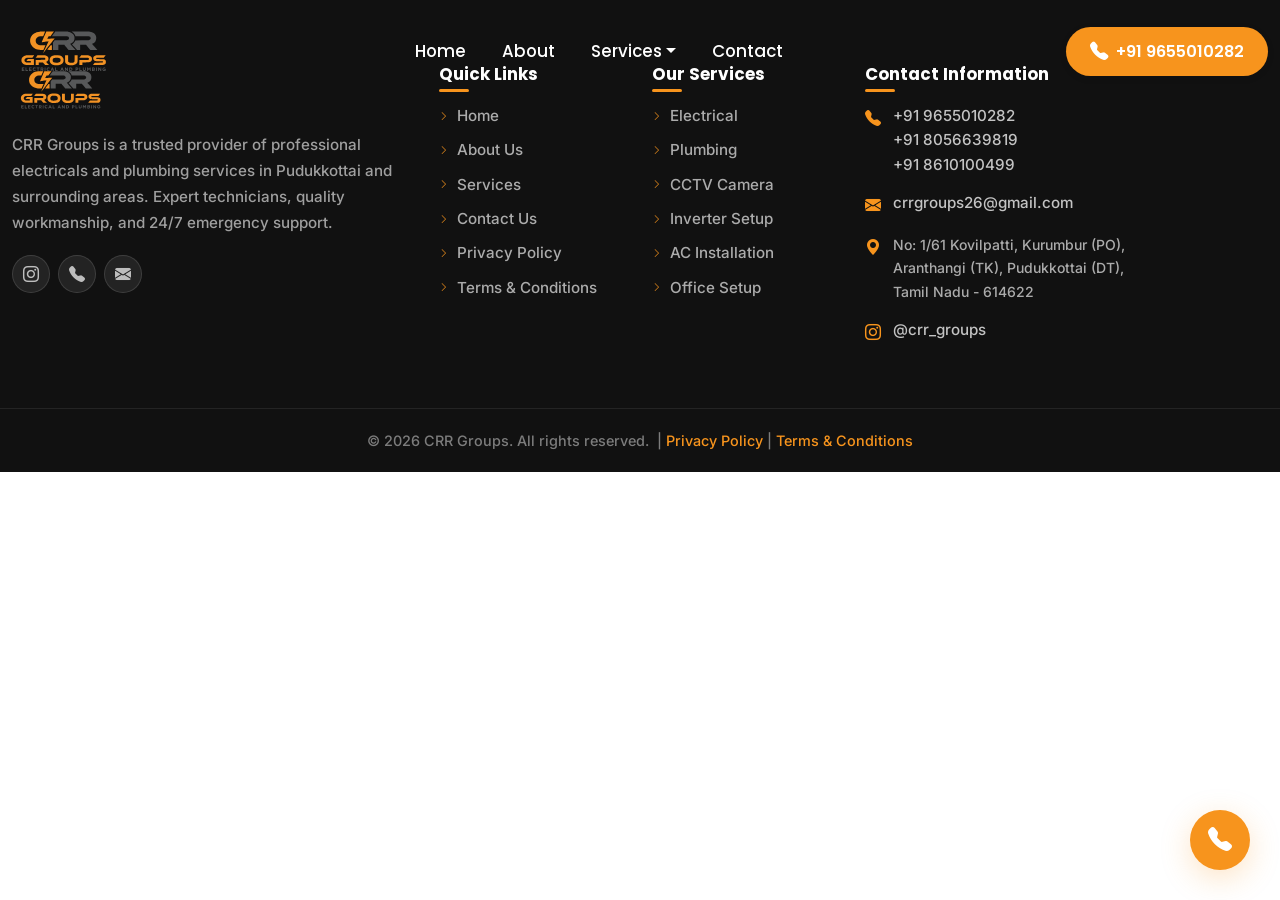
==== index.html @ 85066774 "Deploy CRR Groups website with per-page SEO - crrgroups.in" ====
<!doctype html>
<html lang="en">
  <head>
    <meta charset="UTF-8" />
    <link rel="icon" type="image/svg+xml" href="/media/CRR-Groups-Rect.svg" />
    <meta name="viewport" content="width=device-width, initial-scale=1.0" />

    <!-- SEO: These placeholders are replaced per-page by prerender.js during build -->
    <title>CRR Groups | Best Electricals & Plumbing Services in Pudukkottai | 25+ Years</title>
    <meta name="description" content="CRR Groups — Pudukkottai's #1 electricals & plumbing service company with 25+ years experience. 10K+ projects completed across Pudukkottai, Aranthangi, Arimalam, Alangudi, Erichy, Keelaiyur, Oththakadai, Avudaiyarkovil, Kurumbur, Thirumayam, Gandarvakottai, Illupur, Karambakudi, Manamelkudi, Ponnamaravathi, Annavasal, Kunnandarkoil. AC installation, CCTV, inverter, office setup & 24/7 emergency repairs. Call +91 9655010282." />
    <meta name="keywords" content="electricals services Pudukkottai, plumbing services Pudukkottai, electrician near me, plumber near me, best electrician Pudukkottai, CCTV installation Pudukkottai, AC installation Pudukkottai, inverter installation Pudukkottai, office electrical setup, emergency electrician Pudukkottai, CRR Groups, Pudukkottai, Aranthangi, Arimalam, Alangudi, Erichy, Keelaiyur, Oththakadai, Avudaiyarkovil, Kurumbur, Thirumayam, Gandarvakottai, Illupur, Karambakudi, Manamelkudi, Ponnamaravathi, Annavasal, Kunnandarkoil" />
    <link rel="canonical" href="https://www.crrgroups.in/" />

    <meta name="robots" content="index, follow, max-snippet:-1, max-image-preview:large, max-video-preview:-1" />
    <meta name="author" content="CRR Groups" />
    <meta name="geo.region" content="IN-TN" />
    <meta name="geo.placename" content="Pudukkottai" />

    <!-- Open Graph -->
    <meta property="og:site_name" content="CRR Groups" />
    <meta property="og:title" content="CRR Groups | Best Electricals & Plumbing Services in Pudukkottai | 25+ Years" />
    <meta property="og:description" content="CRR Groups — Pudukkottai's #1 electricals & plumbing service company with 25+ years experience. 10K+ projects completed across Pudukkottai, Aranthangi, Arimalam, Alangudi, Erichy, Keelaiyur, Oththakadai, Avudaiyarkovil, Kurumbur, Thirumayam, Gandarvakottai, Illupur, Karambakudi, Manamelkudi, Ponnamaravathi, Annavasal, Kunnandarkoil. AC installation, CCTV, inverter, office setup & 24/7 emergency repairs. Call +91 9655010282." />
    <meta property="og:image" content="https://www.crrgroups.in/media/CRR-Groups-Rect.svg" />
    <meta property="og:url" content="https://www.crrgroups.in/" />
    <meta property="og:type" content="website" />
    <meta property="og:locale" content="en_IN" />

    <!-- Twitter -->
    <meta name="twitter:card" content="summary_large_image" />
    <meta name="twitter:title" content="CRR Groups | Best Electricals & Plumbing Services in Pudukkottai | 25+ Years" />
    <meta name="twitter:description" content="CRR Groups — Pudukkottai's #1 electricals & plumbing service company with 25+ years experience. 10K+ projects completed across Pudukkottai, Aranthangi, Arimalam, Alangudi, Erichy, Keelaiyur, Oththakadai, Avudaiyarkovil, Kurumbur, Thirumayam, Gandarvakottai, Illupur, Karambakudi, Manamelkudi, Ponnamaravathi, Annavasal, Kunnandarkoil. AC installation, CCTV, inverter, office setup & 24/7 emergency repairs. Call +91 9655010282." />
    <meta name="twitter:image" content="https://www.crrgroups.in/media/CRR-Groups-Rect.svg" />

    <!-- Fonts -->
    <link rel="preconnect" href="https://fonts.googleapis.com" />
    <link rel="preconnect" href="https://fonts.gstatic.com" crossorigin />
    <link href="https://fonts.googleapis.com/css2?family=Poppins:wght@400;600;700;800&family=Inter:wght@400;500;600&display=swap" rel="stylesheet" />

    <!-- Structured Data (Home page default — overridden per-page during build) -->
    <script type="application/ld+json">
{
  "@context": "https://schema.org",
  "@type": "LocalBusiness",
  "name": "CRR Groups",
  "description": "Professional electricals and plumbing services in Pudukkottai district with 25+ years of experience. Serving Pudukkottai, Aranthangi, Arimalam, Alangudi, Erichy, Keelaiyur, Oththakadai, Avudaiyarkovil, Kurumbur, Thirumayam, Gandarvakottai, Illupur, Karambakudi, Manamelkudi, Ponnamaravathi, Annavasal, Kunnandarkoil.",
  "url": "https://www.crrgroups.in",
  "telephone": [
    "+91-9655010282",
    "+91-8056639819",
    "+91-8610100499"
  ],
  "email": "crrgroups26@gmail.com",
  "image": "https://www.crrgroups.in/media/CRR-Groups-Rect.svg",
  "address": {
    "@type": "PostalAddress",
    "streetAddress": "No: 1/61 Kovilpatti, Kurumbur (PO), Aranthangi (TK)",
    "addressLocality": "Pudukkottai",
    "addressRegion": "Tamil Nadu",
    "postalCode": "614622",
    "addressCountry": "IN"
  },
  "geo": {
    "@type": "GeoCoordinates",
    "latitude": 10.1707,
    "longitude": 79.3228
  },
  "openingHoursSpecification": {
    "@type": "OpeningHoursSpecification",
    "dayOfWeek": [
      "Monday",
      "Tuesday",
      "Wednesday",
      "Thursday",
      "Friday",
      "Saturday",
      "Sunday"
    ],
    "opens": "00:00",
    "closes": "23:59"
  },
  "sameAs": [
    "https://www.instagram.com/crr_groups"
  ],
  "areaServed": [
    {
      "@type": "City",
      "name": "Pudukkottai, Tamil Nadu"
    },
    {
      "@type": "City",
      "name": "Aranthangi, Tamil Nadu"
    },
    {
      "@type": "City",
      "name": "Arimalam, Tamil Nadu"
    },
    {
      "@type": "City",
      "name": "Alangudi, Tamil Nadu"
    },
    {
      "@type": "City",
      "name": "Erichy, Tamil Nadu"
    },
    {
      "@type": "City",
      "name": "Keelaiyur, Tamil Nadu"
    },
    {
      "@type": "City",
      "name": "Oththakadai, Tamil Nadu"
    },
    {
      "@type": "City",
      "name": "Avudaiyarkovil, Tamil Nadu"
    },
    {
      "@type": "City",
      "name": "Kurumbur, Tamil Nadu"
    },
    {
      "@type": "City",
      "name": "Thirumayam, Tamil Nadu"
    },
    {
      "@type": "City",
      "name": "Gandarvakottai, Tamil Nadu"
    },
    {
      "@type": "City",
      "name": "Illupur, Tamil Nadu"
    },
    {
      "@type": "City",
      "name": "Karambakudi, Tamil Nadu"
    },
    {
      "@type": "City",
      "name": "Manamelkudi, Tamil Nadu"
    },
    {
      "@type": "City",
      "name": "Ponnamaravathi, Tamil Nadu"
    },
    {
      "@type": "City",
      "name": "Annavasal, Tamil Nadu"
    },
    {
      "@type": "City",
      "name": "Kunnandarkoil, Tamil Nadu"
    }
  ],
  "aggregateRating": {
    "@type": "AggregateRating",
    "ratingValue": "4.9",
    "reviewCount": "1000",
    "bestRating": "5"
  },
  "priceRange": "₹₹"
}
    </script>
    <script type="module" crossorigin src="/assets/index-ZLn0454I.js"></script>
    <link rel="stylesheet" crossorigin href="/assets/index-WLQl3xJh.css">
  </head>
  <body>
    <div id="root"><nav class="navbar navbar-crr navbar-expand-lg navbar-home"><div class="container"><a class="navbar-brand" href="/" data-discover="true"><img src="/media/CRR-Groups-Rect.svg" alt="CRR Groups" height="48"/></a><button class="navbar-toggler" type="button" aria-label="Toggle navigation"><span class="navbar-toggler-icon"></span></button><div class="collapse navbar-collapse"><ul class="navbar-nav mx-auto align-items-lg-center gap-1"><li class="nav-item"><a aria-current="page" class="nav-link active" href="/" data-discover="true">Home</a></li><li class="nav-item"><a class="nav-link" href="/about" data-discover="true">About</a></li><li class="nav-item dropdown"><a role="button" data-bs-toggle="dropdown" aria-expanded="false" class="nav-link dropdown-toggle" href="/services" data-discover="true">Services</a><ul class="dropdown-menu"><li><a class="dropdown-item" href="/services/electrical" data-discover="true"><i class="bi bi-lightning-charge-fill"></i>Electrical Services</a></li><li><a class="dropdown-item" href="/services/plumbing" data-discover="true"><i class="bi bi-droplet-fill"></i>Plumbing Services</a></li><li><a class="dropdown-item" href="/services/cctv-camera" data-discover="true"><i class="bi bi-camera-video-fill"></i>CCTV Installation</a></li><li><a class="dropdown-item" href="/services/inverter-installation" data-discover="true"><i class="bi bi-battery-charging"></i>Inverter Installation</a></li><li><a class="dropdown-item" href="/services/ac-installation" data-discover="true"><i class="bi bi-wind"></i>AC Installation</a></li><li><a class="dropdown-item" href="/services/office-setup" data-discover="true"><i class="bi bi-building"></i>Office Setup</a></li><li><hr class="dropdown-divider"/></li><li><a class="dropdown-item" href="/services" data-discover="true"><i class="bi bi-grid-fill"></i>All Services</a></li></ul></li><li class="nav-item"><a class="nav-link" href="/contact" data-discover="true">Contact</a></li></ul><div class="d-flex align-items-center mt-3 mt-lg-0"><a href="tel:+919655010282" class="btn-call-nav"><i class="bi bi-telephone-fill"></i>+91 9655010282</a></div></div></div></nav><main><section class="hero-section-v2"><div class="container"><div class="row align-items-center hero-v2-content"><div class="col-lg-6 mb-5 mb-lg-0"><h1 class="hero-v2-title">Professional<!-- --> <span class="hero-v2-highlight">Electrical &amp; Plumbing</span> <!-- -->Services in Pudukkottai</h1><p class="hero-v2-description">From electrical installations and plumbing works to CCTV cameras, AC fitting, inverter setup, and office infrastructure — CRR Groups provides reliable solutions for homes, offices, and commercial properties.</p><div class="hero-v2-buttons"><a class="hero-v2-btn-primary" href="/contact" data-discover="true"><i class="bi bi-chat-dots-fill"></i>Get Free Quote</a><a href="tel:+919655010282" class="hero-v2-btn-outline"><i class="bi bi-telephone-fill"></i>Call Now</a></div></div><div class="col-lg-6"><div class="hero-v2-image-wrapper"><div class="hero-v2-arrow-shape"></div><img src="/media/Home/Hero.webp" alt="CRR Groups professional electricians and plumbers" class="hero-v2-img"/><div class="hero-v2-social-proof"><div class="hero-v2-avatar-group"><span class="hero-v2-avatar" style="background:#f7941d">CRR</span><span class="hero-v2-avatar" style="background:#2d2d2d"><i class="bi bi-people-fill"></i></span><span class="hero-v2-avatar" style="background:#e07d0a"><i class="bi bi-star-fill"></i></span></div><div class="hero-v2-proof-text"><span class="hero-v2-proof-number">1K+</span><span class="hero-v2-proof-label">Happy Customers Served</span></div></div></div></div></div></div></section><section class="trust-bar-section"><div class="container"><div class="trust-bar-wrapper"><div class="row g-4 g-lg-0"><div class="col-6 col-lg-3"><div class="trust-stat-card has-divider"><div class="trust-icon-wrapper"><i class="bi bi-briefcase-fill"></i></div><div class="trust-content"><div class="trust-stat-number">10K+</div><div class="trust-stat-label">Projects Completed</div></div></div></div><div class="col-6 col-lg-3"><div class="trust-stat-card has-divider"><div class="trust-icon-wrapper"><i class="bi bi-emoji-smile-fill"></i></div><div class="trust-content"><div class="trust-stat-number">100%</div><div class="trust-stat-label">Customer Satisfaction</div></div></div></div><div class="col-6 col-lg-3"><div class="trust-stat-card has-divider"><div class="trust-icon-wrapper"><i class="bi bi-headset"></i></div><div class="trust-content"><div class="trust-stat-number">24/7</div><div class="trust-stat-label">Emergency Support</div></div></div></div><div class="col-6 col-lg-3"><div class="trust-stat-card "><div class="trust-icon-wrapper"><i class="bi bi-award-fill"></i></div><div class="trust-content"><div class="trust-stat-number">25+</div><div class="trust-stat-label">Years Experience</div></div></div></div></div></div></div></section><section class="about-section section-py"><div class="container"><div class="row align-items-center g-5"><div class="col-lg-5"><div class="about-img-wrapper"><img src="/media/About.webp" alt="CRR Groups team of professionals" loading="lazy"/><div class="about-badge-float"><div class="num">25+</div><div class="lbl">Years of Trust</div></div></div></div><div class="col-lg-7"><div class="badge-pill"><i class="bi bi-info-circle-fill"></i>About CRR Groups</div><h2 class="section-title mb-3">Your Trusted Electrical &amp; Plumbing Partner in Pudukkottai</h2><p class="text-muted-crr mb-3" style="line-height:1.8">CRR Groups was founded with a simple mission: to deliver reliable, high-quality electricals and plumbing solutions to homes, offices, and commercial establishments across Pudukkottai and the surrounding region.</p><p class="text-muted-crr mb-4" style="line-height:1.8">Our team of certified electricians and expert plumbers bring years of hands-on experience to every project — from routine repairs to complex office infrastructure setups.</p><ul class="about-feature-list"><li><i class="bi bi-check-circle-fill"></i><span>Certified electrical specialists with ISI-compliant installations</span></li><li><i class="bi bi-check-circle-fill"></i><span>Expert plumbing engineers for residential and commercial projects</span></li><li><i class="bi bi-check-circle-fill"></i><span>Complete office infrastructure — electrical, plumbing, cabling, CCTV</span></li><li><i class="bi bi-check-circle-fill"></i><span>24/7 emergency support across Pudukkottai district</span></li></ul><a class="btn-primary-crr d-inline-flex mt-3" href="/about" data-discover="true"><i class="bi bi-arrow-right-circle-fill"></i>Learn More About Us</a></div></div></div></section><section class="services-section section-py"><div class="container"><div class="section-header text-center"><div class="badge-pill mx-auto"><i class="bi bi-grid-fill"></i>Our Services</div><h2 class="section-title">Complete Electrical &amp; Plumbing Solutions</h2><div class="divider-line"></div><p class="section-subtitle mt-3">From installation to maintenance and emergency repairs — we cover every aspect of your electricals and plumbing needs.</p></div><div class="row g-4 g-lg-5"><div class="col-lg-4 col-md-6"><a class="service-card" href="/services/electrical" data-discover="true"><div class="service-card-number">01</div><div class="service-icon-wrap"><i class="bi bi-lightning-charge-fill"></i></div><div class="service-content"><h5>Electrical Services</h5><p>Complete home and office wiring, electrical repairs, power distribution, and fault finding by certified electricians.</p><div class="service-read-more">Explore Service <i class="bi bi-arrow-right"></i></div></div></a></div><div class="col-lg-4 col-md-6"><a class="service-card" href="/services/plumbing" data-discover="true"><div class="service-card-number">02</div><div class="service-icon-wrap"><i class="bi bi-droplet-fill"></i></div><div class="service-content"><h5>Plumbing Services</h5><p>Water pipe installation, leak repair, bathroom and kitchen plumbing, drainage solutions, and maintenance.</p><div class="service-read-more">Explore Service <i class="bi bi-arrow-right"></i></div></div></a></div><div class="col-lg-4 col-md-6"><a class="service-card" href="/services/cctv-camera" data-discover="true"><div class="service-card-number">03</div><div class="service-icon-wrap"><i class="bi bi-camera-video-fill"></i></div><div class="service-content"><h5>CCTV Installation</h5><p>Professional CCTV camera setup for homes, offices, and commercial spaces with remote monitoring support.</p><div class="service-read-more">Explore Service <i class="bi bi-arrow-right"></i></div></div></a></div><div class="col-lg-4 col-md-6"><a class="service-card" href="/services/inverter-installation" data-discover="true"><div class="service-card-number">04</div><div class="service-icon-wrap"><i class="bi bi-battery-charging"></i></div><div class="service-content"><h5>Inverter Installation</h5><p>Home and office inverter setup, battery installation, maintenance, and reliable backup power solutions.</p><div class="service-read-more">Explore Service <i class="bi bi-arrow-right"></i></div></div></a></div><div class="col-lg-4 col-md-6"><a class="service-card" href="/services/ac-installation" data-discover="true"><div class="service-card-number">05</div><div class="service-icon-wrap"><i class="bi bi-wind"></i></div><div class="service-content"><h5>AC Installation</h5><p>Split AC and window AC installation, servicing, maintenance, and relocation by trained AC technicians.</p><div class="service-read-more">Explore Service <i class="bi bi-arrow-right"></i></div></div></a></div><div class="col-lg-4 col-md-6"><a class="service-card" href="/services/office-setup" data-discover="true"><div class="service-card-number">06</div><div class="service-icon-wrap"><i class="bi bi-building"></i></div><div class="service-content"><h5>Office Setup</h5><p>Complete office electricals and plumbing infrastructure, cabling, and workstation power setup.</p><div class="service-read-more">Explore Service <i class="bi bi-arrow-right"></i></div></div></a></div></div><div class="text-center mt-5 pt-3"><a class="btn-primary-crr" style="padding:14px 36px;font-size:1rem" href="/services" data-discover="true"><i class="bi bi-grid-fill"></i>View All Services</a></div></div></section><section class="why-section section-py"><div class="container"><div class="section-header text-center"><div class="badge-pill" style="background:rgba(247,148,29,0.15);border:1.5px solid rgba(247,148,29,0.3);color:var(--primary-light)"><i class="bi bi-star-fill"></i>Why Choose Us</div><h2 class="section-title" style="color:var(--white)">The CRR Groups Difference</h2><div class="divider-line"></div></div><div class="row g-4 g-lg-5"><div class="col-lg-4 col-md-6"><div class="why-card"><div class="why-card-content"><div class="why-icon-wrap"><i class="bi bi-lightning-charge"></i></div><h5>Fast Response</h5><p>Quick turnaround on all service requests, emergency support within hours.</p></div></div></div><div class="col-lg-4 col-md-6"><div class="why-card"><div class="why-card-content"><div class="why-icon-wrap"><i class="bi bi-briefcase-fill"></i></div><h5>Experienced Team</h5><p>Our team brings years of hands-on experience to every project we undertake.</p></div></div></div><div class="col-lg-4 col-md-6"><div class="why-card"><div class="why-card-content"><div class="why-icon-wrap"><i class="bi bi-currency-rupee"></i></div><h5>Affordable Pricing</h5><p>Transparent, competitive pricing with no hidden charges ever.</p></div></div></div><div class="col-lg-4 col-md-6"><div class="why-card"><div class="why-card-content"><div class="why-icon-wrap"><i class="bi bi-gem"></i></div><h5>Quality Materials</h5><p>We use only ISI-marked and brand-quality materials for every job.</p></div></div></div><div class="col-lg-4 col-md-6"><div class="why-card"><div class="why-card-content"><div class="why-icon-wrap"><i class="bi bi-eye-fill"></i></div><h5>Transparent Service</h5><p>Detailed quote before work begins, honest and ethical practices.</p></div></div></div><div class="col-lg-4 col-md-6"><div class="why-card"><div class="why-card-content"><div class="why-icon-wrap"><i class="bi bi-emoji-smile-fill"></i></div><h5>Customer Satisfaction</h5><p>1K+ happy customers across Pudukkottai and surrounding areas.</p></div></div></div></div></div></section><section class="process-section section-py"><div class="container"><div class="section-header text-center"><div class="badge-pill mx-auto"><i class="bi bi-arrow-repeat"></i>Our Process</div><h2 class="section-title">How We Work</h2><div class="divider-line"></div><p class="section-subtitle mt-3">Simple, transparent, and reliable — from your first call to job completion.</p></div><div class="process-timeline"><div class="process-step"><div class="process-step-number">01</div><h6>Call Us</h6><p>Reach us by phone or WhatsApp</p></div><div class="process-step"><div class="process-step-number">02</div><h6>Inspection</h6><p>Our expert visits your location</p></div><div class="process-step"><div class="process-step-number">03</div><h6>Quotation</h6><p>Transparent cost estimate provided</p></div><div class="process-step"><div class="process-step-number">04</div><h6>Execution</h6><p>Skilled team begins the work</p></div><div class="process-step"><div class="process-step-number">05</div><h6>Quality Check</h6><p>Thorough quality inspection done</p></div><div class="process-step"><div class="process-step-number">06</div><h6>Completion</h6><p>Job completed to your satisfaction</p></div></div></div></section><section class="testimonials-section section-py"><div class="container"><div class="section-header text-center"><div class="badge-pill mx-auto"><i class="bi bi-chat-quote-fill"></i>Testimonials</div><h2 class="section-title">What Our Customers Say</h2><div class="divider-line"></div></div><div id="testimonialCarouselDesktop" class="carousel slide d-none d-lg-block" data-bs-ride="carousel" data-bs-interval="3000"><div class="carousel-indicators" style="bottom:-30px"><button type="button" data-bs-target="#testimonialCarouselDesktop" data-bs-slide-to="0" class="active" aria-current="true" aria-label="Slide 1" style="background-color:var(--primary);width:10px;height:10px;border-radius:50%;margin:0 5px"></button><button type="button" data-bs-target="#testimonialCarouselDesktop" data-bs-slide-to="1" class="" aria-label="Slide 2" style="background-color:var(--primary);width:10px;height:10px;border-radius:50%;margin:0 5px"></button><button type="button" data-bs-target="#testimonialCarouselDesktop" data-bs-slide-to="2" class="" aria-label="Slide 3" style="background-color:var(--primary);width:10px;height:10px;border-radius:50%;margin:0 5px"></button></div><div class="carousel-inner px-5" style="padding-bottom:30px"><div class="carousel-item active"><div class="row justify-content-center g-4"><div class="col-6"><div class="testimonial-card mx-auto" style="height:100%"><div class="testimonial-quote">&quot;</div><div class="testimonial-rating"><i class="bi bi-star-fill"></i><i class="bi bi-star-fill"></i><i class="bi bi-star-fill"></i><i class="bi bi-star-fill"></i><i class="bi bi-star-fill"></i></div><p class="testimonial-text">Excellent service! The electrician came on time, diagnosed the issue quickly, and fixed it perfectly. Highly recommend CRR Groups for any electrical work.</p><div class="testimonial-author"><div class="testimonial-avatar">RK</div><div><div class="testimonial-author-name">Rajesh Kumar</div><div class="testimonial-author-location"><i class="bi bi-geo-alt-fill text-primary-crr me-1" style="font-size:0.7rem"></i>Pudukkottai</div></div></div></div></div><div class="col-6"><div class="testimonial-card mx-auto" style="height:100%"><div class="testimonial-quote">&quot;</div><div class="testimonial-rating"><i class="bi bi-star-fill"></i><i class="bi bi-star-fill"></i><i class="bi bi-star-fill"></i><i class="bi bi-star-fill"></i><i class="bi bi-star-fill"></i></div><p class="testimonial-text">Very professional team. They installed CCTV cameras in my office and the setup was clean and precise. Great service at a fair price.</p><div class="testimonial-author"><div class="testimonial-avatar">PD</div><div><div class="testimonial-author-name">Priya Devi</div><div class="testimonial-author-location"><i class="bi bi-geo-alt-fill text-primary-crr me-1" style="font-size:0.7rem"></i>Aranthangi</div></div></div></div></div></div></div><div class="carousel-item "><div class="row justify-content-center g-4"><div class="col-6"><div class="testimonial-card mx-auto" style="height:100%"><div class="testimonial-quote">&quot;</div><div class="testimonial-rating"><i class="bi bi-star-fill"></i><i class="bi bi-star-fill"></i><i class="bi bi-star-fill"></i><i class="bi bi-star-fill"></i><i class="bi bi-star-fill"></i></div><p class="testimonial-text">Called them for an emergency plumbing repair. They responded within 2 hours and fixed the pipe leak. Reliable and trustworthy!</p><div class="testimonial-author"><div class="testimonial-avatar">MR</div><div><div class="testimonial-author-name">Murugesan</div><div class="testimonial-author-location"><i class="bi bi-geo-alt-fill text-primary-crr me-1" style="font-size:0.7rem"></i>Kurumbur</div></div></div></div></div><div class="col-6"><div class="testimonial-card mx-auto" style="height:100%"><div class="testimonial-quote">&quot;</div><div class="testimonial-rating"><i class="bi bi-star-fill"></i><i class="bi bi-star-fill"></i><i class="bi bi-star-fill"></i><i class="bi bi-star-fill"></i><i class="bi bi-star-fill"></i></div><p class="testimonial-text">Got my inverter installed and they explained everything clearly. Battery backup is excellent. Very happy with the service!</p><div class="testimonial-author"><div class="testimonial-avatar">SA</div><div><div class="testimonial-author-name">Selvi Annamalai</div><div class="testimonial-author-location"><i class="bi bi-geo-alt-fill text-primary-crr me-1" style="font-size:0.7rem"></i>Pudukkottai</div></div></div></div></div></div></div><div class="carousel-item "><div class="row justify-content-center g-4"><div class="col-6"><div class="testimonial-card mx-auto" style="height:100%"><div class="testimonial-quote">&quot;</div><div class="testimonial-rating"><i class="bi bi-star-fill"></i><i class="bi bi-star-fill"></i><i class="bi bi-star-fill"></i><i class="bi bi-star-fill"></i><i class="bi bi-star-fill"></i></div><p class="testimonial-text">They did the complete office electrical wiring for our new office. Neat work, on time, within budget. Will definitely use again.</p><div class="testimonial-author"><div class="testimonial-avatar">KR</div><div><div class="testimonial-author-name">Kannan R</div><div class="testimonial-author-location"><i class="bi bi-geo-alt-fill text-primary-crr me-1" style="font-size:0.7rem"></i>Kovilpatti</div></div></div></div></div></div></div></div><button class="carousel-control-prev" type="button" data-bs-target="#testimonialCarouselDesktop" data-bs-slide="prev" style="width:5%;opacity:1;left:0"><i class="bi bi-chevron-left" style="font-size:2.5rem;color:var(--primary)"></i><span class="visually-hidden">Previous</span></button><button class="carousel-control-next" type="button" data-bs-target="#testimonialCarouselDesktop" data-bs-slide="next" style="width:5%;opacity:1;right:0"><i class="bi bi-chevron-right" style="font-size:2.5rem;color:var(--primary)"></i><span class="visually-hidden">Next</span></button></div><div id="testimonialCarouselMobile" class="carousel slide d-lg-none" data-bs-ride="carousel" data-bs-interval="3000"><div class="carousel-indicators" style="bottom:-30px"><button type="button" data-bs-target="#testimonialCarouselMobile" data-bs-slide-to="0" class="active" aria-current="true" aria-label="Slide 1" style="background-color:var(--primary);width:10px;height:10px;border-radius:50%;margin:0 5px"></button><button type="button" data-bs-target="#testimonialCarouselMobile" data-bs-slide-to="1" class="" aria-label="Slide 2" style="background-color:var(--primary);width:10px;height:10px;border-radius:50%;margin:0 5px"></button><button type="button" data-bs-target="#testimonialCarouselMobile" data-bs-slide-to="2" class="" aria-label="Slide 3" style="background-color:var(--primary);width:10px;height:10px;border-radius:50%;margin:0 5px"></button><button type="button" data-bs-target="#testimonialCarouselMobile" data-bs-slide-to="3" class="" aria-label="Slide 4" style="background-color:var(--primary);width:10px;height:10px;border-radius:50%;margin:0 5px"></button><button type="button" data-bs-target="#testimonialCarouselMobile" data-bs-slide-to="4" class="" aria-label="Slide 5" style="background-color:var(--primary);width:10px;height:10px;border-radius:50%;margin:0 5px"></button></div><div class="carousel-inner" style="padding-bottom:30px"><div class="carousel-item active"><div class="row justify-content-center"><div class="col-12"><div class="testimonial-card mx-auto" style="height:100%"><div class="testimonial-quote">&quot;</div><div class="testimonial-rating"><i class="bi bi-star-fill"></i><i class="bi bi-star-fill"></i><i class="bi bi-star-fill"></i><i class="bi bi-star-fill"></i><i class="bi bi-star-fill"></i></div><p class="testimonial-text">Excellent service! The electrician came on time, diagnosed the issue quickly, and fixed it perfectly. Highly recommend CRR Groups for any electrical work.</p><div class="testimonial-author"><div class="testimonial-avatar">RK</div><div><div class="testimonial-author-name">Rajesh Kumar</div><div class="testimonial-author-location"><i class="bi bi-geo-alt-fill text-primary-crr me-1" style="font-size:0.7rem"></i>Pudukkottai</div></div></div></div></div></div></div><div class="carousel-item "><div class="row justify-content-center"><div class="col-12"><div class="testimonial-card mx-auto" style="height:100%"><div class="testimonial-quote">&quot;</div><div class="testimonial-rating"><i class="bi bi-star-fill"></i><i class="bi bi-star-fill"></i><i class="bi bi-star-fill"></i><i class="bi bi-star-fill"></i><i class="bi bi-star-fill"></i></div><p class="testimonial-text">Very professional team. They installed CCTV cameras in my office and the setup was clean and precise. Great service at a fair price.</p><div class="testimonial-author"><div class="testimonial-avatar">PD</div><div><div class="testimonial-author-name">Priya Devi</div><div class="testimonial-author-location"><i class="bi bi-geo-alt-fill text-primary-crr me-1" style="font-size:0.7rem"></i>Aranthangi</div></div></div></div></div></div></div><div class="carousel-item "><div class="row justify-content-center"><div class="col-12"><div class="testimonial-card mx-auto" style="height:100%"><div class="testimonial-quote">&quot;</div><div class="testimonial-rating"><i class="bi bi-star-fill"></i><i class="bi bi-star-fill"></i><i class="bi bi-star-fill"></i><i class="bi bi-star-fill"></i><i class="bi bi-star-fill"></i></div><p class="testimonial-text">Called them for an emergency plumbing repair. They responded within 2 hours and fixed the pipe leak. Reliable and trustworthy!</p><div class="testimonial-author"><div class="testimonial-avatar">MR</div><div><div class="testimonial-author-name">Murugesan</div><div class="testimonial-author-location"><i class="bi bi-geo-alt-fill text-primary-crr me-1" style="font-size:0.7rem"></i>Kurumbur</div></div></div></div></div></div></div><div class="carousel-item "><div class="row justify-content-center"><div class="col-12"><div class="testimonial-card mx-auto" style="height:100%"><div class="testimonial-quote">&quot;</div><div class="testimonial-rating"><i class="bi bi-star-fill"></i><i class="bi bi-star-fill"></i><i class="bi bi-star-fill"></i><i class="bi bi-star-fill"></i><i class="bi bi-star-fill"></i></div><p class="testimonial-text">Got my inverter installed and they explained everything clearly. Battery backup is excellent. Very happy with the service!</p><div class="testimonial-author"><div class="testimonial-avatar">SA</div><div><div class="testimonial-author-name">Selvi Annamalai</div><div class="testimonial-author-location"><i class="bi bi-geo-alt-fill text-primary-crr me-1" style="font-size:0.7rem"></i>Pudukkottai</div></div></div></div></div></div></div><div class="carousel-item "><div class="row justify-content-center"><div class="col-12"><div class="testimonial-card mx-auto" style="height:100%"><div class="testimonial-quote">&quot;</div><div class="testimonial-rating"><i class="bi bi-star-fill"></i><i class="bi bi-star-fill"></i><i class="bi bi-star-fill"></i><i class="bi bi-star-fill"></i><i class="bi bi-star-fill"></i></div><p class="testimonial-text">They did the complete office electrical wiring for our new office. Neat work, on time, within budget. Will definitely use again.</p><div class="testimonial-author"><div class="testimonial-avatar">KR</div><div><div class="testimonial-author-name">Kannan R</div><div class="testimonial-author-location"><i class="bi bi-geo-alt-fill text-primary-crr me-1" style="font-size:0.7rem"></i>Kovilpatti</div></div></div></div></div></div></div></div></div></div></section><section class="service-area-section section-py"><div class="container"><div class="section-header text-center"><div class="badge-pill mx-auto"><i class="bi bi-geo-alt-fill"></i>Service Areas</div><h2 class="section-title">Areas We Serve</h2><div class="divider-line"></div><p class="section-subtitle mt-3">Proudly serving Pudukkottai and surrounding areas with fast, reliable electricals and plumbing services.</p></div><div class="row g-5 align-items-center"><div class="col-lg-6"><div class="row g-3 g-lg-4"><div class="col-sm-6"><div class="area-card"><div class="area-icon-wrap"><i class="bi bi-geo-alt-fill"></i></div><span>Pudukkottai</span></div></div><div class="col-sm-6"><div class="area-card"><div class="area-icon-wrap"><i class="bi bi-geo-alt-fill"></i></div><span>Aranthangi</span></div></div><div class="col-sm-6"><div class="area-card"><div class="area-icon-wrap"><i class="bi bi-geo-alt-fill"></i></div><span>Kurumbur</span></div></div><div class="col-sm-6"><div class="area-card"><div class="area-icon-wrap"><i class="bi bi-geo-alt-fill"></i></div><span>Kovilpatti</span></div></div><div class="col-sm-6"><div class="area-card"><div class="area-icon-wrap"><i class="bi bi-geo-alt-fill"></i></div><span>Gandarvakottai</span></div></div><div class="col-sm-6"><div class="area-card"><div class="area-icon-wrap"><i class="bi bi-geo-alt-fill"></i></div><span>Alangudi</span></div></div><div class="col-sm-6"><div class="area-card"><div class="area-icon-wrap"><i class="bi bi-geo-alt-fill"></i></div><span>Nearby Areas</span></div></div></div></div><div class="col-lg-6"><div style="border-radius:var(--radius-lg);overflow:hidden;box-shadow:var(--shadow-md);border:2px solid var(--border-color);height:100%"><iframe src="https://www.google.com/maps/embed?pb=!1m18!1m12!1m3!1d444.10685211052976!2d78.9440800913935!3d10.258972679264021!2m3!1f0!2f0!3f0!3m2!1i1024!2i768!4f13.1!3m3!1m2!1s0x3b0073a66ef4b0b3%3A0xa650e6cdf7fb77e8!2sRahul%20ramesh!5e1!3m2!1sen!2sin!4v1780679477352!5m2!1sen!2sin" width="100%" height="100%" style="border:0;display:block;min-height:350px" allowfullscreen="" loading="lazy" referrerPolicy="no-referrer-when-downgrade" title="CRR Groups Service Area Map"></iframe></div></div></div></div></section><section class="faq-section section-py"><div class="container"><div class="section-header text-center"><div class="badge-pill mx-auto"><i class="bi bi-question-circle-fill"></i>FAQs</div><h2 class="section-title">Frequently Asked Questions</h2><div class="divider-line"></div></div><div class="row justify-content-center"><div class="col-lg-9"><div class="accordion faq-accordion" id="faqAccordion"><div class="accordion-item"><h2 class="accordion-header"><button class="accordion-button" type="button" data-bs-toggle="collapse" data-bs-target="#faq0" aria-expanded="true">Do you provide emergency electricals and plumbing services?</button></h2><div id="faq0" class="accordion-collapse collapse show" data-bs-parent="#faqAccordion"><div class="accordion-body">Yes! CRR Groups offers 24/7 emergency services for both electricals and plumbing issues. Call us anytime and our team will respond promptly.</div></div></div><div class="accordion-item"><h2 class="accordion-header"><button class="accordion-button collapsed" type="button" data-bs-toggle="collapse" data-bs-target="#faq1" aria-expanded="false">Which areas do you serve?</button></h2><div id="faq1" class="accordion-collapse collapse" data-bs-parent="#faqAccordion"><div class="accordion-body">We primarily serve Pudukkottai, Aranthangi, Kurumbur, Kovilpatti, and all nearby areas in the Pudukkottai district of Tamil Nadu.</div></div></div><div class="accordion-item"><h2 class="accordion-header"><button class="accordion-button collapsed" type="button" data-bs-toggle="collapse" data-bs-target="#faq2" aria-expanded="false">Do you install CCTV cameras for homes and offices?</button></h2><div id="faq2" class="accordion-collapse collapse" data-bs-parent="#faqAccordion"><div class="accordion-body">Yes, we install CCTV surveillance systems for residential homes, commercial offices, shops, and warehouses with complete setup and configuration.</div></div></div><div class="accordion-item"><h2 class="accordion-header"><button class="accordion-button collapsed" type="button" data-bs-toggle="collapse" data-bs-target="#faq3" aria-expanded="false">Do you provide office electricals and plumbing setup?</button></h2><div id="faq3" class="accordion-collapse collapse" data-bs-parent="#faqAccordion"><div class="accordion-body">Yes, we specialize in complete office electrical infrastructure, plumbing setup, cabling, workstation power points, and water management systems.</div></div></div><div class="accordion-item"><h2 class="accordion-header"><button class="accordion-button collapsed" type="button" data-bs-toggle="collapse" data-bs-target="#faq4" aria-expanded="false">How do I get a service quote?</button></h2><div id="faq4" class="accordion-collapse collapse" data-bs-parent="#faqAccordion"><div class="accordion-body">Simply call us or fill out the contact form. Our technician will visit your location for inspection and provide a transparent, no-obligation quotation.</div></div></div><div class="accordion-item"><h2 class="accordion-header"><button class="accordion-button collapsed" type="button" data-bs-toggle="collapse" data-bs-target="#faq5" aria-expanded="false">Do you provide AC installation and maintenance?</button></h2><div id="faq5" class="accordion-collapse collapse" data-bs-parent="#faqAccordion"><div class="accordion-body">Yes, we install split ACs, window ACs, and provide regular maintenance, servicing, gas refilling, and relocation services.</div></div></div><div class="accordion-item"><h2 class="accordion-header"><button class="accordion-button collapsed" type="button" data-bs-toggle="collapse" data-bs-target="#faq6" aria-expanded="false">What inverter brands do you work with?</button></h2><div id="faq6" class="accordion-collapse collapse" data-bs-parent="#faqAccordion"><div class="accordion-body">We work with all major inverter brands including Luminous, Exide, Microtek, Su-Kam, and more. We install, service, and replace batteries for all brands.</div></div></div></div></div></div></div></section><section class="cta-section"><div class="container text-center"><div class="badge-pill mx-auto mb-4" style="background:rgba(255,255,255,0.15);border:1.5px solid rgba(255,255,255,0.3);color:var(--white)"><i class="bi bi-lightning-charge-fill"></i>Get In Touch</div><h2 class="display-heading text-white mb-3" style="font-size:clamp(1.8rem, 4vw, 2.8rem)">Need Electrical or Plumbing Help?</h2><p class="mb-5" style="color:rgba(255,255,255,0.85);font-size:1.1rem">Contact CRR Groups Today — Fast, Reliable, and Affordable Service!</p><div class="d-flex flex-wrap justify-content-center gap-3"><a href="tel:+919655010282" class="btn-cta-white"><i class="bi bi-telephone-fill"></i>Call Now</a><a class="btn-cta-outline" href="/contact" data-discover="true"><i class="bi bi-chat-dots-fill"></i>Get Free Quote</a></div></div></section></main><footer class="footer"><div class="container"><div class="row g-4"><div class="col-lg-4 col-md-6"><div class="footer-brand"><img src="/media/CRR-Groups-Rect.svg" alt="CRR Groups"/><p class="footer-desc">CRR Groups is a trusted provider of professional electricals and plumbing services in Pudukkottai and surrounding areas. Expert technicians, quality workmanship, and 24/7 emergency support.</p><div class="footer-social"><a href="https://www.instagram.com/crr_groups" target="_blank" rel="noopener noreferrer" aria-label="Instagram"><i class="bi bi-instagram"></i></a><a href="tel:+919655010282" aria-label="Phone"><i class="bi bi-telephone-fill"></i></a><a href="mailto:crrgroups26@gmail.com" aria-label="Email"><i class="bi bi-envelope-fill"></i></a></div></div></div><div class="col-lg-2 col-md-6 col-6"><h6>Quick Links</h6><ul class="footer-links"><li><a href="/" data-discover="true"><i class="bi bi-chevron-right"></i>Home</a></li><li><a href="/about" data-discover="true"><i class="bi bi-chevron-right"></i>About Us</a></li><li><a href="/services" data-discover="true"><i class="bi bi-chevron-right"></i>Services</a></li><li><a href="/contact" data-discover="true"><i class="bi bi-chevron-right"></i>Contact Us</a></li><li><a href="/privacy-policy" data-discover="true"><i class="bi bi-chevron-right"></i>Privacy Policy</a></li><li><a href="/terms" data-discover="true"><i class="bi bi-chevron-right"></i>Terms &amp; Conditions</a></li></ul></div><div class="col-lg-2 col-md-6 col-6"><h6>Our Services</h6><ul class="footer-links"><li><a href="/services/electrical" data-discover="true"><i class="bi bi-chevron-right"></i>Electrical</a></li><li><a href="/services/plumbing" data-discover="true"><i class="bi bi-chevron-right"></i>Plumbing</a></li><li><a href="/services/cctv-camera" data-discover="true"><i class="bi bi-chevron-right"></i>CCTV Camera</a></li><li><a href="/services/inverter-installation" data-discover="true"><i class="bi bi-chevron-right"></i>Inverter Setup</a></li><li><a href="/services/ac-installation" data-discover="true"><i class="bi bi-chevron-right"></i>AC Installation</a></li><li><a href="/services/office-setup" data-discover="true"><i class="bi bi-chevron-right"></i>Office Setup</a></li></ul></div><div class="col-lg-4 col-md-6"><h6>Contact Information</h6><div class="footer-contact-item"><i class="bi bi-telephone-fill"></i><div><a href="tel:+919655010282">+91 9655010282</a><br/><a href="tel:+918056639819">+91 8056639819</a><br/><a href="tel:+918610100499">+91 8610100499</a></div></div><div class="footer-contact-item"><i class="bi bi-envelope-fill"></i><a href="mailto:crrgroups26@gmail.com">crrgroups26@gmail.com</a></div><div class="footer-contact-item"><i class="bi bi-geo-alt-fill"></i><span style="color:rgba(255,255,255,0.65);font-size:0.875rem;line-height:1.7">No: 1/61 Kovilpatti, Kurumbur (PO),<br/>Aranthangi (TK), Pudukkottai (DT),<br/>Tamil Nadu - 614622</span></div><div class="footer-contact-item"><i class="bi bi-instagram"></i><a href="https://www.instagram.com/crr_groups" target="_blank" rel="noopener noreferrer">@crr_groups</a></div></div></div></div><div class="footer-bottom"><div class="container"><p class="mb-0">© <!-- -->2026<!-- --> CRR Groups. All rights reserved.  | <a href="/privacy-policy" data-discover="true">Privacy Policy</a> | <a href="/terms" data-discover="true">Terms &amp; Conditions</a></p></div></div></footer><a href="tel:+919655010282" class="floating-call-btn" aria-label="Call CRR Groups"><i class="bi bi-telephone-fill"></i></a></div>
  </body>
</html>
---- assets/index-WLQl3xJh.css ----
@charset "UTF-8";/*!
 * Bootstrap  v5.3.8 (https://getbootstrap.com/)
 * Copyright 2011-2025 The Bootstrap Authors
 * Licensed under MIT (https://github.com/twbs/bootstrap/blob/main/LICENSE)
 */:root,[data-bs-theme=light]{--bs-blue:#0d6efd;--bs-indigo:#6610f2;--bs-purple:#6f42c1;--bs-pink:#d63384;--bs-red:#dc3545;--bs-orange:#fd7e14;--bs-yellow:#ffc107;--bs-green:#198754;--bs-teal:#20c997;--bs-cyan:#0dcaf0;--bs-black:#000;--bs-white:#fff;--bs-gray:#6c757d;--bs-gray-dark:#343a40;--bs-gray-100:#f8f9fa;--bs-gray-200:#e9ecef;--bs-gray-300:#dee2e6;--bs-gray-400:#ced4da;--bs-gray-500:#adb5bd;--bs-gray-600:#6c757d;--bs-gray-700:#495057;--bs-gray-800:#343a40;--bs-gray-900:#212529;--bs-primary:#0d6efd;--bs-secondary:#6c757d;--bs-success:#198754;--bs-info:#0dcaf0;--bs-warning:#ffc107;--bs-danger:#dc3545;--bs-light:#f8f9fa;--bs-dark:#212529;--bs-primary-rgb:13,110,253;--bs-secondary-rgb:108,117,125;--bs-success-rgb:25,135,84;--bs-info-rgb:13,202,240;--bs-warning-rgb:255,193,7;--bs-danger-rgb:220,53,69;--bs-light-rgb:248,249,250;--bs-dark-rgb:33,37,41;--bs-primary-text-emphasis:#052c65;--bs-secondary-text-emphasis:#2b2f32;--bs-success-text-emphasis:#0a3622;--bs-info-text-emphasis:#055160;--bs-warning-text-emphasis:#664d03;--bs-danger-text-emphasis:#58151c;--bs-light-text-emphasis:#495057;--bs-dark-text-emphasis:#495057;--bs-primary-bg-subtle:#cfe2ff;--bs-secondary-bg-subtle:#e2e3e5;--bs-success-bg-subtle:#d1e7dd;--bs-info-bg-subtle:#cff4fc;--bs-warning-bg-subtle:#fff3cd;--bs-danger-bg-subtle:#f8d7da;--bs-light-bg-subtle:#fcfcfd;--bs-dark-bg-subtle:#ced4da;--bs-primary-border-subtle:#9ec5fe;--bs-secondary-border-subtle:#c4c8cb;--bs-success-border-subtle:#a3cfbb;--bs-info-border-subtle:#9eeaf9;--bs-warning-border-subtle:#ffe69c;--bs-danger-border-subtle:#f1aeb5;--bs-light-border-subtle:#e9ecef;--bs-dark-border-subtle:#adb5bd;--bs-white-rgb:255,255,255;--bs-black-rgb:0,0,0;--bs-font-sans-serif:system-ui,-apple-system,"Segoe UI",Roboto,"Helvetica Neue","Noto Sans","Liberation Sans",Arial,sans-serif,"Apple Color Emoji","Segoe UI Emoji","Segoe UI Symbol","Noto Color Emoji";--bs-font-monospace:SFMono-Regular,Menlo,Monaco,Consolas,"Liberation Mono","Courier New",monospace;--bs-gradient:linear-gradient(180deg, rgba(255, 255, 255, .15), rgba(255, 255, 255, 0));--bs-body-font-family:var(--bs-font-sans-serif);--bs-body-font-size:1rem;--bs-body-font-weight:400;--bs-body-line-height:1.5;--bs-body-color:#212529;--bs-body-color-rgb:33,37,41;--bs-body-bg:#fff;--bs-body-bg-rgb:255,255,255;--bs-emphasis-color:#000;--bs-emphasis-color-rgb:0,0,0;--bs-secondary-color:rgba(33, 37, 41, .75);--bs-secondary-color-rgb:33,37,41;--bs-secondary-bg:#e9ecef;--bs-secondary-bg-rgb:233,236,239;--bs-tertiary-color:rgba(33, 37, 41, .5);--bs-tertiary-color-rgb:33,37,41;--bs-tertiary-bg:#f8f9fa;--bs-tertiary-bg-rgb:248,249,250;--bs-heading-color:inherit;--bs-link-color:#0d6efd;--bs-link-color-rgb:13,110,253;--bs-link-decoration:underline;--bs-link-hover-color:#0a58ca;--bs-link-hover-color-rgb:10,88,202;--bs-code-color:#d63384;--bs-highlight-color:#212529;--bs-highlight-bg:#fff3cd;--bs-border-width:1px;--bs-border-style:solid;--bs-border-color:#dee2e6;--bs-border-color-translucent:rgba(0, 0, 0, .175);--bs-border-radius:.375rem;--bs-border-radius-sm:.25rem;--bs-border-radius-lg:.5rem;--bs-border-radius-xl:1rem;--bs-border-radius-xxl:2rem;--bs-border-radius-2xl:var(--bs-border-radius-xxl);--bs-border-radius-pill:50rem;--bs-box-shadow:0 .5rem 1rem rgba(0, 0, 0, .15);--bs-box-shadow-sm:0 .125rem .25rem rgba(0, 0, 0, .075);--bs-box-shadow-lg:0 1rem 3rem rgba(0, 0, 0, .175);--bs-box-shadow-inset:inset 0 1px 2px rgba(0, 0, 0, .075);--bs-focus-ring-width:.25rem;--bs-focus-ring-opacity:.25;--bs-focus-ring-color:rgba(13, 110, 253, .25);--bs-form-valid-color:#198754;--bs-form-valid-border-color:#198754;--bs-form-invalid-color:#dc3545;--bs-form-invalid-border-color:#dc3545}[data-bs-theme=dark]{color-scheme:dark;--bs-body-color:#dee2e6;--bs-body-color-rgb:222,226,230;--bs-body-bg:#212529;--bs-body-bg-rgb:33,37,41;--bs-emphasis-color:#fff;--bs-emphasis-color-rgb:255,255,255;--bs-secondary-color:rgba(222, 226, 230, .75);--bs-secondary-color-rgb:222,226,230;--bs-secondary-bg:#343a40;--bs-secondary-bg-rgb:52,58,64;--bs-tertiary-color:rgba(222, 226, 230, .5);--bs-tertiary-color-rgb:222,226,230;--bs-tertiary-bg:#2b3035;--bs-tertiary-bg-rgb:43,48,53;--bs-primary-text-emphasis:#6ea8fe;--bs-secondary-text-emphasis:#a7acb1;--bs-success-text-emphasis:#75b798;--bs-info-text-emphasis:#6edff6;--bs-warning-text-emphasis:#ffda6a;--bs-danger-text-emphasis:#ea868f;--bs-light-text-emphasis:#f8f9fa;--bs-dark-text-emphasis:#dee2e6;--bs-primary-bg-subtle:#031633;--bs-secondary-bg-subtle:#161719;--bs-success-bg-subtle:#051b11;--bs-info-bg-subtle:#032830;--bs-warning-bg-subtle:#332701;--bs-danger-bg-subtle:#2c0b0e;--bs-light-bg-subtle:#343a40;--bs-dark-bg-subtle:#1a1d20;--bs-primary-border-subtle:#084298;--bs-secondary-border-subtle:#41464b;--bs-success-border-subtle:#0f5132;--bs-info-border-subtle:#087990;--bs-warning-border-subtle:#997404;--bs-danger-border-subtle:#842029;--bs-light-border-subtle:#495057;--bs-dark-border-subtle:#343a40;--bs-heading-color:inherit;--bs-link-color:#6ea8fe;--bs-link-hover-color:#8bb9fe;--bs-link-color-rgb:110,168,254;--bs-link-hover-color-rgb:139,185,254;--bs-code-color:#e685b5;--bs-highlight-color:#dee2e6;--bs-highlight-bg:#664d03;--bs-border-color:#495057;--bs-border-color-translucent:rgba(255, 255, 255, .15);--bs-form-valid-color:#75b798;--bs-form-valid-border-color:#75b798;--bs-form-invalid-color:#ea868f;--bs-form-invalid-border-color:#ea868f}*,:after,:before{box-sizing:border-box}@media (prefers-reduced-motion:no-preference){:root{scroll-behavior:smooth}}body{margin:0;font-family:var(--bs-body-font-family);font-size:var(--bs-body-font-size);font-weight:var(--bs-body-font-weight);line-height:var(--bs-body-line-height);color:var(--bs-body-color);text-align:var(--bs-body-text-align);background-color:var(--bs-body-bg);-webkit-text-size-adjust:100%;-webkit-tap-highlight-color:transparent}hr{margin:1rem 0;color:inherit;border:0;border-top:var(--bs-border-width) solid;opacity:.25}.h1,.h2,.h3,.h4,.h5,.h6,h1,h2,h3,h4,h5,h6{margin-top:0;margin-bottom:.5rem;font-weight:500;line-height:1.2;color:var(--bs-heading-color)}.h1,h1{font-size:calc(1.375rem + 1.5vw)}@media (min-width:1200px){.h1,h1{font-size:2.5rem}}.h2,h2{font-size:calc(1.325rem + .9vw)}@media (min-width:1200px){.h2,h2{font-size:2rem}}.h3,h3{font-size:calc(1.3rem + .6vw)}@media (min-width:1200px){.h3,h3{font-size:1.75rem}}.h4,h4{font-size:calc(1.275rem + .3vw)}@media (min-width:1200px){.h4,h4{font-size:1.5rem}}.h5,h5{font-size:1.25rem}.h6,h6{font-size:1rem}p{margin-top:0;margin-bottom:1rem}abbr[title]{-webkit-text-decoration:underline dotted;text-decoration:underline dotted;cursor:help;-webkit-text-decoration-skip-ink:none;text-decoration-skip-ink:none}address{margin-bottom:1rem;font-style:normal;line-height:inherit}ol,ul{padding-left:2rem}dl,ol,ul{margin-top:0;margin-bottom:1rem}ol ol,ol ul,ul ol,ul ul{margin-bottom:0}dt{font-weight:700}dd{margin-bottom:.5rem;margin-left:0}blockquote{margin:0 0 1rem}b,strong{font-weight:bolder}.small,small{font-size:.875em}.mark,mark{padding:.1875em;color:var(--bs-highlight-color);background-color:var(--bs-highlight-bg)}sub,sup{position:relative;font-size:.75em;line-height:0;vertical-align:baseline}sub{bottom:-.25em}sup{top:-.5em}a{color:rgba(var(--bs-link-color-rgb),var(--bs-link-opacity,1));text-decoration:underline}a:hover{--bs-link-color-rgb:var(--bs-link-hover-color-rgb)}a:not([href]):not([class]),a:not([href]):not([class]):hover{color:inherit;text-decoration:none}code,kbd,pre,samp{font-family:var(--bs-font-monospace);font-size:1em}pre{display:block;margin-top:0;margin-bottom:1rem;overflow:auto;font-size:.875em}pre code{font-size:inherit;color:inherit;word-break:normal}code{font-size:.875em;color:var(--bs-code-color);word-wrap:break-word}a>code{color:inherit}kbd{padding:.1875rem .375rem;font-size:.875em;color:var(--bs-body-bg);background-color:var(--bs-body-color);border-radius:.25rem}kbd kbd{padding:0;font-size:1em}figure{margin:0 0 1rem}img,svg{vertical-align:middle}table{caption-side:bottom;border-collapse:collapse}caption{padding-top:.5rem;padding-bottom:.5rem;color:var(--bs-secondary-color);text-align:left}th{text-align:inherit;text-align:-webkit-match-parent}tbody,td,tfoot,th,thead,tr{border-color:inherit;border-style:solid;border-width:0}label{display:inline-block}button{border-radius:0}button:focus:not(:focus-visible){outline:0}button,input,optgroup,select,textarea{margin:0;font-family:inherit;font-size:inherit;line-height:inherit}button,select{text-transform:none}[role=button]{cursor:pointer}select{word-wrap:normal}select:disabled{opacity:1}[list]:not([type=date]):not([type=datetime-local]):not([type=month]):not([type=week]):not([type=time])::-webkit-calendar-picker-indicator{display:none!important}[type=button],[type=reset],[type=submit],button{-webkit-appearance:button}[type=button]:not(:disabled),[type=reset]:not(:disabled),[type=submit]:not(:disabled),button:not(:disabled){cursor:pointer}::-moz-focus-inner{padding:0;border-style:none}textarea{resize:vertical}fieldset{min-width:0;padding:0;margin:0;border:0}legend{float:left;width:100%;padding:0;margin-bottom:.5rem;line-height:inherit;font-size:calc(1.275rem + .3vw)}@media (min-width:1200px){legend{font-size:1.5rem}}legend+*{clear:left}::-webkit-datetime-edit-day-field,::-webkit-datetime-edit-fields-wrapper,::-webkit-datetime-edit-hour-field,::-webkit-datetime-edit-minute,::-webkit-datetime-edit-month-field,::-webkit-datetime-edit-text,::-webkit-datetime-edit-year-field{padding:0}::-webkit-inner-spin-button{height:auto}[type=search]{-webkit-appearance:textfield;outline-offset:-2px}[type=search]::-webkit-search-cancel-button{cursor:pointer;filter:grayscale(1)}::-webkit-search-decoration{-webkit-appearance:none}::-webkit-color-swatch-wrapper{padding:0}::-webkit-file-upload-button{font:inherit;-webkit-appearance:button}::file-selector-button{font:inherit;-webkit-appearance:button}output{display:inline-block}iframe{border:0}summary{display:list-item;cursor:pointer}progress{vertical-align:baseline}[hidden]{display:none!important}.lead{font-size:1.25rem;font-weight:300}.display-1{font-weight:300;line-height:1.2;font-size:calc(1.625rem + 4.5vw)}@media (min-width:1200px){.display-1{font-size:5rem}}.display-2{font-weight:300;line-height:1.2;font-size:calc(1.575rem + 3.9vw)}@media (min-width:1200px){.display-2{font-size:4.5rem}}.display-3{font-weight:300;line-height:1.2;font-size:calc(1.525rem + 3.3vw)}@media (min-width:1200px){.display-3{font-size:4rem}}.display-4{font-weight:300;line-height:1.2;font-size:calc(1.475rem + 2.7vw)}@media (min-width:1200px){.display-4{font-size:3.5rem}}.display-5{font-weight:300;line-height:1.2;font-size:calc(1.425rem + 2.1vw)}@media (min-width:1200px){.display-5{font-size:3rem}}.display-6{font-weight:300;line-height:1.2;font-size:calc(1.375rem + 1.5vw)}@media (min-width:1200px){.display-6{font-size:2.5rem}}.list-unstyled,.list-inline{padding-left:0;list-style:none}.list-inline-item{display:inline-block}.list-inline-item:not(:last-child){margin-right:.5rem}.initialism{font-size:.875em;text-transform:uppercase}.blockquote{margin-bottom:1rem;font-size:1.25rem}.blockquote>:last-child{margin-bottom:0}.blockquote-footer{margin-top:-1rem;margin-bottom:1rem;font-size:.875em;color:#6c757d}.blockquote-footer:before{content:"— "}.img-fluid{max-width:100%;height:auto}.img-thumbnail{padding:.25rem;background-color:var(--bs-body-bg);border:var(--bs-border-width) solid var(--bs-border-color);border-radius:var(--bs-border-radius);max-width:100%;height:auto}.figure{display:inline-block}.figure-img{margin-bottom:.5rem;line-height:1}.figure-caption{font-size:.875em;color:var(--bs-secondary-color)}.container,.container-fluid,.container-lg,.container-md,.container-sm,.container-xl,.container-xxl{--bs-gutter-x:1.5rem;--bs-gutter-y:0;width:100%;padding-right:calc(var(--bs-gutter-x) * .5);padding-left:calc(var(--bs-gutter-x) * .5);margin-right:auto;margin-left:auto}@media (min-width:576px){.container,.container-sm{max-width:540px}}@media (min-width:768px){.container,.container-md,.container-sm{max-width:720px}}@media (min-width:992px){.container,.container-lg,.container-md,.container-sm{max-width:960px}}@media (min-width:1200px){.container,.container-lg,.container-md,.container-sm,.container-xl{max-width:1140px}}@media (min-width:1400px){.container,.container-lg,.container-md,.container-sm,.container-xl,.container-xxl{max-width:1320px}}:root{--bs-breakpoint-xs:0;--bs-breakpoint-sm:576px;--bs-breakpoint-md:768px;--bs-breakpoint-lg:992px;--bs-breakpoint-xl:1200px;--bs-breakpoint-xxl:1400px}.row{--bs-gutter-x:1.5rem;--bs-gutter-y:0;display:flex;flex-wrap:wrap;margin-top:calc(-1 * var(--bs-gutter-y));margin-right:calc(-.5 * var(--bs-gutter-x));margin-left:calc(-.5 * var(--bs-gutter-x))}.row>*{flex-shrink:0;width:100%;max-width:100%;padding-right:calc(var(--bs-gutter-x) * .5);padding-left:calc(var(--bs-gutter-x) * .5);margin-top:var(--bs-gutter-y)}.col{flex:1 0 0}.row-cols-auto>*{flex:0 0 auto;width:auto}.row-cols-1>*{flex:0 0 auto;width:100%}.row-cols-2>*{flex:0 0 auto;width:50%}.row-cols-3>*{flex:0 0 auto;width:33.33333333%}.row-cols-4>*{flex:0 0 auto;width:25%}.row-cols-5>*{flex:0 0 auto;width:20%}.row-cols-6>*{flex:0 0 auto;width:16.66666667%}.col-auto{flex:0 0 auto;width:auto}.col-1{flex:0 0 auto;width:8.33333333%}.col-2{flex:0 0 auto;width:16.66666667%}.col-3{flex:0 0 auto;width:25%}.col-4{flex:0 0 auto;width:33.33333333%}.col-5{flex:0 0 auto;width:41.66666667%}.col-6{flex:0 0 auto;width:50%}.col-7{flex:0 0 auto;width:58.33333333%}.col-8{flex:0 0 auto;width:66.66666667%}.col-9{flex:0 0 auto;width:75%}.col-10{flex:0 0 auto;width:83.33333333%}.col-11{flex:0 0 auto;width:91.66666667%}.col-12{flex:0 0 auto;width:100%}.offset-1{margin-left:8.33333333%}.offset-2{margin-left:16.66666667%}.offset-3{margin-left:25%}.offset-4{margin-left:33.33333333%}.offset-5{margin-left:41.66666667%}.offset-6{margin-left:50%}.offset-7{margin-left:58.33333333%}.offset-8{margin-left:66.66666667%}.offset-9{margin-left:75%}.offset-10{margin-left:83.33333333%}.offset-11{margin-left:91.66666667%}.g-0,.gx-0{--bs-gutter-x:0}.g-0,.gy-0{--bs-gutter-y:0}.g-1,.gx-1{--bs-gutter-x:.25rem}.g-1,.gy-1{--bs-gutter-y:.25rem}.g-2,.gx-2{--bs-gutter-x:.5rem}.g-2,.gy-2{--bs-gutter-y:.5rem}.g-3,.gx-3{--bs-gutter-x:1rem}.g-3,.gy-3{--bs-gutter-y:1rem}.g-4,.gx-4{--bs-gutter-x:1.5rem}.g-4,.gy-4{--bs-gutter-y:1.5rem}.g-5,.gx-5{--bs-gutter-x:3rem}.g-5,.gy-5{--bs-gutter-y:3rem}@media (min-width:576px){.col-sm{flex:1 0 0}.row-cols-sm-auto>*{flex:0 0 auto;width:auto}.row-cols-sm-1>*{flex:0 0 auto;width:100%}.row-cols-sm-2>*{flex:0 0 auto;width:50%}.row-cols-sm-3>*{flex:0 0 auto;width:33.33333333%}.row-cols-sm-4>*{flex:0 0 auto;width:25%}.row-cols-sm-5>*{flex:0 0 auto;width:20%}.row-cols-sm-6>*{flex:0 0 auto;width:16.66666667%}.col-sm-auto{flex:0 0 auto;width:auto}.col-sm-1{flex:0 0 auto;width:8.33333333%}.col-sm-2{flex:0 0 auto;width:16.66666667%}.col-sm-3{flex:0 0 auto;width:25%}.col-sm-4{flex:0 0 auto;width:33.33333333%}.col-sm-5{flex:0 0 auto;width:41.66666667%}.col-sm-6{flex:0 0 auto;width:50%}.col-sm-7{flex:0 0 auto;width:58.33333333%}.col-sm-8{flex:0 0 auto;width:66.66666667%}.col-sm-9{flex:0 0 auto;width:75%}.col-sm-10{flex:0 0 auto;width:83.33333333%}.col-sm-11{flex:0 0 auto;width:91.66666667%}.col-sm-12{flex:0 0 auto;width:100%}.offset-sm-0{margin-left:0}.offset-sm-1{margin-left:8.33333333%}.offset-sm-2{margin-left:16.66666667%}.offset-sm-3{margin-left:25%}.offset-sm-4{margin-left:33.33333333%}.offset-sm-5{margin-left:41.66666667%}.offset-sm-6{margin-left:50%}.offset-sm-7{margin-left:58.33333333%}.offset-sm-8{margin-left:66.66666667%}.offset-sm-9{margin-left:75%}.offset-sm-10{margin-left:83.33333333%}.offset-sm-11{margin-left:91.66666667%}.g-sm-0,.gx-sm-0{--bs-gutter-x:0}.g-sm-0,.gy-sm-0{--bs-gutter-y:0}.g-sm-1,.gx-sm-1{--bs-gutter-x:.25rem}.g-sm-1,.gy-sm-1{--bs-gutter-y:.25rem}.g-sm-2,.gx-sm-2{--bs-gutter-x:.5rem}.g-sm-2,.gy-sm-2{--bs-gutter-y:.5rem}.g-sm-3,.gx-sm-3{--bs-gutter-x:1rem}.g-sm-3,.gy-sm-3{--bs-gutter-y:1rem}.g-sm-4,.gx-sm-4{--bs-gutter-x:1.5rem}.g-sm-4,.gy-sm-4{--bs-gutter-y:1.5rem}.g-sm-5,.gx-sm-5{--bs-gutter-x:3rem}.g-sm-5,.gy-sm-5{--bs-gutter-y:3rem}}@media (min-width:768px){.col-md{flex:1 0 0}.row-cols-md-auto>*{flex:0 0 auto;width:auto}.row-cols-md-1>*{flex:0 0 auto;width:100%}.row-cols-md-2>*{flex:0 0 auto;width:50%}.row-cols-md-3>*{flex:0 0 auto;width:33.33333333%}.row-cols-md-4>*{flex:0 0 auto;width:25%}.row-cols-md-5>*{flex:0 0 auto;width:20%}.row-cols-md-6>*{flex:0 0 auto;width:16.66666667%}.col-md-auto{flex:0 0 auto;width:auto}.col-md-1{flex:0 0 auto;width:8.33333333%}.col-md-2{flex:0 0 auto;width:16.66666667%}.col-md-3{flex:0 0 auto;width:25%}.col-md-4{flex:0 0 auto;width:33.33333333%}.col-md-5{flex:0 0 auto;width:41.66666667%}.col-md-6{flex:0 0 auto;width:50%}.col-md-7{flex:0 0 auto;width:58.33333333%}.col-md-8{flex:0 0 auto;width:66.66666667%}.col-md-9{flex:0 0 auto;width:75%}.col-md-10{flex:0 0 auto;width:83.33333333%}.col-md-11{flex:0 0 auto;width:91.66666667%}.col-md-12{flex:0 0 auto;width:100%}.offset-md-0{margin-left:0}.offset-md-1{margin-left:8.33333333%}.offset-md-2{margin-left:16.66666667%}.offset-md-3{margin-left:25%}.offset-md-4{margin-left:33.33333333%}.offset-md-5{margin-left:41.66666667%}.offset-md-6{margin-left:50%}.offset-md-7{margin-left:58.33333333%}.offset-md-8{margin-left:66.66666667%}.offset-md-9{margin-left:75%}.offset-md-10{margin-left:83.33333333%}.offset-md-11{margin-left:91.66666667%}.g-md-0,.gx-md-0{--bs-gutter-x:0}.g-md-0,.gy-md-0{--bs-gutter-y:0}.g-md-1,.gx-md-1{--bs-gutter-x:.25rem}.g-md-1,.gy-md-1{--bs-gutter-y:.25rem}.g-md-2,.gx-md-2{--bs-gutter-x:.5rem}.g-md-2,.gy-md-2{--bs-gutter-y:.5rem}.g-md-3,.gx-md-3{--bs-gutter-x:1rem}.g-md-3,.gy-md-3{--bs-gutter-y:1rem}.g-md-4,.gx-md-4{--bs-gutter-x:1.5rem}.g-md-4,.gy-md-4{--bs-gutter-y:1.5rem}.g-md-5,.gx-md-5{--bs-gutter-x:3rem}.g-md-5,.gy-md-5{--bs-gutter-y:3rem}}@media (min-width:992px){.col-lg{flex:1 0 0}.row-cols-lg-auto>*{flex:0 0 auto;width:auto}.row-cols-lg-1>*{flex:0 0 auto;width:100%}.row-cols-lg-2>*{flex:0 0 auto;width:50%}.row-cols-lg-3>*{flex:0 0 auto;width:33.33333333%}.row-cols-lg-4>*{flex:0 0 auto;width:25%}.row-cols-lg-5>*{flex:0 0 auto;width:20%}.row-cols-lg-6>*{flex:0 0 auto;width:16.66666667%}.col-lg-auto{flex:0 0 auto;width:auto}.col-lg-1{flex:0 0 auto;width:8.33333333%}.col-lg-2{flex:0 0 auto;width:16.66666667%}.col-lg-3{flex:0 0 auto;width:25%}.col-lg-4{flex:0 0 auto;width:33.33333333%}.col-lg-5{flex:0 0 auto;width:41.66666667%}.col-lg-6{flex:0 0 auto;width:50%}.col-lg-7{flex:0 0 auto;width:58.33333333%}.col-lg-8{flex:0 0 auto;width:66.66666667%}.col-lg-9{flex:0 0 auto;width:75%}.col-lg-10{flex:0 0 auto;width:83.33333333%}.col-lg-11{flex:0 0 auto;width:91.66666667%}.col-lg-12{flex:0 0 auto;width:100%}.offset-lg-0{margin-left:0}.offset-lg-1{margin-left:8.33333333%}.offset-lg-2{margin-left:16.66666667%}.offset-lg-3{margin-left:25%}.offset-lg-4{margin-left:33.33333333%}.offset-lg-5{margin-left:41.66666667%}.offset-lg-6{margin-left:50%}.offset-lg-7{margin-left:58.33333333%}.offset-lg-8{margin-left:66.66666667%}.offset-lg-9{margin-left:75%}.offset-lg-10{margin-left:83.33333333%}.offset-lg-11{margin-left:91.66666667%}.g-lg-0,.gx-lg-0{--bs-gutter-x:0}.g-lg-0,.gy-lg-0{--bs-gutter-y:0}.g-lg-1,.gx-lg-1{--bs-gutter-x:.25rem}.g-lg-1,.gy-lg-1{--bs-gutter-y:.25rem}.g-lg-2,.gx-lg-2{--bs-gutter-x:.5rem}.g-lg-2,.gy-lg-2{--bs-gutter-y:.5rem}.g-lg-3,.gx-lg-3{--bs-gutter-x:1rem}.g-lg-3,.gy-lg-3{--bs-gutter-y:1rem}.g-lg-4,.gx-lg-4{--bs-gutter-x:1.5rem}.g-lg-4,.gy-lg-4{--bs-gutter-y:1.5rem}.g-lg-5,.gx-lg-5{--bs-gutter-x:3rem}.g-lg-5,.gy-lg-5{--bs-gutter-y:3rem}}@media (min-width:1200px){.col-xl{flex:1 0 0}.row-cols-xl-auto>*{flex:0 0 auto;width:auto}.row-cols-xl-1>*{flex:0 0 auto;width:100%}.row-cols-xl-2>*{flex:0 0 auto;width:50%}.row-cols-xl-3>*{flex:0 0 auto;width:33.33333333%}.row-cols-xl-4>*{flex:0 0 auto;width:25%}.row-cols-xl-5>*{flex:0 0 auto;width:20%}.row-cols-xl-6>*{flex:0 0 auto;width:16.66666667%}.col-xl-auto{flex:0 0 auto;width:auto}.col-xl-1{flex:0 0 auto;width:8.33333333%}.col-xl-2{flex:0 0 auto;width:16.66666667%}.col-xl-3{flex:0 0 auto;width:25%}.col-xl-4{flex:0 0 auto;width:33.33333333%}.col-xl-5{flex:0 0 auto;width:41.66666667%}.col-xl-6{flex:0 0 auto;width:50%}.col-xl-7{flex:0 0 auto;width:58.33333333%}.col-xl-8{flex:0 0 auto;width:66.66666667%}.col-xl-9{flex:0 0 auto;width:75%}.col-xl-10{flex:0 0 auto;width:83.33333333%}.col-xl-11{flex:0 0 auto;width:91.66666667%}.col-xl-12{flex:0 0 auto;width:100%}.offset-xl-0{margin-left:0}.offset-xl-1{margin-left:8.33333333%}.offset-xl-2{margin-left:16.66666667%}.offset-xl-3{margin-left:25%}.offset-xl-4{margin-left:33.33333333%}.offset-xl-5{margin-left:41.66666667%}.offset-xl-6{margin-left:50%}.offset-xl-7{margin-left:58.33333333%}.offset-xl-8{margin-left:66.66666667%}.offset-xl-9{margin-left:75%}.offset-xl-10{margin-left:83.33333333%}.offset-xl-11{margin-left:91.66666667%}.g-xl-0,.gx-xl-0{--bs-gutter-x:0}.g-xl-0,.gy-xl-0{--bs-gutter-y:0}.g-xl-1,.gx-xl-1{--bs-gutter-x:.25rem}.g-xl-1,.gy-xl-1{--bs-gutter-y:.25rem}.g-xl-2,.gx-xl-2{--bs-gutter-x:.5rem}.g-xl-2,.gy-xl-2{--bs-gutter-y:.5rem}.g-xl-3,.gx-xl-3{--bs-gutter-x:1rem}.g-xl-3,.gy-xl-3{--bs-gutter-y:1rem}.g-xl-4,.gx-xl-4{--bs-gutter-x:1.5rem}.g-xl-4,.gy-xl-4{--bs-gutter-y:1.5rem}.g-xl-5,.gx-xl-5{--bs-gutter-x:3rem}.g-xl-5,.gy-xl-5{--bs-gutter-y:3rem}}@media (min-width:1400px){.col-xxl{flex:1 0 0}.row-cols-xxl-auto>*{flex:0 0 auto;width:auto}.row-cols-xxl-1>*{flex:0 0 auto;width:100%}.row-cols-xxl-2>*{flex:0 0 auto;width:50%}.row-cols-xxl-3>*{flex:0 0 auto;width:33.33333333%}.row-cols-xxl-4>*{flex:0 0 auto;width:25%}.row-cols-xxl-5>*{flex:0 0 auto;width:20%}.row-cols-xxl-6>*{flex:0 0 auto;width:16.66666667%}.col-xxl-auto{flex:0 0 auto;width:auto}.col-xxl-1{flex:0 0 auto;width:8.33333333%}.col-xxl-2{flex:0 0 auto;width:16.66666667%}.col-xxl-3{flex:0 0 auto;width:25%}.col-xxl-4{flex:0 0 auto;width:33.33333333%}.col-xxl-5{flex:0 0 auto;width:41.66666667%}.col-xxl-6{flex:0 0 auto;width:50%}.col-xxl-7{flex:0 0 auto;width:58.33333333%}.col-xxl-8{flex:0 0 auto;width:66.66666667%}.col-xxl-9{flex:0 0 auto;width:75%}.col-xxl-10{flex:0 0 auto;width:83.33333333%}.col-xxl-11{flex:0 0 auto;width:91.66666667%}.col-xxl-12{flex:0 0 auto;width:100%}.offset-xxl-0{margin-left:0}.offset-xxl-1{margin-left:8.33333333%}.offset-xxl-2{margin-left:16.66666667%}.offset-xxl-3{margin-left:25%}.offset-xxl-4{margin-left:33.33333333%}.offset-xxl-5{margin-left:41.66666667%}.offset-xxl-6{margin-left:50%}.offset-xxl-7{margin-left:58.33333333%}.offset-xxl-8{margin-left:66.66666667%}.offset-xxl-9{margin-left:75%}.offset-xxl-10{margin-left:83.33333333%}.offset-xxl-11{margin-left:91.66666667%}.g-xxl-0,.gx-xxl-0{--bs-gutter-x:0}.g-xxl-0,.gy-xxl-0{--bs-gutter-y:0}.g-xxl-1,.gx-xxl-1{--bs-gutter-x:.25rem}.g-xxl-1,.gy-xxl-1{--bs-gutter-y:.25rem}.g-xxl-2,.gx-xxl-2{--bs-gutter-x:.5rem}.g-xxl-2,.gy-xxl-2{--bs-gutter-y:.5rem}.g-xxl-3,.gx-xxl-3{--bs-gutter-x:1rem}.g-xxl-3,.gy-xxl-3{--bs-gutter-y:1rem}.g-xxl-4,.gx-xxl-4{--bs-gutter-x:1.5rem}.g-xxl-4,.gy-xxl-4{--bs-gutter-y:1.5rem}.g-xxl-5,.gx-xxl-5{--bs-gutter-x:3rem}.g-xxl-5,.gy-xxl-5{--bs-gutter-y:3rem}}.table{--bs-table-color-type:initial;--bs-table-bg-type:initial;--bs-table-color-state:initial;--bs-table-bg-state:initial;--bs-table-color:var(--bs-emphasis-color);--bs-table-bg:var(--bs-body-bg);--bs-table-border-color:var(--bs-border-color);--bs-table-accent-bg:transparent;--bs-table-striped-color:var(--bs-emphasis-color);--bs-table-striped-bg:rgba(var(--bs-emphasis-color-rgb), .05);--bs-table-active-color:var(--bs-emphasis-color);--bs-table-active-bg:rgba(var(--bs-emphasis-color-rgb), .1);--bs-table-hover-color:var(--bs-emphasis-color);--bs-table-hover-bg:rgba(var(--bs-emphasis-color-rgb), .075);width:100%;margin-bottom:1rem;vertical-align:top;border-color:var(--bs-table-border-color)}.table>:not(caption)>*>*{padding:.5rem;color:var(--bs-table-color-state,var(--bs-table-color-type,var(--bs-table-color)));background-color:var(--bs-table-bg);border-bottom-width:var(--bs-border-width);box-shadow:inset 0 0 0 9999px var(--bs-table-bg-state,var(--bs-table-bg-type,var(--bs-table-accent-bg)))}.table>tbody{vertical-align:inherit}.table>thead{vertical-align:bottom}.table-group-divider{border-top:calc(var(--bs-border-width) * 2) solid currentcolor}.caption-top{caption-side:top}.table-sm>:not(caption)>*>*{padding:.25rem}.table-bordered>:not(caption)>*{border-width:var(--bs-border-width) 0}.table-bordered>:not(caption)>*>*{border-width:0 var(--bs-border-width)}.table-borderless>:not(caption)>*>*{border-bottom-width:0}.table-borderless>:not(:first-child){border-top-width:0}.table-striped>tbody>tr:nth-of-type(odd)>*{--bs-table-color-type:var(--bs-table-striped-color);--bs-table-bg-type:var(--bs-table-striped-bg)}.table-striped-columns>:not(caption)>tr>:nth-child(2n){--bs-table-color-type:var(--bs-table-striped-color);--bs-table-bg-type:var(--bs-table-striped-bg)}.table-active{--bs-table-color-state:var(--bs-table-active-color);--bs-table-bg-state:var(--bs-table-active-bg)}.table-hover>tbody>tr:hover>*{--bs-table-color-state:var(--bs-table-hover-color);--bs-table-bg-state:var(--bs-table-hover-bg)}.table-primary{--bs-table-color:#000;--bs-table-bg:#cfe2ff;--bs-table-border-color:#a6b5cc;--bs-table-striped-bg:#c5d7f2;--bs-table-striped-color:#000;--bs-table-active-bg:#bacbe6;--bs-table-active-color:#000;--bs-table-hover-bg:#bfd1ec;--bs-table-hover-color:#000;color:var(--bs-table-color);border-color:var(--bs-table-border-color)}.table-secondary{--bs-table-color:#000;--bs-table-bg:#e2e3e5;--bs-table-border-color:#b5b6b7;--bs-table-striped-bg:#d7d8da;--bs-table-striped-color:#000;--bs-table-active-bg:#cbccce;--bs-table-active-color:#000;--bs-table-hover-bg:#d1d2d4;--bs-table-hover-color:#000;color:var(--bs-table-color);border-color:var(--bs-table-border-color)}.table-success{--bs-table-color:#000;--bs-table-bg:#d1e7dd;--bs-table-border-color:#a7b9b1;--bs-table-striped-bg:#c7dbd2;--bs-table-striped-color:#000;--bs-table-active-bg:#bcd0c7;--bs-table-active-color:#000;--bs-table-hover-bg:#c1d6cc;--bs-table-hover-color:#000;color:var(--bs-table-color);border-color:var(--bs-table-border-color)}.table-info{--bs-table-color:#000;--bs-table-bg:#cff4fc;--bs-table-border-color:#a6c3ca;--bs-table-striped-bg:#c5e8ef;--bs-table-striped-color:#000;--bs-table-active-bg:#badce3;--bs-table-active-color:#000;--bs-table-hover-bg:#bfe2e9;--bs-table-hover-color:#000;color:var(--bs-table-color);border-color:var(--bs-table-border-color)}.table-warning{--bs-table-color:#000;--bs-table-bg:#fff3cd;--bs-table-border-color:#ccc2a4;--bs-table-striped-bg:#f2e7c3;--bs-table-striped-color:#000;--bs-table-active-bg:#e6dbb9;--bs-table-active-color:#000;--bs-table-hover-bg:#ece1be;--bs-table-hover-color:#000;color:var(--bs-table-color);border-color:var(--bs-table-border-color)}.table-danger{--bs-table-color:#000;--bs-table-bg:#f8d7da;--bs-table-border-color:#c6acae;--bs-table-striped-bg:#eccccf;--bs-table-striped-color:#000;--bs-table-active-bg:#dfc2c4;--bs-table-active-color:#000;--bs-table-hover-bg:#e5c7ca;--bs-table-hover-color:#000;color:var(--bs-table-color);border-color:var(--bs-table-border-color)}.table-light{--bs-table-color:#000;--bs-table-bg:#f8f9fa;--bs-table-border-color:#c6c7c8;--bs-table-striped-bg:#ecedee;--bs-table-striped-color:#000;--bs-table-active-bg:#dfe0e1;--bs-table-active-color:#000;--bs-table-hover-bg:#e5e6e7;--bs-table-hover-color:#000;color:var(--bs-table-color);border-color:var(--bs-table-border-color)}.table-dark{--bs-table-color:#fff;--bs-table-bg:#212529;--bs-table-border-color:#4d5154;--bs-table-striped-bg:#2c3034;--bs-table-striped-color:#fff;--bs-table-active-bg:#373b3e;--bs-table-active-color:#fff;--bs-table-hover-bg:#323539;--bs-table-hover-color:#fff;color:var(--bs-table-color);border-color:var(--bs-table-border-color)}.table-responsive{overflow-x:auto;-webkit-overflow-scrolling:touch}@media (max-width:575.98px){.table-responsive-sm{overflow-x:auto;-webkit-overflow-scrolling:touch}}@media (max-width:767.98px){.table-responsive-md{overflow-x:auto;-webkit-overflow-scrolling:touch}}@media (max-width:991.98px){.table-responsive-lg{overflow-x:auto;-webkit-overflow-scrolling:touch}}@media (max-width:1199.98px){.table-responsive-xl{overflow-x:auto;-webkit-overflow-scrolling:touch}}@media (max-width:1399.98px){.table-responsive-xxl{overflow-x:auto;-webkit-overflow-scrolling:touch}}.form-label{margin-bottom:.5rem}.col-form-label{padding-top:calc(.375rem + var(--bs-border-width));padding-bottom:calc(.375rem + var(--bs-border-width));margin-bottom:0;font-size:inherit;line-height:1.5}.col-form-label-lg{padding-top:calc(.5rem + var(--bs-border-width));padding-bottom:calc(.5rem + var(--bs-border-width));font-size:1.25rem}.col-form-label-sm{padding-top:calc(.25rem + var(--bs-border-width));padding-bottom:calc(.25rem + var(--bs-border-width));font-size:.875rem}.form-text{margin-top:.25rem;font-size:.875em;color:var(--bs-secondary-color)}.form-control{display:block;width:100%;padding:.375rem .75rem;font-size:1rem;font-weight:400;line-height:1.5;color:var(--bs-body-color);-webkit-appearance:none;-moz-appearance:none;appearance:none;background-color:var(--bs-body-bg);background-clip:padding-box;border:var(--bs-border-width) solid var(--bs-border-color);border-radius:var(--bs-border-radius);transition:border-color .15s ease-in-out,box-shadow .15s ease-in-out}@media (prefers-reduced-motion:reduce){.form-control{transition:none}}.form-control[type=file]{overflow:hidden}.form-control[type=file]:not(:disabled):not([readonly]){cursor:pointer}.form-control:focus{color:var(--bs-body-color);background-color:var(--bs-body-bg);border-color:#86b7fe;outline:0;box-shadow:0 0 0 .25rem #0d6efd40}.form-control::-webkit-date-and-time-value{min-width:85px;height:1.5em;margin:0}.form-control::-webkit-datetime-edit{display:block;padding:0}.form-control::placeholder{color:var(--bs-secondary-color);opacity:1}.form-control:disabled{background-color:var(--bs-secondary-bg);opacity:1}.form-control::-webkit-file-upload-button{padding:.375rem .75rem;margin:-.375rem -.75rem;-webkit-margin-end:.75rem;margin-inline-end:.75rem;color:var(--bs-body-color);background-color:var(--bs-tertiary-bg);pointer-events:none;border-color:inherit;border-style:solid;border-width:0;border-inline-end-width:var(--bs-border-width);border-radius:0;-webkit-transition:color .15s ease-in-out,background-color .15s ease-in-out,border-color .15s ease-in-out,box-shadow .15s ease-in-out;transition:color .15s ease-in-out,background-color .15s ease-in-out,border-color .15s ease-in-out,box-shadow .15s ease-in-out}.form-control::file-selector-button{padding:.375rem .75rem;margin:-.375rem -.75rem;-webkit-margin-end:.75rem;margin-inline-end:.75rem;color:var(--bs-body-color);background-color:var(--bs-tertiary-bg);pointer-events:none;border-color:inherit;border-style:solid;border-width:0;border-inline-end-width:var(--bs-border-width);border-radius:0;transition:color .15s ease-in-out,background-color .15s ease-in-out,border-color .15s ease-in-out,box-shadow .15s ease-in-out}@media (prefers-reduced-motion:reduce){.form-control::-webkit-file-upload-button{-webkit-transition:none;transition:none}.form-control::file-selector-button{transition:none}}.form-control:hover:not(:disabled):not([readonly])::-webkit-file-upload-button{background-color:var(--bs-secondary-bg)}.form-control:hover:not(:disabled):not([readonly])::file-selector-button{background-color:var(--bs-secondary-bg)}.form-control-plaintext{display:block;width:100%;padding:.375rem 0;margin-bottom:0;line-height:1.5;color:var(--bs-body-color);background-color:transparent;border:solid transparent;border-width:var(--bs-border-width) 0}.form-control-plaintext:focus{outline:0}.form-control-plaintext.form-control-lg,.form-control-plaintext.form-control-sm{padding-right:0;padding-left:0}.form-control-sm{min-height:calc(1.5em + .5rem + calc(var(--bs-border-width) * 2));padding:.25rem .5rem;font-size:.875rem;border-radius:var(--bs-border-radius-sm)}.form-control-sm::-webkit-file-upload-button{padding:.25rem .5rem;margin:-.25rem -.5rem;-webkit-margin-end:.5rem;margin-inline-end:.5rem}.form-control-sm::file-selector-button{padding:.25rem .5rem;margin:-.25rem -.5rem;-webkit-margin-end:.5rem;margin-inline-end:.5rem}.form-control-lg{min-height:calc(1.5em + 1rem + calc(var(--bs-border-width) * 2));padding:.5rem 1rem;font-size:1.25rem;border-radius:var(--bs-border-radius-lg)}.form-control-lg::-webkit-file-upload-button{padding:.5rem 1rem;margin:-.5rem -1rem;-webkit-margin-end:1rem;margin-inline-end:1rem}.form-control-lg::file-selector-button{padding:.5rem 1rem;margin:-.5rem -1rem;-webkit-margin-end:1rem;margin-inline-end:1rem}textarea.form-control{min-height:calc(1.5em + .75rem + calc(var(--bs-border-width) * 2))}textarea.form-control-sm{min-height:calc(1.5em + .5rem + calc(var(--bs-border-width) * 2))}textarea.form-control-lg{min-height:calc(1.5em + 1rem + calc(var(--bs-border-width) * 2))}.form-control-color{width:3rem;height:calc(1.5em + .75rem + calc(var(--bs-border-width) * 2));padding:.375rem}.form-control-color:not(:disabled):not([readonly]){cursor:pointer}.form-control-color::-moz-color-swatch{border:0!important;border-radius:var(--bs-border-radius)}.form-control-color::-webkit-color-swatch{border:0!important;border-radius:var(--bs-border-radius)}.form-control-color.form-control-sm{height:calc(1.5em + .5rem + calc(var(--bs-border-width) * 2))}.form-control-color.form-control-lg{height:calc(1.5em + 1rem + calc(var(--bs-border-width) * 2))}.form-select{--bs-form-select-bg-img:url("data:image/svg+xml,%3csvg xmlns='http://www.w3.org/2000/svg' viewBox='0 0 16 16'%3e%3cpath fill='none' stroke='%23343a40' stroke-linecap='round' stroke-linejoin='round' stroke-width='2' d='m2 5 6 6 6-6'/%3e%3c/svg%3e");display:block;width:100%;padding:.375rem 2.25rem .375rem .75rem;font-size:1rem;font-weight:400;line-height:1.5;color:var(--bs-body-color);-webkit-appearance:none;-moz-appearance:none;appearance:none;background-color:var(--bs-body-bg);background-image:var(--bs-form-select-bg-img),var(--bs-form-select-bg-icon,none);background-repeat:no-repeat;background-position:right .75rem center;background-size:16px 12px;border:var(--bs-border-width) solid var(--bs-border-color);border-radius:var(--bs-border-radius);transition:border-color .15s ease-in-out,box-shadow .15s ease-in-out}@media (prefers-reduced-motion:reduce){.form-select{transition:none}}.form-select:focus{border-color:#86b7fe;outline:0;box-shadow:0 0 0 .25rem #0d6efd40}.form-select[multiple],.form-select[size]:not([size="1"]){padding-right:.75rem;background-image:none}.form-select:disabled{background-color:var(--bs-secondary-bg)}.form-select:-moz-focusring{color:transparent;text-shadow:0 0 0 var(--bs-body-color)}.form-select-sm{padding-top:.25rem;padding-bottom:.25rem;padding-left:.5rem;font-size:.875rem;border-radius:var(--bs-border-radius-sm)}.form-select-lg{padding-top:.5rem;padding-bottom:.5rem;padding-left:1rem;font-size:1.25rem;border-radius:var(--bs-border-radius-lg)}[data-bs-theme=dark] .form-select{--bs-form-select-bg-img:url("data:image/svg+xml,%3csvg xmlns='http://www.w3.org/2000/svg' viewBox='0 0 16 16'%3e%3cpath fill='none' stroke='%23dee2e6' stroke-linecap='round' stroke-linejoin='round' stroke-width='2' d='m2 5 6 6 6-6'/%3e%3c/svg%3e")}.form-check{display:block;min-height:1.5rem;padding-left:1.5em;margin-bottom:.125rem}.form-check .form-check-input{float:left;margin-left:-1.5em}.form-check-reverse{padding-right:1.5em;padding-left:0;text-align:right}.form-check-reverse .form-check-input{float:right;margin-right:-1.5em;margin-left:0}.form-check-input{--bs-form-check-bg:var(--bs-body-bg);flex-shrink:0;width:1em;height:1em;margin-top:.25em;vertical-align:top;-webkit-appearance:none;-moz-appearance:none;appearance:none;background-color:var(--bs-form-check-bg);background-image:var(--bs-form-check-bg-image);background-repeat:no-repeat;background-position:center;background-size:contain;border:var(--bs-border-width) solid var(--bs-border-color);-webkit-print-color-adjust:exact;color-adjust:exact;print-color-adjust:exact}.form-check-input[type=checkbox]{border-radius:.25em}.form-check-input[type=radio]{border-radius:50%}.form-check-input:active{filter:brightness(90%)}.form-check-input:focus{border-color:#86b7fe;outline:0;box-shadow:0 0 0 .25rem #0d6efd40}.form-check-input:checked{background-color:#0d6efd;border-color:#0d6efd}.form-check-input:checked[type=checkbox]{--bs-form-check-bg-image:url("data:image/svg+xml,%3csvg xmlns='http://www.w3.org/2000/svg' viewBox='0 0 20 20'%3e%3cpath fill='none' stroke='%23fff' stroke-linecap='round' stroke-linejoin='round' stroke-width='3' d='m6 10 3 3 6-6'/%3e%3c/svg%3e")}.form-check-input:checked[type=radio]{--bs-form-check-bg-image:url("data:image/svg+xml,%3csvg xmlns='http://www.w3.org/2000/svg' viewBox='-4 -4 8 8'%3e%3ccircle r='2' fill='%23fff'/%3e%3c/svg%3e")}.form-check-input[type=checkbox]:indeterminate{background-color:#0d6efd;border-color:#0d6efd;--bs-form-check-bg-image:url("data:image/svg+xml,%3csvg xmlns='http://www.w3.org/2000/svg' viewBox='0 0 20 20'%3e%3cpath fill='none' stroke='%23fff' stroke-linecap='round' stroke-linejoin='round' stroke-width='3' d='M6 10h8'/%3e%3c/svg%3e")}.form-check-input:disabled{pointer-events:none;filter:none;opacity:.5}.form-check-input:disabled~.form-check-label,.form-check-input[disabled]~.form-check-label{cursor:default;opacity:.5}.form-switch{padding-left:2.5em}.form-switch .form-check-input{--bs-form-switch-bg:url("data:image/svg+xml,%3csvg xmlns='http://www.w3.org/2000/svg' viewBox='-4 -4 8 8'%3e%3ccircle r='3' fill='rgba%280, 0, 0, 0.25%29'/%3e%3c/svg%3e");width:2em;margin-left:-2.5em;background-image:var(--bs-form-switch-bg);background-position:left center;border-radius:2em;transition:background-position .15s ease-in-out}@media (prefers-reduced-motion:reduce){.form-switch .form-check-input{transition:none}}.form-switch .form-check-input:focus{--bs-form-switch-bg:url("data:image/svg+xml,%3csvg xmlns='http://www.w3.org/2000/svg' viewBox='-4 -4 8 8'%3e%3ccircle r='3' fill='%2386b7fe'/%3e%3c/svg%3e")}.form-switch .form-check-input:checked{background-position:right center;--bs-form-switch-bg:url("data:image/svg+xml,%3csvg xmlns='http://www.w3.org/2000/svg' viewBox='-4 -4 8 8'%3e%3ccircle r='3' fill='%23fff'/%3e%3c/svg%3e")}.form-switch.form-check-reverse{padding-right:2.5em;padding-left:0}.form-switch.form-check-reverse .form-check-input{margin-right:-2.5em;margin-left:0}.form-check-inline{display:inline-block;margin-right:1rem}.btn-check{position:absolute;clip:rect(0,0,0,0);pointer-events:none}.btn-check:disabled+.btn,.btn-check[disabled]+.btn{pointer-events:none;filter:none;opacity:.65}[data-bs-theme=dark] .form-switch .form-check-input:not(:checked):not(:focus){--bs-form-switch-bg:url("data:image/svg+xml,%3csvg xmlns='http://www.w3.org/2000/svg' viewBox='-4 -4 8 8'%3e%3ccircle r='3' fill='rgba%28255, 255, 255, 0.25%29'/%3e%3c/svg%3e")}.form-range{width:100%;height:1.5rem;padding:0;-webkit-appearance:none;-moz-appearance:none;appearance:none;background-color:transparent}.form-range:focus{outline:0}.form-range:focus::-webkit-slider-thumb{box-shadow:0 0 0 1px #fff,0 0 0 .25rem #0d6efd40}.form-range:focus::-moz-range-thumb{box-shadow:0 0 0 1px #fff,0 0 0 .25rem #0d6efd40}.form-range::-moz-focus-outer{border:0}.form-range::-webkit-slider-thumb{width:1rem;height:1rem;margin-top:-.25rem;-webkit-appearance:none;-moz-appearance:none;appearance:none;background-color:#0d6efd;border:0;border-radius:1rem;-webkit-transition:background-color .15s ease-in-out,border-color .15s ease-in-out,box-shadow .15s ease-in-out;transition:background-color .15s ease-in-out,border-color .15s ease-in-out,box-shadow .15s ease-in-out}@media (prefers-reduced-motion:reduce){.form-range::-webkit-slider-thumb{-webkit-transition:none;transition:none}}.form-range::-webkit-slider-thumb:active{background-color:#b6d4fe}.form-range::-webkit-slider-runnable-track{width:100%;height:.5rem;color:transparent;cursor:pointer;background-color:var(--bs-secondary-bg);border-color:transparent;border-radius:1rem}.form-range::-moz-range-thumb{width:1rem;height:1rem;-moz-appearance:none;-webkit-appearance:none;appearance:none;background-color:#0d6efd;border:0;border-radius:1rem;-moz-transition:background-color .15s ease-in-out,border-color .15s ease-in-out,box-shadow .15s ease-in-out;transition:background-color .15s ease-in-out,border-color .15s ease-in-out,box-shadow .15s ease-in-out}@media (prefers-reduced-motion:reduce){.form-range::-moz-range-thumb{-moz-transition:none;transition:none}}.form-range::-moz-range-thumb:active{background-color:#b6d4fe}.form-range::-moz-range-track{width:100%;height:.5rem;color:transparent;cursor:pointer;background-color:var(--bs-secondary-bg);border-color:transparent;border-radius:1rem}.form-range:disabled{pointer-events:none}.form-range:disabled::-webkit-slider-thumb{background-color:var(--bs-secondary-color)}.form-range:disabled::-moz-range-thumb{background-color:var(--bs-secondary-color)}.form-floating{position:relative}.form-floating>.form-control,.form-floating>.form-control-plaintext,.form-floating>.form-select{height:calc(3.5rem + calc(var(--bs-border-width) * 2));min-height:calc(3.5rem + calc(var(--bs-border-width) * 2));line-height:1.25}.form-floating>label{position:absolute;top:0;left:0;z-index:2;max-width:100%;height:100%;padding:1rem .75rem;overflow:hidden;color:rgba(var(--bs-body-color-rgb),.65);text-align:start;text-overflow:ellipsis;white-space:nowrap;pointer-events:none;border:var(--bs-border-width) solid transparent;transform-origin:0 0;transition:opacity .1s ease-in-out,transform .1s ease-in-out}@media (prefers-reduced-motion:reduce){.form-floating>label{transition:none}}.form-floating>.form-control,.form-floating>.form-control-plaintext{padding:1rem .75rem}.form-floating>.form-control-plaintext::placeholder,.form-floating>.form-control::placeholder{color:transparent}.form-floating>.form-control-plaintext:focus,.form-floating>.form-control-plaintext:not(:placeholder-shown),.form-floating>.form-control:focus,.form-floating>.form-control:not(:placeholder-shown){padding-top:1.625rem;padding-bottom:.625rem}.form-floating>.form-control-plaintext:-webkit-autofill,.form-floating>.form-control:-webkit-autofill{padding-top:1.625rem;padding-bottom:.625rem}.form-floating>.form-select{padding-top:1.625rem;padding-bottom:.625rem;padding-left:.75rem}.form-floating>.form-control-plaintext~label,.form-floating>.form-control:focus~label,.form-floating>.form-control:not(:placeholder-shown)~label,.form-floating>.form-select~label{transform:scale(.85) translateY(-.5rem) translate(.15rem)}.form-floating>.form-control:-webkit-autofill~label{transform:scale(.85) translateY(-.5rem) translate(.15rem)}.form-floating>textarea:focus~label:after,.form-floating>textarea:not(:placeholder-shown)~label:after{position:absolute;top:1rem;right:.375rem;bottom:1rem;left:.375rem;z-index:-1;height:1.5em;content:"";background-color:var(--bs-body-bg);border-radius:var(--bs-border-radius)}.form-floating>textarea:disabled~label:after{background-color:var(--bs-secondary-bg)}.form-floating>.form-control-plaintext~label{border-width:var(--bs-border-width) 0}.form-floating>.form-control:disabled~label,.form-floating>:disabled~label{color:#6c757d}.input-group{position:relative;display:flex;flex-wrap:wrap;align-items:stretch;width:100%}.input-group>.form-control,.input-group>.form-floating,.input-group>.form-select{position:relative;flex:1 1 auto;width:1%;min-width:0}.input-group>.form-control:focus,.input-group>.form-floating:focus-within,.input-group>.form-select:focus{z-index:5}.input-group .btn{position:relative;z-index:2}.input-group .btn:focus{z-index:5}.input-group-text{display:flex;align-items:center;padding:.375rem .75rem;font-size:1rem;font-weight:400;line-height:1.5;color:var(--bs-body-color);text-align:center;white-space:nowrap;background-color:var(--bs-tertiary-bg);border:var(--bs-border-width) solid var(--bs-border-color);border-radius:var(--bs-border-radius)}.input-group-lg>.btn,.input-group-lg>.form-control,.input-group-lg>.form-select,.input-group-lg>.input-group-text{padding:.5rem 1rem;font-size:1.25rem;border-radius:var(--bs-border-radius-lg)}.input-group-sm>.btn,.input-group-sm>.form-control,.input-group-sm>.form-select,.input-group-sm>.input-group-text{padding:.25rem .5rem;font-size:.875rem;border-radius:var(--bs-border-radius-sm)}.input-group-lg>.form-select,.input-group-sm>.form-select{padding-right:3rem}.input-group:not(.has-validation)>.dropdown-toggle:nth-last-child(n+3),.input-group:not(.has-validation)>.form-floating:not(:last-child)>.form-control,.input-group:not(.has-validation)>.form-floating:not(:last-child)>.form-select,.input-group:not(.has-validation)>:not(:last-child):not(.dropdown-toggle):not(.dropdown-menu):not(.form-floating){border-top-right-radius:0;border-bottom-right-radius:0}.input-group.has-validation>.dropdown-toggle:nth-last-child(n+4),.input-group.has-validation>.form-floating:nth-last-child(n+3)>.form-control,.input-group.has-validation>.form-floating:nth-last-child(n+3)>.form-select,.input-group.has-validation>:nth-last-child(n+3):not(.dropdown-toggle):not(.dropdown-menu):not(.form-floating){border-top-right-radius:0;border-bottom-right-radius:0}.input-group>:not(:first-child):not(.dropdown-menu):not(.valid-tooltip):not(.valid-feedback):not(.invalid-tooltip):not(.invalid-feedback){margin-left:calc(-1 * var(--bs-border-width));border-top-left-radius:0;border-bottom-left-radius:0}.input-group>.form-floating:not(:first-child)>.form-control,.input-group>.form-floating:not(:first-child)>.form-select{border-top-left-radius:0;border-bottom-left-radius:0}.valid-feedback{display:none;width:100%;margin-top:.25rem;font-size:.875em;color:var(--bs-form-valid-color)}.valid-tooltip{position:absolute;top:100%;z-index:5;display:none;max-width:100%;padding:.25rem .5rem;margin-top:.1rem;font-size:.875rem;color:#fff;background-color:var(--bs-success);border-radius:var(--bs-border-radius)}.is-valid~.valid-feedback,.is-valid~.valid-tooltip,.was-validated :valid~.valid-feedback,.was-validated :valid~.valid-tooltip{display:block}.form-control.is-valid,.was-validated .form-control:valid{border-color:var(--bs-form-valid-border-color);padding-right:calc(1.5em + .75rem);background-image:url("data:image/svg+xml,%3csvg xmlns='http://www.w3.org/2000/svg' viewBox='0 0 8 8'%3e%3cpath fill='%23198754' d='M2.3 6.73.6 4.53c-.4-1.04.46-1.4 1.1-.8l1.1 1.4 3.4-3.8c.6-.63 1.6-.27 1.2.7l-4 4.6c-.43.5-.8.4-1.1.1'/%3e%3c/svg%3e");background-repeat:no-repeat;background-position:right calc(.375em + .1875rem) center;background-size:calc(.75em + .375rem) calc(.75em + .375rem)}.form-control.is-valid:focus,.was-validated .form-control:valid:focus{border-color:var(--bs-form-valid-border-color);box-shadow:0 0 0 .25rem rgba(var(--bs-success-rgb),.25)}.was-validated textarea.form-control:valid,textarea.form-control.is-valid{padding-right:calc(1.5em + .75rem);background-position:top calc(.375em + .1875rem) right calc(.375em + .1875rem)}.form-select.is-valid,.was-validated .form-select:valid{border-color:var(--bs-form-valid-border-color)}.form-select.is-valid:not([multiple]):not([size]),.form-select.is-valid:not([multiple])[size="1"],.was-validated .form-select:valid:not([multiple]):not([size]),.was-validated .form-select:valid:not([multiple])[size="1"]{--bs-form-select-bg-icon:url("data:image/svg+xml,%3csvg xmlns='http://www.w3.org/2000/svg' viewBox='0 0 8 8'%3e%3cpath fill='%23198754' d='M2.3 6.73.6 4.53c-.4-1.04.46-1.4 1.1-.8l1.1 1.4 3.4-3.8c.6-.63 1.6-.27 1.2.7l-4 4.6c-.43.5-.8.4-1.1.1'/%3e%3c/svg%3e");padding-right:4.125rem;background-position:right .75rem center,center right 2.25rem;background-size:16px 12px,calc(.75em + .375rem) calc(.75em + .375rem)}.form-select.is-valid:focus,.was-validated .form-select:valid:focus{border-color:var(--bs-form-valid-border-color);box-shadow:0 0 0 .25rem rgba(var(--bs-success-rgb),.25)}.form-control-color.is-valid,.was-validated .form-control-color:valid{width:calc(3.75rem + 1.5em)}.form-check-input.is-valid,.was-validated .form-check-input:valid{border-color:var(--bs-form-valid-border-color)}.form-check-input.is-valid:checked,.was-validated .form-check-input:valid:checked{background-color:var(--bs-form-valid-color)}.form-check-input.is-valid:focus,.was-validated .form-check-input:valid:focus{box-shadow:0 0 0 .25rem rgba(var(--bs-success-rgb),.25)}.form-check-input.is-valid~.form-check-label,.was-validated .form-check-input:valid~.form-check-label{color:var(--bs-form-valid-color)}.form-check-inline .form-check-input~.valid-feedback{margin-left:.5em}.input-group>.form-control:not(:focus).is-valid,.input-group>.form-floating:not(:focus-within).is-valid,.input-group>.form-select:not(:focus).is-valid,.was-validated .input-group>.form-control:not(:focus):valid,.was-validated .input-group>.form-floating:not(:focus-within):valid,.was-validated .input-group>.form-select:not(:focus):valid{z-index:3}.invalid-feedback{display:none;width:100%;margin-top:.25rem;font-size:.875em;color:var(--bs-form-invalid-color)}.invalid-tooltip{position:absolute;top:100%;z-index:5;display:none;max-width:100%;padding:.25rem .5rem;margin-top:.1rem;font-size:.875rem;color:#fff;background-color:var(--bs-danger);border-radius:var(--bs-border-radius)}.is-invalid~.invalid-feedback,.is-invalid~.invalid-tooltip,.was-validated :invalid~.invalid-feedback,.was-validated :invalid~.invalid-tooltip{display:block}.form-control.is-invalid,.was-validated .form-control:invalid{border-color:var(--bs-form-invalid-border-color);padding-right:calc(1.5em + .75rem);background-image:url("data:image/svg+xml,%3csvg xmlns='http://www.w3.org/2000/svg' viewBox='0 0 12 12' width='12' height='12' fill='none' stroke='%23dc3545'%3e%3ccircle cx='6' cy='6' r='4.5'/%3e%3cpath stroke-linejoin='round' d='M5.8 3.6h.4L6 6.5z'/%3e%3ccircle cx='6' cy='8.2' r='.6' fill='%23dc3545' stroke='none'/%3e%3c/svg%3e");background-repeat:no-repeat;background-position:right calc(.375em + .1875rem) center;background-size:calc(.75em + .375rem) calc(.75em + .375rem)}.form-control.is-invalid:focus,.was-validated .form-control:invalid:focus{border-color:var(--bs-form-invalid-border-color);box-shadow:0 0 0 .25rem rgba(var(--bs-danger-rgb),.25)}.was-validated textarea.form-control:invalid,textarea.form-control.is-invalid{padding-right:calc(1.5em + .75rem);background-position:top calc(.375em + .1875rem) right calc(.375em + .1875rem)}.form-select.is-invalid,.was-validated .form-select:invalid{border-color:var(--bs-form-invalid-border-color)}.form-select.is-invalid:not([multiple]):not([size]),.form-select.is-invalid:not([multiple])[size="1"],.was-validated .form-select:invalid:not([multiple]):not([size]),.was-validated .form-select:invalid:not([multiple])[size="1"]{--bs-form-select-bg-icon:url("data:image/svg+xml,%3csvg xmlns='http://www.w3.org/2000/svg' viewBox='0 0 12 12' width='12' height='12' fill='none' stroke='%23dc3545'%3e%3ccircle cx='6' cy='6' r='4.5'/%3e%3cpath stroke-linejoin='round' d='M5.8 3.6h.4L6 6.5z'/%3e%3ccircle cx='6' cy='8.2' r='.6' fill='%23dc3545' stroke='none'/%3e%3c/svg%3e");padding-right:4.125rem;background-position:right .75rem center,center right 2.25rem;background-size:16px 12px,calc(.75em + .375rem) calc(.75em + .375rem)}.form-select.is-invalid:focus,.was-validated .form-select:invalid:focus{border-color:var(--bs-form-invalid-border-color);box-shadow:0 0 0 .25rem rgba(var(--bs-danger-rgb),.25)}.form-control-color.is-invalid,.was-validated .form-control-color:invalid{width:calc(3.75rem + 1.5em)}.form-check-input.is-invalid,.was-validated .form-check-input:invalid{border-color:var(--bs-form-invalid-border-color)}.form-check-input.is-invalid:checked,.was-validated .form-check-input:invalid:checked{background-color:var(--bs-form-invalid-color)}.form-check-input.is-invalid:focus,.was-validated .form-check-input:invalid:focus{box-shadow:0 0 0 .25rem rgba(var(--bs-danger-rgb),.25)}.form-check-input.is-invalid~.form-check-label,.was-validated .form-check-input:invalid~.form-check-label{color:var(--bs-form-invalid-color)}.form-check-inline .form-check-input~.invalid-feedback{margin-left:.5em}.input-group>.form-control:not(:focus).is-invalid,.input-group>.form-floating:not(:focus-within).is-invalid,.input-group>.form-select:not(:focus).is-invalid,.was-validated .input-group>.form-control:not(:focus):invalid,.was-validated .input-group>.form-floating:not(:focus-within):invalid,.was-validated .input-group>.form-select:not(:focus):invalid{z-index:4}.btn{--bs-btn-padding-x:.75rem;--bs-btn-padding-y:.375rem;--bs-btn-font-family: ;--bs-btn-font-size:1rem;--bs-btn-font-weight:400;--bs-btn-line-height:1.5;--bs-btn-color:var(--bs-body-color);--bs-btn-bg:transparent;--bs-btn-border-width:var(--bs-border-width);--bs-btn-border-color:transparent;--bs-btn-border-radius:var(--bs-border-radius);--bs-btn-hover-border-color:transparent;--bs-btn-box-shadow:inset 0 1px 0 rgba(255, 255, 255, .15),0 1px 1px rgba(0, 0, 0, .075);--bs-btn-disabled-opacity:.65;--bs-btn-focus-box-shadow:0 0 0 .25rem rgba(var(--bs-btn-focus-shadow-rgb), .5);display:inline-block;padding:var(--bs-btn-padding-y) var(--bs-btn-padding-x);font-family:var(--bs-btn-font-family);font-size:var(--bs-btn-font-size);font-weight:var(--bs-btn-font-weight);line-height:var(--bs-btn-line-height);color:var(--bs-btn-color);text-align:center;text-decoration:none;vertical-align:middle;cursor:pointer;-webkit-user-select:none;-moz-user-select:none;user-select:none;border:var(--bs-btn-border-width) solid var(--bs-btn-border-color);border-radius:var(--bs-btn-border-radius);background-color:var(--bs-btn-bg);transition:color .15s ease-in-out,background-color .15s ease-in-out,border-color .15s ease-in-out,box-shadow .15s ease-in-out}@media (prefers-reduced-motion:reduce){.btn{transition:none}}.btn:hover{color:var(--bs-btn-hover-color);background-color:var(--bs-btn-hover-bg);border-color:var(--bs-btn-hover-border-color)}.btn-check+.btn:hover{color:var(--bs-btn-color);background-color:var(--bs-btn-bg);border-color:var(--bs-btn-border-color)}.btn:focus-visible{color:var(--bs-btn-hover-color);background-color:var(--bs-btn-hover-bg);border-color:var(--bs-btn-hover-border-color);outline:0;box-shadow:var(--bs-btn-focus-box-shadow)}.btn-check:focus-visible+.btn{border-color:var(--bs-btn-hover-border-color);outline:0;box-shadow:var(--bs-btn-focus-box-shadow)}.btn-check:checked+.btn,.btn.active,.btn.show,.btn:first-child:active,:not(.btn-check)+.btn:active{color:var(--bs-btn-active-color);background-color:var(--bs-btn-active-bg);border-color:var(--bs-btn-active-border-color)}.btn-check:checked+.btn:focus-visible,.btn.active:focus-visible,.btn.show:focus-visible,.btn:first-child:active:focus-visible,:not(.btn-check)+.btn:active:focus-visible{box-shadow:var(--bs-btn-focus-box-shadow)}.btn-check:checked:focus-visible+.btn{box-shadow:var(--bs-btn-focus-box-shadow)}.btn.disabled,.btn:disabled,fieldset:disabled .btn{color:var(--bs-btn-disabled-color);pointer-events:none;background-color:var(--bs-btn-disabled-bg);border-color:var(--bs-btn-disabled-border-color);opacity:var(--bs-btn-disabled-opacity)}.btn-primary{--bs-btn-color:#fff;--bs-btn-bg:#0d6efd;--bs-btn-border-color:#0d6efd;--bs-btn-hover-color:#fff;--bs-btn-hover-bg:#0b5ed7;--bs-btn-hover-border-color:#0a58ca;--bs-btn-focus-shadow-rgb:49,132,253;--bs-btn-active-color:#fff;--bs-btn-active-bg:#0a58ca;--bs-btn-active-border-color:#0a53be;--bs-btn-active-shadow:inset 0 3px 5px rgba(0, 0, 0, .125);--bs-btn-disabled-color:#fff;--bs-btn-disabled-bg:#0d6efd;--bs-btn-disabled-border-color:#0d6efd}.btn-secondary{--bs-btn-color:#fff;--bs-btn-bg:#6c757d;--bs-btn-border-color:#6c757d;--bs-btn-hover-color:#fff;--bs-btn-hover-bg:#5c636a;--bs-btn-hover-border-color:#565e64;--bs-btn-focus-shadow-rgb:130,138,145;--bs-btn-active-color:#fff;--bs-btn-active-bg:#565e64;--bs-btn-active-border-color:#51585e;--bs-btn-active-shadow:inset 0 3px 5px rgba(0, 0, 0, .125);--bs-btn-disabled-color:#fff;--bs-btn-disabled-bg:#6c757d;--bs-btn-disabled-border-color:#6c757d}.btn-success{--bs-btn-color:#fff;--bs-btn-bg:#198754;--bs-btn-border-color:#198754;--bs-btn-hover-color:#fff;--bs-btn-hover-bg:#157347;--bs-btn-hover-border-color:#146c43;--bs-btn-focus-shadow-rgb:60,153,110;--bs-btn-active-color:#fff;--bs-btn-active-bg:#146c43;--bs-btn-active-border-color:#13653f;--bs-btn-active-shadow:inset 0 3px 5px rgba(0, 0, 0, .125);--bs-btn-disabled-color:#fff;--bs-btn-disabled-bg:#198754;--bs-btn-disabled-border-color:#198754}.btn-info{--bs-btn-color:#000;--bs-btn-bg:#0dcaf0;--bs-btn-border-color:#0dcaf0;--bs-btn-hover-color:#000;--bs-btn-hover-bg:#31d2f2;--bs-btn-hover-border-color:#25cff2;--bs-btn-focus-shadow-rgb:11,172,204;--bs-btn-active-color:#000;--bs-btn-active-bg:#3dd5f3;--bs-btn-active-border-color:#25cff2;--bs-btn-active-shadow:inset 0 3px 5px rgba(0, 0, 0, .125);--bs-btn-disabled-color:#000;--bs-btn-disabled-bg:#0dcaf0;--bs-btn-disabled-border-color:#0dcaf0}.btn-warning{--bs-btn-color:#000;--bs-btn-bg:#ffc107;--bs-btn-border-color:#ffc107;--bs-btn-hover-color:#000;--bs-btn-hover-bg:#ffca2c;--bs-btn-hover-border-color:#ffc720;--bs-btn-focus-shadow-rgb:217,164,6;--bs-btn-active-color:#000;--bs-btn-active-bg:#ffcd39;--bs-btn-active-border-color:#ffc720;--bs-btn-active-shadow:inset 0 3px 5px rgba(0, 0, 0, .125);--bs-btn-disabled-color:#000;--bs-btn-disabled-bg:#ffc107;--bs-btn-disabled-border-color:#ffc107}.btn-danger{--bs-btn-color:#fff;--bs-btn-bg:#dc3545;--bs-btn-border-color:#dc3545;--bs-btn-hover-color:#fff;--bs-btn-hover-bg:#bb2d3b;--bs-btn-hover-border-color:#b02a37;--bs-btn-focus-shadow-rgb:225,83,97;--bs-btn-active-color:#fff;--bs-btn-active-bg:#b02a37;--bs-btn-active-border-color:#a52834;--bs-btn-active-shadow:inset 0 3px 5px rgba(0, 0, 0, .125);--bs-btn-disabled-color:#fff;--bs-btn-disabled-bg:#dc3545;--bs-btn-disabled-border-color:#dc3545}.btn-light{--bs-btn-color:#000;--bs-btn-bg:#f8f9fa;--bs-btn-border-color:#f8f9fa;--bs-btn-hover-color:#000;--bs-btn-hover-bg:#d3d4d5;--bs-btn-hover-border-color:#c6c7c8;--bs-btn-focus-shadow-rgb:211,212,213;--bs-btn-active-color:#000;--bs-btn-active-bg:#c6c7c8;--bs-btn-active-border-color:#babbbc;--bs-btn-active-shadow:inset 0 3px 5px rgba(0, 0, 0, .125);--bs-btn-disabled-color:#000;--bs-btn-disabled-bg:#f8f9fa;--bs-btn-disabled-border-color:#f8f9fa}.btn-dark{--bs-btn-color:#fff;--bs-btn-bg:#212529;--bs-btn-border-color:#212529;--bs-btn-hover-color:#fff;--bs-btn-hover-bg:#424649;--bs-btn-hover-border-color:#373b3e;--bs-btn-focus-shadow-rgb:66,70,73;--bs-btn-active-color:#fff;--bs-btn-active-bg:#4d5154;--bs-btn-active-border-color:#373b3e;--bs-btn-active-shadow:inset 0 3px 5px rgba(0, 0, 0, .125);--bs-btn-disabled-color:#fff;--bs-btn-disabled-bg:#212529;--bs-btn-disabled-border-color:#212529}.btn-outline-primary{--bs-btn-color:#0d6efd;--bs-btn-border-color:#0d6efd;--bs-btn-hover-color:#fff;--bs-btn-hover-bg:#0d6efd;--bs-btn-hover-border-color:#0d6efd;--bs-btn-focus-shadow-rgb:13,110,253;--bs-btn-active-color:#fff;--bs-btn-active-bg:#0d6efd;--bs-btn-active-border-color:#0d6efd;--bs-btn-active-shadow:inset 0 3px 5px rgba(0, 0, 0, .125);--bs-btn-disabled-color:#0d6efd;--bs-btn-disabled-bg:transparent;--bs-btn-disabled-border-color:#0d6efd;--bs-gradient:none}.btn-outline-secondary{--bs-btn-color:#6c757d;--bs-btn-border-color:#6c757d;--bs-btn-hover-color:#fff;--bs-btn-hover-bg:#6c757d;--bs-btn-hover-border-color:#6c757d;--bs-btn-focus-shadow-rgb:108,117,125;--bs-btn-active-color:#fff;--bs-btn-active-bg:#6c757d;--bs-btn-active-border-color:#6c757d;--bs-btn-active-shadow:inset 0 3px 5px rgba(0, 0, 0, .125);--bs-btn-disabled-color:#6c757d;--bs-btn-disabled-bg:transparent;--bs-btn-disabled-border-color:#6c757d;--bs-gradient:none}.btn-outline-success{--bs-btn-color:#198754;--bs-btn-border-color:#198754;--bs-btn-hover-color:#fff;--bs-btn-hover-bg:#198754;--bs-btn-hover-border-color:#198754;--bs-btn-focus-shadow-rgb:25,135,84;--bs-btn-active-color:#fff;--bs-btn-active-bg:#198754;--bs-btn-active-border-color:#198754;--bs-btn-active-shadow:inset 0 3px 5px rgba(0, 0, 0, .125);--bs-btn-disabled-color:#198754;--bs-btn-disabled-bg:transparent;--bs-btn-disabled-border-color:#198754;--bs-gradient:none}.btn-outline-info{--bs-btn-color:#0dcaf0;--bs-btn-border-color:#0dcaf0;--bs-btn-hover-color:#000;--bs-btn-hover-bg:#0dcaf0;--bs-btn-hover-border-color:#0dcaf0;--bs-btn-focus-shadow-rgb:13,202,240;--bs-btn-active-color:#000;--bs-btn-active-bg:#0dcaf0;--bs-btn-active-border-color:#0dcaf0;--bs-btn-active-shadow:inset 0 3px 5px rgba(0, 0, 0, .125);--bs-btn-disabled-color:#0dcaf0;--bs-btn-disabled-bg:transparent;--bs-btn-disabled-border-color:#0dcaf0;--bs-gradient:none}.btn-outline-warning{--bs-btn-color:#ffc107;--bs-btn-border-color:#ffc107;--bs-btn-hover-color:#000;--bs-btn-hover-bg:#ffc107;--bs-btn-hover-border-color:#ffc107;--bs-btn-focus-shadow-rgb:255,193,7;--bs-btn-active-color:#000;--bs-btn-active-bg:#ffc107;--bs-btn-active-border-color:#ffc107;--bs-btn-active-shadow:inset 0 3px 5px rgba(0, 0, 0, .125);--bs-btn-disabled-color:#ffc107;--bs-btn-disabled-bg:transparent;--bs-btn-disabled-border-color:#ffc107;--bs-gradient:none}.btn-outline-danger{--bs-btn-color:#dc3545;--bs-btn-border-color:#dc3545;--bs-btn-hover-color:#fff;--bs-btn-hover-bg:#dc3545;--bs-btn-hover-border-color:#dc3545;--bs-btn-focus-shadow-rgb:220,53,69;--bs-btn-active-color:#fff;--bs-btn-active-bg:#dc3545;--bs-btn-active-border-color:#dc3545;--bs-btn-active-shadow:inset 0 3px 5px rgba(0, 0, 0, .125);--bs-btn-disabled-color:#dc3545;--bs-btn-disabled-bg:transparent;--bs-btn-disabled-border-color:#dc3545;--bs-gradient:none}.btn-outline-light{--bs-btn-color:#f8f9fa;--bs-btn-border-color:#f8f9fa;--bs-btn-hover-color:#000;--bs-btn-hover-bg:#f8f9fa;--bs-btn-hover-border-color:#f8f9fa;--bs-btn-focus-shadow-rgb:248,249,250;--bs-btn-active-color:#000;--bs-btn-active-bg:#f8f9fa;--bs-btn-active-border-color:#f8f9fa;--bs-btn-active-shadow:inset 0 3px 5px rgba(0, 0, 0, .125);--bs-btn-disabled-color:#f8f9fa;--bs-btn-disabled-bg:transparent;--bs-btn-disabled-border-color:#f8f9fa;--bs-gradient:none}.btn-outline-dark{--bs-btn-color:#212529;--bs-btn-border-color:#212529;--bs-btn-hover-color:#fff;--bs-btn-hover-bg:#212529;--bs-btn-hover-border-color:#212529;--bs-btn-focus-shadow-rgb:33,37,41;--bs-btn-active-color:#fff;--bs-btn-active-bg:#212529;--bs-btn-active-border-color:#212529;--bs-btn-active-shadow:inset 0 3px 5px rgba(0, 0, 0, .125);--bs-btn-disabled-color:#212529;--bs-btn-disabled-bg:transparent;--bs-btn-disabled-border-color:#212529;--bs-gradient:none}.btn-link{--bs-btn-font-weight:400;--bs-btn-color:var(--bs-link-color);--bs-btn-bg:transparent;--bs-btn-border-color:transparent;--bs-btn-hover-color:var(--bs-link-hover-color);--bs-btn-hover-border-color:transparent;--bs-btn-active-color:var(--bs-link-hover-color);--bs-btn-active-border-color:transparent;--bs-btn-disabled-color:#6c757d;--bs-btn-disabled-border-color:transparent;--bs-btn-box-shadow:0 0 0 #000;--bs-btn-focus-shadow-rgb:49,132,253;text-decoration:underline}.btn-link:focus-visible{color:var(--bs-btn-color)}.btn-link:hover{color:var(--bs-btn-hover-color)}.btn-group-lg>.btn,.btn-lg{--bs-btn-padding-y:.5rem;--bs-btn-padding-x:1rem;--bs-btn-font-size:1.25rem;--bs-btn-border-radius:var(--bs-border-radius-lg)}.btn-group-sm>.btn,.btn-sm{--bs-btn-padding-y:.25rem;--bs-btn-padding-x:.5rem;--bs-btn-font-size:.875rem;--bs-btn-border-radius:var(--bs-border-radius-sm)}.fade{transition:opacity .15s linear}@media (prefers-reduced-motion:reduce){.fade{transition:none}}.fade:not(.show){opacity:0}.collapse:not(.show){display:none}.collapsing{height:0;overflow:hidden;transition:height .35s ease}@media (prefers-reduced-motion:reduce){.collapsing{transition:none}}.collapsing.collapse-horizontal{width:0;height:auto;transition:width .35s ease}@media (prefers-reduced-motion:reduce){.collapsing.collapse-horizontal{transition:none}}.dropdown,.dropdown-center,.dropend,.dropstart,.dropup,.dropup-center{position:relative}.dropdown-toggle{white-space:nowrap}.dropdown-toggle:after{display:inline-block;margin-left:.255em;vertical-align:.255em;content:"";border-top:.3em solid;border-right:.3em solid transparent;border-bottom:0;border-left:.3em solid transparent}.dropdown-toggle:empty:after{margin-left:0}.dropdown-menu{--bs-dropdown-zindex:1000;--bs-dropdown-min-width:10rem;--bs-dropdown-padding-x:0;--bs-dropdown-padding-y:.5rem;--bs-dropdown-spacer:.125rem;--bs-dropdown-font-size:1rem;--bs-dropdown-color:var(--bs-body-color);--bs-dropdown-bg:var(--bs-body-bg);--bs-dropdown-border-color:var(--bs-border-color-translucent);--bs-dropdown-border-radius:var(--bs-border-radius);--bs-dropdown-border-width:var(--bs-border-width);--bs-dropdown-inner-border-radius:calc(var(--bs-border-radius) - var(--bs-border-width));--bs-dropdown-divider-bg:var(--bs-border-color-translucent);--bs-dropdown-divider-margin-y:.5rem;--bs-dropdown-box-shadow:var(--bs-box-shadow);--bs-dropdown-link-color:var(--bs-body-color);--bs-dropdown-link-hover-color:var(--bs-body-color);--bs-dropdown-link-hover-bg:var(--bs-tertiary-bg);--bs-dropdown-link-active-color:#fff;--bs-dropdown-link-active-bg:#0d6efd;--bs-dropdown-link-disabled-color:var(--bs-tertiary-color);--bs-dropdown-item-padding-x:1rem;--bs-dropdown-item-padding-y:.25rem;--bs-dropdown-header-color:#6c757d;--bs-dropdown-header-padding-x:1rem;--bs-dropdown-header-padding-y:.5rem;position:absolute;z-index:var(--bs-dropdown-zindex);display:none;min-width:var(--bs-dropdown-min-width);padding:var(--bs-dropdown-padding-y) var(--bs-dropdown-padding-x);margin:0;font-size:var(--bs-dropdown-font-size);color:var(--bs-dropdown-color);text-align:left;list-style:none;background-color:var(--bs-dropdown-bg);background-clip:padding-box;border:var(--bs-dropdown-border-width) solid var(--bs-dropdown-border-color);border-radius:var(--bs-dropdown-border-radius)}.dropdown-menu[data-bs-popper]{top:100%;left:0;margin-top:var(--bs-dropdown-spacer)}.dropdown-menu-start{--bs-position:start}.dropdown-menu-start[data-bs-popper]{right:auto;left:0}.dropdown-menu-end{--bs-position:end}.dropdown-menu-end[data-bs-popper]{right:0;left:auto}@media (min-width:576px){.dropdown-menu-sm-start{--bs-position:start}.dropdown-menu-sm-start[data-bs-popper]{right:auto;left:0}.dropdown-menu-sm-end{--bs-position:end}.dropdown-menu-sm-end[data-bs-popper]{right:0;left:auto}}@media (min-width:768px){.dropdown-menu-md-start{--bs-position:start}.dropdown-menu-md-start[data-bs-popper]{right:auto;left:0}.dropdown-menu-md-end{--bs-position:end}.dropdown-menu-md-end[data-bs-popper]{right:0;left:auto}}@media (min-width:992px){.dropdown-menu-lg-start{--bs-position:start}.dropdown-menu-lg-start[data-bs-popper]{right:auto;left:0}.dropdown-menu-lg-end{--bs-position:end}.dropdown-menu-lg-end[data-bs-popper]{right:0;left:auto}}@media (min-width:1200px){.dropdown-menu-xl-start{--bs-position:start}.dropdown-menu-xl-start[data-bs-popper]{right:auto;left:0}.dropdown-menu-xl-end{--bs-position:end}.dropdown-menu-xl-end[data-bs-popper]{right:0;left:auto}}@media (min-width:1400px){.dropdown-menu-xxl-start{--bs-position:start}.dropdown-menu-xxl-start[data-bs-popper]{right:auto;left:0}.dropdown-menu-xxl-end{--bs-position:end}.dropdown-menu-xxl-end[data-bs-popper]{right:0;left:auto}}.dropup .dropdown-menu[data-bs-popper]{top:auto;bottom:100%;margin-top:0;margin-bottom:var(--bs-dropdown-spacer)}.dropup .dropdown-toggle:after{display:inline-block;margin-left:.255em;vertical-align:.255em;content:"";border-top:0;border-right:.3em solid transparent;border-bottom:.3em solid;border-left:.3em solid transparent}.dropup .dropdown-toggle:empty:after{margin-left:0}.dropend .dropdown-menu[data-bs-popper]{top:0;right:auto;left:100%;margin-top:0;margin-left:var(--bs-dropdown-spacer)}.dropend .dropdown-toggle:after{display:inline-block;margin-left:.255em;vertical-align:.255em;content:"";border-top:.3em solid transparent;border-right:0;border-bottom:.3em solid transparent;border-left:.3em solid}.dropend .dropdown-toggle:empty:after{margin-left:0}.dropend .dropdown-toggle:after{vertical-align:0}.dropstart .dropdown-menu[data-bs-popper]{top:0;right:100%;left:auto;margin-top:0;margin-right:var(--bs-dropdown-spacer)}.dropstart .dropdown-toggle:after{display:inline-block;margin-left:.255em;vertical-align:.255em;content:""}.dropstart .dropdown-toggle:after{display:none}.dropstart .dropdown-toggle:before{display:inline-block;margin-right:.255em;vertical-align:.255em;content:"";border-top:.3em solid transparent;border-right:.3em solid;border-bottom:.3em solid transparent}.dropstart .dropdown-toggle:empty:after{margin-left:0}.dropstart .dropdown-toggle:before{vertical-align:0}.dropdown-divider{height:0;margin:var(--bs-dropdown-divider-margin-y) 0;overflow:hidden;border-top:1px solid var(--bs-dropdown-divider-bg);opacity:1}.dropdown-item{display:block;width:100%;padding:var(--bs-dropdown-item-padding-y) var(--bs-dropdown-item-padding-x);clear:both;font-weight:400;color:var(--bs-dropdown-link-color);text-align:inherit;text-decoration:none;white-space:nowrap;background-color:transparent;border:0;border-radius:var(--bs-dropdown-item-border-radius,0)}.dropdown-item:focus,.dropdown-item:hover{color:var(--bs-dropdown-link-hover-color);background-color:var(--bs-dropdown-link-hover-bg)}.dropdown-item.active,.dropdown-item:active{color:var(--bs-dropdown-link-active-color);text-decoration:none;background-color:var(--bs-dropdown-link-active-bg)}.dropdown-item.disabled,.dropdown-item:disabled{color:var(--bs-dropdown-link-disabled-color);pointer-events:none;background-color:transparent}.dropdown-menu.show{display:block}.dropdown-header{display:block;padding:var(--bs-dropdown-header-padding-y) var(--bs-dropdown-header-padding-x);margin-bottom:0;font-size:.875rem;color:var(--bs-dropdown-header-color);white-space:nowrap}.dropdown-item-text{display:block;padding:var(--bs-dropdown-item-padding-y) var(--bs-dropdown-item-padding-x);color:var(--bs-dropdown-link-color)}.dropdown-menu-dark{--bs-dropdown-color:#dee2e6;--bs-dropdown-bg:#343a40;--bs-dropdown-border-color:var(--bs-border-color-translucent);--bs-dropdown-box-shadow: ;--bs-dropdown-link-color:#dee2e6;--bs-dropdown-link-hover-color:#fff;--bs-dropdown-divider-bg:var(--bs-border-color-translucent);--bs-dropdown-link-hover-bg:rgba(255, 255, 255, .15);--bs-dropdown-link-active-color:#fff;--bs-dropdown-link-active-bg:#0d6efd;--bs-dropdown-link-disabled-color:#adb5bd;--bs-dropdown-header-color:#adb5bd}.btn-group,.btn-group-vertical{position:relative;display:inline-flex;vertical-align:middle}.btn-group-vertical>.btn,.btn-group>.btn{position:relative;flex:1 1 auto}.btn-group-vertical>.btn-check:checked+.btn,.btn-group-vertical>.btn-check:focus+.btn,.btn-group-vertical>.btn.active,.btn-group-vertical>.btn:active,.btn-group-vertical>.btn:focus,.btn-group-vertical>.btn:hover,.btn-group>.btn-check:checked+.btn,.btn-group>.btn-check:focus+.btn,.btn-group>.btn.active,.btn-group>.btn:active,.btn-group>.btn:focus,.btn-group>.btn:hover{z-index:1}.btn-toolbar{display:flex;flex-wrap:wrap;justify-content:flex-start}.btn-toolbar .input-group{width:auto}.btn-group{border-radius:var(--bs-border-radius)}.btn-group>.btn-group:not(:first-child),.btn-group>:not(.btn-check:first-child)+.btn{margin-left:calc(-1 * var(--bs-border-width))}.btn-group>.btn-group:not(:last-child)>.btn,.btn-group>.btn.dropdown-toggle-split:first-child,.btn-group>.btn:not(:last-child):not(.dropdown-toggle){border-top-right-radius:0;border-bottom-right-radius:0}.btn-group>.btn-group:not(:first-child)>.btn,.btn-group>.btn:nth-child(n+3),.btn-group>:not(.btn-check)+.btn{border-top-left-radius:0;border-bottom-left-radius:0}.dropdown-toggle-split{padding-right:.5625rem;padding-left:.5625rem}.dropdown-toggle-split:after,.dropend .dropdown-toggle-split:after,.dropup .dropdown-toggle-split:after{margin-left:0}.dropstart .dropdown-toggle-split:before{margin-right:0}.btn-group-sm>.btn+.dropdown-toggle-split,.btn-sm+.dropdown-toggle-split{padding-right:.375rem;padding-left:.375rem}.btn-group-lg>.btn+.dropdown-toggle-split,.btn-lg+.dropdown-toggle-split{padding-right:.75rem;padding-left:.75rem}.btn-group-vertical{flex-direction:column;align-items:flex-start;justify-content:center}.btn-group-vertical>.btn,.btn-group-vertical>.btn-group{width:100%}.btn-group-vertical>.btn-group:not(:first-child),.btn-group-vertical>.btn:not(:first-child){margin-top:calc(-1 * var(--bs-border-width))}.btn-group-vertical>.btn-group:not(:last-child)>.btn,.btn-group-vertical>.btn:not(:last-child):not(.dropdown-toggle){border-bottom-right-radius:0;border-bottom-left-radius:0}.btn-group-vertical>.btn-group:not(:first-child)>.btn,.btn-group-vertical>.btn:nth-child(n+3),.btn-group-vertical>:not(.btn-check)+.btn{border-top-left-radius:0;border-top-right-radius:0}.nav{--bs-nav-link-padding-x:1rem;--bs-nav-link-padding-y:.5rem;--bs-nav-link-font-weight: ;--bs-nav-link-color:var(--bs-link-color);--bs-nav-link-hover-color:var(--bs-link-hover-color);--bs-nav-link-disabled-color:var(--bs-secondary-color);display:flex;flex-wrap:wrap;padding-left:0;margin-bottom:0;list-style:none}.nav-link{display:block;padding:var(--bs-nav-link-padding-y) var(--bs-nav-link-padding-x);font-size:var(--bs-nav-link-font-size);font-weight:var(--bs-nav-link-font-weight);color:var(--bs-nav-link-color);text-decoration:none;background:0 0;border:0;transition:color .15s ease-in-out,background-color .15s ease-in-out,border-color .15s ease-in-out}@media (prefers-reduced-motion:reduce){.nav-link{transition:none}}.nav-link:focus,.nav-link:hover{color:var(--bs-nav-link-hover-color)}.nav-link:focus-visible{outline:0;box-shadow:0 0 0 .25rem #0d6efd40}.nav-link.disabled,.nav-link:disabled{color:var(--bs-nav-link-disabled-color);pointer-events:none;cursor:default}.nav-tabs{--bs-nav-tabs-border-width:var(--bs-border-width);--bs-nav-tabs-border-color:var(--bs-border-color);--bs-nav-tabs-border-radius:var(--bs-border-radius);--bs-nav-tabs-link-hover-border-color:var(--bs-secondary-bg) var(--bs-secondary-bg) var(--bs-border-color);--bs-nav-tabs-link-active-color:var(--bs-emphasis-color);--bs-nav-tabs-link-active-bg:var(--bs-body-bg);--bs-nav-tabs-link-active-border-color:var(--bs-border-color) var(--bs-border-color) var(--bs-body-bg);border-bottom:var(--bs-nav-tabs-border-width) solid var(--bs-nav-tabs-border-color)}.nav-tabs .nav-link{margin-bottom:calc(-1 * var(--bs-nav-tabs-border-width));border:var(--bs-nav-tabs-border-width) solid transparent;border-top-left-radius:var(--bs-nav-tabs-border-radius);border-top-right-radius:var(--bs-nav-tabs-border-radius)}.nav-tabs .nav-link:focus,.nav-tabs .nav-link:hover{isolation:isolate;border-color:var(--bs-nav-tabs-link-hover-border-color)}.nav-tabs .nav-item.show .nav-link,.nav-tabs .nav-link.active{color:var(--bs-nav-tabs-link-active-color);background-color:var(--bs-nav-tabs-link-active-bg);border-color:var(--bs-nav-tabs-link-active-border-color)}.nav-tabs .dropdown-menu{margin-top:calc(-1 * var(--bs-nav-tabs-border-width));border-top-left-radius:0;border-top-right-radius:0}.nav-pills{--bs-nav-pills-border-radius:var(--bs-border-radius);--bs-nav-pills-link-active-color:#fff;--bs-nav-pills-link-active-bg:#0d6efd}.nav-pills .nav-link{border-radius:var(--bs-nav-pills-border-radius)}.nav-pills .nav-link.active,.nav-pills .show>.nav-link{color:var(--bs-nav-pills-link-active-color);background-color:var(--bs-nav-pills-link-active-bg)}.nav-underline{--bs-nav-underline-gap:1rem;--bs-nav-underline-border-width:.125rem;--bs-nav-underline-link-active-color:var(--bs-emphasis-color);gap:var(--bs-nav-underline-gap)}.nav-underline .nav-link{padding-right:0;padding-left:0;border-bottom:var(--bs-nav-underline-border-width) solid transparent}.nav-underline .nav-link:focus,.nav-underline .nav-link:hover{border-bottom-color:currentcolor}.nav-underline .nav-link.active,.nav-underline .show>.nav-link{font-weight:700;color:var(--bs-nav-underline-link-active-color);border-bottom-color:currentcolor}.nav-fill .nav-item,.nav-fill>.nav-link{flex:1 1 auto;text-align:center}.nav-justified .nav-item,.nav-justified>.nav-link{flex-grow:1;flex-basis:0;text-align:center}.nav-fill .nav-item .nav-link,.nav-justified .nav-item .nav-link{width:100%}.tab-content>.tab-pane{display:none}.tab-content>.active{display:block}.navbar{--bs-navbar-padding-x:0;--bs-navbar-padding-y:.5rem;--bs-navbar-color:rgba(var(--bs-emphasis-color-rgb), .65);--bs-navbar-hover-color:rgba(var(--bs-emphasis-color-rgb), .8);--bs-navbar-disabled-color:rgba(var(--bs-emphasis-color-rgb), .3);--bs-navbar-active-color:rgba(var(--bs-emphasis-color-rgb), 1);--bs-navbar-brand-padding-y:.3125rem;--bs-navbar-brand-margin-end:1rem;--bs-navbar-brand-font-size:1.25rem;--bs-navbar-brand-color:rgba(var(--bs-emphasis-color-rgb), 1);--bs-navbar-brand-hover-color:rgba(var(--bs-emphasis-color-rgb), 1);--bs-navbar-nav-link-padding-x:.5rem;--bs-navbar-toggler-padding-y:.25rem;--bs-navbar-toggler-padding-x:.75rem;--bs-navbar-toggler-font-size:1.25rem;--bs-navbar-toggler-icon-bg:url("data:image/svg+xml,%3csvg xmlns='http://www.w3.org/2000/svg' viewBox='0 0 30 30'%3e%3cpath stroke='rgba%2833, 37, 41, 0.75%29' stroke-linecap='round' stroke-miterlimit='10' stroke-width='2' d='M4 7h22M4 15h22M4 23h22'/%3e%3c/svg%3e");--bs-navbar-toggler-border-color:rgba(var(--bs-emphasis-color-rgb), .15);--bs-navbar-toggler-border-radius:var(--bs-border-radius);--bs-navbar-toggler-focus-width:.25rem;--bs-navbar-toggler-transition:box-shadow .15s ease-in-out;position:relative;display:flex;flex-wrap:wrap;align-items:center;justify-content:space-between;padding:var(--bs-navbar-padding-y) var(--bs-navbar-padding-x)}.navbar>.container,.navbar>.container-fluid,.navbar>.container-lg,.navbar>.container-md,.navbar>.container-sm,.navbar>.container-xl,.navbar>.container-xxl{display:flex;flex-wrap:inherit;align-items:center;justify-content:space-between}.navbar-brand{padding-top:var(--bs-navbar-brand-padding-y);padding-bottom:var(--bs-navbar-brand-padding-y);margin-right:var(--bs-navbar-brand-margin-end);font-size:var(--bs-navbar-brand-font-size);color:var(--bs-navbar-brand-color);text-decoration:none;white-space:nowrap}.navbar-brand:focus,.navbar-brand:hover{color:var(--bs-navbar-brand-hover-color)}.navbar-nav{--bs-nav-link-padding-x:0;--bs-nav-link-padding-y:.5rem;--bs-nav-link-font-weight: ;--bs-nav-link-color:var(--bs-navbar-color);--bs-nav-link-hover-color:var(--bs-navbar-hover-color);--bs-nav-link-disabled-color:var(--bs-navbar-disabled-color);display:flex;flex-direction:column;padding-left:0;margin-bottom:0;list-style:none}.navbar-nav .nav-link.active,.navbar-nav .nav-link.show{color:var(--bs-navbar-active-color)}.navbar-nav .dropdown-menu{position:static}.navbar-text{padding-top:.5rem;padding-bottom:.5rem;color:var(--bs-navbar-color)}.navbar-text a,.navbar-text a:focus,.navbar-text a:hover{color:var(--bs-navbar-active-color)}.navbar-collapse{flex-grow:1;flex-basis:100%;align-items:center}.navbar-toggler{padding:var(--bs-navbar-toggler-padding-y) var(--bs-navbar-toggler-padding-x);font-size:var(--bs-navbar-toggler-font-size);line-height:1;color:var(--bs-navbar-color);background-color:transparent;border:var(--bs-border-width) solid var(--bs-navbar-toggler-border-color);border-radius:var(--bs-navbar-toggler-border-radius);transition:var(--bs-navbar-toggler-transition)}@media (prefers-reduced-motion:reduce){.navbar-toggler{transition:none}}.navbar-toggler:hover{text-decoration:none}.navbar-toggler:focus{text-decoration:none;outline:0;box-shadow:0 0 0 var(--bs-navbar-toggler-focus-width)}.navbar-toggler-icon{display:inline-block;width:1.5em;height:1.5em;vertical-align:middle;background-image:var(--bs-navbar-toggler-icon-bg);background-repeat:no-repeat;background-position:center;background-size:100%}.navbar-nav-scroll{max-height:var(--bs-scroll-height,75vh);overflow-y:auto}@media (min-width:576px){.navbar-expand-sm{flex-wrap:nowrap;justify-content:flex-start}.navbar-expand-sm .navbar-nav{flex-direction:row}.navbar-expand-sm .navbar-nav .dropdown-menu{position:absolute}.navbar-expand-sm .navbar-nav .nav-link{padding-right:var(--bs-navbar-nav-link-padding-x);padding-left:var(--bs-navbar-nav-link-padding-x)}.navbar-expand-sm .navbar-nav-scroll{overflow:visible}.navbar-expand-sm .navbar-collapse{display:flex!important;flex-basis:auto}.navbar-expand-sm .navbar-toggler{display:none}.navbar-expand-sm .offcanvas{position:static;z-index:auto;flex-grow:1;width:auto!important;height:auto!important;visibility:visible!important;background-color:transparent!important;border:0!important;transform:none!important;transition:none}.navbar-expand-sm .offcanvas .offcanvas-header{display:none}.navbar-expand-sm .offcanvas .offcanvas-body{display:flex;flex-grow:0;padding:0;overflow-y:visible}}@media (min-width:768px){.navbar-expand-md{flex-wrap:nowrap;justify-content:flex-start}.navbar-expand-md .navbar-nav{flex-direction:row}.navbar-expand-md .navbar-nav .dropdown-menu{position:absolute}.navbar-expand-md .navbar-nav .nav-link{padding-right:var(--bs-navbar-nav-link-padding-x);padding-left:var(--bs-navbar-nav-link-padding-x)}.navbar-expand-md .navbar-nav-scroll{overflow:visible}.navbar-expand-md .navbar-collapse{display:flex!important;flex-basis:auto}.navbar-expand-md .navbar-toggler{display:none}.navbar-expand-md .offcanvas{position:static;z-index:auto;flex-grow:1;width:auto!important;height:auto!important;visibility:visible!important;background-color:transparent!important;border:0!important;transform:none!important;transition:none}.navbar-expand-md .offcanvas .offcanvas-header{display:none}.navbar-expand-md .offcanvas .offcanvas-body{display:flex;flex-grow:0;padding:0;overflow-y:visible}}@media (min-width:992px){.navbar-expand-lg{flex-wrap:nowrap;justify-content:flex-start}.navbar-expand-lg .navbar-nav{flex-direction:row}.navbar-expand-lg .navbar-nav .dropdown-menu{position:absolute}.navbar-expand-lg .navbar-nav .nav-link{padding-right:var(--bs-navbar-nav-link-padding-x);padding-left:var(--bs-navbar-nav-link-padding-x)}.navbar-expand-lg .navbar-nav-scroll{overflow:visible}.navbar-expand-lg .navbar-collapse{display:flex!important;flex-basis:auto}.navbar-expand-lg .navbar-toggler{display:none}.navbar-expand-lg .offcanvas{position:static;z-index:auto;flex-grow:1;width:auto!important;height:auto!important;visibility:visible!important;background-color:transparent!important;border:0!important;transform:none!important;transition:none}.navbar-expand-lg .offcanvas .offcanvas-header{display:none}.navbar-expand-lg .offcanvas .offcanvas-body{display:flex;flex-grow:0;padding:0;overflow-y:visible}}@media (min-width:1200px){.navbar-expand-xl{flex-wrap:nowrap;justify-content:flex-start}.navbar-expand-xl .navbar-nav{flex-direction:row}.navbar-expand-xl .navbar-nav .dropdown-menu{position:absolute}.navbar-expand-xl .navbar-nav .nav-link{padding-right:var(--bs-navbar-nav-link-padding-x);padding-left:var(--bs-navbar-nav-link-padding-x)}.navbar-expand-xl .navbar-nav-scroll{overflow:visible}.navbar-expand-xl .navbar-collapse{display:flex!important;flex-basis:auto}.navbar-expand-xl .navbar-toggler{display:none}.navbar-expand-xl .offcanvas{position:static;z-index:auto;flex-grow:1;width:auto!important;height:auto!important;visibility:visible!important;background-color:transparent!important;border:0!important;transform:none!important;transition:none}.navbar-expand-xl .offcanvas .offcanvas-header{display:none}.navbar-expand-xl .offcanvas .offcanvas-body{display:flex;flex-grow:0;padding:0;overflow-y:visible}}@media (min-width:1400px){.navbar-expand-xxl{flex-wrap:nowrap;justify-content:flex-start}.navbar-expand-xxl .navbar-nav{flex-direction:row}.navbar-expand-xxl .navbar-nav .dropdown-menu{position:absolute}.navbar-expand-xxl .navbar-nav .nav-link{padding-right:var(--bs-navbar-nav-link-padding-x);padding-left:var(--bs-navbar-nav-link-padding-x)}.navbar-expand-xxl .navbar-nav-scroll{overflow:visible}.navbar-expand-xxl .navbar-collapse{display:flex!important;flex-basis:auto}.navbar-expand-xxl .navbar-toggler{display:none}.navbar-expand-xxl .offcanvas{position:static;z-index:auto;flex-grow:1;width:auto!important;height:auto!important;visibility:visible!important;background-color:transparent!important;border:0!important;transform:none!important;transition:none}.navbar-expand-xxl .offcanvas .offcanvas-header{display:none}.navbar-expand-xxl .offcanvas .offcanvas-body{display:flex;flex-grow:0;padding:0;overflow-y:visible}}.navbar-expand{flex-wrap:nowrap;justify-content:flex-start}.navbar-expand .navbar-nav{flex-direction:row}.navbar-expand .navbar-nav .dropdown-menu{position:absolute}.navbar-expand .navbar-nav .nav-link{padding-right:var(--bs-navbar-nav-link-padding-x);padding-left:var(--bs-navbar-nav-link-padding-x)}.navbar-expand .navbar-nav-scroll{overflow:visible}.navbar-expand .navbar-collapse{display:flex!important;flex-basis:auto}.navbar-expand .navbar-toggler{display:none}.navbar-expand .offcanvas{position:static;z-index:auto;flex-grow:1;width:auto!important;height:auto!important;visibility:visible!important;background-color:transparent!important;border:0!important;transform:none!important;transition:none}.navbar-expand .offcanvas .offcanvas-header{display:none}.navbar-expand .offcanvas .offcanvas-body{display:flex;flex-grow:0;padding:0;overflow-y:visible}.navbar-dark,.navbar[data-bs-theme=dark]{--bs-navbar-color:rgba(255, 255, 255, .55);--bs-navbar-hover-color:rgba(255, 255, 255, .75);--bs-navbar-disabled-color:rgba(255, 255, 255, .25);--bs-navbar-active-color:#fff;--bs-navbar-brand-color:#fff;--bs-navbar-brand-hover-color:#fff;--bs-navbar-toggler-border-color:rgba(255, 255, 255, .1);--bs-navbar-toggler-icon-bg:url("data:image/svg+xml,%3csvg xmlns='http://www.w3.org/2000/svg' viewBox='0 0 30 30'%3e%3cpath stroke='rgba%28255, 255, 255, 0.55%29' stroke-linecap='round' stroke-miterlimit='10' stroke-width='2' d='M4 7h22M4 15h22M4 23h22'/%3e%3c/svg%3e")}[data-bs-theme=dark] .navbar-toggler-icon{--bs-navbar-toggler-icon-bg:url("data:image/svg+xml,%3csvg xmlns='http://www.w3.org/2000/svg' viewBox='0 0 30 30'%3e%3cpath stroke='rgba%28255, 255, 255, 0.55%29' stroke-linecap='round' stroke-miterlimit='10' stroke-width='2' d='M4 7h22M4 15h22M4 23h22'/%3e%3c/svg%3e")}.card{--bs-card-spacer-y:1rem;--bs-card-spacer-x:1rem;--bs-card-title-spacer-y:.5rem;--bs-card-title-color: ;--bs-card-subtitle-color: ;--bs-card-border-width:var(--bs-border-width);--bs-card-border-color:var(--bs-border-color-translucent);--bs-card-border-radius:var(--bs-border-radius);--bs-card-box-shadow: ;--bs-card-inner-border-radius:calc(var(--bs-border-radius) - (var(--bs-border-width)));--bs-card-cap-padding-y:.5rem;--bs-card-cap-padding-x:1rem;--bs-card-cap-bg:rgba(var(--bs-body-color-rgb), .03);--bs-card-cap-color: ;--bs-card-height: ;--bs-card-color: ;--bs-card-bg:var(--bs-body-bg);--bs-card-img-overlay-padding:1rem;--bs-card-group-margin:.75rem;position:relative;display:flex;flex-direction:column;min-width:0;height:var(--bs-card-height);color:var(--bs-body-color);word-wrap:break-word;background-color:var(--bs-card-bg);background-clip:border-box;border:var(--bs-card-border-width) solid var(--bs-card-border-color);border-radius:var(--bs-card-border-radius)}.card>hr{margin-right:0;margin-left:0}.card>.list-group{border-top:inherit;border-bottom:inherit}.card>.list-group:first-child{border-top-width:0;border-top-left-radius:var(--bs-card-inner-border-radius);border-top-right-radius:var(--bs-card-inner-border-radius)}.card>.list-group:last-child{border-bottom-width:0;border-bottom-right-radius:var(--bs-card-inner-border-radius);border-bottom-left-radius:var(--bs-card-inner-border-radius)}.card>.card-header+.list-group,.card>.list-group+.card-footer{border-top:0}.card-body{flex:1 1 auto;padding:var(--bs-card-spacer-y) var(--bs-card-spacer-x);color:var(--bs-card-color)}.card-title{margin-bottom:var(--bs-card-title-spacer-y);color:var(--bs-card-title-color)}.card-subtitle{margin-top:calc(-.5 * var(--bs-card-title-spacer-y));margin-bottom:0;color:var(--bs-card-subtitle-color)}.card-text:last-child{margin-bottom:0}.card-link+.card-link{margin-left:var(--bs-card-spacer-x)}.card-header{padding:var(--bs-card-cap-padding-y) var(--bs-card-cap-padding-x);margin-bottom:0;color:var(--bs-card-cap-color);background-color:var(--bs-card-cap-bg);border-bottom:var(--bs-card-border-width) solid var(--bs-card-border-color)}.card-header:first-child{border-radius:var(--bs-card-inner-border-radius) var(--bs-card-inner-border-radius) 0 0}.card-footer{padding:var(--bs-card-cap-padding-y) var(--bs-card-cap-padding-x);color:var(--bs-card-cap-color);background-color:var(--bs-card-cap-bg);border-top:var(--bs-card-border-width) solid var(--bs-card-border-color)}.card-footer:last-child{border-radius:0 0 var(--bs-card-inner-border-radius) var(--bs-card-inner-border-radius)}.card-header-tabs{margin-right:calc(-.5 * var(--bs-card-cap-padding-x));margin-bottom:calc(-1 * var(--bs-card-cap-padding-y));margin-left:calc(-.5 * var(--bs-card-cap-padding-x));border-bottom:0}.card-header-tabs .nav-link.active{background-color:var(--bs-card-bg);border-bottom-color:var(--bs-card-bg)}.card-header-pills{margin-right:calc(-.5 * var(--bs-card-cap-padding-x));margin-left:calc(-.5 * var(--bs-card-cap-padding-x))}.card-img-overlay{position:absolute;top:0;right:0;bottom:0;left:0;padding:var(--bs-card-img-overlay-padding);border-radius:var(--bs-card-inner-border-radius)}.card-img,.card-img-bottom,.card-img-top{width:100%}.card-img,.card-img-top{border-top-left-radius:var(--bs-card-inner-border-radius);border-top-right-radius:var(--bs-card-inner-border-radius)}.card-img,.card-img-bottom{border-bottom-right-radius:var(--bs-card-inner-border-radius);border-bottom-left-radius:var(--bs-card-inner-border-radius)}.card-group>.card{margin-bottom:var(--bs-card-group-margin)}@media (min-width:576px){.card-group{display:flex;flex-flow:row wrap}.card-group>.card{flex:1 0 0;margin-bottom:0}.card-group>.card+.card{margin-left:0;border-left:0}.card-group>.card:not(:last-child){border-top-right-radius:0;border-bottom-right-radius:0}.card-group>.card:not(:last-child)>.card-header,.card-group>.card:not(:last-child)>.card-img-top{border-top-right-radius:0}.card-group>.card:not(:last-child)>.card-footer,.card-group>.card:not(:last-child)>.card-img-bottom{border-bottom-right-radius:0}.card-group>.card:not(:first-child){border-top-left-radius:0;border-bottom-left-radius:0}.card-group>.card:not(:first-child)>.card-header,.card-group>.card:not(:first-child)>.card-img-top{border-top-left-radius:0}.card-group>.card:not(:first-child)>.card-footer,.card-group>.card:not(:first-child)>.card-img-bottom{border-bottom-left-radius:0}}.accordion{--bs-accordion-color:var(--bs-body-color);--bs-accordion-bg:var(--bs-body-bg);--bs-accordion-transition:color .15s ease-in-out,background-color .15s ease-in-out,border-color .15s ease-in-out,box-shadow .15s ease-in-out,border-radius .15s ease;--bs-accordion-border-color:var(--bs-border-color);--bs-accordion-border-width:var(--bs-border-width);--bs-accordion-border-radius:var(--bs-border-radius);--bs-accordion-inner-border-radius:calc(var(--bs-border-radius) - (var(--bs-border-width)));--bs-accordion-btn-padding-x:1.25rem;--bs-accordion-btn-padding-y:1rem;--bs-accordion-btn-color:var(--bs-body-color);--bs-accordion-btn-bg:var(--bs-accordion-bg);--bs-accordion-btn-icon:url("data:image/svg+xml,%3csvg xmlns='http://www.w3.org/2000/svg' viewBox='0 0 16 16' fill='none' stroke='%23212529' stroke-linecap='round' stroke-linejoin='round'%3e%3cpath d='m2 5 6 6 6-6'/%3e%3c/svg%3e");--bs-accordion-btn-icon-width:1.25rem;--bs-accordion-btn-icon-transform:rotate(-180deg);--bs-accordion-btn-icon-transition:transform .2s ease-in-out;--bs-accordion-btn-active-icon:url("data:image/svg+xml,%3csvg xmlns='http://www.w3.org/2000/svg' viewBox='0 0 16 16' fill='none' stroke='%23052c65' stroke-linecap='round' stroke-linejoin='round'%3e%3cpath d='m2 5 6 6 6-6'/%3e%3c/svg%3e");--bs-accordion-btn-focus-box-shadow:0 0 0 .25rem rgba(13, 110, 253, .25);--bs-accordion-body-padding-x:1.25rem;--bs-accordion-body-padding-y:1rem;--bs-accordion-active-color:var(--bs-primary-text-emphasis);--bs-accordion-active-bg:var(--bs-primary-bg-subtle)}.accordion-button{position:relative;display:flex;align-items:center;width:100%;padding:var(--bs-accordion-btn-padding-y) var(--bs-accordion-btn-padding-x);font-size:1rem;color:var(--bs-accordion-btn-color);text-align:left;background-color:var(--bs-accordion-btn-bg);border:0;border-radius:0;overflow-anchor:none;transition:var(--bs-accordion-transition)}@media (prefers-reduced-motion:reduce){.accordion-button{transition:none}}.accordion-button:not(.collapsed){color:var(--bs-accordion-active-color);background-color:var(--bs-accordion-active-bg);box-shadow:inset 0 calc(-1 * var(--bs-accordion-border-width)) 0 var(--bs-accordion-border-color)}.accordion-button:not(.collapsed):after{background-image:var(--bs-accordion-btn-active-icon);transform:var(--bs-accordion-btn-icon-transform)}.accordion-button:after{flex-shrink:0;width:var(--bs-accordion-btn-icon-width);height:var(--bs-accordion-btn-icon-width);margin-left:auto;content:"";background-image:var(--bs-accordion-btn-icon);background-repeat:no-repeat;background-size:var(--bs-accordion-btn-icon-width);transition:var(--bs-accordion-btn-icon-transition)}@media (prefers-reduced-motion:reduce){.accordion-button:after{transition:none}}.accordion-button:hover{z-index:2}.accordion-button:focus{z-index:3;outline:0;box-shadow:var(--bs-accordion-btn-focus-box-shadow)}.accordion-header{margin-bottom:0}.accordion-item{color:var(--bs-accordion-color);background-color:var(--bs-accordion-bg);border:var(--bs-accordion-border-width) solid var(--bs-accordion-border-color)}.accordion-item:first-of-type{border-top-left-radius:var(--bs-accordion-border-radius);border-top-right-radius:var(--bs-accordion-border-radius)}.accordion-item:first-of-type>.accordion-header .accordion-button{border-top-left-radius:var(--bs-accordion-inner-border-radius);border-top-right-radius:var(--bs-accordion-inner-border-radius)}.accordion-item:not(:first-of-type){border-top:0}.accordion-item:last-of-type{border-bottom-right-radius:var(--bs-accordion-border-radius);border-bottom-left-radius:var(--bs-accordion-border-radius)}.accordion-item:last-of-type>.accordion-header .accordion-button.collapsed{border-bottom-right-radius:var(--bs-accordion-inner-border-radius);border-bottom-left-radius:var(--bs-accordion-inner-border-radius)}.accordion-item:last-of-type>.accordion-collapse{border-bottom-right-radius:var(--bs-accordion-border-radius);border-bottom-left-radius:var(--bs-accordion-border-radius)}.accordion-body{padding:var(--bs-accordion-body-padding-y) var(--bs-accordion-body-padding-x)}.accordion-flush>.accordion-item{border-right:0;border-left:0;border-radius:0}.accordion-flush>.accordion-item:first-child{border-top:0}.accordion-flush>.accordion-item:last-child{border-bottom:0}.accordion-flush>.accordion-item>.accordion-collapse,.accordion-flush>.accordion-item>.accordion-header .accordion-button,.accordion-flush>.accordion-item>.accordion-header .accordion-button.collapsed{border-radius:0}[data-bs-theme=dark] .accordion-button:after{--bs-accordion-btn-icon:url("data:image/svg+xml,%3csvg xmlns='http://www.w3.org/2000/svg' viewBox='0 0 16 16' fill='%236ea8fe'%3e%3cpath fill-rule='evenodd' d='M1.646 4.646a.5.5 0 0 1 .708 0L8 10.293l5.646-5.647a.5.5 0 0 1 .708.708l-6 6a.5.5 0 0 1-.708 0l-6-6a.5.5 0 0 1 0-.708'/%3e%3c/svg%3e");--bs-accordion-btn-active-icon:url("data:image/svg+xml,%3csvg xmlns='http://www.w3.org/2000/svg' viewBox='0 0 16 16' fill='%236ea8fe'%3e%3cpath fill-rule='evenodd' d='M1.646 4.646a.5.5 0 0 1 .708 0L8 10.293l5.646-5.647a.5.5 0 0 1 .708.708l-6 6a.5.5 0 0 1-.708 0l-6-6a.5.5 0 0 1 0-.708'/%3e%3c/svg%3e")}.breadcrumb{--bs-breadcrumb-padding-x:0;--bs-breadcrumb-padding-y:0;--bs-breadcrumb-margin-bottom:1rem;--bs-breadcrumb-bg: ;--bs-breadcrumb-border-radius: ;--bs-breadcrumb-divider-color:var(--bs-secondary-color);--bs-breadcrumb-item-padding-x:.5rem;--bs-breadcrumb-item-active-color:var(--bs-secondary-color);display:flex;flex-wrap:wrap;padding:var(--bs-breadcrumb-padding-y) var(--bs-breadcrumb-padding-x);margin-bottom:var(--bs-breadcrumb-margin-bottom);font-size:var(--bs-breadcrumb-font-size);list-style:none;background-color:var(--bs-breadcrumb-bg);border-radius:var(--bs-breadcrumb-border-radius)}.breadcrumb-item+.breadcrumb-item{padding-left:var(--bs-breadcrumb-item-padding-x)}.breadcrumb-item+.breadcrumb-item:before{float:left;padding-right:var(--bs-breadcrumb-item-padding-x);color:var(--bs-breadcrumb-divider-color);content:var(--bs-breadcrumb-divider, "/")}.breadcrumb-item.active{color:var(--bs-breadcrumb-item-active-color)}.pagination{--bs-pagination-padding-x:.75rem;--bs-pagination-padding-y:.375rem;--bs-pagination-font-size:1rem;--bs-pagination-color:var(--bs-link-color);--bs-pagination-bg:var(--bs-body-bg);--bs-pagination-border-width:var(--bs-border-width);--bs-pagination-border-color:var(--bs-border-color);--bs-pagination-border-radius:var(--bs-border-radius);--bs-pagination-hover-color:var(--bs-link-hover-color);--bs-pagination-hover-bg:var(--bs-tertiary-bg);--bs-pagination-hover-border-color:var(--bs-border-color);--bs-pagination-focus-color:var(--bs-link-hover-color);--bs-pagination-focus-bg:var(--bs-secondary-bg);--bs-pagination-focus-box-shadow:0 0 0 .25rem rgba(13, 110, 253, .25);--bs-pagination-active-color:#fff;--bs-pagination-active-bg:#0d6efd;--bs-pagination-active-border-color:#0d6efd;--bs-pagination-disabled-color:var(--bs-secondary-color);--bs-pagination-disabled-bg:var(--bs-secondary-bg);--bs-pagination-disabled-border-color:var(--bs-border-color);display:flex;padding-left:0;list-style:none}.page-link{position:relative;display:block;padding:var(--bs-pagination-padding-y) var(--bs-pagination-padding-x);font-size:var(--bs-pagination-font-size);color:var(--bs-pagination-color);text-decoration:none;background-color:var(--bs-pagination-bg);border:var(--bs-pagination-border-width) solid var(--bs-pagination-border-color);transition:color .15s ease-in-out,background-color .15s ease-in-out,border-color .15s ease-in-out,box-shadow .15s ease-in-out}@media (prefers-reduced-motion:reduce){.page-link{transition:none}}.page-link:hover{z-index:2;color:var(--bs-pagination-hover-color);background-color:var(--bs-pagination-hover-bg);border-color:var(--bs-pagination-hover-border-color)}.page-link:focus{z-index:3;color:var(--bs-pagination-focus-color);background-color:var(--bs-pagination-focus-bg);outline:0;box-shadow:var(--bs-pagination-focus-box-shadow)}.active>.page-link,.page-link.active{z-index:3;color:var(--bs-pagination-active-color);background-color:var(--bs-pagination-active-bg);border-color:var(--bs-pagination-active-border-color)}.disabled>.page-link,.page-link.disabled{color:var(--bs-pagination-disabled-color);pointer-events:none;background-color:var(--bs-pagination-disabled-bg);border-color:var(--bs-pagination-disabled-border-color)}.page-item:not(:first-child) .page-link{margin-left:calc(-1 * var(--bs-border-width))}.page-item:first-child .page-link{border-top-left-radius:var(--bs-pagination-border-radius);border-bottom-left-radius:var(--bs-pagination-border-radius)}.page-item:last-child .page-link{border-top-right-radius:var(--bs-pagination-border-radius);border-bottom-right-radius:var(--bs-pagination-border-radius)}.pagination-lg{--bs-pagination-padding-x:1.5rem;--bs-pagination-padding-y:.75rem;--bs-pagination-font-size:1.25rem;--bs-pagination-border-radius:var(--bs-border-radius-lg)}.pagination-sm{--bs-pagination-padding-x:.5rem;--bs-pagination-padding-y:.25rem;--bs-pagination-font-size:.875rem;--bs-pagination-border-radius:var(--bs-border-radius-sm)}.badge{--bs-badge-padding-x:.65em;--bs-badge-padding-y:.35em;--bs-badge-font-size:.75em;--bs-badge-font-weight:700;--bs-badge-color:#fff;--bs-badge-border-radius:var(--bs-border-radius);display:inline-block;padding:var(--bs-badge-padding-y) var(--bs-badge-padding-x);font-size:var(--bs-badge-font-size);font-weight:var(--bs-badge-font-weight);line-height:1;color:var(--bs-badge-color);text-align:center;white-space:nowrap;vertical-align:baseline;border-radius:var(--bs-badge-border-radius)}.badge:empty{display:none}.btn .badge{position:relative;top:-1px}.alert{--bs-alert-bg:transparent;--bs-alert-padding-x:1rem;--bs-alert-padding-y:1rem;--bs-alert-margin-bottom:1rem;--bs-alert-color:inherit;--bs-alert-border-color:transparent;--bs-alert-border:var(--bs-border-width) solid var(--bs-alert-border-color);--bs-alert-border-radius:var(--bs-border-radius);--bs-alert-link-color:inherit;position:relative;padding:var(--bs-alert-padding-y) var(--bs-alert-padding-x);margin-bottom:var(--bs-alert-margin-bottom);color:var(--bs-alert-color);background-color:var(--bs-alert-bg);border:var(--bs-alert-border);border-radius:var(--bs-alert-border-radius)}.alert-heading{color:inherit}.alert-link{font-weight:700;color:var(--bs-alert-link-color)}.alert-dismissible{padding-right:3rem}.alert-dismissible .btn-close{position:absolute;top:0;right:0;z-index:2;padding:1.25rem 1rem}.alert-primary{--bs-alert-color:var(--bs-primary-text-emphasis);--bs-alert-bg:var(--bs-primary-bg-subtle);--bs-alert-border-color:var(--bs-primary-border-subtle);--bs-alert-link-color:var(--bs-primary-text-emphasis)}.alert-secondary{--bs-alert-color:var(--bs-secondary-text-emphasis);--bs-alert-bg:var(--bs-secondary-bg-subtle);--bs-alert-border-color:var(--bs-secondary-border-subtle);--bs-alert-link-color:var(--bs-secondary-text-emphasis)}.alert-success{--bs-alert-color:var(--bs-success-text-emphasis);--bs-alert-bg:var(--bs-success-bg-subtle);--bs-alert-border-color:var(--bs-success-border-subtle);--bs-alert-link-color:var(--bs-success-text-emphasis)}.alert-info{--bs-alert-color:var(--bs-info-text-emphasis);--bs-alert-bg:var(--bs-info-bg-subtle);--bs-alert-border-color:var(--bs-info-border-subtle);--bs-alert-link-color:var(--bs-info-text-emphasis)}.alert-warning{--bs-alert-color:var(--bs-warning-text-emphasis);--bs-alert-bg:var(--bs-warning-bg-subtle);--bs-alert-border-color:var(--bs-warning-border-subtle);--bs-alert-link-color:var(--bs-warning-text-emphasis)}.alert-danger{--bs-alert-color:var(--bs-danger-text-emphasis);--bs-alert-bg:var(--bs-danger-bg-subtle);--bs-alert-border-color:var(--bs-danger-border-subtle);--bs-alert-link-color:var(--bs-danger-text-emphasis)}.alert-light{--bs-alert-color:var(--bs-light-text-emphasis);--bs-alert-bg:var(--bs-light-bg-subtle);--bs-alert-border-color:var(--bs-light-border-subtle);--bs-alert-link-color:var(--bs-light-text-emphasis)}.alert-dark{--bs-alert-color:var(--bs-dark-text-emphasis);--bs-alert-bg:var(--bs-dark-bg-subtle);--bs-alert-border-color:var(--bs-dark-border-subtle);--bs-alert-link-color:var(--bs-dark-text-emphasis)}@keyframes progress-bar-stripes{0%{background-position-x:var(--bs-progress-height)}}.progress,.progress-stacked{--bs-progress-height:1rem;--bs-progress-font-size:.75rem;--bs-progress-bg:var(--bs-secondary-bg);--bs-progress-border-radius:var(--bs-border-radius);--bs-progress-box-shadow:var(--bs-box-shadow-inset);--bs-progress-bar-color:#fff;--bs-progress-bar-bg:#0d6efd;--bs-progress-bar-transition:width .6s ease;display:flex;height:var(--bs-progress-height);overflow:hidden;font-size:var(--bs-progress-font-size);background-color:var(--bs-progress-bg);border-radius:var(--bs-progress-border-radius)}.progress-bar{display:flex;flex-direction:column;justify-content:center;overflow:hidden;color:var(--bs-progress-bar-color);text-align:center;white-space:nowrap;background-color:var(--bs-progress-bar-bg);transition:var(--bs-progress-bar-transition)}@media (prefers-reduced-motion:reduce){.progress-bar{transition:none}}.progress-bar-striped{background-image:linear-gradient(45deg,rgba(255,255,255,.15) 25%,transparent 25%,transparent 50%,rgba(255,255,255,.15) 50%,rgba(255,255,255,.15) 75%,transparent 75%,transparent);background-size:var(--bs-progress-height) var(--bs-progress-height)}.progress-stacked>.progress{overflow:visible}.progress-stacked>.progress>.progress-bar{width:100%}.progress-bar-animated{animation:1s linear infinite progress-bar-stripes}@media (prefers-reduced-motion:reduce){.progress-bar-animated{animation:none}}.list-group{--bs-list-group-color:var(--bs-body-color);--bs-list-group-bg:var(--bs-body-bg);--bs-list-group-border-color:var(--bs-border-color);--bs-list-group-border-width:var(--bs-border-width);--bs-list-group-border-radius:var(--bs-border-radius);--bs-list-group-item-padding-x:1rem;--bs-list-group-item-padding-y:.5rem;--bs-list-group-action-color:var(--bs-secondary-color);--bs-list-group-action-hover-color:var(--bs-emphasis-color);--bs-list-group-action-hover-bg:var(--bs-tertiary-bg);--bs-list-group-action-active-color:var(--bs-body-color);--bs-list-group-action-active-bg:var(--bs-secondary-bg);--bs-list-group-disabled-color:var(--bs-secondary-color);--bs-list-group-disabled-bg:var(--bs-body-bg);--bs-list-group-active-color:#fff;--bs-list-group-active-bg:#0d6efd;--bs-list-group-active-border-color:#0d6efd;display:flex;flex-direction:column;padding-left:0;margin-bottom:0;border-radius:var(--bs-list-group-border-radius)}.list-group-numbered{list-style-type:none;counter-reset:section}.list-group-numbered>.list-group-item:before{content:counters(section,".") ". ";counter-increment:section}.list-group-item{position:relative;display:block;padding:var(--bs-list-group-item-padding-y) var(--bs-list-group-item-padding-x);color:var(--bs-list-group-color);text-decoration:none;background-color:var(--bs-list-group-bg);border:var(--bs-list-group-border-width) solid var(--bs-list-group-border-color)}.list-group-item:first-child{border-top-left-radius:inherit;border-top-right-radius:inherit}.list-group-item:last-child{border-bottom-right-radius:inherit;border-bottom-left-radius:inherit}.list-group-item.disabled,.list-group-item:disabled{color:var(--bs-list-group-disabled-color);pointer-events:none;background-color:var(--bs-list-group-disabled-bg)}.list-group-item.active{z-index:2;color:var(--bs-list-group-active-color);background-color:var(--bs-list-group-active-bg);border-color:var(--bs-list-group-active-border-color)}.list-group-item+.list-group-item{border-top-width:0}.list-group-item+.list-group-item.active{margin-top:calc(-1 * var(--bs-list-group-border-width));border-top-width:var(--bs-list-group-border-width)}.list-group-item-action{width:100%;color:var(--bs-list-group-action-color);text-align:inherit}.list-group-item-action:not(.active):focus,.list-group-item-action:not(.active):hover{z-index:1;color:var(--bs-list-group-action-hover-color);text-decoration:none;background-color:var(--bs-list-group-action-hover-bg)}.list-group-item-action:not(.active):active{color:var(--bs-list-group-action-active-color);background-color:var(--bs-list-group-action-active-bg)}.list-group-horizontal{flex-direction:row}.list-group-horizontal>.list-group-item:first-child:not(:last-child){border-bottom-left-radius:var(--bs-list-group-border-radius);border-top-right-radius:0}.list-group-horizontal>.list-group-item:last-child:not(:first-child){border-top-right-radius:var(--bs-list-group-border-radius);border-bottom-left-radius:0}.list-group-horizontal>.list-group-item.active{margin-top:0}.list-group-horizontal>.list-group-item+.list-group-item{border-top-width:var(--bs-list-group-border-width);border-left-width:0}.list-group-horizontal>.list-group-item+.list-group-item.active{margin-left:calc(-1 * var(--bs-list-group-border-width));border-left-width:var(--bs-list-group-border-width)}@media (min-width:576px){.list-group-horizontal-sm{flex-direction:row}.list-group-horizontal-sm>.list-group-item:first-child:not(:last-child){border-bottom-left-radius:var(--bs-list-group-border-radius);border-top-right-radius:0}.list-group-horizontal-sm>.list-group-item:last-child:not(:first-child){border-top-right-radius:var(--bs-list-group-border-radius);border-bottom-left-radius:0}.list-group-horizontal-sm>.list-group-item.active{margin-top:0}.list-group-horizontal-sm>.list-group-item+.list-group-item{border-top-width:var(--bs-list-group-border-width);border-left-width:0}.list-group-horizontal-sm>.list-group-item+.list-group-item.active{margin-left:calc(-1 * var(--bs-list-group-border-width));border-left-width:var(--bs-list-group-border-width)}}@media (min-width:768px){.list-group-horizontal-md{flex-direction:row}.list-group-horizontal-md>.list-group-item:first-child:not(:last-child){border-bottom-left-radius:var(--bs-list-group-border-radius);border-top-right-radius:0}.list-group-horizontal-md>.list-group-item:last-child:not(:first-child){border-top-right-radius:var(--bs-list-group-border-radius);border-bottom-left-radius:0}.list-group-horizontal-md>.list-group-item.active{margin-top:0}.list-group-horizontal-md>.list-group-item+.list-group-item{border-top-width:var(--bs-list-group-border-width);border-left-width:0}.list-group-horizontal-md>.list-group-item+.list-group-item.active{margin-left:calc(-1 * var(--bs-list-group-border-width));border-left-width:var(--bs-list-group-border-width)}}@media (min-width:992px){.list-group-horizontal-lg{flex-direction:row}.list-group-horizontal-lg>.list-group-item:first-child:not(:last-child){border-bottom-left-radius:var(--bs-list-group-border-radius);border-top-right-radius:0}.list-group-horizontal-lg>.list-group-item:last-child:not(:first-child){border-top-right-radius:var(--bs-list-group-border-radius);border-bottom-left-radius:0}.list-group-horizontal-lg>.list-group-item.active{margin-top:0}.list-group-horizontal-lg>.list-group-item+.list-group-item{border-top-width:var(--bs-list-group-border-width);border-left-width:0}.list-group-horizontal-lg>.list-group-item+.list-group-item.active{margin-left:calc(-1 * var(--bs-list-group-border-width));border-left-width:var(--bs-list-group-border-width)}}@media (min-width:1200px){.list-group-horizontal-xl{flex-direction:row}.list-group-horizontal-xl>.list-group-item:first-child:not(:last-child){border-bottom-left-radius:var(--bs-list-group-border-radius);border-top-right-radius:0}.list-group-horizontal-xl>.list-group-item:last-child:not(:first-child){border-top-right-radius:var(--bs-list-group-border-radius);border-bottom-left-radius:0}.list-group-horizontal-xl>.list-group-item.active{margin-top:0}.list-group-horizontal-xl>.list-group-item+.list-group-item{border-top-width:var(--bs-list-group-border-width);border-left-width:0}.list-group-horizontal-xl>.list-group-item+.list-group-item.active{margin-left:calc(-1 * var(--bs-list-group-border-width));border-left-width:var(--bs-list-group-border-width)}}@media (min-width:1400px){.list-group-horizontal-xxl{flex-direction:row}.list-group-horizontal-xxl>.list-group-item:first-child:not(:last-child){border-bottom-left-radius:var(--bs-list-group-border-radius);border-top-right-radius:0}.list-group-horizontal-xxl>.list-group-item:last-child:not(:first-child){border-top-right-radius:var(--bs-list-group-border-radius);border-bottom-left-radius:0}.list-group-horizontal-xxl>.list-group-item.active{margin-top:0}.list-group-horizontal-xxl>.list-group-item+.list-group-item{border-top-width:var(--bs-list-group-border-width);border-left-width:0}.list-group-horizontal-xxl>.list-group-item+.list-group-item.active{margin-left:calc(-1 * var(--bs-list-group-border-width));border-left-width:var(--bs-list-group-border-width)}}.list-group-flush{border-radius:0}.list-group-flush>.list-group-item{border-width:0 0 var(--bs-list-group-border-width)}.list-group-flush>.list-group-item:last-child{border-bottom-width:0}.list-group-item-primary{--bs-list-group-color:var(--bs-primary-text-emphasis);--bs-list-group-bg:var(--bs-primary-bg-subtle);--bs-list-group-border-color:var(--bs-primary-border-subtle);--bs-list-group-action-hover-color:var(--bs-emphasis-color);--bs-list-group-action-hover-bg:var(--bs-primary-border-subtle);--bs-list-group-action-active-color:var(--bs-emphasis-color);--bs-list-group-action-active-bg:var(--bs-primary-border-subtle);--bs-list-group-active-color:var(--bs-primary-bg-subtle);--bs-list-group-active-bg:var(--bs-primary-text-emphasis);--bs-list-group-active-border-color:var(--bs-primary-text-emphasis)}.list-group-item-secondary{--bs-list-group-color:var(--bs-secondary-text-emphasis);--bs-list-group-bg:var(--bs-secondary-bg-subtle);--bs-list-group-border-color:var(--bs-secondary-border-subtle);--bs-list-group-action-hover-color:var(--bs-emphasis-color);--bs-list-group-action-hover-bg:var(--bs-secondary-border-subtle);--bs-list-group-action-active-color:var(--bs-emphasis-color);--bs-list-group-action-active-bg:var(--bs-secondary-border-subtle);--bs-list-group-active-color:var(--bs-secondary-bg-subtle);--bs-list-group-active-bg:var(--bs-secondary-text-emphasis);--bs-list-group-active-border-color:var(--bs-secondary-text-emphasis)}.list-group-item-success{--bs-list-group-color:var(--bs-success-text-emphasis);--bs-list-group-bg:var(--bs-success-bg-subtle);--bs-list-group-border-color:var(--bs-success-border-subtle);--bs-list-group-action-hover-color:var(--bs-emphasis-color);--bs-list-group-action-hover-bg:var(--bs-success-border-subtle);--bs-list-group-action-active-color:var(--bs-emphasis-color);--bs-list-group-action-active-bg:var(--bs-success-border-subtle);--bs-list-group-active-color:var(--bs-success-bg-subtle);--bs-list-group-active-bg:var(--bs-success-text-emphasis);--bs-list-group-active-border-color:var(--bs-success-text-emphasis)}.list-group-item-info{--bs-list-group-color:var(--bs-info-text-emphasis);--bs-list-group-bg:var(--bs-info-bg-subtle);--bs-list-group-border-color:var(--bs-info-border-subtle);--bs-list-group-action-hover-color:var(--bs-emphasis-color);--bs-list-group-action-hover-bg:var(--bs-info-border-subtle);--bs-list-group-action-active-color:var(--bs-emphasis-color);--bs-list-group-action-active-bg:var(--bs-info-border-subtle);--bs-list-group-active-color:var(--bs-info-bg-subtle);--bs-list-group-active-bg:var(--bs-info-text-emphasis);--bs-list-group-active-border-color:var(--bs-info-text-emphasis)}.list-group-item-warning{--bs-list-group-color:var(--bs-warning-text-emphasis);--bs-list-group-bg:var(--bs-warning-bg-subtle);--bs-list-group-border-color:var(--bs-warning-border-subtle);--bs-list-group-action-hover-color:var(--bs-emphasis-color);--bs-list-group-action-hover-bg:var(--bs-warning-border-subtle);--bs-list-group-action-active-color:var(--bs-emphasis-color);--bs-list-group-action-active-bg:var(--bs-warning-border-subtle);--bs-list-group-active-color:var(--bs-warning-bg-subtle);--bs-list-group-active-bg:var(--bs-warning-text-emphasis);--bs-list-group-active-border-color:var(--bs-warning-text-emphasis)}.list-group-item-danger{--bs-list-group-color:var(--bs-danger-text-emphasis);--bs-list-group-bg:var(--bs-danger-bg-subtle);--bs-list-group-border-color:var(--bs-danger-border-subtle);--bs-list-group-action-hover-color:var(--bs-emphasis-color);--bs-list-group-action-hover-bg:var(--bs-danger-border-subtle);--bs-list-group-action-active-color:var(--bs-emphasis-color);--bs-list-group-action-active-bg:var(--bs-danger-border-subtle);--bs-list-group-active-color:var(--bs-danger-bg-subtle);--bs-list-group-active-bg:var(--bs-danger-text-emphasis);--bs-list-group-active-border-color:var(--bs-danger-text-emphasis)}.list-group-item-light{--bs-list-group-color:var(--bs-light-text-emphasis);--bs-list-group-bg:var(--bs-light-bg-subtle);--bs-list-group-border-color:var(--bs-light-border-subtle);--bs-list-group-action-hover-color:var(--bs-emphasis-color);--bs-list-group-action-hover-bg:var(--bs-light-border-subtle);--bs-list-group-action-active-color:var(--bs-emphasis-color);--bs-list-group-action-active-bg:var(--bs-light-border-subtle);--bs-list-group-active-color:var(--bs-light-bg-subtle);--bs-list-group-active-bg:var(--bs-light-text-emphasis);--bs-list-group-active-border-color:var(--bs-light-text-emphasis)}.list-group-item-dark{--bs-list-group-color:var(--bs-dark-text-emphasis);--bs-list-group-bg:var(--bs-dark-bg-subtle);--bs-list-group-border-color:var(--bs-dark-border-subtle);--bs-list-group-action-hover-color:var(--bs-emphasis-color);--bs-list-group-action-hover-bg:var(--bs-dark-border-subtle);--bs-list-group-action-active-color:var(--bs-emphasis-color);--bs-list-group-action-active-bg:var(--bs-dark-border-subtle);--bs-list-group-active-color:var(--bs-dark-bg-subtle);--bs-list-group-active-bg:var(--bs-dark-text-emphasis);--bs-list-group-active-border-color:var(--bs-dark-text-emphasis)}.btn-close{--bs-btn-close-color:#000;--bs-btn-close-bg:url("data:image/svg+xml,%3csvg xmlns='http://www.w3.org/2000/svg' viewBox='0 0 16 16' fill='%23000'%3e%3cpath d='M.293.293a1 1 0 0 1 1.414 0L8 6.586 14.293.293a1 1 0 1 1 1.414 1.414L9.414 8l6.293 6.293a1 1 0 0 1-1.414 1.414L8 9.414l-6.293 6.293a1 1 0 0 1-1.414-1.414L6.586 8 .293 1.707a1 1 0 0 1 0-1.414'/%3e%3c/svg%3e");--bs-btn-close-opacity:.5;--bs-btn-close-hover-opacity:.75;--bs-btn-close-focus-shadow:0 0 0 .25rem rgba(13, 110, 253, .25);--bs-btn-close-focus-opacity:1;--bs-btn-close-disabled-opacity:.25;box-sizing:content-box;width:1em;height:1em;padding:.25em;color:var(--bs-btn-close-color);background:transparent var(--bs-btn-close-bg) center/1em auto no-repeat;filter:var(--bs-btn-close-filter);border:0;border-radius:.375rem;opacity:var(--bs-btn-close-opacity)}.btn-close:hover{color:var(--bs-btn-close-color);text-decoration:none;opacity:var(--bs-btn-close-hover-opacity)}.btn-close:focus{outline:0;box-shadow:var(--bs-btn-close-focus-shadow);opacity:var(--bs-btn-close-focus-opacity)}.btn-close.disabled,.btn-close:disabled{pointer-events:none;-webkit-user-select:none;-moz-user-select:none;user-select:none;opacity:var(--bs-btn-close-disabled-opacity)}.btn-close-white{--bs-btn-close-filter:invert(1) grayscale(100%) brightness(200%)}:root,[data-bs-theme=light]{--bs-btn-close-filter: }[data-bs-theme=dark]{--bs-btn-close-filter:invert(1) grayscale(100%) brightness(200%)}.toast{--bs-toast-zindex:1090;--bs-toast-padding-x:.75rem;--bs-toast-padding-y:.5rem;--bs-toast-spacing:1.5rem;--bs-toast-max-width:350px;--bs-toast-font-size:.875rem;--bs-toast-color: ;--bs-toast-bg:rgba(var(--bs-body-bg-rgb), .85);--bs-toast-border-width:var(--bs-border-width);--bs-toast-border-color:var(--bs-border-color-translucent);--bs-toast-border-radius:var(--bs-border-radius);--bs-toast-box-shadow:var(--bs-box-shadow);--bs-toast-header-color:var(--bs-secondary-color);--bs-toast-header-bg:rgba(var(--bs-body-bg-rgb), .85);--bs-toast-header-border-color:var(--bs-border-color-translucent);width:var(--bs-toast-max-width);max-width:100%;font-size:var(--bs-toast-font-size);color:var(--bs-toast-color);pointer-events:auto;background-color:var(--bs-toast-bg);background-clip:padding-box;border:var(--bs-toast-border-width) solid var(--bs-toast-border-color);box-shadow:var(--bs-toast-box-shadow);border-radius:var(--bs-toast-border-radius)}.toast.showing{opacity:0}.toast:not(.show){display:none}.toast-container{--bs-toast-zindex:1090;position:absolute;z-index:var(--bs-toast-zindex);width:-webkit-max-content;width:-moz-max-content;width:max-content;max-width:100%;pointer-events:none}.toast-container>:not(:last-child){margin-bottom:var(--bs-toast-spacing)}.toast-header{display:flex;align-items:center;padding:var(--bs-toast-padding-y) var(--bs-toast-padding-x);color:var(--bs-toast-header-color);background-color:var(--bs-toast-header-bg);background-clip:padding-box;border-bottom:var(--bs-toast-border-width) solid var(--bs-toast-header-border-color);border-top-left-radius:calc(var(--bs-toast-border-radius) - var(--bs-toast-border-width));border-top-right-radius:calc(var(--bs-toast-border-radius) - var(--bs-toast-border-width))}.toast-header .btn-close{margin-right:calc(-.5 * var(--bs-toast-padding-x));margin-left:var(--bs-toast-padding-x)}.toast-body{padding:var(--bs-toast-padding-x);word-wrap:break-word}.modal{--bs-modal-zindex:1055;--bs-modal-width:500px;--bs-modal-padding:1rem;--bs-modal-margin:.5rem;--bs-modal-color:var(--bs-body-color);--bs-modal-bg:var(--bs-body-bg);--bs-modal-border-color:var(--bs-border-color-translucent);--bs-modal-border-width:var(--bs-border-width);--bs-modal-border-radius:var(--bs-border-radius-lg);--bs-modal-box-shadow:var(--bs-box-shadow-sm);--bs-modal-inner-border-radius:calc(var(--bs-border-radius-lg) - (var(--bs-border-width)));--bs-modal-header-padding-x:1rem;--bs-modal-header-padding-y:1rem;--bs-modal-header-padding:1rem 1rem;--bs-modal-header-border-color:var(--bs-border-color);--bs-modal-header-border-width:var(--bs-border-width);--bs-modal-title-line-height:1.5;--bs-modal-footer-gap:.5rem;--bs-modal-footer-bg: ;--bs-modal-footer-border-color:var(--bs-border-color);--bs-modal-footer-border-width:var(--bs-border-width);position:fixed;top:0;left:0;z-index:var(--bs-modal-zindex);display:none;width:100%;height:100%;overflow-x:hidden;overflow-y:auto;outline:0}.modal-dialog{position:relative;width:auto;margin:var(--bs-modal-margin);pointer-events:none}.modal.fade .modal-dialog{transform:translateY(-50px);transition:transform .3s ease-out}@media (prefers-reduced-motion:reduce){.modal.fade .modal-dialog{transition:none}}.modal.show .modal-dialog{transform:none}.modal.modal-static .modal-dialog{transform:scale(1.02)}.modal-dialog-scrollable{height:calc(100% - var(--bs-modal-margin) * 2)}.modal-dialog-scrollable .modal-content{max-height:100%;overflow:hidden}.modal-dialog-scrollable .modal-body{overflow-y:auto}.modal-dialog-centered{display:flex;align-items:center;min-height:calc(100% - var(--bs-modal-margin) * 2)}.modal-content{position:relative;display:flex;flex-direction:column;width:100%;color:var(--bs-modal-color);pointer-events:auto;background-color:var(--bs-modal-bg);background-clip:padding-box;border:var(--bs-modal-border-width) solid var(--bs-modal-border-color);border-radius:var(--bs-modal-border-radius);outline:0}.modal-backdrop{--bs-backdrop-zindex:1050;--bs-backdrop-bg:#000;--bs-backdrop-opacity:.5;position:fixed;top:0;left:0;z-index:var(--bs-backdrop-zindex);width:100vw;height:100vh;background-color:var(--bs-backdrop-bg)}.modal-backdrop.fade{opacity:0}.modal-backdrop.show{opacity:var(--bs-backdrop-opacity)}.modal-header{display:flex;flex-shrink:0;align-items:center;padding:var(--bs-modal-header-padding);border-bottom:var(--bs-modal-header-border-width) solid var(--bs-modal-header-border-color);border-top-left-radius:var(--bs-modal-inner-border-radius);border-top-right-radius:var(--bs-modal-inner-border-radius)}.modal-header .btn-close{padding:calc(var(--bs-modal-header-padding-y) * .5) calc(var(--bs-modal-header-padding-x) * .5);margin-top:calc(-.5 * var(--bs-modal-header-padding-y));margin-right:calc(-.5 * var(--bs-modal-header-padding-x));margin-bottom:calc(-.5 * var(--bs-modal-header-padding-y));margin-left:auto}.modal-title{margin-bottom:0;line-height:var(--bs-modal-title-line-height)}.modal-body{position:relative;flex:1 1 auto;padding:var(--bs-modal-padding)}.modal-footer{display:flex;flex-shrink:0;flex-wrap:wrap;align-items:center;justify-content:flex-end;padding:calc(var(--bs-modal-padding) - var(--bs-modal-footer-gap) * .5);background-color:var(--bs-modal-footer-bg);border-top:var(--bs-modal-footer-border-width) solid var(--bs-modal-footer-border-color);border-bottom-right-radius:var(--bs-modal-inner-border-radius);border-bottom-left-radius:var(--bs-modal-inner-border-radius)}.modal-footer>*{margin:calc(var(--bs-modal-footer-gap) * .5)}@media (min-width:576px){.modal{--bs-modal-margin:1.75rem;--bs-modal-box-shadow:var(--bs-box-shadow)}.modal-dialog{max-width:var(--bs-modal-width);margin-right:auto;margin-left:auto}.modal-sm{--bs-modal-width:300px}}@media (min-width:992px){.modal-lg,.modal-xl{--bs-modal-width:800px}}@media (min-width:1200px){.modal-xl{--bs-modal-width:1140px}}.modal-fullscreen{width:100vw;max-width:none;height:100%;margin:0}.modal-fullscreen .modal-content{height:100%;border:0;border-radius:0}.modal-fullscreen .modal-footer,.modal-fullscreen .modal-header{border-radius:0}.modal-fullscreen .modal-body{overflow-y:auto}@media (max-width:575.98px){.modal-fullscreen-sm-down{width:100vw;max-width:none;height:100%;margin:0}.modal-fullscreen-sm-down .modal-content{height:100%;border:0;border-radius:0}.modal-fullscreen-sm-down .modal-footer,.modal-fullscreen-sm-down .modal-header{border-radius:0}.modal-fullscreen-sm-down .modal-body{overflow-y:auto}}@media (max-width:767.98px){.modal-fullscreen-md-down{width:100vw;max-width:none;height:100%;margin:0}.modal-fullscreen-md-down .modal-content{height:100%;border:0;border-radius:0}.modal-fullscreen-md-down .modal-footer,.modal-fullscreen-md-down .modal-header{border-radius:0}.modal-fullscreen-md-down .modal-body{overflow-y:auto}}@media (max-width:991.98px){.modal-fullscreen-lg-down{width:100vw;max-width:none;height:100%;margin:0}.modal-fullscreen-lg-down .modal-content{height:100%;border:0;border-radius:0}.modal-fullscreen-lg-down .modal-footer,.modal-fullscreen-lg-down .modal-header{border-radius:0}.modal-fullscreen-lg-down .modal-body{overflow-y:auto}}@media (max-width:1199.98px){.modal-fullscreen-xl-down{width:100vw;max-width:none;height:100%;margin:0}.modal-fullscreen-xl-down .modal-content{height:100%;border:0;border-radius:0}.modal-fullscreen-xl-down .modal-footer,.modal-fullscreen-xl-down .modal-header{border-radius:0}.modal-fullscreen-xl-down .modal-body{overflow-y:auto}}@media (max-width:1399.98px){.modal-fullscreen-xxl-down{width:100vw;max-width:none;height:100%;margin:0}.modal-fullscreen-xxl-down .modal-content{height:100%;border:0;border-radius:0}.modal-fullscreen-xxl-down .modal-footer,.modal-fullscreen-xxl-down .modal-header{border-radius:0}.modal-fullscreen-xxl-down .modal-body{overflow-y:auto}}.tooltip{--bs-tooltip-zindex:1080;--bs-tooltip-max-width:200px;--bs-tooltip-padding-x:.5rem;--bs-tooltip-padding-y:.25rem;--bs-tooltip-margin: ;--bs-tooltip-font-size:.875rem;--bs-tooltip-color:var(--bs-body-bg);--bs-tooltip-bg:var(--bs-emphasis-color);--bs-tooltip-border-radius:var(--bs-border-radius);--bs-tooltip-opacity:.9;--bs-tooltip-arrow-width:.8rem;--bs-tooltip-arrow-height:.4rem;z-index:var(--bs-tooltip-zindex);display:block;margin:var(--bs-tooltip-margin);font-family:var(--bs-font-sans-serif);font-style:normal;font-weight:400;line-height:1.5;text-align:left;text-align:start;text-decoration:none;text-shadow:none;text-transform:none;letter-spacing:normal;word-break:normal;white-space:normal;word-spacing:normal;line-break:auto;font-size:var(--bs-tooltip-font-size);word-wrap:break-word;opacity:0}.tooltip.show{opacity:var(--bs-tooltip-opacity)}.tooltip .tooltip-arrow{display:block;width:var(--bs-tooltip-arrow-width);height:var(--bs-tooltip-arrow-height)}.tooltip .tooltip-arrow:before{position:absolute;content:"";border-color:transparent;border-style:solid}.bs-tooltip-auto[data-popper-placement^=top] .tooltip-arrow,.bs-tooltip-top .tooltip-arrow{bottom:calc(-1 * var(--bs-tooltip-arrow-height))}.bs-tooltip-auto[data-popper-placement^=top] .tooltip-arrow:before,.bs-tooltip-top .tooltip-arrow:before{top:-1px;border-width:var(--bs-tooltip-arrow-height) calc(var(--bs-tooltip-arrow-width) * .5) 0;border-top-color:var(--bs-tooltip-bg)}.bs-tooltip-auto[data-popper-placement^=right] .tooltip-arrow,.bs-tooltip-end .tooltip-arrow{left:calc(-1 * var(--bs-tooltip-arrow-height));width:var(--bs-tooltip-arrow-height);height:var(--bs-tooltip-arrow-width)}.bs-tooltip-auto[data-popper-placement^=right] .tooltip-arrow:before,.bs-tooltip-end .tooltip-arrow:before{right:-1px;border-width:calc(var(--bs-tooltip-arrow-width) * .5) var(--bs-tooltip-arrow-height) calc(var(--bs-tooltip-arrow-width) * .5) 0;border-right-color:var(--bs-tooltip-bg)}.bs-tooltip-auto[data-popper-placement^=bottom] .tooltip-arrow,.bs-tooltip-bottom .tooltip-arrow{top:calc(-1 * var(--bs-tooltip-arrow-height))}.bs-tooltip-auto[data-popper-placement^=bottom] .tooltip-arrow:before,.bs-tooltip-bottom .tooltip-arrow:before{bottom:-1px;border-width:0 calc(var(--bs-tooltip-arrow-width) * .5) var(--bs-tooltip-arrow-height);border-bottom-color:var(--bs-tooltip-bg)}.bs-tooltip-auto[data-popper-placement^=left] .tooltip-arrow,.bs-tooltip-start .tooltip-arrow{right:calc(-1 * var(--bs-tooltip-arrow-height));width:var(--bs-tooltip-arrow-height);height:var(--bs-tooltip-arrow-width)}.bs-tooltip-auto[data-popper-placement^=left] .tooltip-arrow:before,.bs-tooltip-start .tooltip-arrow:before{left:-1px;border-width:calc(var(--bs-tooltip-arrow-width) * .5) 0 calc(var(--bs-tooltip-arrow-width) * .5) var(--bs-tooltip-arrow-height);border-left-color:var(--bs-tooltip-bg)}.tooltip-inner{max-width:var(--bs-tooltip-max-width);padding:var(--bs-tooltip-padding-y) var(--bs-tooltip-padding-x);color:var(--bs-tooltip-color);text-align:center;background-color:var(--bs-tooltip-bg);border-radius:var(--bs-tooltip-border-radius)}.popover{--bs-popover-zindex:1070;--bs-popover-max-width:276px;--bs-popover-font-size:.875rem;--bs-popover-bg:var(--bs-body-bg);--bs-popover-border-width:var(--bs-border-width);--bs-popover-border-color:var(--bs-border-color-translucent);--bs-popover-border-radius:var(--bs-border-radius-lg);--bs-popover-inner-border-radius:calc(var(--bs-border-radius-lg) - var(--bs-border-width));--bs-popover-box-shadow:var(--bs-box-shadow);--bs-popover-header-padding-x:1rem;--bs-popover-header-padding-y:.5rem;--bs-popover-header-font-size:1rem;--bs-popover-header-color:inherit;--bs-popover-header-bg:var(--bs-secondary-bg);--bs-popover-body-padding-x:1rem;--bs-popover-body-padding-y:1rem;--bs-popover-body-color:var(--bs-body-color);--bs-popover-arrow-width:1rem;--bs-popover-arrow-height:.5rem;--bs-popover-arrow-border:var(--bs-popover-border-color);z-index:var(--bs-popover-zindex);display:block;max-width:var(--bs-popover-max-width);font-family:var(--bs-font-sans-serif);font-style:normal;font-weight:400;line-height:1.5;text-align:left;text-align:start;text-decoration:none;text-shadow:none;text-transform:none;letter-spacing:normal;word-break:normal;white-space:normal;word-spacing:normal;line-break:auto;font-size:var(--bs-popover-font-size);word-wrap:break-word;background-color:var(--bs-popover-bg);background-clip:padding-box;border:var(--bs-popover-border-width) solid var(--bs-popover-border-color);border-radius:var(--bs-popover-border-radius)}.popover .popover-arrow{display:block;width:var(--bs-popover-arrow-width);height:var(--bs-popover-arrow-height)}.popover .popover-arrow:after,.popover .popover-arrow:before{position:absolute;display:block;content:"";border-color:transparent;border-style:solid;border-width:0}.bs-popover-auto[data-popper-placement^=top]>.popover-arrow,.bs-popover-top>.popover-arrow{bottom:calc(-1 * (var(--bs-popover-arrow-height)) - var(--bs-popover-border-width))}.bs-popover-auto[data-popper-placement^=top]>.popover-arrow:after,.bs-popover-auto[data-popper-placement^=top]>.popover-arrow:before,.bs-popover-top>.popover-arrow:after,.bs-popover-top>.popover-arrow:before{border-width:var(--bs-popover-arrow-height) calc(var(--bs-popover-arrow-width) * .5) 0}.bs-popover-auto[data-popper-placement^=top]>.popover-arrow:before,.bs-popover-top>.popover-arrow:before{bottom:0;border-top-color:var(--bs-popover-arrow-border)}.bs-popover-auto[data-popper-placement^=top]>.popover-arrow:after,.bs-popover-top>.popover-arrow:after{bottom:var(--bs-popover-border-width);border-top-color:var(--bs-popover-bg)}.bs-popover-auto[data-popper-placement^=right]>.popover-arrow,.bs-popover-end>.popover-arrow{left:calc(-1 * (var(--bs-popover-arrow-height)) - var(--bs-popover-border-width));width:var(--bs-popover-arrow-height);height:var(--bs-popover-arrow-width)}.bs-popover-auto[data-popper-placement^=right]>.popover-arrow:after,.bs-popover-auto[data-popper-placement^=right]>.popover-arrow:before,.bs-popover-end>.popover-arrow:after,.bs-popover-end>.popover-arrow:before{border-width:calc(var(--bs-popover-arrow-width) * .5) var(--bs-popover-arrow-height) calc(var(--bs-popover-arrow-width) * .5) 0}.bs-popover-auto[data-popper-placement^=right]>.popover-arrow:before,.bs-popover-end>.popover-arrow:before{left:0;border-right-color:var(--bs-popover-arrow-border)}.bs-popover-auto[data-popper-placement^=right]>.popover-arrow:after,.bs-popover-end>.popover-arrow:after{left:var(--bs-popover-border-width);border-right-color:var(--bs-popover-bg)}.bs-popover-auto[data-popper-placement^=bottom]>.popover-arrow,.bs-popover-bottom>.popover-arrow{top:calc(-1 * (var(--bs-popover-arrow-height)) - var(--bs-popover-border-width))}.bs-popover-auto[data-popper-placement^=bottom]>.popover-arrow:after,.bs-popover-auto[data-popper-placement^=bottom]>.popover-arrow:before,.bs-popover-bottom>.popover-arrow:after,.bs-popover-bottom>.popover-arrow:before{border-width:0 calc(var(--bs-popover-arrow-width) * .5) var(--bs-popover-arrow-height)}.bs-popover-auto[data-popper-placement^=bottom]>.popover-arrow:before,.bs-popover-bottom>.popover-arrow:before{top:0;border-bottom-color:var(--bs-popover-arrow-border)}.bs-popover-auto[data-popper-placement^=bottom]>.popover-arrow:after,.bs-popover-bottom>.popover-arrow:after{top:var(--bs-popover-border-width);border-bottom-color:var(--bs-popover-bg)}.bs-popover-auto[data-popper-placement^=bottom] .popover-header:before,.bs-popover-bottom .popover-header:before{position:absolute;top:0;left:50%;display:block;width:var(--bs-popover-arrow-width);margin-left:calc(-.5 * var(--bs-popover-arrow-width));content:"";border-bottom:var(--bs-popover-border-width) solid var(--bs-popover-header-bg)}.bs-popover-auto[data-popper-placement^=left]>.popover-arrow,.bs-popover-start>.popover-arrow{right:calc(-1 * (var(--bs-popover-arrow-height)) - var(--bs-popover-border-width));width:var(--bs-popover-arrow-height);height:var(--bs-popover-arrow-width)}.bs-popover-auto[data-popper-placement^=left]>.popover-arrow:after,.bs-popover-auto[data-popper-placement^=left]>.popover-arrow:before,.bs-popover-start>.popover-arrow:after,.bs-popover-start>.popover-arrow:before{border-width:calc(var(--bs-popover-arrow-width) * .5) 0 calc(var(--bs-popover-arrow-width) * .5) var(--bs-popover-arrow-height)}.bs-popover-auto[data-popper-placement^=left]>.popover-arrow:before,.bs-popover-start>.popover-arrow:before{right:0;border-left-color:var(--bs-popover-arrow-border)}.bs-popover-auto[data-popper-placement^=left]>.popover-arrow:after,.bs-popover-start>.popover-arrow:after{right:var(--bs-popover-border-width);border-left-color:var(--bs-popover-bg)}.popover-header{padding:var(--bs-popover-header-padding-y) var(--bs-popover-header-padding-x);margin-bottom:0;font-size:var(--bs-popover-header-font-size);color:var(--bs-popover-header-color);background-color:var(--bs-popover-header-bg);border-bottom:var(--bs-popover-border-width) solid var(--bs-popover-border-color);border-top-left-radius:var(--bs-popover-inner-border-radius);border-top-right-radius:var(--bs-popover-inner-border-radius)}.popover-header:empty{display:none}.popover-body{padding:var(--bs-popover-body-padding-y) var(--bs-popover-body-padding-x);color:var(--bs-popover-body-color)}.carousel{position:relative}.carousel.pointer-event{touch-action:pan-y}.carousel-inner{position:relative;width:100%;overflow:hidden}.carousel-inner:after{display:block;clear:both;content:""}.carousel-item{position:relative;display:none;float:left;width:100%;margin-right:-100%;-webkit-backface-visibility:hidden;backface-visibility:hidden;transition:transform .6s ease-in-out}@media (prefers-reduced-motion:reduce){.carousel-item{transition:none}}.carousel-item-next,.carousel-item-prev,.carousel-item.active{display:block}.active.carousel-item-end,.carousel-item-next:not(.carousel-item-start){transform:translate(100%)}.active.carousel-item-start,.carousel-item-prev:not(.carousel-item-end){transform:translate(-100%)}.carousel-fade .carousel-item{opacity:0;transition-property:opacity;transform:none}.carousel-fade .carousel-item-next.carousel-item-start,.carousel-fade .carousel-item-prev.carousel-item-end,.carousel-fade .carousel-item.active{z-index:1;opacity:1}.carousel-fade .active.carousel-item-end,.carousel-fade .active.carousel-item-start{z-index:0;opacity:0;transition:opacity 0s .6s}@media (prefers-reduced-motion:reduce){.carousel-fade .active.carousel-item-end,.carousel-fade .active.carousel-item-start{transition:none}}.carousel-control-next,.carousel-control-prev{position:absolute;top:0;bottom:0;z-index:1;display:flex;align-items:center;justify-content:center;width:15%;padding:0;color:#fff;text-align:center;background:0 0;filter:var(--bs-carousel-control-icon-filter);border:0;opacity:.5;transition:opacity .15s ease}@media (prefers-reduced-motion:reduce){.carousel-control-next,.carousel-control-prev{transition:none}}.carousel-control-next:focus,.carousel-control-next:hover,.carousel-control-prev:focus,.carousel-control-prev:hover{color:#fff;text-decoration:none;outline:0;opacity:.9}.carousel-control-prev{left:0}.carousel-control-next{right:0}.carousel-control-next-icon,.carousel-control-prev-icon{display:inline-block;width:2rem;height:2rem;background-repeat:no-repeat;background-position:50%;background-size:100% 100%}.carousel-control-prev-icon{background-image:url("data:image/svg+xml,%3csvg xmlns='http://www.w3.org/2000/svg' viewBox='0 0 16 16' fill='%23fff'%3e%3cpath d='M11.354 1.646a.5.5 0 0 1 0 .708L5.707 8l5.647 5.646a.5.5 0 0 1-.708.708l-6-6a.5.5 0 0 1 0-.708l6-6a.5.5 0 0 1 .708 0'/%3e%3c/svg%3e")}.carousel-control-next-icon{background-image:url("data:image/svg+xml,%3csvg xmlns='http://www.w3.org/2000/svg' viewBox='0 0 16 16' fill='%23fff'%3e%3cpath d='M4.646 1.646a.5.5 0 0 1 .708 0l6 6a.5.5 0 0 1 0 .708l-6 6a.5.5 0 0 1-.708-.708L10.293 8 4.646 2.354a.5.5 0 0 1 0-.708'/%3e%3c/svg%3e")}.carousel-indicators{position:absolute;right:0;bottom:0;left:0;z-index:2;display:flex;justify-content:center;padding:0;margin-right:15%;margin-bottom:1rem;margin-left:15%}.carousel-indicators [data-bs-target]{box-sizing:content-box;flex:0 1 auto;width:30px;height:3px;padding:0;margin-right:3px;margin-left:3px;text-indent:-999px;cursor:pointer;background-color:var(--bs-carousel-indicator-active-bg);background-clip:padding-box;border:0;border-top:10px solid transparent;border-bottom:10px solid transparent;opacity:.5;transition:opacity .6s ease}@media (prefers-reduced-motion:reduce){.carousel-indicators [data-bs-target]{transition:none}}.carousel-indicators .active{opacity:1}.carousel-caption{position:absolute;right:15%;bottom:1.25rem;left:15%;padding-top:1.25rem;padding-bottom:1.25rem;color:var(--bs-carousel-caption-color);text-align:center}.carousel-dark{--bs-carousel-indicator-active-bg:#000;--bs-carousel-caption-color:#000;--bs-carousel-control-icon-filter:invert(1) grayscale(100)}:root,[data-bs-theme=light]{--bs-carousel-indicator-active-bg:#fff;--bs-carousel-caption-color:#fff;--bs-carousel-control-icon-filter: }[data-bs-theme=dark]{--bs-carousel-indicator-active-bg:#000;--bs-carousel-caption-color:#000;--bs-carousel-control-icon-filter:invert(1) grayscale(100)}.spinner-border,.spinner-grow{display:inline-block;flex-shrink:0;width:var(--bs-spinner-width);height:var(--bs-spinner-height);vertical-align:var(--bs-spinner-vertical-align);border-radius:50%;animation:var(--bs-spinner-animation-speed) linear infinite var(--bs-spinner-animation-name)}@keyframes spinner-border{to{transform:rotate(360deg)}}.spinner-border{--bs-spinner-width:2rem;--bs-spinner-height:2rem;--bs-spinner-vertical-align:-.125em;--bs-spinner-border-width:.25em;--bs-spinner-animation-speed:.75s;--bs-spinner-animation-name:spinner-border;border:var(--bs-spinner-border-width) solid currentcolor;border-right-color:transparent}.spinner-border-sm{--bs-spinner-width:1rem;--bs-spinner-height:1rem;--bs-spinner-border-width:.2em}@keyframes spinner-grow{0%{transform:scale(0)}50%{opacity:1;transform:none}}.spinner-grow{--bs-spinner-width:2rem;--bs-spinner-height:2rem;--bs-spinner-vertical-align:-.125em;--bs-spinner-animation-speed:.75s;--bs-spinner-animation-name:spinner-grow;background-color:currentcolor;opacity:0}.spinner-grow-sm{--bs-spinner-width:1rem;--bs-spinner-height:1rem}@media (prefers-reduced-motion:reduce){.spinner-border,.spinner-grow{--bs-spinner-animation-speed:1.5s}}.offcanvas,.offcanvas-lg,.offcanvas-md,.offcanvas-sm,.offcanvas-xl,.offcanvas-xxl{--bs-offcanvas-zindex:1045;--bs-offcanvas-width:400px;--bs-offcanvas-height:30vh;--bs-offcanvas-padding-x:1rem;--bs-offcanvas-padding-y:1rem;--bs-offcanvas-color:var(--bs-body-color);--bs-offcanvas-bg:var(--bs-body-bg);--bs-offcanvas-border-width:var(--bs-border-width);--bs-offcanvas-border-color:var(--bs-border-color-translucent);--bs-offcanvas-box-shadow:var(--bs-box-shadow-sm);--bs-offcanvas-transition:transform .3s ease-in-out;--bs-offcanvas-title-line-height:1.5}@media (max-width:575.98px){.offcanvas-sm{position:fixed;bottom:0;z-index:var(--bs-offcanvas-zindex);display:flex;flex-direction:column;max-width:100%;color:var(--bs-offcanvas-color);visibility:hidden;background-color:var(--bs-offcanvas-bg);background-clip:padding-box;outline:0;transition:var(--bs-offcanvas-transition)}}@media (max-width:575.98px) and (prefers-reduced-motion:reduce){.offcanvas-sm{transition:none}}@media (max-width:575.98px){.offcanvas-sm.offcanvas-start{top:0;left:0;width:var(--bs-offcanvas-width);border-right:var(--bs-offcanvas-border-width) solid var(--bs-offcanvas-border-color);transform:translate(-100%)}.offcanvas-sm.offcanvas-end{top:0;right:0;width:var(--bs-offcanvas-width);border-left:var(--bs-offcanvas-border-width) solid var(--bs-offcanvas-border-color);transform:translate(100%)}.offcanvas-sm.offcanvas-top{top:0;right:0;left:0;height:var(--bs-offcanvas-height);max-height:100%;border-bottom:var(--bs-offcanvas-border-width) solid var(--bs-offcanvas-border-color);transform:translateY(-100%)}.offcanvas-sm.offcanvas-bottom{right:0;left:0;height:var(--bs-offcanvas-height);max-height:100%;border-top:var(--bs-offcanvas-border-width) solid var(--bs-offcanvas-border-color);transform:translateY(100%)}.offcanvas-sm.show:not(.hiding),.offcanvas-sm.showing{transform:none}.offcanvas-sm.hiding,.offcanvas-sm.show,.offcanvas-sm.showing{visibility:visible}}@media (min-width:576px){.offcanvas-sm{--bs-offcanvas-height:auto;--bs-offcanvas-border-width:0;background-color:transparent!important}.offcanvas-sm .offcanvas-header{display:none}.offcanvas-sm .offcanvas-body{display:flex;flex-grow:0;padding:0;overflow-y:visible;background-color:transparent!important}}@media (max-width:767.98px){.offcanvas-md{position:fixed;bottom:0;z-index:var(--bs-offcanvas-zindex);display:flex;flex-direction:column;max-width:100%;color:var(--bs-offcanvas-color);visibility:hidden;background-color:var(--bs-offcanvas-bg);background-clip:padding-box;outline:0;transition:var(--bs-offcanvas-transition)}}@media (max-width:767.98px) and (prefers-reduced-motion:reduce){.offcanvas-md{transition:none}}@media (max-width:767.98px){.offcanvas-md.offcanvas-start{top:0;left:0;width:var(--bs-offcanvas-width);border-right:var(--bs-offcanvas-border-width) solid var(--bs-offcanvas-border-color);transform:translate(-100%)}.offcanvas-md.offcanvas-end{top:0;right:0;width:var(--bs-offcanvas-width);border-left:var(--bs-offcanvas-border-width) solid var(--bs-offcanvas-border-color);transform:translate(100%)}.offcanvas-md.offcanvas-top{top:0;right:0;left:0;height:var(--bs-offcanvas-height);max-height:100%;border-bottom:var(--bs-offcanvas-border-width) solid var(--bs-offcanvas-border-color);transform:translateY(-100%)}.offcanvas-md.offcanvas-bottom{right:0;left:0;height:var(--bs-offcanvas-height);max-height:100%;border-top:var(--bs-offcanvas-border-width) solid var(--bs-offcanvas-border-color);transform:translateY(100%)}.offcanvas-md.show:not(.hiding),.offcanvas-md.showing{transform:none}.offcanvas-md.hiding,.offcanvas-md.show,.offcanvas-md.showing{visibility:visible}}@media (min-width:768px){.offcanvas-md{--bs-offcanvas-height:auto;--bs-offcanvas-border-width:0;background-color:transparent!important}.offcanvas-md .offcanvas-header{display:none}.offcanvas-md .offcanvas-body{display:flex;flex-grow:0;padding:0;overflow-y:visible;background-color:transparent!important}}@media (max-width:991.98px){.offcanvas-lg{position:fixed;bottom:0;z-index:var(--bs-offcanvas-zindex);display:flex;flex-direction:column;max-width:100%;color:var(--bs-offcanvas-color);visibility:hidden;background-color:var(--bs-offcanvas-bg);background-clip:padding-box;outline:0;transition:var(--bs-offcanvas-transition)}}@media (max-width:991.98px) and (prefers-reduced-motion:reduce){.offcanvas-lg{transition:none}}@media (max-width:991.98px){.offcanvas-lg.offcanvas-start{top:0;left:0;width:var(--bs-offcanvas-width);border-right:var(--bs-offcanvas-border-width) solid var(--bs-offcanvas-border-color);transform:translate(-100%)}.offcanvas-lg.offcanvas-end{top:0;right:0;width:var(--bs-offcanvas-width);border-left:var(--bs-offcanvas-border-width) solid var(--bs-offcanvas-border-color);transform:translate(100%)}.offcanvas-lg.offcanvas-top{top:0;right:0;left:0;height:var(--bs-offcanvas-height);max-height:100%;border-bottom:var(--bs-offcanvas-border-width) solid var(--bs-offcanvas-border-color);transform:translateY(-100%)}.offcanvas-lg.offcanvas-bottom{right:0;left:0;height:var(--bs-offcanvas-height);max-height:100%;border-top:var(--bs-offcanvas-border-width) solid var(--bs-offcanvas-border-color);transform:translateY(100%)}.offcanvas-lg.show:not(.hiding),.offcanvas-lg.showing{transform:none}.offcanvas-lg.hiding,.offcanvas-lg.show,.offcanvas-lg.showing{visibility:visible}}@media (min-width:992px){.offcanvas-lg{--bs-offcanvas-height:auto;--bs-offcanvas-border-width:0;background-color:transparent!important}.offcanvas-lg .offcanvas-header{display:none}.offcanvas-lg .offcanvas-body{display:flex;flex-grow:0;padding:0;overflow-y:visible;background-color:transparent!important}}@media (max-width:1199.98px){.offcanvas-xl{position:fixed;bottom:0;z-index:var(--bs-offcanvas-zindex);display:flex;flex-direction:column;max-width:100%;color:var(--bs-offcanvas-color);visibility:hidden;background-color:var(--bs-offcanvas-bg);background-clip:padding-box;outline:0;transition:var(--bs-offcanvas-transition)}}@media (max-width:1199.98px) and (prefers-reduced-motion:reduce){.offcanvas-xl{transition:none}}@media (max-width:1199.98px){.offcanvas-xl.offcanvas-start{top:0;left:0;width:var(--bs-offcanvas-width);border-right:var(--bs-offcanvas-border-width) solid var(--bs-offcanvas-border-color);transform:translate(-100%)}.offcanvas-xl.offcanvas-end{top:0;right:0;width:var(--bs-offcanvas-width);border-left:var(--bs-offcanvas-border-width) solid var(--bs-offcanvas-border-color);transform:translate(100%)}.offcanvas-xl.offcanvas-top{top:0;right:0;left:0;height:var(--bs-offcanvas-height);max-height:100%;border-bottom:var(--bs-offcanvas-border-width) solid var(--bs-offcanvas-border-color);transform:translateY(-100%)}.offcanvas-xl.offcanvas-bottom{right:0;left:0;height:var(--bs-offcanvas-height);max-height:100%;border-top:var(--bs-offcanvas-border-width) solid var(--bs-offcanvas-border-color);transform:translateY(100%)}.offcanvas-xl.show:not(.hiding),.offcanvas-xl.showing{transform:none}.offcanvas-xl.hiding,.offcanvas-xl.show,.offcanvas-xl.showing{visibility:visible}}@media (min-width:1200px){.offcanvas-xl{--bs-offcanvas-height:auto;--bs-offcanvas-border-width:0;background-color:transparent!important}.offcanvas-xl .offcanvas-header{display:none}.offcanvas-xl .offcanvas-body{display:flex;flex-grow:0;padding:0;overflow-y:visible;background-color:transparent!important}}@media (max-width:1399.98px){.offcanvas-xxl{position:fixed;bottom:0;z-index:var(--bs-offcanvas-zindex);display:flex;flex-direction:column;max-width:100%;color:var(--bs-offcanvas-color);visibility:hidden;background-color:var(--bs-offcanvas-bg);background-clip:padding-box;outline:0;transition:var(--bs-offcanvas-transition)}}@media (max-width:1399.98px) and (prefers-reduced-motion:reduce){.offcanvas-xxl{transition:none}}@media (max-width:1399.98px){.offcanvas-xxl.offcanvas-start{top:0;left:0;width:var(--bs-offcanvas-width);border-right:var(--bs-offcanvas-border-width) solid var(--bs-offcanvas-border-color);transform:translate(-100%)}.offcanvas-xxl.offcanvas-end{top:0;right:0;width:var(--bs-offcanvas-width);border-left:var(--bs-offcanvas-border-width) solid var(--bs-offcanvas-border-color);transform:translate(100%)}.offcanvas-xxl.offcanvas-top{top:0;right:0;left:0;height:var(--bs-offcanvas-height);max-height:100%;border-bottom:var(--bs-offcanvas-border-width) solid var(--bs-offcanvas-border-color);transform:translateY(-100%)}.offcanvas-xxl.offcanvas-bottom{right:0;left:0;height:var(--bs-offcanvas-height);max-height:100%;border-top:var(--bs-offcanvas-border-width) solid var(--bs-offcanvas-border-color);transform:translateY(100%)}.offcanvas-xxl.show:not(.hiding),.offcanvas-xxl.showing{transform:none}.offcanvas-xxl.hiding,.offcanvas-xxl.show,.offcanvas-xxl.showing{visibility:visible}}@media (min-width:1400px){.offcanvas-xxl{--bs-offcanvas-height:auto;--bs-offcanvas-border-width:0;background-color:transparent!important}.offcanvas-xxl .offcanvas-header{display:none}.offcanvas-xxl .offcanvas-body{display:flex;flex-grow:0;padding:0;overflow-y:visible;background-color:transparent!important}}.offcanvas{position:fixed;bottom:0;z-index:var(--bs-offcanvas-zindex);display:flex;flex-direction:column;max-width:100%;color:var(--bs-offcanvas-color);visibility:hidden;background-color:var(--bs-offcanvas-bg);background-clip:padding-box;outline:0;transition:var(--bs-offcanvas-transition)}@media (prefers-reduced-motion:reduce){.offcanvas{transition:none}}.offcanvas.offcanvas-start{top:0;left:0;width:var(--bs-offcanvas-width);border-right:var(--bs-offcanvas-border-width) solid var(--bs-offcanvas-border-color);transform:translate(-100%)}.offcanvas.offcanvas-end{top:0;right:0;width:var(--bs-offcanvas-width);border-left:var(--bs-offcanvas-border-width) solid var(--bs-offcanvas-border-color);transform:translate(100%)}.offcanvas.offcanvas-top{top:0;right:0;left:0;height:var(--bs-offcanvas-height);max-height:100%;border-bottom:var(--bs-offcanvas-border-width) solid var(--bs-offcanvas-border-color);transform:translateY(-100%)}.offcanvas.offcanvas-bottom{right:0;left:0;height:var(--bs-offcanvas-height);max-height:100%;border-top:var(--bs-offcanvas-border-width) solid var(--bs-offcanvas-border-color);transform:translateY(100%)}.offcanvas.show:not(.hiding),.offcanvas.showing{transform:none}.offcanvas.hiding,.offcanvas.show,.offcanvas.showing{visibility:visible}.offcanvas-backdrop{position:fixed;top:0;left:0;z-index:1040;width:100vw;height:100vh;background-color:#000}.offcanvas-backdrop.fade{opacity:0}.offcanvas-backdrop.show{opacity:.5}.offcanvas-header{display:flex;align-items:center;padding:var(--bs-offcanvas-padding-y) var(--bs-offcanvas-padding-x)}.offcanvas-header .btn-close{padding:calc(var(--bs-offcanvas-padding-y) * .5) calc(var(--bs-offcanvas-padding-x) * .5);margin-top:calc(-.5 * var(--bs-offcanvas-padding-y));margin-right:calc(-.5 * var(--bs-offcanvas-padding-x));margin-bottom:calc(-.5 * var(--bs-offcanvas-padding-y));margin-left:auto}.offcanvas-title{margin-bottom:0;line-height:var(--bs-offcanvas-title-line-height)}.offcanvas-body{flex-grow:1;padding:var(--bs-offcanvas-padding-y) var(--bs-offcanvas-padding-x);overflow-y:auto}.placeholder{display:inline-block;min-height:1em;vertical-align:middle;cursor:wait;background-color:currentcolor;opacity:.5}.placeholder.btn:before{display:inline-block;content:""}.placeholder-xs{min-height:.6em}.placeholder-sm{min-height:.8em}.placeholder-lg{min-height:1.2em}.placeholder-glow .placeholder{animation:placeholder-glow 2s ease-in-out infinite}@keyframes placeholder-glow{50%{opacity:.2}}.placeholder-wave{-webkit-mask-image:linear-gradient(130deg,#000 55%,rgba(0,0,0,.8) 75%,#000 95%);mask-image:linear-gradient(130deg,#000 55%,#000c,#000 95%);-webkit-mask-size:200% 100%;mask-size:200% 100%;animation:placeholder-wave 2s linear infinite}@keyframes placeholder-wave{to{-webkit-mask-position:-200% 0%;mask-position:-200% 0%}}.clearfix:after{display:block;clear:both;content:""}.text-bg-primary{color:#fff!important;background-color:RGBA(var(--bs-primary-rgb),var(--bs-bg-opacity,1))!important}.text-bg-secondary{color:#fff!important;background-color:RGBA(var(--bs-secondary-rgb),var(--bs-bg-opacity,1))!important}.text-bg-success{color:#fff!important;background-color:RGBA(var(--bs-success-rgb),var(--bs-bg-opacity,1))!important}.text-bg-info{color:#000!important;background-color:RGBA(var(--bs-info-rgb),var(--bs-bg-opacity,1))!important}.text-bg-warning{color:#000!important;background-color:RGBA(var(--bs-warning-rgb),var(--bs-bg-opacity,1))!important}.text-bg-danger{color:#fff!important;background-color:RGBA(var(--bs-danger-rgb),var(--bs-bg-opacity,1))!important}.text-bg-light{color:#000!important;background-color:RGBA(var(--bs-light-rgb),var(--bs-bg-opacity,1))!important}.text-bg-dark{color:#fff!important;background-color:RGBA(var(--bs-dark-rgb),var(--bs-bg-opacity,1))!important}.link-primary{color:RGBA(var(--bs-primary-rgb),var(--bs-link-opacity,1))!important;-webkit-text-decoration-color:RGBA(var(--bs-primary-rgb),var(--bs-link-underline-opacity,1))!important;text-decoration-color:RGBA(var(--bs-primary-rgb),var(--bs-link-underline-opacity,1))!important}.link-primary:focus,.link-primary:hover{color:RGBA(10,88,202,var(--bs-link-opacity,1))!important;-webkit-text-decoration-color:RGBA(10,88,202,var(--bs-link-underline-opacity,1))!important;text-decoration-color:RGBA(10,88,202,var(--bs-link-underline-opacity,1))!important}.link-secondary{color:RGBA(var(--bs-secondary-rgb),var(--bs-link-opacity,1))!important;-webkit-text-decoration-color:RGBA(var(--bs-secondary-rgb),var(--bs-link-underline-opacity,1))!important;text-decoration-color:RGBA(var(--bs-secondary-rgb),var(--bs-link-underline-opacity,1))!important}.link-secondary:focus,.link-secondary:hover{color:RGBA(86,94,100,var(--bs-link-opacity,1))!important;-webkit-text-decoration-color:RGBA(86,94,100,var(--bs-link-underline-opacity,1))!important;text-decoration-color:RGBA(86,94,100,var(--bs-link-underline-opacity,1))!important}.link-success{color:RGBA(var(--bs-success-rgb),var(--bs-link-opacity,1))!important;-webkit-text-decoration-color:RGBA(var(--bs-success-rgb),var(--bs-link-underline-opacity,1))!important;text-decoration-color:RGBA(var(--bs-success-rgb),var(--bs-link-underline-opacity,1))!important}.link-success:focus,.link-success:hover{color:RGBA(20,108,67,var(--bs-link-opacity,1))!important;-webkit-text-decoration-color:RGBA(20,108,67,var(--bs-link-underline-opacity,1))!important;text-decoration-color:RGBA(20,108,67,var(--bs-link-underline-opacity,1))!important}.link-info{color:RGBA(var(--bs-info-rgb),var(--bs-link-opacity,1))!important;-webkit-text-decoration-color:RGBA(var(--bs-info-rgb),var(--bs-link-underline-opacity,1))!important;text-decoration-color:RGBA(var(--bs-info-rgb),var(--bs-link-underline-opacity,1))!important}.link-info:focus,.link-info:hover{color:RGBA(61,213,243,var(--bs-link-opacity,1))!important;-webkit-text-decoration-color:RGBA(61,213,243,var(--bs-link-underline-opacity,1))!important;text-decoration-color:RGBA(61,213,243,var(--bs-link-underline-opacity,1))!important}.link-warning{color:RGBA(var(--bs-warning-rgb),var(--bs-link-opacity,1))!important;-webkit-text-decoration-color:RGBA(var(--bs-warning-rgb),var(--bs-link-underline-opacity,1))!important;text-decoration-color:RGBA(var(--bs-warning-rgb),var(--bs-link-underline-opacity,1))!important}.link-warning:focus,.link-warning:hover{color:RGBA(255,205,57,var(--bs-link-opacity,1))!important;-webkit-text-decoration-color:RGBA(255,205,57,var(--bs-link-underline-opacity,1))!important;text-decoration-color:RGBA(255,205,57,var(--bs-link-underline-opacity,1))!important}.link-danger{color:RGBA(var(--bs-danger-rgb),var(--bs-link-opacity,1))!important;-webkit-text-decoration-color:RGBA(var(--bs-danger-rgb),var(--bs-link-underline-opacity,1))!important;text-decoration-color:RGBA(var(--bs-danger-rgb),var(--bs-link-underline-opacity,1))!important}.link-danger:focus,.link-danger:hover{color:RGBA(176,42,55,var(--bs-link-opacity,1))!important;-webkit-text-decoration-color:RGBA(176,42,55,var(--bs-link-underline-opacity,1))!important;text-decoration-color:RGBA(176,42,55,var(--bs-link-underline-opacity,1))!important}.link-light{color:RGBA(var(--bs-light-rgb),var(--bs-link-opacity,1))!important;-webkit-text-decoration-color:RGBA(var(--bs-light-rgb),var(--bs-link-underline-opacity,1))!important;text-decoration-color:RGBA(var(--bs-light-rgb),var(--bs-link-underline-opacity,1))!important}.link-light:focus,.link-light:hover{color:RGBA(249,250,251,var(--bs-link-opacity,1))!important;-webkit-text-decoration-color:RGBA(249,250,251,var(--bs-link-underline-opacity,1))!important;text-decoration-color:RGBA(249,250,251,var(--bs-link-underline-opacity,1))!important}.link-dark{color:RGBA(var(--bs-dark-rgb),var(--bs-link-opacity,1))!important;-webkit-text-decoration-color:RGBA(var(--bs-dark-rgb),var(--bs-link-underline-opacity,1))!important;text-decoration-color:RGBA(var(--bs-dark-rgb),var(--bs-link-underline-opacity,1))!important}.link-dark:focus,.link-dark:hover{color:RGBA(26,30,33,var(--bs-link-opacity,1))!important;-webkit-text-decoration-color:RGBA(26,30,33,var(--bs-link-underline-opacity,1))!important;text-decoration-color:RGBA(26,30,33,var(--bs-link-underline-opacity,1))!important}.link-body-emphasis{color:RGBA(var(--bs-emphasis-color-rgb),var(--bs-link-opacity,1))!important;-webkit-text-decoration-color:RGBA(var(--bs-emphasis-color-rgb),var(--bs-link-underline-opacity,1))!important;text-decoration-color:RGBA(var(--bs-emphasis-color-rgb),var(--bs-link-underline-opacity,1))!important}.link-body-emphasis:focus,.link-body-emphasis:hover{color:RGBA(var(--bs-emphasis-color-rgb),var(--bs-link-opacity,.75))!important;-webkit-text-decoration-color:RGBA(var(--bs-emphasis-color-rgb),var(--bs-link-underline-opacity,.75))!important;text-decoration-color:RGBA(var(--bs-emphasis-color-rgb),var(--bs-link-underline-opacity,.75))!important}.focus-ring:focus{outline:0;box-shadow:var(--bs-focus-ring-x,0) var(--bs-focus-ring-y,0) var(--bs-focus-ring-blur,0) var(--bs-focus-ring-width) var(--bs-focus-ring-color)}.icon-link{display:inline-flex;gap:.375rem;align-items:center;-webkit-text-decoration-color:rgba(var(--bs-link-color-rgb),var(--bs-link-opacity,.5));text-decoration-color:rgba(var(--bs-link-color-rgb),var(--bs-link-opacity,.5));text-underline-offset:.25em;-webkit-backface-visibility:hidden;backface-visibility:hidden}.icon-link>.bi{flex-shrink:0;width:1em;height:1em;fill:currentcolor;transition:.2s ease-in-out transform}@media (prefers-reduced-motion:reduce){.icon-link>.bi{transition:none}}.icon-link-hover:focus-visible>.bi,.icon-link-hover:hover>.bi{transform:var(--bs-icon-link-transform,translate3d(.25em,0,0))}.ratio{position:relative;width:100%}.ratio:before{display:block;padding-top:var(--bs-aspect-ratio);content:""}.ratio>*{position:absolute;top:0;left:0;width:100%;height:100%}.ratio-1x1{--bs-aspect-ratio:100%}.ratio-4x3{--bs-aspect-ratio:75%}.ratio-16x9{--bs-aspect-ratio:56.25%}.ratio-21x9{--bs-aspect-ratio:42.8571428571%}.fixed-top{position:fixed;top:0;right:0;left:0;z-index:1030}.fixed-bottom{position:fixed;right:0;bottom:0;left:0;z-index:1030}.sticky-top{position:-webkit-sticky;position:sticky;top:0;z-index:1020}.sticky-bottom{position:-webkit-sticky;position:sticky;bottom:0;z-index:1020}@media (min-width:576px){.sticky-sm-top{position:-webkit-sticky;position:sticky;top:0;z-index:1020}.sticky-sm-bottom{position:-webkit-sticky;position:sticky;bottom:0;z-index:1020}}@media (min-width:768px){.sticky-md-top{position:-webkit-sticky;position:sticky;top:0;z-index:1020}.sticky-md-bottom{position:-webkit-sticky;position:sticky;bottom:0;z-index:1020}}@media (min-width:992px){.sticky-lg-top{position:-webkit-sticky;position:sticky;top:0;z-index:1020}.sticky-lg-bottom{position:-webkit-sticky;position:sticky;bottom:0;z-index:1020}}@media (min-width:1200px){.sticky-xl-top{position:-webkit-sticky;position:sticky;top:0;z-index:1020}.sticky-xl-bottom{position:-webkit-sticky;position:sticky;bottom:0;z-index:1020}}@media (min-width:1400px){.sticky-xxl-top{position:-webkit-sticky;position:sticky;top:0;z-index:1020}.sticky-xxl-bottom{position:-webkit-sticky;position:sticky;bottom:0;z-index:1020}}.hstack{display:flex;flex-direction:row;align-items:center;align-self:stretch}.vstack{display:flex;flex:1 1 auto;flex-direction:column;align-self:stretch}.visually-hidden,.visually-hidden-focusable:not(:focus):not(:focus-within){width:1px!important;height:1px!important;padding:0!important;margin:-1px!important;overflow:hidden!important;clip:rect(0,0,0,0)!important;white-space:nowrap!important;border:0!important}.visually-hidden-focusable:not(:focus):not(:focus-within):not(caption),.visually-hidden:not(caption){position:absolute!important}.visually-hidden *,.visually-hidden-focusable:not(:focus):not(:focus-within) *{overflow:hidden!important}.stretched-link:after{position:absolute;top:0;right:0;bottom:0;left:0;z-index:1;content:""}.text-truncate{overflow:hidden;text-overflow:ellipsis;white-space:nowrap}.vr{display:inline-block;align-self:stretch;width:var(--bs-border-width);min-height:1em;background-color:currentcolor;opacity:.25}.align-baseline{vertical-align:baseline!important}.align-top{vertical-align:top!important}.align-middle{vertical-align:middle!important}.align-bottom{vertical-align:bottom!important}.align-text-bottom{vertical-align:text-bottom!important}.align-text-top{vertical-align:text-top!important}.float-start{float:left!important}.float-end{float:right!important}.float-none{float:none!important}.object-fit-contain{-o-object-fit:contain!important;object-fit:contain!important}.object-fit-cover{-o-object-fit:cover!important;object-fit:cover!important}.object-fit-fill{-o-object-fit:fill!important;object-fit:fill!important}.object-fit-scale{-o-object-fit:scale-down!important;object-fit:scale-down!important}.object-fit-none{-o-object-fit:none!important;object-fit:none!important}.opacity-0{opacity:0!important}.opacity-25{opacity:.25!important}.opacity-50{opacity:.5!important}.opacity-75{opacity:.75!important}.opacity-100{opacity:1!important}.overflow-auto{overflow:auto!important}.overflow-hidden{overflow:hidden!important}.overflow-visible{overflow:visible!important}.overflow-scroll{overflow:scroll!important}.overflow-x-auto{overflow-x:auto!important}.overflow-x-hidden{overflow-x:hidden!important}.overflow-x-visible{overflow-x:visible!important}.overflow-x-scroll{overflow-x:scroll!important}.overflow-y-auto{overflow-y:auto!important}.overflow-y-hidden{overflow-y:hidden!important}.overflow-y-visible{overflow-y:visible!important}.overflow-y-scroll{overflow-y:scroll!important}.d-inline{display:inline!important}.d-inline-block{display:inline-block!important}.d-block{display:block!important}.d-grid{display:grid!important}.d-inline-grid{display:inline-grid!important}.d-table{display:table!important}.d-table-row{display:table-row!important}.d-table-cell{display:table-cell!important}.d-flex{display:flex!important}.d-inline-flex{display:inline-flex!important}.d-none{display:none!important}.shadow{box-shadow:var(--bs-box-shadow)!important}.shadow-sm{box-shadow:var(--bs-box-shadow-sm)!important}.shadow-lg{box-shadow:var(--bs-box-shadow-lg)!important}.shadow-none{box-shadow:none!important}.focus-ring-primary{--bs-focus-ring-color:rgba(var(--bs-primary-rgb), var(--bs-focus-ring-opacity))}.focus-ring-secondary{--bs-focus-ring-color:rgba(var(--bs-secondary-rgb), var(--bs-focus-ring-opacity))}.focus-ring-success{--bs-focus-ring-color:rgba(var(--bs-success-rgb), var(--bs-focus-ring-opacity))}.focus-ring-info{--bs-focus-ring-color:rgba(var(--bs-info-rgb), var(--bs-focus-ring-opacity))}.focus-ring-warning{--bs-focus-ring-color:rgba(var(--bs-warning-rgb), var(--bs-focus-ring-opacity))}.focus-ring-danger{--bs-focus-ring-color:rgba(var(--bs-danger-rgb), var(--bs-focus-ring-opacity))}.focus-ring-light{--bs-focus-ring-color:rgba(var(--bs-light-rgb), var(--bs-focus-ring-opacity))}.focus-ring-dark{--bs-focus-ring-color:rgba(var(--bs-dark-rgb), var(--bs-focus-ring-opacity))}.position-static{position:static!important}.position-relative{position:relative!important}.position-absolute{position:absolute!important}.position-fixed{position:fixed!important}.position-sticky{position:-webkit-sticky!important;position:sticky!important}.top-0{top:0!important}.top-50{top:50%!important}.top-100{top:100%!important}.bottom-0{bottom:0!important}.bottom-50{bottom:50%!important}.bottom-100{bottom:100%!important}.start-0{left:0!important}.start-50{left:50%!important}.start-100{left:100%!important}.end-0{right:0!important}.end-50{right:50%!important}.end-100{right:100%!important}.translate-middle{transform:translate(-50%,-50%)!important}.translate-middle-x{transform:translate(-50%)!important}.translate-middle-y{transform:translateY(-50%)!important}.border{border:var(--bs-border-width) var(--bs-border-style) var(--bs-border-color)!important}.border-0{border:0!important}.border-top{border-top:var(--bs-border-width) var(--bs-border-style) var(--bs-border-color)!important}.border-top-0{border-top:0!important}.border-end{border-right:var(--bs-border-width) var(--bs-border-style) var(--bs-border-color)!important}.border-end-0{border-right:0!important}.border-bottom{border-bottom:var(--bs-border-width) var(--bs-border-style) var(--bs-border-color)!important}.border-bottom-0{border-bottom:0!important}.border-start{border-left:var(--bs-border-width) var(--bs-border-style) var(--bs-border-color)!important}.border-start-0{border-left:0!important}.border-primary{--bs-border-opacity:1;border-color:rgba(var(--bs-primary-rgb),var(--bs-border-opacity))!important}.border-secondary{--bs-border-opacity:1;border-color:rgba(var(--bs-secondary-rgb),var(--bs-border-opacity))!important}.border-success{--bs-border-opacity:1;border-color:rgba(var(--bs-success-rgb),var(--bs-border-opacity))!important}.border-info{--bs-border-opacity:1;border-color:rgba(var(--bs-info-rgb),var(--bs-border-opacity))!important}.border-warning{--bs-border-opacity:1;border-color:rgba(var(--bs-warning-rgb),var(--bs-border-opacity))!important}.border-danger{--bs-border-opacity:1;border-color:rgba(var(--bs-danger-rgb),var(--bs-border-opacity))!important}.border-light{--bs-border-opacity:1;border-color:rgba(var(--bs-light-rgb),var(--bs-border-opacity))!important}.border-dark{--bs-border-opacity:1;border-color:rgba(var(--bs-dark-rgb),var(--bs-border-opacity))!important}.border-black{--bs-border-opacity:1;border-color:rgba(var(--bs-black-rgb),var(--bs-border-opacity))!important}.border-white{--bs-border-opacity:1;border-color:rgba(var(--bs-white-rgb),var(--bs-border-opacity))!important}.border-primary-subtle{border-color:var(--bs-primary-border-subtle)!important}.border-secondary-subtle{border-color:var(--bs-secondary-border-subtle)!important}.border-success-subtle{border-color:var(--bs-success-border-subtle)!important}.border-info-subtle{border-color:var(--bs-info-border-subtle)!important}.border-warning-subtle{border-color:var(--bs-warning-border-subtle)!important}.border-danger-subtle{border-color:var(--bs-danger-border-subtle)!important}.border-light-subtle{border-color:var(--bs-light-border-subtle)!important}.border-dark-subtle{border-color:var(--bs-dark-border-subtle)!important}.border-1{border-width:1px!important}.border-2{border-width:2px!important}.border-3{border-width:3px!important}.border-4{border-width:4px!important}.border-5{border-width:5px!important}.border-opacity-10{--bs-border-opacity:.1}.border-opacity-25{--bs-border-opacity:.25}.border-opacity-50{--bs-border-opacity:.5}.border-opacity-75{--bs-border-opacity:.75}.border-opacity-100{--bs-border-opacity:1}.w-25{width:25%!important}.w-50{width:50%!important}.w-75{width:75%!important}.w-100{width:100%!important}.w-auto{width:auto!important}.mw-100{max-width:100%!important}.vw-100{width:100vw!important}.min-vw-100{min-width:100vw!important}.h-25{height:25%!important}.h-50{height:50%!important}.h-75{height:75%!important}.h-100{height:100%!important}.h-auto{height:auto!important}.mh-100{max-height:100%!important}.vh-100{height:100vh!important}.min-vh-100{min-height:100vh!important}.flex-fill{flex:1 1 auto!important}.flex-row{flex-direction:row!important}.flex-column{flex-direction:column!important}.flex-row-reverse{flex-direction:row-reverse!important}.flex-column-reverse{flex-direction:column-reverse!important}.flex-grow-0{flex-grow:0!important}.flex-grow-1{flex-grow:1!important}.flex-shrink-0{flex-shrink:0!important}.flex-shrink-1{flex-shrink:1!important}.flex-wrap{flex-wrap:wrap!important}.flex-nowrap{flex-wrap:nowrap!important}.flex-wrap-reverse{flex-wrap:wrap-reverse!important}.justify-content-start{justify-content:flex-start!important}.justify-content-end{justify-content:flex-end!important}.justify-content-center{justify-content:center!important}.justify-content-between{justify-content:space-between!important}.justify-content-around{justify-content:space-around!important}.justify-content-evenly{justify-content:space-evenly!important}.align-items-start{align-items:flex-start!important}.align-items-end{align-items:flex-end!important}.align-items-center{align-items:center!important}.align-items-baseline{align-items:baseline!important}.align-items-stretch{align-items:stretch!important}.align-content-start{align-content:flex-start!important}.align-content-end{align-content:flex-end!important}.align-content-center{align-content:center!important}.align-content-between{align-content:space-between!important}.align-content-around{align-content:space-around!important}.align-content-stretch{align-content:stretch!important}.align-self-auto{align-self:auto!important}.align-self-start{align-self:flex-start!important}.align-self-end{align-self:flex-end!important}.align-self-center{align-self:center!important}.align-self-baseline{align-self:baseline!important}.align-self-stretch{align-self:stretch!important}.order-first{order:-1!important}.order-0{order:0!important}.order-1{order:1!important}.order-2{order:2!important}.order-3{order:3!important}.order-4{order:4!important}.order-5{order:5!important}.order-last{order:6!important}.m-0{margin:0!important}.m-1{margin:.25rem!important}.m-2{margin:.5rem!important}.m-3{margin:1rem!important}.m-4{margin:1.5rem!important}.m-5{margin:3rem!important}.m-auto{margin:auto!important}.mx-0{margin-right:0!important;margin-left:0!important}.mx-1{margin-right:.25rem!important;margin-left:.25rem!important}.mx-2{margin-right:.5rem!important;margin-left:.5rem!important}.mx-3{margin-right:1rem!important;margin-left:1rem!important}.mx-4{margin-right:1.5rem!important;margin-left:1.5rem!important}.mx-5{margin-right:3rem!important;margin-left:3rem!important}.mx-auto{margin-right:auto!important;margin-left:auto!important}.my-0{margin-top:0!important;margin-bottom:0!important}.my-1{margin-top:.25rem!important;margin-bottom:.25rem!important}.my-2{margin-top:.5rem!important;margin-bottom:.5rem!important}.my-3{margin-top:1rem!important;margin-bottom:1rem!important}.my-4{margin-top:1.5rem!important;margin-bottom:1.5rem!important}.my-5{margin-top:3rem!important;margin-bottom:3rem!important}.my-auto{margin-top:auto!important;margin-bottom:auto!important}.mt-0{margin-top:0!important}.mt-1{margin-top:.25rem!important}.mt-2{margin-top:.5rem!important}.mt-3{margin-top:1rem!important}.mt-4{margin-top:1.5rem!important}.mt-5{margin-top:3rem!important}.mt-auto{margin-top:auto!important}.me-0{margin-right:0!important}.me-1{margin-right:.25rem!important}.me-2{margin-right:.5rem!important}.me-3{margin-right:1rem!important}.me-4{margin-right:1.5rem!important}.me-5{margin-right:3rem!important}.me-auto{margin-right:auto!important}.mb-0{margin-bottom:0!important}.mb-1{margin-bottom:.25rem!important}.mb-2{margin-bottom:.5rem!important}.mb-3{margin-bottom:1rem!important}.mb-4{margin-bottom:1.5rem!important}.mb-5{margin-bottom:3rem!important}.mb-auto{margin-bottom:auto!important}.ms-0{margin-left:0!important}.ms-1{margin-left:.25rem!important}.ms-2{margin-left:.5rem!important}.ms-3{margin-left:1rem!important}.ms-4{margin-left:1.5rem!important}.ms-5{margin-left:3rem!important}.ms-auto{margin-left:auto!important}.p-0{padding:0!important}.p-1{padding:.25rem!important}.p-2{padding:.5rem!important}.p-3{padding:1rem!important}.p-4{padding:1.5rem!important}.p-5{padding:3rem!important}.px-0{padding-right:0!important;padding-left:0!important}.px-1{padding-right:.25rem!important;padding-left:.25rem!important}.px-2{padding-right:.5rem!important;padding-left:.5rem!important}.px-3{padding-right:1rem!important;padding-left:1rem!important}.px-4{padding-right:1.5rem!important;padding-left:1.5rem!important}.px-5{padding-right:3rem!important;padding-left:3rem!important}.py-0{padding-top:0!important;padding-bottom:0!important}.py-1{padding-top:.25rem!important;padding-bottom:.25rem!important}.py-2{padding-top:.5rem!important;padding-bottom:.5rem!important}.py-3{padding-top:1rem!important;padding-bottom:1rem!important}.py-4{padding-top:1.5rem!important;padding-bottom:1.5rem!important}.py-5{padding-top:3rem!important;padding-bottom:3rem!important}.pt-0{padding-top:0!important}.pt-1{padding-top:.25rem!important}.pt-2{padding-top:.5rem!important}.pt-3{padding-top:1rem!important}.pt-4{padding-top:1.5rem!important}.pt-5{padding-top:3rem!important}.pe-0{padding-right:0!important}.pe-1{padding-right:.25rem!important}.pe-2{padding-right:.5rem!important}.pe-3{padding-right:1rem!important}.pe-4{padding-right:1.5rem!important}.pe-5{padding-right:3rem!important}.pb-0{padding-bottom:0!important}.pb-1{padding-bottom:.25rem!important}.pb-2{padding-bottom:.5rem!important}.pb-3{padding-bottom:1rem!important}.pb-4{padding-bottom:1.5rem!important}.pb-5{padding-bottom:3rem!important}.ps-0{padding-left:0!important}.ps-1{padding-left:.25rem!important}.ps-2{padding-left:.5rem!important}.ps-3{padding-left:1rem!important}.ps-4{padding-left:1.5rem!important}.ps-5{padding-left:3rem!important}.gap-0{gap:0!important}.gap-1{gap:.25rem!important}.gap-2{gap:.5rem!important}.gap-3{gap:1rem!important}.gap-4{gap:1.5rem!important}.gap-5{gap:3rem!important}.row-gap-0{row-gap:0!important}.row-gap-1{row-gap:.25rem!important}.row-gap-2{row-gap:.5rem!important}.row-gap-3{row-gap:1rem!important}.row-gap-4{row-gap:1.5rem!important}.row-gap-5{row-gap:3rem!important}.column-gap-0{-moz-column-gap:0!important;column-gap:0!important}.column-gap-1{-moz-column-gap:.25rem!important;column-gap:.25rem!important}.column-gap-2{-moz-column-gap:.5rem!important;column-gap:.5rem!important}.column-gap-3{-moz-column-gap:1rem!important;column-gap:1rem!important}.column-gap-4{-moz-column-gap:1.5rem!important;column-gap:1.5rem!important}.column-gap-5{-moz-column-gap:3rem!important;column-gap:3rem!important}.font-monospace{font-family:var(--bs-font-monospace)!important}.fs-1{font-size:calc(1.375rem + 1.5vw)!important}.fs-2{font-size:calc(1.325rem + .9vw)!important}.fs-3{font-size:calc(1.3rem + .6vw)!important}.fs-4{font-size:calc(1.275rem + .3vw)!important}.fs-5{font-size:1.25rem!important}.fs-6{font-size:1rem!important}.fst-italic{font-style:italic!important}.fst-normal{font-style:normal!important}.fw-lighter{font-weight:lighter!important}.fw-light{font-weight:300!important}.fw-normal{font-weight:400!important}.fw-medium{font-weight:500!important}.fw-semibold{font-weight:600!important}.fw-bold{font-weight:700!important}.fw-bolder{font-weight:bolder!important}.lh-1{line-height:1!important}.lh-sm{line-height:1.25!important}.lh-base{line-height:1.5!important}.lh-lg{line-height:2!important}.text-start{text-align:left!important}.text-end{text-align:right!important}.text-center{text-align:center!important}.text-decoration-none{text-decoration:none!important}.text-decoration-underline{text-decoration:underline!important}.text-decoration-line-through{text-decoration:line-through!important}.text-lowercase{text-transform:lowercase!important}.text-uppercase{text-transform:uppercase!important}.text-capitalize{text-transform:capitalize!important}.text-wrap{white-space:normal!important}.text-nowrap{white-space:nowrap!important}.text-break{word-wrap:break-word!important;word-break:break-word!important}.text-primary{--bs-text-opacity:1;color:rgba(var(--bs-primary-rgb),var(--bs-text-opacity))!important}.text-secondary{--bs-text-opacity:1;color:rgba(var(--bs-secondary-rgb),var(--bs-text-opacity))!important}.text-success{--bs-text-opacity:1;color:rgba(var(--bs-success-rgb),var(--bs-text-opacity))!important}.text-info{--bs-text-opacity:1;color:rgba(var(--bs-info-rgb),var(--bs-text-opacity))!important}.text-warning{--bs-text-opacity:1;color:rgba(var(--bs-warning-rgb),var(--bs-text-opacity))!important}.text-danger{--bs-text-opacity:1;color:rgba(var(--bs-danger-rgb),var(--bs-text-opacity))!important}.text-light{--bs-text-opacity:1;color:rgba(var(--bs-light-rgb),var(--bs-text-opacity))!important}.text-dark{--bs-text-opacity:1;color:rgba(var(--bs-dark-rgb),var(--bs-text-opacity))!important}.text-black{--bs-text-opacity:1;color:rgba(var(--bs-black-rgb),var(--bs-text-opacity))!important}.text-white{--bs-text-opacity:1;color:rgba(var(--bs-white-rgb),var(--bs-text-opacity))!important}.text-body{--bs-text-opacity:1;color:rgba(var(--bs-body-color-rgb),var(--bs-text-opacity))!important}.text-muted{--bs-text-opacity:1;color:var(--bs-secondary-color)!important}.text-black-50{--bs-text-opacity:1;color:#00000080!important}.text-white-50{--bs-text-opacity:1;color:#ffffff80!important}.text-body-secondary{--bs-text-opacity:1;color:var(--bs-secondary-color)!important}.text-body-tertiary{--bs-text-opacity:1;color:var(--bs-tertiary-color)!important}.text-body-emphasis{--bs-text-opacity:1;color:var(--bs-emphasis-color)!important}.text-reset{--bs-text-opacity:1;color:inherit!important}.text-opacity-25{--bs-text-opacity:.25}.text-opacity-50{--bs-text-opacity:.5}.text-opacity-75{--bs-text-opacity:.75}.text-opacity-100{--bs-text-opacity:1}.text-primary-emphasis{color:var(--bs-primary-text-emphasis)!important}.text-secondary-emphasis{color:var(--bs-secondary-text-emphasis)!important}.text-success-emphasis{color:var(--bs-success-text-emphasis)!important}.text-info-emphasis{color:var(--bs-info-text-emphasis)!important}.text-warning-emphasis{color:var(--bs-warning-text-emphasis)!important}.text-danger-emphasis{color:var(--bs-danger-text-emphasis)!important}.text-light-emphasis{color:var(--bs-light-text-emphasis)!important}.text-dark-emphasis{color:var(--bs-dark-text-emphasis)!important}.link-opacity-10,.link-opacity-10-hover:hover{--bs-link-opacity:.1}.link-opacity-25,.link-opacity-25-hover:hover{--bs-link-opacity:.25}.link-opacity-50,.link-opacity-50-hover:hover{--bs-link-opacity:.5}.link-opacity-75,.link-opacity-75-hover:hover{--bs-link-opacity:.75}.link-opacity-100,.link-opacity-100-hover:hover{--bs-link-opacity:1}.link-offset-1,.link-offset-1-hover:hover{text-underline-offset:.125em!important}.link-offset-2,.link-offset-2-hover:hover{text-underline-offset:.25em!important}.link-offset-3,.link-offset-3-hover:hover{text-underline-offset:.375em!important}.link-underline-primary{--bs-link-underline-opacity:1;-webkit-text-decoration-color:rgba(var(--bs-primary-rgb),var(--bs-link-underline-opacity))!important;text-decoration-color:rgba(var(--bs-primary-rgb),var(--bs-link-underline-opacity))!important}.link-underline-secondary{--bs-link-underline-opacity:1;-webkit-text-decoration-color:rgba(var(--bs-secondary-rgb),var(--bs-link-underline-opacity))!important;text-decoration-color:rgba(var(--bs-secondary-rgb),var(--bs-link-underline-opacity))!important}.link-underline-success{--bs-link-underline-opacity:1;-webkit-text-decoration-color:rgba(var(--bs-success-rgb),var(--bs-link-underline-opacity))!important;text-decoration-color:rgba(var(--bs-success-rgb),var(--bs-link-underline-opacity))!important}.link-underline-info{--bs-link-underline-opacity:1;-webkit-text-decoration-color:rgba(var(--bs-info-rgb),var(--bs-link-underline-opacity))!important;text-decoration-color:rgba(var(--bs-info-rgb),var(--bs-link-underline-opacity))!important}.link-underline-warning{--bs-link-underline-opacity:1;-webkit-text-decoration-color:rgba(var(--bs-warning-rgb),var(--bs-link-underline-opacity))!important;text-decoration-color:rgba(var(--bs-warning-rgb),var(--bs-link-underline-opacity))!important}.link-underline-danger{--bs-link-underline-opacity:1;-webkit-text-decoration-color:rgba(var(--bs-danger-rgb),var(--bs-link-underline-opacity))!important;text-decoration-color:rgba(var(--bs-danger-rgb),var(--bs-link-underline-opacity))!important}.link-underline-light{--bs-link-underline-opacity:1;-webkit-text-decoration-color:rgba(var(--bs-light-rgb),var(--bs-link-underline-opacity))!important;text-decoration-color:rgba(var(--bs-light-rgb),var(--bs-link-underline-opacity))!important}.link-underline-dark{--bs-link-underline-opacity:1;-webkit-text-decoration-color:rgba(var(--bs-dark-rgb),var(--bs-link-underline-opacity))!important;text-decoration-color:rgba(var(--bs-dark-rgb),var(--bs-link-underline-opacity))!important}.link-underline{--bs-link-underline-opacity:1;-webkit-text-decoration-color:rgba(var(--bs-link-color-rgb),var(--bs-link-underline-opacity,1))!important;text-decoration-color:rgba(var(--bs-link-color-rgb),var(--bs-link-underline-opacity,1))!important}.link-underline-opacity-0,.link-underline-opacity-0-hover:hover{--bs-link-underline-opacity:0}.link-underline-opacity-10,.link-underline-opacity-10-hover:hover{--bs-link-underline-opacity:.1}.link-underline-opacity-25,.link-underline-opacity-25-hover:hover{--bs-link-underline-opacity:.25}.link-underline-opacity-50,.link-underline-opacity-50-hover:hover{--bs-link-underline-opacity:.5}.link-underline-opacity-75,.link-underline-opacity-75-hover:hover{--bs-link-underline-opacity:.75}.link-underline-opacity-100,.link-underline-opacity-100-hover:hover{--bs-link-underline-opacity:1}.bg-primary{--bs-bg-opacity:1;background-color:rgba(var(--bs-primary-rgb),var(--bs-bg-opacity))!important}.bg-secondary{--bs-bg-opacity:1;background-color:rgba(var(--bs-secondary-rgb),var(--bs-bg-opacity))!important}.bg-success{--bs-bg-opacity:1;background-color:rgba(var(--bs-success-rgb),var(--bs-bg-opacity))!important}.bg-info{--bs-bg-opacity:1;background-color:rgba(var(--bs-info-rgb),var(--bs-bg-opacity))!important}.bg-warning{--bs-bg-opacity:1;background-color:rgba(var(--bs-warning-rgb),var(--bs-bg-opacity))!important}.bg-danger{--bs-bg-opacity:1;background-color:rgba(var(--bs-danger-rgb),var(--bs-bg-opacity))!important}.bg-light{--bs-bg-opacity:1;background-color:rgba(var(--bs-light-rgb),var(--bs-bg-opacity))!important}.bg-dark{--bs-bg-opacity:1;background-color:rgba(var(--bs-dark-rgb),var(--bs-bg-opacity))!important}.bg-black{--bs-bg-opacity:1;background-color:rgba(var(--bs-black-rgb),var(--bs-bg-opacity))!important}.bg-white{--bs-bg-opacity:1;background-color:rgba(var(--bs-white-rgb),var(--bs-bg-opacity))!important}.bg-body{--bs-bg-opacity:1;background-color:rgba(var(--bs-body-bg-rgb),var(--bs-bg-opacity))!important}.bg-transparent{--bs-bg-opacity:1;background-color:transparent!important}.bg-body-secondary{--bs-bg-opacity:1;background-color:rgba(var(--bs-secondary-bg-rgb),var(--bs-bg-opacity))!important}.bg-body-tertiary{--bs-bg-opacity:1;background-color:rgba(var(--bs-tertiary-bg-rgb),var(--bs-bg-opacity))!important}.bg-opacity-10{--bs-bg-opacity:.1}.bg-opacity-25{--bs-bg-opacity:.25}.bg-opacity-50{--bs-bg-opacity:.5}.bg-opacity-75{--bs-bg-opacity:.75}.bg-opacity-100{--bs-bg-opacity:1}.bg-primary-subtle{background-color:var(--bs-primary-bg-subtle)!important}.bg-secondary-subtle{background-color:var(--bs-secondary-bg-subtle)!important}.bg-success-subtle{background-color:var(--bs-success-bg-subtle)!important}.bg-info-subtle{background-color:var(--bs-info-bg-subtle)!important}.bg-warning-subtle{background-color:var(--bs-warning-bg-subtle)!important}.bg-danger-subtle{background-color:var(--bs-danger-bg-subtle)!important}.bg-light-subtle{background-color:var(--bs-light-bg-subtle)!important}.bg-dark-subtle{background-color:var(--bs-dark-bg-subtle)!important}.bg-gradient{background-image:var(--bs-gradient)!important}.user-select-all{-webkit-user-select:all!important;-moz-user-select:all!important;user-select:all!important}.user-select-auto{-webkit-user-select:auto!important;-moz-user-select:auto!important;user-select:auto!important}.user-select-none{-webkit-user-select:none!important;-moz-user-select:none!important;user-select:none!important}.pe-none{pointer-events:none!important}.pe-auto{pointer-events:auto!important}.rounded{border-radius:var(--bs-border-radius)!important}.rounded-0{border-radius:0!important}.rounded-1{border-radius:var(--bs-border-radius-sm)!important}.rounded-2{border-radius:var(--bs-border-radius)!important}.rounded-3{border-radius:var(--bs-border-radius-lg)!important}.rounded-4{border-radius:var(--bs-border-radius-xl)!important}.rounded-5{border-radius:var(--bs-border-radius-xxl)!important}.rounded-circle{border-radius:50%!important}.rounded-pill{border-radius:var(--bs-border-radius-pill)!important}.rounded-top{border-top-left-radius:var(--bs-border-radius)!important;border-top-right-radius:var(--bs-border-radius)!important}.rounded-top-0{border-top-left-radius:0!important;border-top-right-radius:0!important}.rounded-top-1{border-top-left-radius:var(--bs-border-radius-sm)!important;border-top-right-radius:var(--bs-border-radius-sm)!important}.rounded-top-2{border-top-left-radius:var(--bs-border-radius)!important;border-top-right-radius:var(--bs-border-radius)!important}.rounded-top-3{border-top-left-radius:var(--bs-border-radius-lg)!important;border-top-right-radius:var(--bs-border-radius-lg)!important}.rounded-top-4{border-top-left-radius:var(--bs-border-radius-xl)!important;border-top-right-radius:var(--bs-border-radius-xl)!important}.rounded-top-5{border-top-left-radius:var(--bs-border-radius-xxl)!important;border-top-right-radius:var(--bs-border-radius-xxl)!important}.rounded-top-circle{border-top-left-radius:50%!important;border-top-right-radius:50%!important}.rounded-top-pill{border-top-left-radius:var(--bs-border-radius-pill)!important;border-top-right-radius:var(--bs-border-radius-pill)!important}.rounded-end{border-top-right-radius:var(--bs-border-radius)!important;border-bottom-right-radius:var(--bs-border-radius)!important}.rounded-end-0{border-top-right-radius:0!important;border-bottom-right-radius:0!important}.rounded-end-1{border-top-right-radius:var(--bs-border-radius-sm)!important;border-bottom-right-radius:var(--bs-border-radius-sm)!important}.rounded-end-2{border-top-right-radius:var(--bs-border-radius)!important;border-bottom-right-radius:var(--bs-border-radius)!important}.rounded-end-3{border-top-right-radius:var(--bs-border-radius-lg)!important;border-bottom-right-radius:var(--bs-border-radius-lg)!important}.rounded-end-4{border-top-right-radius:var(--bs-border-radius-xl)!important;border-bottom-right-radius:var(--bs-border-radius-xl)!important}.rounded-end-5{border-top-right-radius:var(--bs-border-radius-xxl)!important;border-bottom-right-radius:var(--bs-border-radius-xxl)!important}.rounded-end-circle{border-top-right-radius:50%!important;border-bottom-right-radius:50%!important}.rounded-end-pill{border-top-right-radius:var(--bs-border-radius-pill)!important;border-bottom-right-radius:var(--bs-border-radius-pill)!important}.rounded-bottom{border-bottom-right-radius:var(--bs-border-radius)!important;border-bottom-left-radius:var(--bs-border-radius)!important}.rounded-bottom-0{border-bottom-right-radius:0!important;border-bottom-left-radius:0!important}.rounded-bottom-1{border-bottom-right-radius:var(--bs-border-radius-sm)!important;border-bottom-left-radius:var(--bs-border-radius-sm)!important}.rounded-bottom-2{border-bottom-right-radius:var(--bs-border-radius)!important;border-bottom-left-radius:var(--bs-border-radius)!important}.rounded-bottom-3{border-bottom-right-radius:var(--bs-border-radius-lg)!important;border-bottom-left-radius:var(--bs-border-radius-lg)!important}.rounded-bottom-4{border-bottom-right-radius:var(--bs-border-radius-xl)!important;border-bottom-left-radius:var(--bs-border-radius-xl)!important}.rounded-bottom-5{border-bottom-right-radius:var(--bs-border-radius-xxl)!important;border-bottom-left-radius:var(--bs-border-radius-xxl)!important}.rounded-bottom-circle{border-bottom-right-radius:50%!important;border-bottom-left-radius:50%!important}.rounded-bottom-pill{border-bottom-right-radius:var(--bs-border-radius-pill)!important;border-bottom-left-radius:var(--bs-border-radius-pill)!important}.rounded-start{border-bottom-left-radius:var(--bs-border-radius)!important;border-top-left-radius:var(--bs-border-radius)!important}.rounded-start-0{border-bottom-left-radius:0!important;border-top-left-radius:0!important}.rounded-start-1{border-bottom-left-radius:var(--bs-border-radius-sm)!important;border-top-left-radius:var(--bs-border-radius-sm)!important}.rounded-start-2{border-bottom-left-radius:var(--bs-border-radius)!important;border-top-left-radius:var(--bs-border-radius)!important}.rounded-start-3{border-bottom-left-radius:var(--bs-border-radius-lg)!important;border-top-left-radius:var(--bs-border-radius-lg)!important}.rounded-start-4{border-bottom-left-radius:var(--bs-border-radius-xl)!important;border-top-left-radius:var(--bs-border-radius-xl)!important}.rounded-start-5{border-bottom-left-radius:var(--bs-border-radius-xxl)!important;border-top-left-radius:var(--bs-border-radius-xxl)!important}.rounded-start-circle{border-bottom-left-radius:50%!important;border-top-left-radius:50%!important}.rounded-start-pill{border-bottom-left-radius:var(--bs-border-radius-pill)!important;border-top-left-radius:var(--bs-border-radius-pill)!important}.visible{visibility:visible!important}.invisible{visibility:hidden!important}.z-n1{z-index:-1!important}.z-0{z-index:0!important}.z-1{z-index:1!important}.z-2{z-index:2!important}.z-3{z-index:3!important}@media (min-width:576px){.float-sm-start{float:left!important}.float-sm-end{float:right!important}.float-sm-none{float:none!important}.object-fit-sm-contain{-o-object-fit:contain!important;object-fit:contain!important}.object-fit-sm-cover{-o-object-fit:cover!important;object-fit:cover!important}.object-fit-sm-fill{-o-object-fit:fill!important;object-fit:fill!important}.object-fit-sm-scale{-o-object-fit:scale-down!important;object-fit:scale-down!important}.object-fit-sm-none{-o-object-fit:none!important;object-fit:none!important}.d-sm-inline{display:inline!important}.d-sm-inline-block{display:inline-block!important}.d-sm-block{display:block!important}.d-sm-grid{display:grid!important}.d-sm-inline-grid{display:inline-grid!important}.d-sm-table{display:table!important}.d-sm-table-row{display:table-row!important}.d-sm-table-cell{display:table-cell!important}.d-sm-flex{display:flex!important}.d-sm-inline-flex{display:inline-flex!important}.d-sm-none{display:none!important}.flex-sm-fill{flex:1 1 auto!important}.flex-sm-row{flex-direction:row!important}.flex-sm-column{flex-direction:column!important}.flex-sm-row-reverse{flex-direction:row-reverse!important}.flex-sm-column-reverse{flex-direction:column-reverse!important}.flex-sm-grow-0{flex-grow:0!important}.flex-sm-grow-1{flex-grow:1!important}.flex-sm-shrink-0{flex-shrink:0!important}.flex-sm-shrink-1{flex-shrink:1!important}.flex-sm-wrap{flex-wrap:wrap!important}.flex-sm-nowrap{flex-wrap:nowrap!important}.flex-sm-wrap-reverse{flex-wrap:wrap-reverse!important}.justify-content-sm-start{justify-content:flex-start!important}.justify-content-sm-end{justify-content:flex-end!important}.justify-content-sm-center{justify-content:center!important}.justify-content-sm-between{justify-content:space-between!important}.justify-content-sm-around{justify-content:space-around!important}.justify-content-sm-evenly{justify-content:space-evenly!important}.align-items-sm-start{align-items:flex-start!important}.align-items-sm-end{align-items:flex-end!important}.align-items-sm-center{align-items:center!important}.align-items-sm-baseline{align-items:baseline!important}.align-items-sm-stretch{align-items:stretch!important}.align-content-sm-start{align-content:flex-start!important}.align-content-sm-end{align-content:flex-end!important}.align-content-sm-center{align-content:center!important}.align-content-sm-between{align-content:space-between!important}.align-content-sm-around{align-content:space-around!important}.align-content-sm-stretch{align-content:stretch!important}.align-self-sm-auto{align-self:auto!important}.align-self-sm-start{align-self:flex-start!important}.align-self-sm-end{align-self:flex-end!important}.align-self-sm-center{align-self:center!important}.align-self-sm-baseline{align-self:baseline!important}.align-self-sm-stretch{align-self:stretch!important}.order-sm-first{order:-1!important}.order-sm-0{order:0!important}.order-sm-1{order:1!important}.order-sm-2{order:2!important}.order-sm-3{order:3!important}.order-sm-4{order:4!important}.order-sm-5{order:5!important}.order-sm-last{order:6!important}.m-sm-0{margin:0!important}.m-sm-1{margin:.25rem!important}.m-sm-2{margin:.5rem!important}.m-sm-3{margin:1rem!important}.m-sm-4{margin:1.5rem!important}.m-sm-5{margin:3rem!important}.m-sm-auto{margin:auto!important}.mx-sm-0{margin-right:0!important;margin-left:0!important}.mx-sm-1{margin-right:.25rem!important;margin-left:.25rem!important}.mx-sm-2{margin-right:.5rem!important;margin-left:.5rem!important}.mx-sm-3{margin-right:1rem!important;margin-left:1rem!important}.mx-sm-4{margin-right:1.5rem!important;margin-left:1.5rem!important}.mx-sm-5{margin-right:3rem!important;margin-left:3rem!important}.mx-sm-auto{margin-right:auto!important;margin-left:auto!important}.my-sm-0{margin-top:0!important;margin-bottom:0!important}.my-sm-1{margin-top:.25rem!important;margin-bottom:.25rem!important}.my-sm-2{margin-top:.5rem!important;margin-bottom:.5rem!important}.my-sm-3{margin-top:1rem!important;margin-bottom:1rem!important}.my-sm-4{margin-top:1.5rem!important;margin-bottom:1.5rem!important}.my-sm-5{margin-top:3rem!important;margin-bottom:3rem!important}.my-sm-auto{margin-top:auto!important;margin-bottom:auto!important}.mt-sm-0{margin-top:0!important}.mt-sm-1{margin-top:.25rem!important}.mt-sm-2{margin-top:.5rem!important}.mt-sm-3{margin-top:1rem!important}.mt-sm-4{margin-top:1.5rem!important}.mt-sm-5{margin-top:3rem!important}.mt-sm-auto{margin-top:auto!important}.me-sm-0{margin-right:0!important}.me-sm-1{margin-right:.25rem!important}.me-sm-2{margin-right:.5rem!important}.me-sm-3{margin-right:1rem!important}.me-sm-4{margin-right:1.5rem!important}.me-sm-5{margin-right:3rem!important}.me-sm-auto{margin-right:auto!important}.mb-sm-0{margin-bottom:0!important}.mb-sm-1{margin-bottom:.25rem!important}.mb-sm-2{margin-bottom:.5rem!important}.mb-sm-3{margin-bottom:1rem!important}.mb-sm-4{margin-bottom:1.5rem!important}.mb-sm-5{margin-bottom:3rem!important}.mb-sm-auto{margin-bottom:auto!important}.ms-sm-0{margin-left:0!important}.ms-sm-1{margin-left:.25rem!important}.ms-sm-2{margin-left:.5rem!important}.ms-sm-3{margin-left:1rem!important}.ms-sm-4{margin-left:1.5rem!important}.ms-sm-5{margin-left:3rem!important}.ms-sm-auto{margin-left:auto!important}.p-sm-0{padding:0!important}.p-sm-1{padding:.25rem!important}.p-sm-2{padding:.5rem!important}.p-sm-3{padding:1rem!important}.p-sm-4{padding:1.5rem!important}.p-sm-5{padding:3rem!important}.px-sm-0{padding-right:0!important;padding-left:0!important}.px-sm-1{padding-right:.25rem!important;padding-left:.25rem!important}.px-sm-2{padding-right:.5rem!important;padding-left:.5rem!important}.px-sm-3{padding-right:1rem!important;padding-left:1rem!important}.px-sm-4{padding-right:1.5rem!important;padding-left:1.5rem!important}.px-sm-5{padding-right:3rem!important;padding-left:3rem!important}.py-sm-0{padding-top:0!important;padding-bottom:0!important}.py-sm-1{padding-top:.25rem!important;padding-bottom:.25rem!important}.py-sm-2{padding-top:.5rem!important;padding-bottom:.5rem!important}.py-sm-3{padding-top:1rem!important;padding-bottom:1rem!important}.py-sm-4{padding-top:1.5rem!important;padding-bottom:1.5rem!important}.py-sm-5{padding-top:3rem!important;padding-bottom:3rem!important}.pt-sm-0{padding-top:0!important}.pt-sm-1{padding-top:.25rem!important}.pt-sm-2{padding-top:.5rem!important}.pt-sm-3{padding-top:1rem!important}.pt-sm-4{padding-top:1.5rem!important}.pt-sm-5{padding-top:3rem!important}.pe-sm-0{padding-right:0!important}.pe-sm-1{padding-right:.25rem!important}.pe-sm-2{padding-right:.5rem!important}.pe-sm-3{padding-right:1rem!important}.pe-sm-4{padding-right:1.5rem!important}.pe-sm-5{padding-right:3rem!important}.pb-sm-0{padding-bottom:0!important}.pb-sm-1{padding-bottom:.25rem!important}.pb-sm-2{padding-bottom:.5rem!important}.pb-sm-3{padding-bottom:1rem!important}.pb-sm-4{padding-bottom:1.5rem!important}.pb-sm-5{padding-bottom:3rem!important}.ps-sm-0{padding-left:0!important}.ps-sm-1{padding-left:.25rem!important}.ps-sm-2{padding-left:.5rem!important}.ps-sm-3{padding-left:1rem!important}.ps-sm-4{padding-left:1.5rem!important}.ps-sm-5{padding-left:3rem!important}.gap-sm-0{gap:0!important}.gap-sm-1{gap:.25rem!important}.gap-sm-2{gap:.5rem!important}.gap-sm-3{gap:1rem!important}.gap-sm-4{gap:1.5rem!important}.gap-sm-5{gap:3rem!important}.row-gap-sm-0{row-gap:0!important}.row-gap-sm-1{row-gap:.25rem!important}.row-gap-sm-2{row-gap:.5rem!important}.row-gap-sm-3{row-gap:1rem!important}.row-gap-sm-4{row-gap:1.5rem!important}.row-gap-sm-5{row-gap:3rem!important}.column-gap-sm-0{-moz-column-gap:0!important;column-gap:0!important}.column-gap-sm-1{-moz-column-gap:.25rem!important;column-gap:.25rem!important}.column-gap-sm-2{-moz-column-gap:.5rem!important;column-gap:.5rem!important}.column-gap-sm-3{-moz-column-gap:1rem!important;column-gap:1rem!important}.column-gap-sm-4{-moz-column-gap:1.5rem!important;column-gap:1.5rem!important}.column-gap-sm-5{-moz-column-gap:3rem!important;column-gap:3rem!important}.text-sm-start{text-align:left!important}.text-sm-end{text-align:right!important}.text-sm-center{text-align:center!important}}@media (min-width:768px){.float-md-start{float:left!important}.float-md-end{float:right!important}.float-md-none{float:none!important}.object-fit-md-contain{-o-object-fit:contain!important;object-fit:contain!important}.object-fit-md-cover{-o-object-fit:cover!important;object-fit:cover!important}.object-fit-md-fill{-o-object-fit:fill!important;object-fit:fill!important}.object-fit-md-scale{-o-object-fit:scale-down!important;object-fit:scale-down!important}.object-fit-md-none{-o-object-fit:none!important;object-fit:none!important}.d-md-inline{display:inline!important}.d-md-inline-block{display:inline-block!important}.d-md-block{display:block!important}.d-md-grid{display:grid!important}.d-md-inline-grid{display:inline-grid!important}.d-md-table{display:table!important}.d-md-table-row{display:table-row!important}.d-md-table-cell{display:table-cell!important}.d-md-flex{display:flex!important}.d-md-inline-flex{display:inline-flex!important}.d-md-none{display:none!important}.flex-md-fill{flex:1 1 auto!important}.flex-md-row{flex-direction:row!important}.flex-md-column{flex-direction:column!important}.flex-md-row-reverse{flex-direction:row-reverse!important}.flex-md-column-reverse{flex-direction:column-reverse!important}.flex-md-grow-0{flex-grow:0!important}.flex-md-grow-1{flex-grow:1!important}.flex-md-shrink-0{flex-shrink:0!important}.flex-md-shrink-1{flex-shrink:1!important}.flex-md-wrap{flex-wrap:wrap!important}.flex-md-nowrap{flex-wrap:nowrap!important}.flex-md-wrap-reverse{flex-wrap:wrap-reverse!important}.justify-content-md-start{justify-content:flex-start!important}.justify-content-md-end{justify-content:flex-end!important}.justify-content-md-center{justify-content:center!important}.justify-content-md-between{justify-content:space-between!important}.justify-content-md-around{justify-content:space-around!important}.justify-content-md-evenly{justify-content:space-evenly!important}.align-items-md-start{align-items:flex-start!important}.align-items-md-end{align-items:flex-end!important}.align-items-md-center{align-items:center!important}.align-items-md-baseline{align-items:baseline!important}.align-items-md-stretch{align-items:stretch!important}.align-content-md-start{align-content:flex-start!important}.align-content-md-end{align-content:flex-end!important}.align-content-md-center{align-content:center!important}.align-content-md-between{align-content:space-between!important}.align-content-md-around{align-content:space-around!important}.align-content-md-stretch{align-content:stretch!important}.align-self-md-auto{align-self:auto!important}.align-self-md-start{align-self:flex-start!important}.align-self-md-end{align-self:flex-end!important}.align-self-md-center{align-self:center!important}.align-self-md-baseline{align-self:baseline!important}.align-self-md-stretch{align-self:stretch!important}.order-md-first{order:-1!important}.order-md-0{order:0!important}.order-md-1{order:1!important}.order-md-2{order:2!important}.order-md-3{order:3!important}.order-md-4{order:4!important}.order-md-5{order:5!important}.order-md-last{order:6!important}.m-md-0{margin:0!important}.m-md-1{margin:.25rem!important}.m-md-2{margin:.5rem!important}.m-md-3{margin:1rem!important}.m-md-4{margin:1.5rem!important}.m-md-5{margin:3rem!important}.m-md-auto{margin:auto!important}.mx-md-0{margin-right:0!important;margin-left:0!important}.mx-md-1{margin-right:.25rem!important;margin-left:.25rem!important}.mx-md-2{margin-right:.5rem!important;margin-left:.5rem!important}.mx-md-3{margin-right:1rem!important;margin-left:1rem!important}.mx-md-4{margin-right:1.5rem!important;margin-left:1.5rem!important}.mx-md-5{margin-right:3rem!important;margin-left:3rem!important}.mx-md-auto{margin-right:auto!important;margin-left:auto!important}.my-md-0{margin-top:0!important;margin-bottom:0!important}.my-md-1{margin-top:.25rem!important;margin-bottom:.25rem!important}.my-md-2{margin-top:.5rem!important;margin-bottom:.5rem!important}.my-md-3{margin-top:1rem!important;margin-bottom:1rem!important}.my-md-4{margin-top:1.5rem!important;margin-bottom:1.5rem!important}.my-md-5{margin-top:3rem!important;margin-bottom:3rem!important}.my-md-auto{margin-top:auto!important;margin-bottom:auto!important}.mt-md-0{margin-top:0!important}.mt-md-1{margin-top:.25rem!important}.mt-md-2{margin-top:.5rem!important}.mt-md-3{margin-top:1rem!important}.mt-md-4{margin-top:1.5rem!important}.mt-md-5{margin-top:3rem!important}.mt-md-auto{margin-top:auto!important}.me-md-0{margin-right:0!important}.me-md-1{margin-right:.25rem!important}.me-md-2{margin-right:.5rem!important}.me-md-3{margin-right:1rem!important}.me-md-4{margin-right:1.5rem!important}.me-md-5{margin-right:3rem!important}.me-md-auto{margin-right:auto!important}.mb-md-0{margin-bottom:0!important}.mb-md-1{margin-bottom:.25rem!important}.mb-md-2{margin-bottom:.5rem!important}.mb-md-3{margin-bottom:1rem!important}.mb-md-4{margin-bottom:1.5rem!important}.mb-md-5{margin-bottom:3rem!important}.mb-md-auto{margin-bottom:auto!important}.ms-md-0{margin-left:0!important}.ms-md-1{margin-left:.25rem!important}.ms-md-2{margin-left:.5rem!important}.ms-md-3{margin-left:1rem!important}.ms-md-4{margin-left:1.5rem!important}.ms-md-5{margin-left:3rem!important}.ms-md-auto{margin-left:auto!important}.p-md-0{padding:0!important}.p-md-1{padding:.25rem!important}.p-md-2{padding:.5rem!important}.p-md-3{padding:1rem!important}.p-md-4{padding:1.5rem!important}.p-md-5{padding:3rem!important}.px-md-0{padding-right:0!important;padding-left:0!important}.px-md-1{padding-right:.25rem!important;padding-left:.25rem!important}.px-md-2{padding-right:.5rem!important;padding-left:.5rem!important}.px-md-3{padding-right:1rem!important;padding-left:1rem!important}.px-md-4{padding-right:1.5rem!important;padding-left:1.5rem!important}.px-md-5{padding-right:3rem!important;padding-left:3rem!important}.py-md-0{padding-top:0!important;padding-bottom:0!important}.py-md-1{padding-top:.25rem!important;padding-bottom:.25rem!important}.py-md-2{padding-top:.5rem!important;padding-bottom:.5rem!important}.py-md-3{padding-top:1rem!important;padding-bottom:1rem!important}.py-md-4{padding-top:1.5rem!important;padding-bottom:1.5rem!important}.py-md-5{padding-top:3rem!important;padding-bottom:3rem!important}.pt-md-0{padding-top:0!important}.pt-md-1{padding-top:.25rem!important}.pt-md-2{padding-top:.5rem!important}.pt-md-3{padding-top:1rem!important}.pt-md-4{padding-top:1.5rem!important}.pt-md-5{padding-top:3rem!important}.pe-md-0{padding-right:0!important}.pe-md-1{padding-right:.25rem!important}.pe-md-2{padding-right:.5rem!important}.pe-md-3{padding-right:1rem!important}.pe-md-4{padding-right:1.5rem!important}.pe-md-5{padding-right:3rem!important}.pb-md-0{padding-bottom:0!important}.pb-md-1{padding-bottom:.25rem!important}.pb-md-2{padding-bottom:.5rem!important}.pb-md-3{padding-bottom:1rem!important}.pb-md-4{padding-bottom:1.5rem!important}.pb-md-5{padding-bottom:3rem!important}.ps-md-0{padding-left:0!important}.ps-md-1{padding-left:.25rem!important}.ps-md-2{padding-left:.5rem!important}.ps-md-3{padding-left:1rem!important}.ps-md-4{padding-left:1.5rem!important}.ps-md-5{padding-left:3rem!important}.gap-md-0{gap:0!important}.gap-md-1{gap:.25rem!important}.gap-md-2{gap:.5rem!important}.gap-md-3{gap:1rem!important}.gap-md-4{gap:1.5rem!important}.gap-md-5{gap:3rem!important}.row-gap-md-0{row-gap:0!important}.row-gap-md-1{row-gap:.25rem!important}.row-gap-md-2{row-gap:.5rem!important}.row-gap-md-3{row-gap:1rem!important}.row-gap-md-4{row-gap:1.5rem!important}.row-gap-md-5{row-gap:3rem!important}.column-gap-md-0{-moz-column-gap:0!important;column-gap:0!important}.column-gap-md-1{-moz-column-gap:.25rem!important;column-gap:.25rem!important}.column-gap-md-2{-moz-column-gap:.5rem!important;column-gap:.5rem!important}.column-gap-md-3{-moz-column-gap:1rem!important;column-gap:1rem!important}.column-gap-md-4{-moz-column-gap:1.5rem!important;column-gap:1.5rem!important}.column-gap-md-5{-moz-column-gap:3rem!important;column-gap:3rem!important}.text-md-start{text-align:left!important}.text-md-end{text-align:right!important}.text-md-center{text-align:center!important}}@media (min-width:992px){.float-lg-start{float:left!important}.float-lg-end{float:right!important}.float-lg-none{float:none!important}.object-fit-lg-contain{-o-object-fit:contain!important;object-fit:contain!important}.object-fit-lg-cover{-o-object-fit:cover!important;object-fit:cover!important}.object-fit-lg-fill{-o-object-fit:fill!important;object-fit:fill!important}.object-fit-lg-scale{-o-object-fit:scale-down!important;object-fit:scale-down!important}.object-fit-lg-none{-o-object-fit:none!important;object-fit:none!important}.d-lg-inline{display:inline!important}.d-lg-inline-block{display:inline-block!important}.d-lg-block{display:block!important}.d-lg-grid{display:grid!important}.d-lg-inline-grid{display:inline-grid!important}.d-lg-table{display:table!important}.d-lg-table-row{display:table-row!important}.d-lg-table-cell{display:table-cell!important}.d-lg-flex{display:flex!important}.d-lg-inline-flex{display:inline-flex!important}.d-lg-none{display:none!important}.flex-lg-fill{flex:1 1 auto!important}.flex-lg-row{flex-direction:row!important}.flex-lg-column{flex-direction:column!important}.flex-lg-row-reverse{flex-direction:row-reverse!important}.flex-lg-column-reverse{flex-direction:column-reverse!important}.flex-lg-grow-0{flex-grow:0!important}.flex-lg-grow-1{flex-grow:1!important}.flex-lg-shrink-0{flex-shrink:0!important}.flex-lg-shrink-1{flex-shrink:1!important}.flex-lg-wrap{flex-wrap:wrap!important}.flex-lg-nowrap{flex-wrap:nowrap!important}.flex-lg-wrap-reverse{flex-wrap:wrap-reverse!important}.justify-content-lg-start{justify-content:flex-start!important}.justify-content-lg-end{justify-content:flex-end!important}.justify-content-lg-center{justify-content:center!important}.justify-content-lg-between{justify-content:space-between!important}.justify-content-lg-around{justify-content:space-around!important}.justify-content-lg-evenly{justify-content:space-evenly!important}.align-items-lg-start{align-items:flex-start!important}.align-items-lg-end{align-items:flex-end!important}.align-items-lg-center{align-items:center!important}.align-items-lg-baseline{align-items:baseline!important}.align-items-lg-stretch{align-items:stretch!important}.align-content-lg-start{align-content:flex-start!important}.align-content-lg-end{align-content:flex-end!important}.align-content-lg-center{align-content:center!important}.align-content-lg-between{align-content:space-between!important}.align-content-lg-around{align-content:space-around!important}.align-content-lg-stretch{align-content:stretch!important}.align-self-lg-auto{align-self:auto!important}.align-self-lg-start{align-self:flex-start!important}.align-self-lg-end{align-self:flex-end!important}.align-self-lg-center{align-self:center!important}.align-self-lg-baseline{align-self:baseline!important}.align-self-lg-stretch{align-self:stretch!important}.order-lg-first{order:-1!important}.order-lg-0{order:0!important}.order-lg-1{order:1!important}.order-lg-2{order:2!important}.order-lg-3{order:3!important}.order-lg-4{order:4!important}.order-lg-5{order:5!important}.order-lg-last{order:6!important}.m-lg-0{margin:0!important}.m-lg-1{margin:.25rem!important}.m-lg-2{margin:.5rem!important}.m-lg-3{margin:1rem!important}.m-lg-4{margin:1.5rem!important}.m-lg-5{margin:3rem!important}.m-lg-auto{margin:auto!important}.mx-lg-0{margin-right:0!important;margin-left:0!important}.mx-lg-1{margin-right:.25rem!important;margin-left:.25rem!important}.mx-lg-2{margin-right:.5rem!important;margin-left:.5rem!important}.mx-lg-3{margin-right:1rem!important;margin-left:1rem!important}.mx-lg-4{margin-right:1.5rem!important;margin-left:1.5rem!important}.mx-lg-5{margin-right:3rem!important;margin-left:3rem!important}.mx-lg-auto{margin-right:auto!important;margin-left:auto!important}.my-lg-0{margin-top:0!important;margin-bottom:0!important}.my-lg-1{margin-top:.25rem!important;margin-bottom:.25rem!important}.my-lg-2{margin-top:.5rem!important;margin-bottom:.5rem!important}.my-lg-3{margin-top:1rem!important;margin-bottom:1rem!important}.my-lg-4{margin-top:1.5rem!important;margin-bottom:1.5rem!important}.my-lg-5{margin-top:3rem!important;margin-bottom:3rem!important}.my-lg-auto{margin-top:auto!important;margin-bottom:auto!important}.mt-lg-0{margin-top:0!important}.mt-lg-1{margin-top:.25rem!important}.mt-lg-2{margin-top:.5rem!important}.mt-lg-3{margin-top:1rem!important}.mt-lg-4{margin-top:1.5rem!important}.mt-lg-5{margin-top:3rem!important}.mt-lg-auto{margin-top:auto!important}.me-lg-0{margin-right:0!important}.me-lg-1{margin-right:.25rem!important}.me-lg-2{margin-right:.5rem!important}.me-lg-3{margin-right:1rem!important}.me-lg-4{margin-right:1.5rem!important}.me-lg-5{margin-right:3rem!important}.me-lg-auto{margin-right:auto!important}.mb-lg-0{margin-bottom:0!important}.mb-lg-1{margin-bottom:.25rem!important}.mb-lg-2{margin-bottom:.5rem!important}.mb-lg-3{margin-bottom:1rem!important}.mb-lg-4{margin-bottom:1.5rem!important}.mb-lg-5{margin-bottom:3rem!important}.mb-lg-auto{margin-bottom:auto!important}.ms-lg-0{margin-left:0!important}.ms-lg-1{margin-left:.25rem!important}.ms-lg-2{margin-left:.5rem!important}.ms-lg-3{margin-left:1rem!important}.ms-lg-4{margin-left:1.5rem!important}.ms-lg-5{margin-left:3rem!important}.ms-lg-auto{margin-left:auto!important}.p-lg-0{padding:0!important}.p-lg-1{padding:.25rem!important}.p-lg-2{padding:.5rem!important}.p-lg-3{padding:1rem!important}.p-lg-4{padding:1.5rem!important}.p-lg-5{padding:3rem!important}.px-lg-0{padding-right:0!important;padding-left:0!important}.px-lg-1{padding-right:.25rem!important;padding-left:.25rem!important}.px-lg-2{padding-right:.5rem!important;padding-left:.5rem!important}.px-lg-3{padding-right:1rem!important;padding-left:1rem!important}.px-lg-4{padding-right:1.5rem!important;padding-left:1.5rem!important}.px-lg-5{padding-right:3rem!important;padding-left:3rem!important}.py-lg-0{padding-top:0!important;padding-bottom:0!important}.py-lg-1{padding-top:.25rem!important;padding-bottom:.25rem!important}.py-lg-2{padding-top:.5rem!important;padding-bottom:.5rem!important}.py-lg-3{padding-top:1rem!important;padding-bottom:1rem!important}.py-lg-4{padding-top:1.5rem!important;padding-bottom:1.5rem!important}.py-lg-5{padding-top:3rem!important;padding-bottom:3rem!important}.pt-lg-0{padding-top:0!important}.pt-lg-1{padding-top:.25rem!important}.pt-lg-2{padding-top:.5rem!important}.pt-lg-3{padding-top:1rem!important}.pt-lg-4{padding-top:1.5rem!important}.pt-lg-5{padding-top:3rem!important}.pe-lg-0{padding-right:0!important}.pe-lg-1{padding-right:.25rem!important}.pe-lg-2{padding-right:.5rem!important}.pe-lg-3{padding-right:1rem!important}.pe-lg-4{padding-right:1.5rem!important}.pe-lg-5{padding-right:3rem!important}.pb-lg-0{padding-bottom:0!important}.pb-lg-1{padding-bottom:.25rem!important}.pb-lg-2{padding-bottom:.5rem!important}.pb-lg-3{padding-bottom:1rem!important}.pb-lg-4{padding-bottom:1.5rem!important}.pb-lg-5{padding-bottom:3rem!important}.ps-lg-0{padding-left:0!important}.ps-lg-1{padding-left:.25rem!important}.ps-lg-2{padding-left:.5rem!important}.ps-lg-3{padding-left:1rem!important}.ps-lg-4{padding-left:1.5rem!important}.ps-lg-5{padding-left:3rem!important}.gap-lg-0{gap:0!important}.gap-lg-1{gap:.25rem!important}.gap-lg-2{gap:.5rem!important}.gap-lg-3{gap:1rem!important}.gap-lg-4{gap:1.5rem!important}.gap-lg-5{gap:3rem!important}.row-gap-lg-0{row-gap:0!important}.row-gap-lg-1{row-gap:.25rem!important}.row-gap-lg-2{row-gap:.5rem!important}.row-gap-lg-3{row-gap:1rem!important}.row-gap-lg-4{row-gap:1.5rem!important}.row-gap-lg-5{row-gap:3rem!important}.column-gap-lg-0{-moz-column-gap:0!important;column-gap:0!important}.column-gap-lg-1{-moz-column-gap:.25rem!important;column-gap:.25rem!important}.column-gap-lg-2{-moz-column-gap:.5rem!important;column-gap:.5rem!important}.column-gap-lg-3{-moz-column-gap:1rem!important;column-gap:1rem!important}.column-gap-lg-4{-moz-column-gap:1.5rem!important;column-gap:1.5rem!important}.column-gap-lg-5{-moz-column-gap:3rem!important;column-gap:3rem!important}.text-lg-start{text-align:left!important}.text-lg-end{text-align:right!important}.text-lg-center{text-align:center!important}}@media (min-width:1200px){.float-xl-start{float:left!important}.float-xl-end{float:right!important}.float-xl-none{float:none!important}.object-fit-xl-contain{-o-object-fit:contain!important;object-fit:contain!important}.object-fit-xl-cover{-o-object-fit:cover!important;object-fit:cover!important}.object-fit-xl-fill{-o-object-fit:fill!important;object-fit:fill!important}.object-fit-xl-scale{-o-object-fit:scale-down!important;object-fit:scale-down!important}.object-fit-xl-none{-o-object-fit:none!important;object-fit:none!important}.d-xl-inline{display:inline!important}.d-xl-inline-block{display:inline-block!important}.d-xl-block{display:block!important}.d-xl-grid{display:grid!important}.d-xl-inline-grid{display:inline-grid!important}.d-xl-table{display:table!important}.d-xl-table-row{display:table-row!important}.d-xl-table-cell{display:table-cell!important}.d-xl-flex{display:flex!important}.d-xl-inline-flex{display:inline-flex!important}.d-xl-none{display:none!important}.flex-xl-fill{flex:1 1 auto!important}.flex-xl-row{flex-direction:row!important}.flex-xl-column{flex-direction:column!important}.flex-xl-row-reverse{flex-direction:row-reverse!important}.flex-xl-column-reverse{flex-direction:column-reverse!important}.flex-xl-grow-0{flex-grow:0!important}.flex-xl-grow-1{flex-grow:1!important}.flex-xl-shrink-0{flex-shrink:0!important}.flex-xl-shrink-1{flex-shrink:1!important}.flex-xl-wrap{flex-wrap:wrap!important}.flex-xl-nowrap{flex-wrap:nowrap!important}.flex-xl-wrap-reverse{flex-wrap:wrap-reverse!important}.justify-content-xl-start{justify-content:flex-start!important}.justify-content-xl-end{justify-content:flex-end!important}.justify-content-xl-center{justify-content:center!important}.justify-content-xl-between{justify-content:space-between!important}.justify-content-xl-around{justify-content:space-around!important}.justify-content-xl-evenly{justify-content:space-evenly!important}.align-items-xl-start{align-items:flex-start!important}.align-items-xl-end{align-items:flex-end!important}.align-items-xl-center{align-items:center!important}.align-items-xl-baseline{align-items:baseline!important}.align-items-xl-stretch{align-items:stretch!important}.align-content-xl-start{align-content:flex-start!important}.align-content-xl-end{align-content:flex-end!important}.align-content-xl-center{align-content:center!important}.align-content-xl-between{align-content:space-between!important}.align-content-xl-around{align-content:space-around!important}.align-content-xl-stretch{align-content:stretch!important}.align-self-xl-auto{align-self:auto!important}.align-self-xl-start{align-self:flex-start!important}.align-self-xl-end{align-self:flex-end!important}.align-self-xl-center{align-self:center!important}.align-self-xl-baseline{align-self:baseline!important}.align-self-xl-stretch{align-self:stretch!important}.order-xl-first{order:-1!important}.order-xl-0{order:0!important}.order-xl-1{order:1!important}.order-xl-2{order:2!important}.order-xl-3{order:3!important}.order-xl-4{order:4!important}.order-xl-5{order:5!important}.order-xl-last{order:6!important}.m-xl-0{margin:0!important}.m-xl-1{margin:.25rem!important}.m-xl-2{margin:.5rem!important}.m-xl-3{margin:1rem!important}.m-xl-4{margin:1.5rem!important}.m-xl-5{margin:3rem!important}.m-xl-auto{margin:auto!important}.mx-xl-0{margin-right:0!important;margin-left:0!important}.mx-xl-1{margin-right:.25rem!important;margin-left:.25rem!important}.mx-xl-2{margin-right:.5rem!important;margin-left:.5rem!important}.mx-xl-3{margin-right:1rem!important;margin-left:1rem!important}.mx-xl-4{margin-right:1.5rem!important;margin-left:1.5rem!important}.mx-xl-5{margin-right:3rem!important;margin-left:3rem!important}.mx-xl-auto{margin-right:auto!important;margin-left:auto!important}.my-xl-0{margin-top:0!important;margin-bottom:0!important}.my-xl-1{margin-top:.25rem!important;margin-bottom:.25rem!important}.my-xl-2{margin-top:.5rem!important;margin-bottom:.5rem!important}.my-xl-3{margin-top:1rem!important;margin-bottom:1rem!important}.my-xl-4{margin-top:1.5rem!important;margin-bottom:1.5rem!important}.my-xl-5{margin-top:3rem!important;margin-bottom:3rem!important}.my-xl-auto{margin-top:auto!important;margin-bottom:auto!important}.mt-xl-0{margin-top:0!important}.mt-xl-1{margin-top:.25rem!important}.mt-xl-2{margin-top:.5rem!important}.mt-xl-3{margin-top:1rem!important}.mt-xl-4{margin-top:1.5rem!important}.mt-xl-5{margin-top:3rem!important}.mt-xl-auto{margin-top:auto!important}.me-xl-0{margin-right:0!important}.me-xl-1{margin-right:.25rem!important}.me-xl-2{margin-right:.5rem!important}.me-xl-3{margin-right:1rem!important}.me-xl-4{margin-right:1.5rem!important}.me-xl-5{margin-right:3rem!important}.me-xl-auto{margin-right:auto!important}.mb-xl-0{margin-bottom:0!important}.mb-xl-1{margin-bottom:.25rem!important}.mb-xl-2{margin-bottom:.5rem!important}.mb-xl-3{margin-bottom:1rem!important}.mb-xl-4{margin-bottom:1.5rem!important}.mb-xl-5{margin-bottom:3rem!important}.mb-xl-auto{margin-bottom:auto!important}.ms-xl-0{margin-left:0!important}.ms-xl-1{margin-left:.25rem!important}.ms-xl-2{margin-left:.5rem!important}.ms-xl-3{margin-left:1rem!important}.ms-xl-4{margin-left:1.5rem!important}.ms-xl-5{margin-left:3rem!important}.ms-xl-auto{margin-left:auto!important}.p-xl-0{padding:0!important}.p-xl-1{padding:.25rem!important}.p-xl-2{padding:.5rem!important}.p-xl-3{padding:1rem!important}.p-xl-4{padding:1.5rem!important}.p-xl-5{padding:3rem!important}.px-xl-0{padding-right:0!important;padding-left:0!important}.px-xl-1{padding-right:.25rem!important;padding-left:.25rem!important}.px-xl-2{padding-right:.5rem!important;padding-left:.5rem!important}.px-xl-3{padding-right:1rem!important;padding-left:1rem!important}.px-xl-4{padding-right:1.5rem!important;padding-left:1.5rem!important}.px-xl-5{padding-right:3rem!important;padding-left:3rem!important}.py-xl-0{padding-top:0!important;padding-bottom:0!important}.py-xl-1{padding-top:.25rem!important;padding-bottom:.25rem!important}.py-xl-2{padding-top:.5rem!important;padding-bottom:.5rem!important}.py-xl-3{padding-top:1rem!important;padding-bottom:1rem!important}.py-xl-4{padding-top:1.5rem!important;padding-bottom:1.5rem!important}.py-xl-5{padding-top:3rem!important;padding-bottom:3rem!important}.pt-xl-0{padding-top:0!important}.pt-xl-1{padding-top:.25rem!important}.pt-xl-2{padding-top:.5rem!important}.pt-xl-3{padding-top:1rem!important}.pt-xl-4{padding-top:1.5rem!important}.pt-xl-5{padding-top:3rem!important}.pe-xl-0{padding-right:0!important}.pe-xl-1{padding-right:.25rem!important}.pe-xl-2{padding-right:.5rem!important}.pe-xl-3{padding-right:1rem!important}.pe-xl-4{padding-right:1.5rem!important}.pe-xl-5{padding-right:3rem!important}.pb-xl-0{padding-bottom:0!important}.pb-xl-1{padding-bottom:.25rem!important}.pb-xl-2{padding-bottom:.5rem!important}.pb-xl-3{padding-bottom:1rem!important}.pb-xl-4{padding-bottom:1.5rem!important}.pb-xl-5{padding-bottom:3rem!important}.ps-xl-0{padding-left:0!important}.ps-xl-1{padding-left:.25rem!important}.ps-xl-2{padding-left:.5rem!important}.ps-xl-3{padding-left:1rem!important}.ps-xl-4{padding-left:1.5rem!important}.ps-xl-5{padding-left:3rem!important}.gap-xl-0{gap:0!important}.gap-xl-1{gap:.25rem!important}.gap-xl-2{gap:.5rem!important}.gap-xl-3{gap:1rem!important}.gap-xl-4{gap:1.5rem!important}.gap-xl-5{gap:3rem!important}.row-gap-xl-0{row-gap:0!important}.row-gap-xl-1{row-gap:.25rem!important}.row-gap-xl-2{row-gap:.5rem!important}.row-gap-xl-3{row-gap:1rem!important}.row-gap-xl-4{row-gap:1.5rem!important}.row-gap-xl-5{row-gap:3rem!important}.column-gap-xl-0{-moz-column-gap:0!important;column-gap:0!important}.column-gap-xl-1{-moz-column-gap:.25rem!important;column-gap:.25rem!important}.column-gap-xl-2{-moz-column-gap:.5rem!important;column-gap:.5rem!important}.column-gap-xl-3{-moz-column-gap:1rem!important;column-gap:1rem!important}.column-gap-xl-4{-moz-column-gap:1.5rem!important;column-gap:1.5rem!important}.column-gap-xl-5{-moz-column-gap:3rem!important;column-gap:3rem!important}.text-xl-start{text-align:left!important}.text-xl-end{text-align:right!important}.text-xl-center{text-align:center!important}}@media (min-width:1400px){.float-xxl-start{float:left!important}.float-xxl-end{float:right!important}.float-xxl-none{float:none!important}.object-fit-xxl-contain{-o-object-fit:contain!important;object-fit:contain!important}.object-fit-xxl-cover{-o-object-fit:cover!important;object-fit:cover!important}.object-fit-xxl-fill{-o-object-fit:fill!important;object-fit:fill!important}.object-fit-xxl-scale{-o-object-fit:scale-down!important;object-fit:scale-down!important}.object-fit-xxl-none{-o-object-fit:none!important;object-fit:none!important}.d-xxl-inline{display:inline!important}.d-xxl-inline-block{display:inline-block!important}.d-xxl-block{display:block!important}.d-xxl-grid{display:grid!important}.d-xxl-inline-grid{display:inline-grid!important}.d-xxl-table{display:table!important}.d-xxl-table-row{display:table-row!important}.d-xxl-table-cell{display:table-cell!important}.d-xxl-flex{display:flex!important}.d-xxl-inline-flex{display:inline-flex!important}.d-xxl-none{display:none!important}.flex-xxl-fill{flex:1 1 auto!important}.flex-xxl-row{flex-direction:row!important}.flex-xxl-column{flex-direction:column!important}.flex-xxl-row-reverse{flex-direction:row-reverse!important}.flex-xxl-column-reverse{flex-direction:column-reverse!important}.flex-xxl-grow-0{flex-grow:0!important}.flex-xxl-grow-1{flex-grow:1!important}.flex-xxl-shrink-0{flex-shrink:0!important}.flex-xxl-shrink-1{flex-shrink:1!important}.flex-xxl-wrap{flex-wrap:wrap!important}.flex-xxl-nowrap{flex-wrap:nowrap!important}.flex-xxl-wrap-reverse{flex-wrap:wrap-reverse!important}.justify-content-xxl-start{justify-content:flex-start!important}.justify-content-xxl-end{justify-content:flex-end!important}.justify-content-xxl-center{justify-content:center!important}.justify-content-xxl-between{justify-content:space-between!important}.justify-content-xxl-around{justify-content:space-around!important}.justify-content-xxl-evenly{justify-content:space-evenly!important}.align-items-xxl-start{align-items:flex-start!important}.align-items-xxl-end{align-items:flex-end!important}.align-items-xxl-center{align-items:center!important}.align-items-xxl-baseline{align-items:baseline!important}.align-items-xxl-stretch{align-items:stretch!important}.align-content-xxl-start{align-content:flex-start!important}.align-content-xxl-end{align-content:flex-end!important}.align-content-xxl-center{align-content:center!important}.align-content-xxl-between{align-content:space-between!important}.align-content-xxl-around{align-content:space-around!important}.align-content-xxl-stretch{align-content:stretch!important}.align-self-xxl-auto{align-self:auto!important}.align-self-xxl-start{align-self:flex-start!important}.align-self-xxl-end{align-self:flex-end!important}.align-self-xxl-center{align-self:center!important}.align-self-xxl-baseline{align-self:baseline!important}.align-self-xxl-stretch{align-self:stretch!important}.order-xxl-first{order:-1!important}.order-xxl-0{order:0!important}.order-xxl-1{order:1!important}.order-xxl-2{order:2!important}.order-xxl-3{order:3!important}.order-xxl-4{order:4!important}.order-xxl-5{order:5!important}.order-xxl-last{order:6!important}.m-xxl-0{margin:0!important}.m-xxl-1{margin:.25rem!important}.m-xxl-2{margin:.5rem!important}.m-xxl-3{margin:1rem!important}.m-xxl-4{margin:1.5rem!important}.m-xxl-5{margin:3rem!important}.m-xxl-auto{margin:auto!important}.mx-xxl-0{margin-right:0!important;margin-left:0!important}.mx-xxl-1{margin-right:.25rem!important;margin-left:.25rem!important}.mx-xxl-2{margin-right:.5rem!important;margin-left:.5rem!important}.mx-xxl-3{margin-right:1rem!important;margin-left:1rem!important}.mx-xxl-4{margin-right:1.5rem!important;margin-left:1.5rem!important}.mx-xxl-5{margin-right:3rem!important;margin-left:3rem!important}.mx-xxl-auto{margin-right:auto!important;margin-left:auto!important}.my-xxl-0{margin-top:0!important;margin-bottom:0!important}.my-xxl-1{margin-top:.25rem!important;margin-bottom:.25rem!important}.my-xxl-2{margin-top:.5rem!important;margin-bottom:.5rem!important}.my-xxl-3{margin-top:1rem!important;margin-bottom:1rem!important}.my-xxl-4{margin-top:1.5rem!important;margin-bottom:1.5rem!important}.my-xxl-5{margin-top:3rem!important;margin-bottom:3rem!important}.my-xxl-auto{margin-top:auto!important;margin-bottom:auto!important}.mt-xxl-0{margin-top:0!important}.mt-xxl-1{margin-top:.25rem!important}.mt-xxl-2{margin-top:.5rem!important}.mt-xxl-3{margin-top:1rem!important}.mt-xxl-4{margin-top:1.5rem!important}.mt-xxl-5{margin-top:3rem!important}.mt-xxl-auto{margin-top:auto!important}.me-xxl-0{margin-right:0!important}.me-xxl-1{margin-right:.25rem!important}.me-xxl-2{margin-right:.5rem!important}.me-xxl-3{margin-right:1rem!important}.me-xxl-4{margin-right:1.5rem!important}.me-xxl-5{margin-right:3rem!important}.me-xxl-auto{margin-right:auto!important}.mb-xxl-0{margin-bottom:0!important}.mb-xxl-1{margin-bottom:.25rem!important}.mb-xxl-2{margin-bottom:.5rem!important}.mb-xxl-3{margin-bottom:1rem!important}.mb-xxl-4{margin-bottom:1.5rem!important}.mb-xxl-5{margin-bottom:3rem!important}.mb-xxl-auto{margin-bottom:auto!important}.ms-xxl-0{margin-left:0!important}.ms-xxl-1{margin-left:.25rem!important}.ms-xxl-2{margin-left:.5rem!important}.ms-xxl-3{margin-left:1rem!important}.ms-xxl-4{margin-left:1.5rem!important}.ms-xxl-5{margin-left:3rem!important}.ms-xxl-auto{margin-left:auto!important}.p-xxl-0{padding:0!important}.p-xxl-1{padding:.25rem!important}.p-xxl-2{padding:.5rem!important}.p-xxl-3{padding:1rem!important}.p-xxl-4{padding:1.5rem!important}.p-xxl-5{padding:3rem!important}.px-xxl-0{padding-right:0!important;padding-left:0!important}.px-xxl-1{padding-right:.25rem!important;padding-left:.25rem!important}.px-xxl-2{padding-right:.5rem!important;padding-left:.5rem!important}.px-xxl-3{padding-right:1rem!important;padding-left:1rem!important}.px-xxl-4{padding-right:1.5rem!important;padding-left:1.5rem!important}.px-xxl-5{padding-right:3rem!important;padding-left:3rem!important}.py-xxl-0{padding-top:0!important;padding-bottom:0!important}.py-xxl-1{padding-top:.25rem!important;padding-bottom:.25rem!important}.py-xxl-2{padding-top:.5rem!important;padding-bottom:.5rem!important}.py-xxl-3{padding-top:1rem!important;padding-bottom:1rem!important}.py-xxl-4{padding-top:1.5rem!important;padding-bottom:1.5rem!important}.py-xxl-5{padding-top:3rem!important;padding-bottom:3rem!important}.pt-xxl-0{padding-top:0!important}.pt-xxl-1{padding-top:.25rem!important}.pt-xxl-2{padding-top:.5rem!important}.pt-xxl-3{padding-top:1rem!important}.pt-xxl-4{padding-top:1.5rem!important}.pt-xxl-5{padding-top:3rem!important}.pe-xxl-0{padding-right:0!important}.pe-xxl-1{padding-right:.25rem!important}.pe-xxl-2{padding-right:.5rem!important}.pe-xxl-3{padding-right:1rem!important}.pe-xxl-4{padding-right:1.5rem!important}.pe-xxl-5{padding-right:3rem!important}.pb-xxl-0{padding-bottom:0!important}.pb-xxl-1{padding-bottom:.25rem!important}.pb-xxl-2{padding-bottom:.5rem!important}.pb-xxl-3{padding-bottom:1rem!important}.pb-xxl-4{padding-bottom:1.5rem!important}.pb-xxl-5{padding-bottom:3rem!important}.ps-xxl-0{padding-left:0!important}.ps-xxl-1{padding-left:.25rem!important}.ps-xxl-2{padding-left:.5rem!important}.ps-xxl-3{padding-left:1rem!important}.ps-xxl-4{padding-left:1.5rem!important}.ps-xxl-5{padding-left:3rem!important}.gap-xxl-0{gap:0!important}.gap-xxl-1{gap:.25rem!important}.gap-xxl-2{gap:.5rem!important}.gap-xxl-3{gap:1rem!important}.gap-xxl-4{gap:1.5rem!important}.gap-xxl-5{gap:3rem!important}.row-gap-xxl-0{row-gap:0!important}.row-gap-xxl-1{row-gap:.25rem!important}.row-gap-xxl-2{row-gap:.5rem!important}.row-gap-xxl-3{row-gap:1rem!important}.row-gap-xxl-4{row-gap:1.5rem!important}.row-gap-xxl-5{row-gap:3rem!important}.column-gap-xxl-0{-moz-column-gap:0!important;column-gap:0!important}.column-gap-xxl-1{-moz-column-gap:.25rem!important;column-gap:.25rem!important}.column-gap-xxl-2{-moz-column-gap:.5rem!important;column-gap:.5rem!important}.column-gap-xxl-3{-moz-column-gap:1rem!important;column-gap:1rem!important}.column-gap-xxl-4{-moz-column-gap:1.5rem!important;column-gap:1.5rem!important}.column-gap-xxl-5{-moz-column-gap:3rem!important;column-gap:3rem!important}.text-xxl-start{text-align:left!important}.text-xxl-end{text-align:right!important}.text-xxl-center{text-align:center!important}}@media (min-width:1200px){.fs-1{font-size:2.5rem!important}.fs-2{font-size:2rem!important}.fs-3{font-size:1.75rem!important}.fs-4{font-size:1.5rem!important}}@media print{.d-print-inline{display:inline!important}.d-print-inline-block{display:inline-block!important}.d-print-block{display:block!important}.d-print-grid{display:grid!important}.d-print-inline-grid{display:inline-grid!important}.d-print-table{display:table!important}.d-print-table-row{display:table-row!important}.d-print-table-cell{display:table-cell!important}.d-print-flex{display:flex!important}.d-print-inline-flex{display:inline-flex!important}.d-print-none{display:none!important}}/*!
 * Bootstrap Icons v1.13.1 (https://icons.getbootstrap.com/)
 * Copyright 2019-2024 The Bootstrap Authors
 * Licensed under MIT (https://github.com/twbs/icons/blob/main/LICENSE)
 */@font-face{font-display:block;font-family:bootstrap-icons;src:url(/assets/bootstrap-icons-mSm7cUeB.woff2?e34853135f9e39acf64315236852cd5a) format("woff2"),url(/assets/bootstrap-icons-BeopsB42.woff?e34853135f9e39acf64315236852cd5a) format("woff")}.bi:before,[class^=bi-]:before,[class*=" bi-"]:before{display:inline-block;font-family:bootstrap-icons!important;font-style:normal;font-weight:400!important;font-variant:normal;text-transform:none;line-height:1;vertical-align:-.125em;-webkit-font-smoothing:antialiased;-moz-osx-font-smoothing:grayscale}.bi-123:before{content:""}.bi-alarm-fill:before{content:""}.bi-alarm:before{content:""}.bi-align-bottom:before{content:""}.bi-align-center:before{content:""}.bi-align-end:before{content:""}.bi-align-middle:before{content:""}.bi-align-start:before{content:""}.bi-align-top:before{content:""}.bi-alt:before{content:""}.bi-app-indicator:before{content:""}.bi-app:before{content:""}.bi-archive-fill:before{content:""}.bi-archive:before{content:""}.bi-arrow-90deg-down:before{content:""}.bi-arrow-90deg-left:before{content:""}.bi-arrow-90deg-right:before{content:""}.bi-arrow-90deg-up:before{content:""}.bi-arrow-bar-down:before{content:""}.bi-arrow-bar-left:before{content:""}.bi-arrow-bar-right:before{content:""}.bi-arrow-bar-up:before{content:""}.bi-arrow-clockwise:before{content:""}.bi-arrow-counterclockwise:before{content:""}.bi-arrow-down-circle-fill:before{content:""}.bi-arrow-down-circle:before{content:""}.bi-arrow-down-left-circle-fill:before{content:""}.bi-arrow-down-left-circle:before{content:""}.bi-arrow-down-left-square-fill:before{content:""}.bi-arrow-down-left-square:before{content:""}.bi-arrow-down-left:before{content:""}.bi-arrow-down-right-circle-fill:before{content:""}.bi-arrow-down-right-circle:before{content:""}.bi-arrow-down-right-square-fill:before{content:""}.bi-arrow-down-right-square:before{content:""}.bi-arrow-down-right:before{content:""}.bi-arrow-down-short:before{content:""}.bi-arrow-down-square-fill:before{content:""}.bi-arrow-down-square:before{content:""}.bi-arrow-down-up:before{content:""}.bi-arrow-down:before{content:""}.bi-arrow-left-circle-fill:before{content:""}.bi-arrow-left-circle:before{content:""}.bi-arrow-left-right:before{content:""}.bi-arrow-left-short:before{content:""}.bi-arrow-left-square-fill:before{content:""}.bi-arrow-left-square:before{content:""}.bi-arrow-left:before{content:""}.bi-arrow-repeat:before{content:""}.bi-arrow-return-left:before{content:""}.bi-arrow-return-right:before{content:""}.bi-arrow-right-circle-fill:before{content:""}.bi-arrow-right-circle:before{content:""}.bi-arrow-right-short:before{content:""}.bi-arrow-right-square-fill:before{content:""}.bi-arrow-right-square:before{content:""}.bi-arrow-right:before{content:""}.bi-arrow-up-circle-fill:before{content:""}.bi-arrow-up-circle:before{content:""}.bi-arrow-up-left-circle-fill:before{content:""}.bi-arrow-up-left-circle:before{content:""}.bi-arrow-up-left-square-fill:before{content:""}.bi-arrow-up-left-square:before{content:""}.bi-arrow-up-left:before{content:""}.bi-arrow-up-right-circle-fill:before{content:""}.bi-arrow-up-right-circle:before{content:""}.bi-arrow-up-right-square-fill:before{content:""}.bi-arrow-up-right-square:before{content:""}.bi-arrow-up-right:before{content:""}.bi-arrow-up-short:before{content:""}.bi-arrow-up-square-fill:before{content:""}.bi-arrow-up-square:before{content:""}.bi-arrow-up:before{content:""}.bi-arrows-angle-contract:before{content:""}.bi-arrows-angle-expand:before{content:""}.bi-arrows-collapse:before{content:""}.bi-arrows-expand:before{content:""}.bi-arrows-fullscreen:before{content:""}.bi-arrows-move:before{content:""}.bi-aspect-ratio-fill:before{content:""}.bi-aspect-ratio:before{content:""}.bi-asterisk:before{content:""}.bi-at:before{content:""}.bi-award-fill:before{content:""}.bi-award:before{content:""}.bi-back:before{content:""}.bi-backspace-fill:before{content:""}.bi-backspace-reverse-fill:before{content:""}.bi-backspace-reverse:before{content:""}.bi-backspace:before{content:""}.bi-badge-3d-fill:before{content:""}.bi-badge-3d:before{content:""}.bi-badge-4k-fill:before{content:""}.bi-badge-4k:before{content:""}.bi-badge-8k-fill:before{content:""}.bi-badge-8k:before{content:""}.bi-badge-ad-fill:before{content:""}.bi-badge-ad:before{content:""}.bi-badge-ar-fill:before{content:""}.bi-badge-ar:before{content:""}.bi-badge-cc-fill:before{content:""}.bi-badge-cc:before{content:""}.bi-badge-hd-fill:before{content:""}.bi-badge-hd:before{content:""}.bi-badge-tm-fill:before{content:""}.bi-badge-tm:before{content:""}.bi-badge-vo-fill:before{content:""}.bi-badge-vo:before{content:""}.bi-badge-vr-fill:before{content:""}.bi-badge-vr:before{content:""}.bi-badge-wc-fill:before{content:""}.bi-badge-wc:before{content:""}.bi-bag-check-fill:before{content:""}.bi-bag-check:before{content:""}.bi-bag-dash-fill:before{content:""}.bi-bag-dash:before{content:""}.bi-bag-fill:before{content:""}.bi-bag-plus-fill:before{content:""}.bi-bag-plus:before{content:""}.bi-bag-x-fill:before{content:""}.bi-bag-x:before{content:""}.bi-bag:before{content:""}.bi-bar-chart-fill:before{content:""}.bi-bar-chart-line-fill:before{content:""}.bi-bar-chart-line:before{content:""}.bi-bar-chart-steps:before{content:""}.bi-bar-chart:before{content:""}.bi-basket-fill:before{content:""}.bi-basket:before{content:""}.bi-basket2-fill:before{content:""}.bi-basket2:before{content:""}.bi-basket3-fill:before{content:""}.bi-basket3:before{content:""}.bi-battery-charging:before{content:""}.bi-battery-full:before{content:""}.bi-battery-half:before{content:""}.bi-battery:before{content:""}.bi-bell-fill:before{content:""}.bi-bell:before{content:""}.bi-bezier:before{content:""}.bi-bezier2:before{content:""}.bi-bicycle:before{content:""}.bi-binoculars-fill:before{content:""}.bi-binoculars:before{content:""}.bi-blockquote-left:before{content:""}.bi-blockquote-right:before{content:""}.bi-book-fill:before{content:""}.bi-book-half:before{content:""}.bi-book:before{content:""}.bi-bookmark-check-fill:before{content:""}.bi-bookmark-check:before{content:""}.bi-bookmark-dash-fill:before{content:""}.bi-bookmark-dash:before{content:""}.bi-bookmark-fill:before{content:""}.bi-bookmark-heart-fill:before{content:""}.bi-bookmark-heart:before{content:""}.bi-bookmark-plus-fill:before{content:""}.bi-bookmark-plus:before{content:""}.bi-bookmark-star-fill:before{content:""}.bi-bookmark-star:before{content:""}.bi-bookmark-x-fill:before{content:""}.bi-bookmark-x:before{content:""}.bi-bookmark:before{content:""}.bi-bookmarks-fill:before{content:""}.bi-bookmarks:before{content:""}.bi-bookshelf:before{content:""}.bi-bootstrap-fill:before{content:""}.bi-bootstrap-reboot:before{content:""}.bi-bootstrap:before{content:""}.bi-border-all:before{content:""}.bi-border-bottom:before{content:""}.bi-border-center:before{content:""}.bi-border-inner:before{content:""}.bi-border-left:before{content:""}.bi-border-middle:before{content:""}.bi-border-outer:before{content:""}.bi-border-right:before{content:""}.bi-border-style:before{content:""}.bi-border-top:before{content:""}.bi-border-width:before{content:""}.bi-border:before{content:""}.bi-bounding-box-circles:before{content:""}.bi-bounding-box:before{content:""}.bi-box-arrow-down-left:before{content:""}.bi-box-arrow-down-right:before{content:""}.bi-box-arrow-down:before{content:""}.bi-box-arrow-in-down-left:before{content:""}.bi-box-arrow-in-down-right:before{content:""}.bi-box-arrow-in-down:before{content:""}.bi-box-arrow-in-left:before{content:""}.bi-box-arrow-in-right:before{content:""}.bi-box-arrow-in-up-left:before{content:""}.bi-box-arrow-in-up-right:before{content:""}.bi-box-arrow-in-up:before{content:""}.bi-box-arrow-left:before{content:""}.bi-box-arrow-right:before{content:""}.bi-box-arrow-up-left:before{content:""}.bi-box-arrow-up-right:before{content:""}.bi-box-arrow-up:before{content:""}.bi-box-seam:before{content:""}.bi-box:before{content:""}.bi-braces:before{content:""}.bi-bricks:before{content:""}.bi-briefcase-fill:before{content:""}.bi-briefcase:before{content:""}.bi-brightness-alt-high-fill:before{content:""}.bi-brightness-alt-high:before{content:""}.bi-brightness-alt-low-fill:before{content:""}.bi-brightness-alt-low:before{content:""}.bi-brightness-high-fill:before{content:""}.bi-brightness-high:before{content:""}.bi-brightness-low-fill:before{content:""}.bi-brightness-low:before{content:""}.bi-broadcast-pin:before{content:""}.bi-broadcast:before{content:""}.bi-brush-fill:before{content:""}.bi-brush:before{content:""}.bi-bucket-fill:before{content:""}.bi-bucket:before{content:""}.bi-bug-fill:before{content:""}.bi-bug:before{content:""}.bi-building:before{content:""}.bi-bullseye:before{content:""}.bi-calculator-fill:before{content:""}.bi-calculator:before{content:""}.bi-calendar-check-fill:before{content:""}.bi-calendar-check:before{content:""}.bi-calendar-date-fill:before{content:""}.bi-calendar-date:before{content:""}.bi-calendar-day-fill:before{content:""}.bi-calendar-day:before{content:""}.bi-calendar-event-fill:before{content:""}.bi-calendar-event:before{content:""}.bi-calendar-fill:before{content:""}.bi-calendar-minus-fill:before{content:""}.bi-calendar-minus:before{content:""}.bi-calendar-month-fill:before{content:""}.bi-calendar-month:before{content:""}.bi-calendar-plus-fill:before{content:""}.bi-calendar-plus:before{content:""}.bi-calendar-range-fill:before{content:""}.bi-calendar-range:before{content:""}.bi-calendar-week-fill:before{content:""}.bi-calendar-week:before{content:""}.bi-calendar-x-fill:before{content:""}.bi-calendar-x:before{content:""}.bi-calendar:before{content:""}.bi-calendar2-check-fill:before{content:""}.bi-calendar2-check:before{content:""}.bi-calendar2-date-fill:before{content:""}.bi-calendar2-date:before{content:""}.bi-calendar2-day-fill:before{content:""}.bi-calendar2-day:before{content:""}.bi-calendar2-event-fill:before{content:""}.bi-calendar2-event:before{content:""}.bi-calendar2-fill:before{content:""}.bi-calendar2-minus-fill:before{content:""}.bi-calendar2-minus:before{content:""}.bi-calendar2-month-fill:before{content:""}.bi-calendar2-month:before{content:""}.bi-calendar2-plus-fill:before{content:""}.bi-calendar2-plus:before{content:""}.bi-calendar2-range-fill:before{content:""}.bi-calendar2-range:before{content:""}.bi-calendar2-week-fill:before{content:""}.bi-calendar2-week:before{content:""}.bi-calendar2-x-fill:before{content:""}.bi-calendar2-x:before{content:""}.bi-calendar2:before{content:""}.bi-calendar3-event-fill:before{content:""}.bi-calendar3-event:before{content:""}.bi-calendar3-fill:before{content:""}.bi-calendar3-range-fill:before{content:""}.bi-calendar3-range:before{content:""}.bi-calendar3-week-fill:before{content:""}.bi-calendar3-week:before{content:""}.bi-calendar3:before{content:""}.bi-calendar4-event:before{content:""}.bi-calendar4-range:before{content:""}.bi-calendar4-week:before{content:""}.bi-calendar4:before{content:""}.bi-camera-fill:before{content:""}.bi-camera-reels-fill:before{content:""}.bi-camera-reels:before{content:""}.bi-camera-video-fill:before{content:""}.bi-camera-video-off-fill:before{content:""}.bi-camera-video-off:before{content:""}.bi-camera-video:before{content:""}.bi-camera:before{content:""}.bi-camera2:before{content:""}.bi-capslock-fill:before{content:""}.bi-capslock:before{content:""}.bi-card-checklist:before{content:""}.bi-card-heading:before{content:""}.bi-card-image:before{content:""}.bi-card-list:before{content:""}.bi-card-text:before{content:""}.bi-caret-down-fill:before{content:""}.bi-caret-down-square-fill:before{content:""}.bi-caret-down-square:before{content:""}.bi-caret-down:before{content:""}.bi-caret-left-fill:before{content:""}.bi-caret-left-square-fill:before{content:""}.bi-caret-left-square:before{content:""}.bi-caret-left:before{content:""}.bi-caret-right-fill:before{content:""}.bi-caret-right-square-fill:before{content:""}.bi-caret-right-square:before{content:""}.bi-caret-right:before{content:""}.bi-caret-up-fill:before{content:""}.bi-caret-up-square-fill:before{content:""}.bi-caret-up-square:before{content:""}.bi-caret-up:before{content:""}.bi-cart-check-fill:before{content:""}.bi-cart-check:before{content:""}.bi-cart-dash-fill:before{content:""}.bi-cart-dash:before{content:""}.bi-cart-fill:before{content:""}.bi-cart-plus-fill:before{content:""}.bi-cart-plus:before{content:""}.bi-cart-x-fill:before{content:""}.bi-cart-x:before{content:""}.bi-cart:before{content:""}.bi-cart2:before{content:""}.bi-cart3:before{content:""}.bi-cart4:before{content:""}.bi-cash-stack:before{content:""}.bi-cash:before{content:""}.bi-cast:before{content:""}.bi-chat-dots-fill:before{content:""}.bi-chat-dots:before{content:""}.bi-chat-fill:before{content:""}.bi-chat-left-dots-fill:before{content:""}.bi-chat-left-dots:before{content:""}.bi-chat-left-fill:before{content:""}.bi-chat-left-quote-fill:before{content:""}.bi-chat-left-quote:before{content:""}.bi-chat-left-text-fill:before{content:""}.bi-chat-left-text:before{content:""}.bi-chat-left:before{content:""}.bi-chat-quote-fill:before{content:""}.bi-chat-quote:before{content:""}.bi-chat-right-dots-fill:before{content:""}.bi-chat-right-dots:before{content:""}.bi-chat-right-fill:before{content:""}.bi-chat-right-quote-fill:before{content:""}.bi-chat-right-quote:before{content:""}.bi-chat-right-text-fill:before{content:""}.bi-chat-right-text:before{content:""}.bi-chat-right:before{content:""}.bi-chat-square-dots-fill:before{content:""}.bi-chat-square-dots:before{content:""}.bi-chat-square-fill:before{content:""}.bi-chat-square-quote-fill:before{content:""}.bi-chat-square-quote:before{content:""}.bi-chat-square-text-fill:before{content:""}.bi-chat-square-text:before{content:""}.bi-chat-square:before{content:""}.bi-chat-text-fill:before{content:""}.bi-chat-text:before{content:""}.bi-chat:before{content:""}.bi-check-all:before{content:""}.bi-check-circle-fill:before{content:""}.bi-check-circle:before{content:""}.bi-check-square-fill:before{content:""}.bi-check-square:before{content:""}.bi-check:before{content:""}.bi-check2-all:before{content:""}.bi-check2-circle:before{content:""}.bi-check2-square:before{content:""}.bi-check2:before{content:""}.bi-chevron-bar-contract:before{content:""}.bi-chevron-bar-down:before{content:""}.bi-chevron-bar-expand:before{content:""}.bi-chevron-bar-left:before{content:""}.bi-chevron-bar-right:before{content:""}.bi-chevron-bar-up:before{content:""}.bi-chevron-compact-down:before{content:""}.bi-chevron-compact-left:before{content:""}.bi-chevron-compact-right:before{content:""}.bi-chevron-compact-up:before{content:""}.bi-chevron-contract:before{content:""}.bi-chevron-double-down:before{content:""}.bi-chevron-double-left:before{content:""}.bi-chevron-double-right:before{content:""}.bi-chevron-double-up:before{content:""}.bi-chevron-down:before{content:""}.bi-chevron-expand:before{content:""}.bi-chevron-left:before{content:""}.bi-chevron-right:before{content:""}.bi-chevron-up:before{content:""}.bi-circle-fill:before{content:""}.bi-circle-half:before{content:""}.bi-circle-square:before{content:""}.bi-circle:before{content:""}.bi-clipboard-check:before{content:""}.bi-clipboard-data:before{content:""}.bi-clipboard-minus:before{content:""}.bi-clipboard-plus:before{content:""}.bi-clipboard-x:before{content:""}.bi-clipboard:before{content:""}.bi-clock-fill:before{content:""}.bi-clock-history:before{content:""}.bi-clock:before{content:""}.bi-cloud-arrow-down-fill:before{content:""}.bi-cloud-arrow-down:before{content:""}.bi-cloud-arrow-up-fill:before{content:""}.bi-cloud-arrow-up:before{content:""}.bi-cloud-check-fill:before{content:""}.bi-cloud-check:before{content:""}.bi-cloud-download-fill:before{content:""}.bi-cloud-download:before{content:""}.bi-cloud-drizzle-fill:before{content:""}.bi-cloud-drizzle:before{content:""}.bi-cloud-fill:before{content:""}.bi-cloud-fog-fill:before{content:""}.bi-cloud-fog:before{content:""}.bi-cloud-fog2-fill:before{content:""}.bi-cloud-fog2:before{content:""}.bi-cloud-hail-fill:before{content:""}.bi-cloud-hail:before{content:""}.bi-cloud-haze-fill:before{content:""}.bi-cloud-haze:before{content:""}.bi-cloud-haze2-fill:before{content:""}.bi-cloud-lightning-fill:before{content:""}.bi-cloud-lightning-rain-fill:before{content:""}.bi-cloud-lightning-rain:before{content:""}.bi-cloud-lightning:before{content:""}.bi-cloud-minus-fill:before{content:""}.bi-cloud-minus:before{content:""}.bi-cloud-moon-fill:before{content:""}.bi-cloud-moon:before{content:""}.bi-cloud-plus-fill:before{content:""}.bi-cloud-plus:before{content:""}.bi-cloud-rain-fill:before{content:""}.bi-cloud-rain-heavy-fill:before{content:""}.bi-cloud-rain-heavy:before{content:""}.bi-cloud-rain:before{content:""}.bi-cloud-slash-fill:before{content:""}.bi-cloud-slash:before{content:""}.bi-cloud-sleet-fill:before{content:""}.bi-cloud-sleet:before{content:""}.bi-cloud-snow-fill:before{content:""}.bi-cloud-snow:before{content:""}.bi-cloud-sun-fill:before{content:""}.bi-cloud-sun:before{content:""}.bi-cloud-upload-fill:before{content:""}.bi-cloud-upload:before{content:""}.bi-cloud:before{content:""}.bi-clouds-fill:before{content:""}.bi-clouds:before{content:""}.bi-cloudy-fill:before{content:""}.bi-cloudy:before{content:""}.bi-code-slash:before{content:""}.bi-code-square:before{content:""}.bi-code:before{content:""}.bi-collection-fill:before{content:""}.bi-collection-play-fill:before{content:""}.bi-collection-play:before{content:""}.bi-collection:before{content:""}.bi-columns-gap:before{content:""}.bi-columns:before{content:""}.bi-command:before{content:""}.bi-compass-fill:before{content:""}.bi-compass:before{content:""}.bi-cone-striped:before{content:""}.bi-cone:before{content:""}.bi-controller:before{content:""}.bi-cpu-fill:before{content:""}.bi-cpu:before{content:""}.bi-credit-card-2-back-fill:before{content:""}.bi-credit-card-2-back:before{content:""}.bi-credit-card-2-front-fill:before{content:""}.bi-credit-card-2-front:before{content:""}.bi-credit-card-fill:before{content:""}.bi-credit-card:before{content:""}.bi-crop:before{content:""}.bi-cup-fill:before{content:""}.bi-cup-straw:before{content:""}.bi-cup:before{content:""}.bi-cursor-fill:before{content:""}.bi-cursor-text:before{content:""}.bi-cursor:before{content:""}.bi-dash-circle-dotted:before{content:""}.bi-dash-circle-fill:before{content:""}.bi-dash-circle:before{content:""}.bi-dash-square-dotted:before{content:""}.bi-dash-square-fill:before{content:""}.bi-dash-square:before{content:""}.bi-dash:before{content:""}.bi-diagram-2-fill:before{content:""}.bi-diagram-2:before{content:""}.bi-diagram-3-fill:before{content:""}.bi-diagram-3:before{content:""}.bi-diamond-fill:before{content:""}.bi-diamond-half:before{content:""}.bi-diamond:before{content:""}.bi-dice-1-fill:before{content:""}.bi-dice-1:before{content:""}.bi-dice-2-fill:before{content:""}.bi-dice-2:before{content:""}.bi-dice-3-fill:before{content:""}.bi-dice-3:before{content:""}.bi-dice-4-fill:before{content:""}.bi-dice-4:before{content:""}.bi-dice-5-fill:before{content:""}.bi-dice-5:before{content:""}.bi-dice-6-fill:before{content:""}.bi-dice-6:before{content:""}.bi-disc-fill:before{content:""}.bi-disc:before{content:""}.bi-discord:before{content:""}.bi-display-fill:before{content:""}.bi-display:before{content:""}.bi-distribute-horizontal:before{content:""}.bi-distribute-vertical:before{content:""}.bi-door-closed-fill:before{content:""}.bi-door-closed:before{content:""}.bi-door-open-fill:before{content:""}.bi-door-open:before{content:""}.bi-dot:before{content:""}.bi-download:before{content:""}.bi-droplet-fill:before{content:""}.bi-droplet-half:before{content:""}.bi-droplet:before{content:""}.bi-earbuds:before{content:""}.bi-easel-fill:before{content:""}.bi-easel:before{content:""}.bi-egg-fill:before{content:""}.bi-egg-fried:before{content:""}.bi-egg:before{content:""}.bi-eject-fill:before{content:""}.bi-eject:before{content:""}.bi-emoji-angry-fill:before{content:""}.bi-emoji-angry:before{content:""}.bi-emoji-dizzy-fill:before{content:""}.bi-emoji-dizzy:before{content:""}.bi-emoji-expressionless-fill:before{content:""}.bi-emoji-expressionless:before{content:""}.bi-emoji-frown-fill:before{content:""}.bi-emoji-frown:before{content:""}.bi-emoji-heart-eyes-fill:before{content:""}.bi-emoji-heart-eyes:before{content:""}.bi-emoji-laughing-fill:before{content:""}.bi-emoji-laughing:before{content:""}.bi-emoji-neutral-fill:before{content:""}.bi-emoji-neutral:before{content:""}.bi-emoji-smile-fill:before{content:""}.bi-emoji-smile-upside-down-fill:before{content:""}.bi-emoji-smile-upside-down:before{content:""}.bi-emoji-smile:before{content:""}.bi-emoji-sunglasses-fill:before{content:""}.bi-emoji-sunglasses:before{content:""}.bi-emoji-wink-fill:before{content:""}.bi-emoji-wink:before{content:""}.bi-envelope-fill:before{content:""}.bi-envelope-open-fill:before{content:""}.bi-envelope-open:before{content:""}.bi-envelope:before{content:""}.bi-eraser-fill:before{content:""}.bi-eraser:before{content:""}.bi-exclamation-circle-fill:before{content:""}.bi-exclamation-circle:before{content:""}.bi-exclamation-diamond-fill:before{content:""}.bi-exclamation-diamond:before{content:""}.bi-exclamation-octagon-fill:before{content:""}.bi-exclamation-octagon:before{content:""}.bi-exclamation-square-fill:before{content:""}.bi-exclamation-square:before{content:""}.bi-exclamation-triangle-fill:before{content:""}.bi-exclamation-triangle:before{content:""}.bi-exclamation:before{content:""}.bi-exclude:before{content:""}.bi-eye-fill:before{content:""}.bi-eye-slash-fill:before{content:""}.bi-eye-slash:before{content:""}.bi-eye:before{content:""}.bi-eyedropper:before{content:""}.bi-eyeglasses:before{content:""}.bi-facebook:before{content:""}.bi-file-arrow-down-fill:before{content:""}.bi-file-arrow-down:before{content:""}.bi-file-arrow-up-fill:before{content:""}.bi-file-arrow-up:before{content:""}.bi-file-bar-graph-fill:before{content:""}.bi-file-bar-graph:before{content:""}.bi-file-binary-fill:before{content:""}.bi-file-binary:before{content:""}.bi-file-break-fill:before{content:""}.bi-file-break:before{content:""}.bi-file-check-fill:before{content:""}.bi-file-check:before{content:""}.bi-file-code-fill:before{content:""}.bi-file-code:before{content:""}.bi-file-diff-fill:before{content:""}.bi-file-diff:before{content:""}.bi-file-earmark-arrow-down-fill:before{content:""}.bi-file-earmark-arrow-down:before{content:""}.bi-file-earmark-arrow-up-fill:before{content:""}.bi-file-earmark-arrow-up:before{content:""}.bi-file-earmark-bar-graph-fill:before{content:""}.bi-file-earmark-bar-graph:before{content:""}.bi-file-earmark-binary-fill:before{content:""}.bi-file-earmark-binary:before{content:""}.bi-file-earmark-break-fill:before{content:""}.bi-file-earmark-break:before{content:""}.bi-file-earmark-check-fill:before{content:""}.bi-file-earmark-check:before{content:""}.bi-file-earmark-code-fill:before{content:""}.bi-file-earmark-code:before{content:""}.bi-file-earmark-diff-fill:before{content:""}.bi-file-earmark-diff:before{content:""}.bi-file-earmark-easel-fill:before{content:""}.bi-file-earmark-easel:before{content:""}.bi-file-earmark-excel-fill:before{content:""}.bi-file-earmark-excel:before{content:""}.bi-file-earmark-fill:before{content:""}.bi-file-earmark-font-fill:before{content:""}.bi-file-earmark-font:before{content:""}.bi-file-earmark-image-fill:before{content:""}.bi-file-earmark-image:before{content:""}.bi-file-earmark-lock-fill:before{content:""}.bi-file-earmark-lock:before{content:""}.bi-file-earmark-lock2-fill:before{content:""}.bi-file-earmark-lock2:before{content:""}.bi-file-earmark-medical-fill:before{content:""}.bi-file-earmark-medical:before{content:""}.bi-file-earmark-minus-fill:before{content:""}.bi-file-earmark-minus:before{content:""}.bi-file-earmark-music-fill:before{content:""}.bi-file-earmark-music:before{content:""}.bi-file-earmark-person-fill:before{content:""}.bi-file-earmark-person:before{content:""}.bi-file-earmark-play-fill:before{content:""}.bi-file-earmark-play:before{content:""}.bi-file-earmark-plus-fill:before{content:""}.bi-file-earmark-plus:before{content:""}.bi-file-earmark-post-fill:before{content:""}.bi-file-earmark-post:before{content:""}.bi-file-earmark-ppt-fill:before{content:""}.bi-file-earmark-ppt:before{content:""}.bi-file-earmark-richtext-fill:before{content:""}.bi-file-earmark-richtext:before{content:""}.bi-file-earmark-ruled-fill:before{content:""}.bi-file-earmark-ruled:before{content:""}.bi-file-earmark-slides-fill:before{content:""}.bi-file-earmark-slides:before{content:""}.bi-file-earmark-spreadsheet-fill:before{content:""}.bi-file-earmark-spreadsheet:before{content:""}.bi-file-earmark-text-fill:before{content:""}.bi-file-earmark-text:before{content:""}.bi-file-earmark-word-fill:before{content:""}.bi-file-earmark-word:before{content:""}.bi-file-earmark-x-fill:before{content:""}.bi-file-earmark-x:before{content:""}.bi-file-earmark-zip-fill:before{content:""}.bi-file-earmark-zip:before{content:""}.bi-file-earmark:before{content:""}.bi-file-easel-fill:before{content:""}.bi-file-easel:before{content:""}.bi-file-excel-fill:before{content:""}.bi-file-excel:before{content:""}.bi-file-fill:before{content:""}.bi-file-font-fill:before{content:""}.bi-file-font:before{content:""}.bi-file-image-fill:before{content:""}.bi-file-image:before{content:""}.bi-file-lock-fill:before{content:""}.bi-file-lock:before{content:""}.bi-file-lock2-fill:before{content:""}.bi-file-lock2:before{content:""}.bi-file-medical-fill:before{content:""}.bi-file-medical:before{content:""}.bi-file-minus-fill:before{content:""}.bi-file-minus:before{content:""}.bi-file-music-fill:before{content:""}.bi-file-music:before{content:""}.bi-file-person-fill:before{content:""}.bi-file-person:before{content:""}.bi-file-play-fill:before{content:""}.bi-file-play:before{content:""}.bi-file-plus-fill:before{content:""}.bi-file-plus:before{content:""}.bi-file-post-fill:before{content:""}.bi-file-post:before{content:""}.bi-file-ppt-fill:before{content:""}.bi-file-ppt:before{content:""}.bi-file-richtext-fill:before{content:""}.bi-file-richtext:before{content:""}.bi-file-ruled-fill:before{content:""}.bi-file-ruled:before{content:""}.bi-file-slides-fill:before{content:""}.bi-file-slides:before{content:""}.bi-file-spreadsheet-fill:before{content:""}.bi-file-spreadsheet:before{content:""}.bi-file-text-fill:before{content:""}.bi-file-text:before{content:""}.bi-file-word-fill:before{content:""}.bi-file-word:before{content:""}.bi-file-x-fill:before{content:""}.bi-file-x:before{content:""}.bi-file-zip-fill:before{content:""}.bi-file-zip:before{content:""}.bi-file:before{content:""}.bi-files-alt:before{content:""}.bi-files:before{content:""}.bi-film:before{content:""}.bi-filter-circle-fill:before{content:""}.bi-filter-circle:before{content:""}.bi-filter-left:before{content:""}.bi-filter-right:before{content:""}.bi-filter-square-fill:before{content:""}.bi-filter-square:before{content:""}.bi-filter:before{content:""}.bi-flag-fill:before{content:""}.bi-flag:before{content:""}.bi-flower1:before{content:""}.bi-flower2:before{content:""}.bi-flower3:before{content:""}.bi-folder-check:before{content:""}.bi-folder-fill:before{content:""}.bi-folder-minus:before{content:""}.bi-folder-plus:before{content:""}.bi-folder-symlink-fill:before{content:""}.bi-folder-symlink:before{content:""}.bi-folder-x:before{content:""}.bi-folder:before{content:""}.bi-folder2-open:before{content:""}.bi-folder2:before{content:""}.bi-fonts:before{content:""}.bi-forward-fill:before{content:""}.bi-forward:before{content:""}.bi-front:before{content:""}.bi-fullscreen-exit:before{content:""}.bi-fullscreen:before{content:""}.bi-funnel-fill:before{content:""}.bi-funnel:before{content:""}.bi-gear-fill:before{content:""}.bi-gear-wide-connected:before{content:""}.bi-gear-wide:before{content:""}.bi-gear:before{content:""}.bi-gem:before{content:""}.bi-geo-alt-fill:before{content:""}.bi-geo-alt:before{content:""}.bi-geo-fill:before{content:""}.bi-geo:before{content:""}.bi-gift-fill:before{content:""}.bi-gift:before{content:""}.bi-github:before{content:""}.bi-globe:before{content:""}.bi-globe2:before{content:""}.bi-google:before{content:""}.bi-graph-down:before{content:""}.bi-graph-up:before{content:""}.bi-grid-1x2-fill:before{content:""}.bi-grid-1x2:before{content:""}.bi-grid-3x2-gap-fill:before{content:""}.bi-grid-3x2-gap:before{content:""}.bi-grid-3x2:before{content:""}.bi-grid-3x3-gap-fill:before{content:""}.bi-grid-3x3-gap:before{content:""}.bi-grid-3x3:before{content:""}.bi-grid-fill:before{content:""}.bi-grid:before{content:""}.bi-grip-horizontal:before{content:""}.bi-grip-vertical:before{content:""}.bi-hammer:before{content:""}.bi-hand-index-fill:before{content:""}.bi-hand-index-thumb-fill:before{content:""}.bi-hand-index-thumb:before{content:""}.bi-hand-index:before{content:""}.bi-hand-thumbs-down-fill:before{content:""}.bi-hand-thumbs-down:before{content:""}.bi-hand-thumbs-up-fill:before{content:""}.bi-hand-thumbs-up:before{content:""}.bi-handbag-fill:before{content:""}.bi-handbag:before{content:""}.bi-hash:before{content:""}.bi-hdd-fill:before{content:""}.bi-hdd-network-fill:before{content:""}.bi-hdd-network:before{content:""}.bi-hdd-rack-fill:before{content:""}.bi-hdd-rack:before{content:""}.bi-hdd-stack-fill:before{content:""}.bi-hdd-stack:before{content:""}.bi-hdd:before{content:""}.bi-headphones:before{content:""}.bi-headset:before{content:""}.bi-heart-fill:before{content:""}.bi-heart-half:before{content:""}.bi-heart:before{content:""}.bi-heptagon-fill:before{content:""}.bi-heptagon-half:before{content:""}.bi-heptagon:before{content:""}.bi-hexagon-fill:before{content:""}.bi-hexagon-half:before{content:""}.bi-hexagon:before{content:""}.bi-hourglass-bottom:before{content:""}.bi-hourglass-split:before{content:""}.bi-hourglass-top:before{content:""}.bi-hourglass:before{content:""}.bi-house-door-fill:before{content:""}.bi-house-door:before{content:""}.bi-house-fill:before{content:""}.bi-house:before{content:""}.bi-hr:before{content:""}.bi-hurricane:before{content:""}.bi-image-alt:before{content:""}.bi-image-fill:before{content:""}.bi-image:before{content:""}.bi-images:before{content:""}.bi-inbox-fill:before{content:""}.bi-inbox:before{content:""}.bi-inboxes-fill:before{content:""}.bi-inboxes:before{content:""}.bi-info-circle-fill:before{content:""}.bi-info-circle:before{content:""}.bi-info-square-fill:before{content:""}.bi-info-square:before{content:""}.bi-info:before{content:""}.bi-input-cursor-text:before{content:""}.bi-input-cursor:before{content:""}.bi-instagram:before{content:""}.bi-intersect:before{content:""}.bi-journal-album:before{content:""}.bi-journal-arrow-down:before{content:""}.bi-journal-arrow-up:before{content:""}.bi-journal-bookmark-fill:before{content:""}.bi-journal-bookmark:before{content:""}.bi-journal-check:before{content:""}.bi-journal-code:before{content:""}.bi-journal-medical:before{content:""}.bi-journal-minus:before{content:""}.bi-journal-plus:before{content:""}.bi-journal-richtext:before{content:""}.bi-journal-text:before{content:""}.bi-journal-x:before{content:""}.bi-journal:before{content:""}.bi-journals:before{content:""}.bi-joystick:before{content:""}.bi-justify-left:before{content:""}.bi-justify-right:before{content:""}.bi-justify:before{content:""}.bi-kanban-fill:before{content:""}.bi-kanban:before{content:""}.bi-key-fill:before{content:""}.bi-key:before{content:""}.bi-keyboard-fill:before{content:""}.bi-keyboard:before{content:""}.bi-ladder:before{content:""}.bi-lamp-fill:before{content:""}.bi-lamp:before{content:""}.bi-laptop-fill:before{content:""}.bi-laptop:before{content:""}.bi-layer-backward:before{content:""}.bi-layer-forward:before{content:""}.bi-layers-fill:before{content:""}.bi-layers-half:before{content:""}.bi-layers:before{content:""}.bi-layout-sidebar-inset-reverse:before{content:""}.bi-layout-sidebar-inset:before{content:""}.bi-layout-sidebar-reverse:before{content:""}.bi-layout-sidebar:before{content:""}.bi-layout-split:before{content:""}.bi-layout-text-sidebar-reverse:before{content:""}.bi-layout-text-sidebar:before{content:""}.bi-layout-text-window-reverse:before{content:""}.bi-layout-text-window:before{content:""}.bi-layout-three-columns:before{content:""}.bi-layout-wtf:before{content:""}.bi-life-preserver:before{content:""}.bi-lightbulb-fill:before{content:""}.bi-lightbulb-off-fill:before{content:""}.bi-lightbulb-off:before{content:""}.bi-lightbulb:before{content:""}.bi-lightning-charge-fill:before{content:""}.bi-lightning-charge:before{content:""}.bi-lightning-fill:before{content:""}.bi-lightning:before{content:""}.bi-link-45deg:before{content:""}.bi-link:before{content:""}.bi-linkedin:before{content:""}.bi-list-check:before{content:""}.bi-list-nested:before{content:""}.bi-list-ol:before{content:""}.bi-list-stars:before{content:""}.bi-list-task:before{content:""}.bi-list-ul:before{content:""}.bi-list:before{content:""}.bi-lock-fill:before{content:""}.bi-lock:before{content:""}.bi-mailbox:before{content:""}.bi-mailbox2:before{content:""}.bi-map-fill:before{content:""}.bi-map:before{content:""}.bi-markdown-fill:before{content:""}.bi-markdown:before{content:""}.bi-mask:before{content:""}.bi-megaphone-fill:before{content:""}.bi-megaphone:before{content:""}.bi-menu-app-fill:before{content:""}.bi-menu-app:before{content:""}.bi-menu-button-fill:before{content:""}.bi-menu-button-wide-fill:before{content:""}.bi-menu-button-wide:before{content:""}.bi-menu-button:before{content:""}.bi-menu-down:before{content:""}.bi-menu-up:before{content:""}.bi-mic-fill:before{content:""}.bi-mic-mute-fill:before{content:""}.bi-mic-mute:before{content:""}.bi-mic:before{content:""}.bi-minecart-loaded:before{content:""}.bi-minecart:before{content:""}.bi-moisture:before{content:""}.bi-moon-fill:before{content:""}.bi-moon-stars-fill:before{content:""}.bi-moon-stars:before{content:""}.bi-moon:before{content:""}.bi-mouse-fill:before{content:""}.bi-mouse:before{content:""}.bi-mouse2-fill:before{content:""}.bi-mouse2:before{content:""}.bi-mouse3-fill:before{content:""}.bi-mouse3:before{content:""}.bi-music-note-beamed:before{content:""}.bi-music-note-list:before{content:""}.bi-music-note:before{content:""}.bi-music-player-fill:before{content:""}.bi-music-player:before{content:""}.bi-newspaper:before{content:""}.bi-node-minus-fill:before{content:""}.bi-node-minus:before{content:""}.bi-node-plus-fill:before{content:""}.bi-node-plus:before{content:""}.bi-nut-fill:before{content:""}.bi-nut:before{content:""}.bi-octagon-fill:before{content:""}.bi-octagon-half:before{content:""}.bi-octagon:before{content:""}.bi-option:before{content:""}.bi-outlet:before{content:""}.bi-paint-bucket:before{content:""}.bi-palette-fill:before{content:""}.bi-palette:before{content:""}.bi-palette2:before{content:""}.bi-paperclip:before{content:""}.bi-paragraph:before{content:""}.bi-patch-check-fill:before{content:""}.bi-patch-check:before{content:""}.bi-patch-exclamation-fill:before{content:""}.bi-patch-exclamation:before{content:""}.bi-patch-minus-fill:before{content:""}.bi-patch-minus:before{content:""}.bi-patch-plus-fill:before{content:""}.bi-patch-plus:before{content:""}.bi-patch-question-fill:before{content:""}.bi-patch-question:before{content:""}.bi-pause-btn-fill:before{content:""}.bi-pause-btn:before{content:""}.bi-pause-circle-fill:before{content:""}.bi-pause-circle:before{content:""}.bi-pause-fill:before{content:""}.bi-pause:before{content:""}.bi-peace-fill:before{content:""}.bi-peace:before{content:""}.bi-pen-fill:before{content:""}.bi-pen:before{content:""}.bi-pencil-fill:before{content:""}.bi-pencil-square:before{content:""}.bi-pencil:before{content:""}.bi-pentagon-fill:before{content:""}.bi-pentagon-half:before{content:""}.bi-pentagon:before{content:""}.bi-people-fill:before{content:""}.bi-people:before{content:""}.bi-percent:before{content:""}.bi-person-badge-fill:before{content:""}.bi-person-badge:before{content:""}.bi-person-bounding-box:before{content:""}.bi-person-check-fill:before{content:""}.bi-person-check:before{content:""}.bi-person-circle:before{content:""}.bi-person-dash-fill:before{content:""}.bi-person-dash:before{content:""}.bi-person-fill:before{content:""}.bi-person-lines-fill:before{content:""}.bi-person-plus-fill:before{content:""}.bi-person-plus:before{content:""}.bi-person-square:before{content:""}.bi-person-x-fill:before{content:""}.bi-person-x:before{content:""}.bi-person:before{content:""}.bi-phone-fill:before{content:""}.bi-phone-landscape-fill:before{content:""}.bi-phone-landscape:before{content:""}.bi-phone-vibrate-fill:before{content:""}.bi-phone-vibrate:before{content:""}.bi-phone:before{content:""}.bi-pie-chart-fill:before{content:""}.bi-pie-chart:before{content:""}.bi-pin-angle-fill:before{content:""}.bi-pin-angle:before{content:""}.bi-pin-fill:before{content:""}.bi-pin:before{content:""}.bi-pip-fill:before{content:""}.bi-pip:before{content:""}.bi-play-btn-fill:before{content:""}.bi-play-btn:before{content:""}.bi-play-circle-fill:before{content:""}.bi-play-circle:before{content:""}.bi-play-fill:before{content:""}.bi-play:before{content:""}.bi-plug-fill:before{content:""}.bi-plug:before{content:""}.bi-plus-circle-dotted:before{content:""}.bi-plus-circle-fill:before{content:""}.bi-plus-circle:before{content:""}.bi-plus-square-dotted:before{content:""}.bi-plus-square-fill:before{content:""}.bi-plus-square:before{content:""}.bi-plus:before{content:""}.bi-power:before{content:""}.bi-printer-fill:before{content:""}.bi-printer:before{content:""}.bi-puzzle-fill:before{content:""}.bi-puzzle:before{content:""}.bi-question-circle-fill:before{content:""}.bi-question-circle:before{content:""}.bi-question-diamond-fill:before{content:""}.bi-question-diamond:before{content:""}.bi-question-octagon-fill:before{content:""}.bi-question-octagon:before{content:""}.bi-question-square-fill:before{content:""}.bi-question-square:before{content:""}.bi-question:before{content:""}.bi-rainbow:before{content:""}.bi-receipt-cutoff:before{content:""}.bi-receipt:before{content:""}.bi-reception-0:before{content:""}.bi-reception-1:before{content:""}.bi-reception-2:before{content:""}.bi-reception-3:before{content:""}.bi-reception-4:before{content:""}.bi-record-btn-fill:before{content:""}.bi-record-btn:before{content:""}.bi-record-circle-fill:before{content:""}.bi-record-circle:before{content:""}.bi-record-fill:before{content:""}.bi-record:before{content:""}.bi-record2-fill:before{content:""}.bi-record2:before{content:""}.bi-reply-all-fill:before{content:""}.bi-reply-all:before{content:""}.bi-reply-fill:before{content:""}.bi-reply:before{content:""}.bi-rss-fill:before{content:""}.bi-rss:before{content:""}.bi-rulers:before{content:""}.bi-save-fill:before{content:""}.bi-save:before{content:""}.bi-save2-fill:before{content:""}.bi-save2:before{content:""}.bi-scissors:before{content:""}.bi-screwdriver:before{content:""}.bi-search:before{content:""}.bi-segmented-nav:before{content:""}.bi-server:before{content:""}.bi-share-fill:before{content:""}.bi-share:before{content:""}.bi-shield-check:before{content:""}.bi-shield-exclamation:before{content:""}.bi-shield-fill-check:before{content:""}.bi-shield-fill-exclamation:before{content:""}.bi-shield-fill-minus:before{content:""}.bi-shield-fill-plus:before{content:""}.bi-shield-fill-x:before{content:""}.bi-shield-fill:before{content:""}.bi-shield-lock-fill:before{content:""}.bi-shield-lock:before{content:""}.bi-shield-minus:before{content:""}.bi-shield-plus:before{content:""}.bi-shield-shaded:before{content:""}.bi-shield-slash-fill:before{content:""}.bi-shield-slash:before{content:""}.bi-shield-x:before{content:""}.bi-shield:before{content:""}.bi-shift-fill:before{content:""}.bi-shift:before{content:""}.bi-shop-window:before{content:""}.bi-shop:before{content:""}.bi-shuffle:before{content:""}.bi-signpost-2-fill:before{content:""}.bi-signpost-2:before{content:""}.bi-signpost-fill:before{content:""}.bi-signpost-split-fill:before{content:""}.bi-signpost-split:before{content:""}.bi-signpost:before{content:""}.bi-sim-fill:before{content:""}.bi-sim:before{content:""}.bi-skip-backward-btn-fill:before{content:""}.bi-skip-backward-btn:before{content:""}.bi-skip-backward-circle-fill:before{content:""}.bi-skip-backward-circle:before{content:""}.bi-skip-backward-fill:before{content:""}.bi-skip-backward:before{content:""}.bi-skip-end-btn-fill:before{content:""}.bi-skip-end-btn:before{content:""}.bi-skip-end-circle-fill:before{content:""}.bi-skip-end-circle:before{content:""}.bi-skip-end-fill:before{content:""}.bi-skip-end:before{content:""}.bi-skip-forward-btn-fill:before{content:""}.bi-skip-forward-btn:before{content:""}.bi-skip-forward-circle-fill:before{content:""}.bi-skip-forward-circle:before{content:""}.bi-skip-forward-fill:before{content:""}.bi-skip-forward:before{content:""}.bi-skip-start-btn-fill:before{content:""}.bi-skip-start-btn:before{content:""}.bi-skip-start-circle-fill:before{content:""}.bi-skip-start-circle:before{content:""}.bi-skip-start-fill:before{content:""}.bi-skip-start:before{content:""}.bi-slack:before{content:""}.bi-slash-circle-fill:before{content:""}.bi-slash-circle:before{content:""}.bi-slash-square-fill:before{content:""}.bi-slash-square:before{content:""}.bi-slash:before{content:""}.bi-sliders:before{content:""}.bi-smartwatch:before{content:""}.bi-snow:before{content:""}.bi-snow2:before{content:""}.bi-snow3:before{content:""}.bi-sort-alpha-down-alt:before{content:""}.bi-sort-alpha-down:before{content:""}.bi-sort-alpha-up-alt:before{content:""}.bi-sort-alpha-up:before{content:""}.bi-sort-down-alt:before{content:""}.bi-sort-down:before{content:""}.bi-sort-numeric-down-alt:before{content:""}.bi-sort-numeric-down:before{content:""}.bi-sort-numeric-up-alt:before{content:""}.bi-sort-numeric-up:before{content:""}.bi-sort-up-alt:before{content:""}.bi-sort-up:before{content:""}.bi-soundwave:before{content:""}.bi-speaker-fill:before{content:""}.bi-speaker:before{content:""}.bi-speedometer:before{content:""}.bi-speedometer2:before{content:""}.bi-spellcheck:before{content:""}.bi-square-fill:before{content:""}.bi-square-half:before{content:""}.bi-square:before{content:""}.bi-stack:before{content:""}.bi-star-fill:before{content:""}.bi-star-half:before{content:""}.bi-star:before{content:""}.bi-stars:before{content:""}.bi-stickies-fill:before{content:""}.bi-stickies:before{content:""}.bi-sticky-fill:before{content:""}.bi-sticky:before{content:""}.bi-stop-btn-fill:before{content:""}.bi-stop-btn:before{content:""}.bi-stop-circle-fill:before{content:""}.bi-stop-circle:before{content:""}.bi-stop-fill:before{content:""}.bi-stop:before{content:""}.bi-stoplights-fill:before{content:""}.bi-stoplights:before{content:""}.bi-stopwatch-fill:before{content:""}.bi-stopwatch:before{content:""}.bi-subtract:before{content:""}.bi-suit-club-fill:before{content:""}.bi-suit-club:before{content:""}.bi-suit-diamond-fill:before{content:""}.bi-suit-diamond:before{content:""}.bi-suit-heart-fill:before{content:""}.bi-suit-heart:before{content:""}.bi-suit-spade-fill:before{content:""}.bi-suit-spade:before{content:""}.bi-sun-fill:before{content:""}.bi-sun:before{content:""}.bi-sunglasses:before{content:""}.bi-sunrise-fill:before{content:""}.bi-sunrise:before{content:""}.bi-sunset-fill:before{content:""}.bi-sunset:before{content:""}.bi-symmetry-horizontal:before{content:""}.bi-symmetry-vertical:before{content:""}.bi-table:before{content:""}.bi-tablet-fill:before{content:""}.bi-tablet-landscape-fill:before{content:""}.bi-tablet-landscape:before{content:""}.bi-tablet:before{content:""}.bi-tag-fill:before{content:""}.bi-tag:before{content:""}.bi-tags-fill:before{content:""}.bi-tags:before{content:""}.bi-telegram:before{content:""}.bi-telephone-fill:before{content:""}.bi-telephone-forward-fill:before{content:""}.bi-telephone-forward:before{content:""}.bi-telephone-inbound-fill:before{content:""}.bi-telephone-inbound:before{content:""}.bi-telephone-minus-fill:before{content:""}.bi-telephone-minus:before{content:""}.bi-telephone-outbound-fill:before{content:""}.bi-telephone-outbound:before{content:""}.bi-telephone-plus-fill:before{content:""}.bi-telephone-plus:before{content:""}.bi-telephone-x-fill:before{content:""}.bi-telephone-x:before{content:""}.bi-telephone:before{content:""}.bi-terminal-fill:before{content:""}.bi-terminal:before{content:""}.bi-text-center:before{content:""}.bi-text-indent-left:before{content:""}.bi-text-indent-right:before{content:""}.bi-text-left:before{content:""}.bi-text-paragraph:before{content:""}.bi-text-right:before{content:""}.bi-textarea-resize:before{content:""}.bi-textarea-t:before{content:""}.bi-textarea:before{content:""}.bi-thermometer-half:before{content:""}.bi-thermometer-high:before{content:""}.bi-thermometer-low:before{content:""}.bi-thermometer-snow:before{content:""}.bi-thermometer-sun:before{content:""}.bi-thermometer:before{content:""}.bi-three-dots-vertical:before{content:""}.bi-three-dots:before{content:""}.bi-toggle-off:before{content:""}.bi-toggle-on:before{content:""}.bi-toggle2-off:before{content:""}.bi-toggle2-on:before{content:""}.bi-toggles:before{content:""}.bi-toggles2:before{content:""}.bi-tools:before{content:""}.bi-tornado:before{content:""}.bi-trash-fill:before{content:""}.bi-trash:before{content:""}.bi-trash2-fill:before{content:""}.bi-trash2:before{content:""}.bi-tree-fill:before{content:""}.bi-tree:before{content:""}.bi-triangle-fill:before{content:""}.bi-triangle-half:before{content:""}.bi-triangle:before{content:""}.bi-trophy-fill:before{content:""}.bi-trophy:before{content:""}.bi-tropical-storm:before{content:""}.bi-truck-flatbed:before{content:""}.bi-truck:before{content:""}.bi-tsunami:before{content:""}.bi-tv-fill:before{content:""}.bi-tv:before{content:""}.bi-twitch:before{content:""}.bi-twitter:before{content:""}.bi-type-bold:before{content:""}.bi-type-h1:before{content:""}.bi-type-h2:before{content:""}.bi-type-h3:before{content:""}.bi-type-italic:before{content:""}.bi-type-strikethrough:before{content:""}.bi-type-underline:before{content:""}.bi-type:before{content:""}.bi-ui-checks-grid:before{content:""}.bi-ui-checks:before{content:""}.bi-ui-radios-grid:before{content:""}.bi-ui-radios:before{content:""}.bi-umbrella-fill:before{content:""}.bi-umbrella:before{content:""}.bi-union:before{content:""}.bi-unlock-fill:before{content:""}.bi-unlock:before{content:""}.bi-upc-scan:before{content:""}.bi-upc:before{content:""}.bi-upload:before{content:""}.bi-vector-pen:before{content:""}.bi-view-list:before{content:""}.bi-view-stacked:before{content:""}.bi-vinyl-fill:before{content:""}.bi-vinyl:before{content:""}.bi-voicemail:before{content:""}.bi-volume-down-fill:before{content:""}.bi-volume-down:before{content:""}.bi-volume-mute-fill:before{content:""}.bi-volume-mute:before{content:""}.bi-volume-off-fill:before{content:""}.bi-volume-off:before{content:""}.bi-volume-up-fill:before{content:""}.bi-volume-up:before{content:""}.bi-vr:before{content:""}.bi-wallet-fill:before{content:""}.bi-wallet:before{content:""}.bi-wallet2:before{content:""}.bi-watch:before{content:""}.bi-water:before{content:""}.bi-whatsapp:before{content:""}.bi-wifi-1:before{content:""}.bi-wifi-2:before{content:""}.bi-wifi-off:before{content:""}.bi-wifi:before{content:""}.bi-wind:before{content:""}.bi-window-dock:before{content:""}.bi-window-sidebar:before{content:""}.bi-window:before{content:""}.bi-wrench:before{content:""}.bi-x-circle-fill:before{content:""}.bi-x-circle:before{content:""}.bi-x-diamond-fill:before{content:""}.bi-x-diamond:before{content:""}.bi-x-octagon-fill:before{content:""}.bi-x-octagon:before{content:""}.bi-x-square-fill:before{content:""}.bi-x-square:before{content:""}.bi-x:before{content:""}.bi-youtube:before{content:""}.bi-zoom-in:before{content:""}.bi-zoom-out:before{content:""}.bi-bank:before{content:""}.bi-bank2:before{content:""}.bi-bell-slash-fill:before{content:""}.bi-bell-slash:before{content:""}.bi-cash-coin:before{content:""}.bi-check-lg:before{content:""}.bi-coin:before{content:""}.bi-currency-bitcoin:before{content:""}.bi-currency-dollar:before{content:""}.bi-currency-euro:before{content:""}.bi-currency-exchange:before{content:""}.bi-currency-pound:before{content:""}.bi-currency-yen:before{content:""}.bi-dash-lg:before{content:""}.bi-exclamation-lg:before{content:""}.bi-file-earmark-pdf-fill:before{content:""}.bi-file-earmark-pdf:before{content:""}.bi-file-pdf-fill:before{content:""}.bi-file-pdf:before{content:""}.bi-gender-ambiguous:before{content:""}.bi-gender-female:before{content:""}.bi-gender-male:before{content:""}.bi-gender-trans:before{content:""}.bi-headset-vr:before{content:""}.bi-info-lg:before{content:""}.bi-mastodon:before{content:""}.bi-messenger:before{content:""}.bi-piggy-bank-fill:before{content:""}.bi-piggy-bank:before{content:""}.bi-pin-map-fill:before{content:""}.bi-pin-map:before{content:""}.bi-plus-lg:before{content:""}.bi-question-lg:before{content:""}.bi-recycle:before{content:""}.bi-reddit:before{content:""}.bi-safe-fill:before{content:""}.bi-safe2-fill:before{content:""}.bi-safe2:before{content:""}.bi-sd-card-fill:before{content:""}.bi-sd-card:before{content:""}.bi-skype:before{content:""}.bi-slash-lg:before{content:""}.bi-translate:before{content:""}.bi-x-lg:before{content:""}.bi-safe:before{content:""}.bi-apple:before{content:""}.bi-microsoft:before{content:""}.bi-windows:before{content:""}.bi-behance:before{content:""}.bi-dribbble:before{content:""}.bi-line:before{content:""}.bi-medium:before{content:""}.bi-paypal:before{content:""}.bi-pinterest:before{content:""}.bi-signal:before{content:""}.bi-snapchat:before{content:""}.bi-spotify:before{content:""}.bi-stack-overflow:before{content:""}.bi-strava:before{content:""}.bi-wordpress:before{content:""}.bi-vimeo:before{content:""}.bi-activity:before{content:""}.bi-easel2-fill:before{content:""}.bi-easel2:before{content:""}.bi-easel3-fill:before{content:""}.bi-easel3:before{content:""}.bi-fan:before{content:""}.bi-fingerprint:before{content:""}.bi-graph-down-arrow:before{content:""}.bi-graph-up-arrow:before{content:""}.bi-hypnotize:before{content:""}.bi-magic:before{content:""}.bi-person-rolodex:before{content:""}.bi-person-video:before{content:""}.bi-person-video2:before{content:""}.bi-person-video3:before{content:""}.bi-person-workspace:before{content:""}.bi-radioactive:before{content:""}.bi-webcam-fill:before{content:""}.bi-webcam:before{content:""}.bi-yin-yang:before{content:""}.bi-bandaid-fill:before{content:""}.bi-bandaid:before{content:""}.bi-bluetooth:before{content:""}.bi-body-text:before{content:""}.bi-boombox:before{content:""}.bi-boxes:before{content:""}.bi-dpad-fill:before{content:""}.bi-dpad:before{content:""}.bi-ear-fill:before{content:""}.bi-ear:before{content:""}.bi-envelope-check-fill:before{content:""}.bi-envelope-check:before{content:""}.bi-envelope-dash-fill:before{content:""}.bi-envelope-dash:before{content:""}.bi-envelope-exclamation-fill:before{content:""}.bi-envelope-exclamation:before{content:""}.bi-envelope-plus-fill:before{content:""}.bi-envelope-plus:before{content:""}.bi-envelope-slash-fill:before{content:""}.bi-envelope-slash:before{content:""}.bi-envelope-x-fill:before{content:""}.bi-envelope-x:before{content:""}.bi-explicit-fill:before{content:""}.bi-explicit:before{content:""}.bi-git:before{content:""}.bi-infinity:before{content:""}.bi-list-columns-reverse:before{content:""}.bi-list-columns:before{content:""}.bi-meta:before{content:""}.bi-nintendo-switch:before{content:""}.bi-pc-display-horizontal:before{content:""}.bi-pc-display:before{content:""}.bi-pc-horizontal:before{content:""}.bi-pc:before{content:""}.bi-playstation:before{content:""}.bi-plus-slash-minus:before{content:""}.bi-projector-fill:before{content:""}.bi-projector:before{content:""}.bi-qr-code-scan:before{content:""}.bi-qr-code:before{content:""}.bi-quora:before{content:""}.bi-quote:before{content:""}.bi-robot:before{content:""}.bi-send-check-fill:before{content:""}.bi-send-check:before{content:""}.bi-send-dash-fill:before{content:""}.bi-send-dash:before{content:""}.bi-send-exclamation-fill:before{content:""}.bi-send-exclamation:before{content:""}.bi-send-fill:before{content:""}.bi-send-plus-fill:before{content:""}.bi-send-plus:before{content:""}.bi-send-slash-fill:before{content:""}.bi-send-slash:before{content:""}.bi-send-x-fill:before{content:""}.bi-send-x:before{content:""}.bi-send:before{content:""}.bi-steam:before{content:""}.bi-terminal-dash:before{content:""}.bi-terminal-plus:before{content:""}.bi-terminal-split:before{content:""}.bi-ticket-detailed-fill:before{content:""}.bi-ticket-detailed:before{content:""}.bi-ticket-fill:before{content:""}.bi-ticket-perforated-fill:before{content:""}.bi-ticket-perforated:before{content:""}.bi-ticket:before{content:""}.bi-tiktok:before{content:""}.bi-window-dash:before{content:""}.bi-window-desktop:before{content:""}.bi-window-fullscreen:before{content:""}.bi-window-plus:before{content:""}.bi-window-split:before{content:""}.bi-window-stack:before{content:""}.bi-window-x:before{content:""}.bi-xbox:before{content:""}.bi-ethernet:before{content:""}.bi-hdmi-fill:before{content:""}.bi-hdmi:before{content:""}.bi-usb-c-fill:before{content:""}.bi-usb-c:before{content:""}.bi-usb-fill:before{content:""}.bi-usb-plug-fill:before{content:""}.bi-usb-plug:before{content:""}.bi-usb-symbol:before{content:""}.bi-usb:before{content:""}.bi-boombox-fill:before{content:""}.bi-displayport:before{content:""}.bi-gpu-card:before{content:""}.bi-memory:before{content:""}.bi-modem-fill:before{content:""}.bi-modem:before{content:""}.bi-motherboard-fill:before{content:""}.bi-motherboard:before{content:""}.bi-optical-audio-fill:before{content:""}.bi-optical-audio:before{content:""}.bi-pci-card:before{content:""}.bi-router-fill:before{content:""}.bi-router:before{content:""}.bi-thunderbolt-fill:before{content:""}.bi-thunderbolt:before{content:""}.bi-usb-drive-fill:before{content:""}.bi-usb-drive:before{content:""}.bi-usb-micro-fill:before{content:""}.bi-usb-micro:before{content:""}.bi-usb-mini-fill:before{content:""}.bi-usb-mini:before{content:""}.bi-cloud-haze2:before{content:""}.bi-device-hdd-fill:before{content:""}.bi-device-hdd:before{content:""}.bi-device-ssd-fill:before{content:""}.bi-device-ssd:before{content:""}.bi-displayport-fill:before{content:""}.bi-mortarboard-fill:before{content:""}.bi-mortarboard:before{content:""}.bi-terminal-x:before{content:""}.bi-arrow-through-heart-fill:before{content:""}.bi-arrow-through-heart:before{content:""}.bi-badge-sd-fill:before{content:""}.bi-badge-sd:before{content:""}.bi-bag-heart-fill:before{content:""}.bi-bag-heart:before{content:""}.bi-balloon-fill:before{content:""}.bi-balloon-heart-fill:before{content:""}.bi-balloon-heart:before{content:""}.bi-balloon:before{content:""}.bi-box2-fill:before{content:""}.bi-box2-heart-fill:before{content:""}.bi-box2-heart:before{content:""}.bi-box2:before{content:""}.bi-braces-asterisk:before{content:""}.bi-calendar-heart-fill:before{content:""}.bi-calendar-heart:before{content:""}.bi-calendar2-heart-fill:before{content:""}.bi-calendar2-heart:before{content:""}.bi-chat-heart-fill:before{content:""}.bi-chat-heart:before{content:""}.bi-chat-left-heart-fill:before{content:""}.bi-chat-left-heart:before{content:""}.bi-chat-right-heart-fill:before{content:""}.bi-chat-right-heart:before{content:""}.bi-chat-square-heart-fill:before{content:""}.bi-chat-square-heart:before{content:""}.bi-clipboard-check-fill:before{content:""}.bi-clipboard-data-fill:before{content:""}.bi-clipboard-fill:before{content:""}.bi-clipboard-heart-fill:before{content:""}.bi-clipboard-heart:before{content:""}.bi-clipboard-minus-fill:before{content:""}.bi-clipboard-plus-fill:before{content:""}.bi-clipboard-pulse:before{content:""}.bi-clipboard-x-fill:before{content:""}.bi-clipboard2-check-fill:before{content:""}.bi-clipboard2-check:before{content:""}.bi-clipboard2-data-fill:before{content:""}.bi-clipboard2-data:before{content:""}.bi-clipboard2-fill:before{content:""}.bi-clipboard2-heart-fill:before{content:""}.bi-clipboard2-heart:before{content:""}.bi-clipboard2-minus-fill:before{content:""}.bi-clipboard2-minus:before{content:""}.bi-clipboard2-plus-fill:before{content:""}.bi-clipboard2-plus:before{content:""}.bi-clipboard2-pulse-fill:before{content:""}.bi-clipboard2-pulse:before{content:""}.bi-clipboard2-x-fill:before{content:""}.bi-clipboard2-x:before{content:""}.bi-clipboard2:before{content:""}.bi-emoji-kiss-fill:before{content:""}.bi-emoji-kiss:before{content:""}.bi-envelope-heart-fill:before{content:""}.bi-envelope-heart:before{content:""}.bi-envelope-open-heart-fill:before{content:""}.bi-envelope-open-heart:before{content:""}.bi-envelope-paper-fill:before{content:""}.bi-envelope-paper-heart-fill:before{content:""}.bi-envelope-paper-heart:before{content:""}.bi-envelope-paper:before{content:""}.bi-filetype-aac:before{content:""}.bi-filetype-ai:before{content:""}.bi-filetype-bmp:before{content:""}.bi-filetype-cs:before{content:""}.bi-filetype-css:before{content:""}.bi-filetype-csv:before{content:""}.bi-filetype-doc:before{content:""}.bi-filetype-docx:before{content:""}.bi-filetype-exe:before{content:""}.bi-filetype-gif:before{content:""}.bi-filetype-heic:before{content:""}.bi-filetype-html:before{content:""}.bi-filetype-java:before{content:""}.bi-filetype-jpg:before{content:""}.bi-filetype-js:before{content:""}.bi-filetype-jsx:before{content:""}.bi-filetype-key:before{content:""}.bi-filetype-m4p:before{content:""}.bi-filetype-md:before{content:""}.bi-filetype-mdx:before{content:""}.bi-filetype-mov:before{content:""}.bi-filetype-mp3:before{content:""}.bi-filetype-mp4:before{content:""}.bi-filetype-otf:before{content:""}.bi-filetype-pdf:before{content:""}.bi-filetype-php:before{content:""}.bi-filetype-png:before{content:""}.bi-filetype-ppt:before{content:""}.bi-filetype-psd:before{content:""}.bi-filetype-py:before{content:""}.bi-filetype-raw:before{content:""}.bi-filetype-rb:before{content:""}.bi-filetype-sass:before{content:""}.bi-filetype-scss:before{content:""}.bi-filetype-sh:before{content:""}.bi-filetype-svg:before{content:""}.bi-filetype-tiff:before{content:""}.bi-filetype-tsx:before{content:""}.bi-filetype-ttf:before{content:""}.bi-filetype-txt:before{content:""}.bi-filetype-wav:before{content:""}.bi-filetype-woff:before{content:""}.bi-filetype-xls:before{content:""}.bi-filetype-xml:before{content:""}.bi-filetype-yml:before{content:""}.bi-heart-arrow:before{content:""}.bi-heart-pulse-fill:before{content:""}.bi-heart-pulse:before{content:""}.bi-heartbreak-fill:before{content:""}.bi-heartbreak:before{content:""}.bi-hearts:before{content:""}.bi-hospital-fill:before{content:""}.bi-hospital:before{content:""}.bi-house-heart-fill:before{content:""}.bi-house-heart:before{content:""}.bi-incognito:before{content:""}.bi-magnet-fill:before{content:""}.bi-magnet:before{content:""}.bi-person-heart:before{content:""}.bi-person-hearts:before{content:""}.bi-phone-flip:before{content:""}.bi-plugin:before{content:""}.bi-postage-fill:before{content:""}.bi-postage-heart-fill:before{content:""}.bi-postage-heart:before{content:""}.bi-postage:before{content:""}.bi-postcard-fill:before{content:""}.bi-postcard-heart-fill:before{content:""}.bi-postcard-heart:before{content:""}.bi-postcard:before{content:""}.bi-search-heart-fill:before{content:""}.bi-search-heart:before{content:""}.bi-sliders2-vertical:before{content:""}.bi-sliders2:before{content:""}.bi-trash3-fill:before{content:""}.bi-trash3:before{content:""}.bi-valentine:before{content:""}.bi-valentine2:before{content:""}.bi-wrench-adjustable-circle-fill:before{content:""}.bi-wrench-adjustable-circle:before{content:""}.bi-wrench-adjustable:before{content:""}.bi-filetype-json:before{content:""}.bi-filetype-pptx:before{content:""}.bi-filetype-xlsx:before{content:""}.bi-1-circle-fill:before{content:""}.bi-1-circle:before{content:""}.bi-1-square-fill:before{content:""}.bi-1-square:before{content:""}.bi-2-circle-fill:before{content:""}.bi-2-circle:before{content:""}.bi-2-square-fill:before{content:""}.bi-2-square:before{content:""}.bi-3-circle-fill:before{content:""}.bi-3-circle:before{content:""}.bi-3-square-fill:before{content:""}.bi-3-square:before{content:""}.bi-4-circle-fill:before{content:""}.bi-4-circle:before{content:""}.bi-4-square-fill:before{content:""}.bi-4-square:before{content:""}.bi-5-circle-fill:before{content:""}.bi-5-circle:before{content:""}.bi-5-square-fill:before{content:""}.bi-5-square:before{content:""}.bi-6-circle-fill:before{content:""}.bi-6-circle:before{content:""}.bi-6-square-fill:before{content:""}.bi-6-square:before{content:""}.bi-7-circle-fill:before{content:""}.bi-7-circle:before{content:""}.bi-7-square-fill:before{content:""}.bi-7-square:before{content:""}.bi-8-circle-fill:before{content:""}.bi-8-circle:before{content:""}.bi-8-square-fill:before{content:""}.bi-8-square:before{content:""}.bi-9-circle-fill:before{content:""}.bi-9-circle:before{content:""}.bi-9-square-fill:before{content:""}.bi-9-square:before{content:""}.bi-airplane-engines-fill:before{content:""}.bi-airplane-engines:before{content:""}.bi-airplane-fill:before{content:""}.bi-airplane:before{content:""}.bi-alexa:before{content:""}.bi-alipay:before{content:""}.bi-android:before{content:""}.bi-android2:before{content:""}.bi-box-fill:before{content:""}.bi-box-seam-fill:before{content:""}.bi-browser-chrome:before{content:""}.bi-browser-edge:before{content:""}.bi-browser-firefox:before{content:""}.bi-browser-safari:before{content:""}.bi-c-circle-fill:before{content:""}.bi-c-circle:before{content:""}.bi-c-square-fill:before{content:""}.bi-c-square:before{content:""}.bi-capsule-pill:before{content:""}.bi-capsule:before{content:""}.bi-car-front-fill:before{content:""}.bi-car-front:before{content:""}.bi-cassette-fill:before{content:""}.bi-cassette:before{content:""}.bi-cc-circle-fill:before{content:""}.bi-cc-circle:before{content:""}.bi-cc-square-fill:before{content:""}.bi-cc-square:before{content:""}.bi-cup-hot-fill:before{content:""}.bi-cup-hot:before{content:""}.bi-currency-rupee:before{content:""}.bi-dropbox:before{content:""}.bi-escape:before{content:""}.bi-fast-forward-btn-fill:before{content:""}.bi-fast-forward-btn:before{content:""}.bi-fast-forward-circle-fill:before{content:""}.bi-fast-forward-circle:before{content:""}.bi-fast-forward-fill:before{content:""}.bi-fast-forward:before{content:""}.bi-filetype-sql:before{content:""}.bi-fire:before{content:""}.bi-google-play:before{content:""}.bi-h-circle-fill:before{content:""}.bi-h-circle:before{content:""}.bi-h-square-fill:before{content:""}.bi-h-square:before{content:""}.bi-indent:before{content:""}.bi-lungs-fill:before{content:""}.bi-lungs:before{content:""}.bi-microsoft-teams:before{content:""}.bi-p-circle-fill:before{content:""}.bi-p-circle:before{content:""}.bi-p-square-fill:before{content:""}.bi-p-square:before{content:""}.bi-pass-fill:before{content:""}.bi-pass:before{content:""}.bi-prescription:before{content:""}.bi-prescription2:before{content:""}.bi-r-circle-fill:before{content:""}.bi-r-circle:before{content:""}.bi-r-square-fill:before{content:""}.bi-r-square:before{content:""}.bi-repeat-1:before{content:""}.bi-repeat:before{content:""}.bi-rewind-btn-fill:before{content:""}.bi-rewind-btn:before{content:""}.bi-rewind-circle-fill:before{content:""}.bi-rewind-circle:before{content:""}.bi-rewind-fill:before{content:""}.bi-rewind:before{content:""}.bi-train-freight-front-fill:before{content:""}.bi-train-freight-front:before{content:""}.bi-train-front-fill:before{content:""}.bi-train-front:before{content:""}.bi-train-lightrail-front-fill:before{content:""}.bi-train-lightrail-front:before{content:""}.bi-truck-front-fill:before{content:""}.bi-truck-front:before{content:""}.bi-ubuntu:before{content:""}.bi-unindent:before{content:""}.bi-unity:before{content:""}.bi-universal-access-circle:before{content:""}.bi-universal-access:before{content:""}.bi-virus:before{content:""}.bi-virus2:before{content:""}.bi-wechat:before{content:""}.bi-yelp:before{content:""}.bi-sign-stop-fill:before{content:""}.bi-sign-stop-lights-fill:before{content:""}.bi-sign-stop-lights:before{content:""}.bi-sign-stop:before{content:""}.bi-sign-turn-left-fill:before{content:""}.bi-sign-turn-left:before{content:""}.bi-sign-turn-right-fill:before{content:""}.bi-sign-turn-right:before{content:""}.bi-sign-turn-slight-left-fill:before{content:""}.bi-sign-turn-slight-left:before{content:""}.bi-sign-turn-slight-right-fill:before{content:""}.bi-sign-turn-slight-right:before{content:""}.bi-sign-yield-fill:before{content:""}.bi-sign-yield:before{content:""}.bi-ev-station-fill:before{content:""}.bi-ev-station:before{content:""}.bi-fuel-pump-diesel-fill:before{content:""}.bi-fuel-pump-diesel:before{content:""}.bi-fuel-pump-fill:before{content:""}.bi-fuel-pump:before{content:""}.bi-0-circle-fill:before{content:""}.bi-0-circle:before{content:""}.bi-0-square-fill:before{content:""}.bi-0-square:before{content:""}.bi-rocket-fill:before{content:""}.bi-rocket-takeoff-fill:before{content:""}.bi-rocket-takeoff:before{content:""}.bi-rocket:before{content:""}.bi-stripe:before{content:""}.bi-subscript:before{content:""}.bi-superscript:before{content:""}.bi-trello:before{content:""}.bi-envelope-at-fill:before{content:""}.bi-envelope-at:before{content:""}.bi-regex:before{content:""}.bi-text-wrap:before{content:""}.bi-sign-dead-end-fill:before{content:""}.bi-sign-dead-end:before{content:""}.bi-sign-do-not-enter-fill:before{content:""}.bi-sign-do-not-enter:before{content:""}.bi-sign-intersection-fill:before{content:""}.bi-sign-intersection-side-fill:before{content:""}.bi-sign-intersection-side:before{content:""}.bi-sign-intersection-t-fill:before{content:""}.bi-sign-intersection-t:before{content:""}.bi-sign-intersection-y-fill:before{content:""}.bi-sign-intersection-y:before{content:""}.bi-sign-intersection:before{content:""}.bi-sign-merge-left-fill:before{content:""}.bi-sign-merge-left:before{content:""}.bi-sign-merge-right-fill:before{content:""}.bi-sign-merge-right:before{content:""}.bi-sign-no-left-turn-fill:before{content:""}.bi-sign-no-left-turn:before{content:""}.bi-sign-no-parking-fill:before{content:""}.bi-sign-no-parking:before{content:""}.bi-sign-no-right-turn-fill:before{content:""}.bi-sign-no-right-turn:before{content:""}.bi-sign-railroad-fill:before{content:""}.bi-sign-railroad:before{content:""}.bi-building-add:before{content:""}.bi-building-check:before{content:""}.bi-building-dash:before{content:""}.bi-building-down:before{content:""}.bi-building-exclamation:before{content:""}.bi-building-fill-add:before{content:""}.bi-building-fill-check:before{content:""}.bi-building-fill-dash:before{content:""}.bi-building-fill-down:before{content:""}.bi-building-fill-exclamation:before{content:""}.bi-building-fill-gear:before{content:""}.bi-building-fill-lock:before{content:""}.bi-building-fill-slash:before{content:""}.bi-building-fill-up:before{content:""}.bi-building-fill-x:before{content:""}.bi-building-fill:before{content:""}.bi-building-gear:before{content:""}.bi-building-lock:before{content:""}.bi-building-slash:before{content:""}.bi-building-up:before{content:""}.bi-building-x:before{content:""}.bi-buildings-fill:before{content:""}.bi-buildings:before{content:""}.bi-bus-front-fill:before{content:""}.bi-bus-front:before{content:""}.bi-ev-front-fill:before{content:""}.bi-ev-front:before{content:""}.bi-globe-americas:before{content:""}.bi-globe-asia-australia:before{content:""}.bi-globe-central-south-asia:before{content:""}.bi-globe-europe-africa:before{content:""}.bi-house-add-fill:before{content:""}.bi-house-add:before{content:""}.bi-house-check-fill:before{content:""}.bi-house-check:before{content:""}.bi-house-dash-fill:before{content:""}.bi-house-dash:before{content:""}.bi-house-down-fill:before{content:""}.bi-house-down:before{content:""}.bi-house-exclamation-fill:before{content:""}.bi-house-exclamation:before{content:""}.bi-house-gear-fill:before{content:""}.bi-house-gear:before{content:""}.bi-house-lock-fill:before{content:""}.bi-house-lock:before{content:""}.bi-house-slash-fill:before{content:""}.bi-house-slash:before{content:""}.bi-house-up-fill:before{content:""}.bi-house-up:before{content:""}.bi-house-x-fill:before{content:""}.bi-house-x:before{content:""}.bi-person-add:before{content:""}.bi-person-down:before{content:""}.bi-person-exclamation:before{content:""}.bi-person-fill-add:before{content:""}.bi-person-fill-check:before{content:""}.bi-person-fill-dash:before{content:""}.bi-person-fill-down:before{content:""}.bi-person-fill-exclamation:before{content:""}.bi-person-fill-gear:before{content:""}.bi-person-fill-lock:before{content:""}.bi-person-fill-slash:before{content:""}.bi-person-fill-up:before{content:""}.bi-person-fill-x:before{content:""}.bi-person-gear:before{content:""}.bi-person-lock:before{content:""}.bi-person-slash:before{content:""}.bi-person-up:before{content:""}.bi-scooter:before{content:""}.bi-taxi-front-fill:before{content:""}.bi-taxi-front:before{content:""}.bi-amd:before{content:""}.bi-database-add:before{content:""}.bi-database-check:before{content:""}.bi-database-dash:before{content:""}.bi-database-down:before{content:""}.bi-database-exclamation:before{content:""}.bi-database-fill-add:before{content:""}.bi-database-fill-check:before{content:""}.bi-database-fill-dash:before{content:""}.bi-database-fill-down:before{content:""}.bi-database-fill-exclamation:before{content:""}.bi-database-fill-gear:before{content:""}.bi-database-fill-lock:before{content:""}.bi-database-fill-slash:before{content:""}.bi-database-fill-up:before{content:""}.bi-database-fill-x:before{content:""}.bi-database-fill:before{content:""}.bi-database-gear:before{content:""}.bi-database-lock:before{content:""}.bi-database-slash:before{content:""}.bi-database-up:before{content:""}.bi-database-x:before{content:""}.bi-database:before{content:""}.bi-houses-fill:before{content:""}.bi-houses:before{content:""}.bi-nvidia:before{content:""}.bi-person-vcard-fill:before{content:""}.bi-person-vcard:before{content:""}.bi-sina-weibo:before{content:""}.bi-tencent-qq:before{content:""}.bi-wikipedia:before{content:""}.bi-alphabet-uppercase:before{content:""}.bi-alphabet:before{content:""}.bi-amazon:before{content:""}.bi-arrows-collapse-vertical:before{content:""}.bi-arrows-expand-vertical:before{content:""}.bi-arrows-vertical:before{content:""}.bi-arrows:before{content:""}.bi-ban-fill:before{content:""}.bi-ban:before{content:""}.bi-bing:before{content:""}.bi-cake:before{content:""}.bi-cake2:before{content:""}.bi-cookie:before{content:""}.bi-copy:before{content:""}.bi-crosshair:before{content:""}.bi-crosshair2:before{content:""}.bi-emoji-astonished-fill:before{content:""}.bi-emoji-astonished:before{content:""}.bi-emoji-grimace-fill:before{content:""}.bi-emoji-grimace:before{content:""}.bi-emoji-grin-fill:before{content:""}.bi-emoji-grin:before{content:""}.bi-emoji-surprise-fill:before{content:""}.bi-emoji-surprise:before{content:""}.bi-emoji-tear-fill:before{content:""}.bi-emoji-tear:before{content:""}.bi-envelope-arrow-down-fill:before{content:""}.bi-envelope-arrow-down:before{content:""}.bi-envelope-arrow-up-fill:before{content:""}.bi-envelope-arrow-up:before{content:""}.bi-feather:before{content:""}.bi-feather2:before{content:""}.bi-floppy-fill:before{content:""}.bi-floppy:before{content:""}.bi-floppy2-fill:before{content:""}.bi-floppy2:before{content:""}.bi-gitlab:before{content:""}.bi-highlighter:before{content:""}.bi-marker-tip:before{content:""}.bi-nvme-fill:before{content:""}.bi-nvme:before{content:""}.bi-opencollective:before{content:""}.bi-pci-card-network:before{content:""}.bi-pci-card-sound:before{content:""}.bi-radar:before{content:""}.bi-send-arrow-down-fill:before{content:""}.bi-send-arrow-down:before{content:""}.bi-send-arrow-up-fill:before{content:""}.bi-send-arrow-up:before{content:""}.bi-sim-slash-fill:before{content:""}.bi-sim-slash:before{content:""}.bi-sourceforge:before{content:""}.bi-substack:before{content:""}.bi-threads-fill:before{content:""}.bi-threads:before{content:""}.bi-transparency:before{content:""}.bi-twitter-x:before{content:""}.bi-type-h4:before{content:""}.bi-type-h5:before{content:""}.bi-type-h6:before{content:""}.bi-backpack-fill:before{content:""}.bi-backpack:before{content:""}.bi-backpack2-fill:before{content:""}.bi-backpack2:before{content:""}.bi-backpack3-fill:before{content:""}.bi-backpack3:before{content:""}.bi-backpack4-fill:before{content:""}.bi-backpack4:before{content:""}.bi-brilliance:before{content:""}.bi-cake-fill:before{content:""}.bi-cake2-fill:before{content:""}.bi-duffle-fill:before{content:""}.bi-duffle:before{content:""}.bi-exposure:before{content:""}.bi-gender-neuter:before{content:""}.bi-highlights:before{content:""}.bi-luggage-fill:before{content:""}.bi-luggage:before{content:""}.bi-mailbox-flag:before{content:""}.bi-mailbox2-flag:before{content:""}.bi-noise-reduction:before{content:""}.bi-passport-fill:before{content:""}.bi-passport:before{content:""}.bi-person-arms-up:before{content:""}.bi-person-raised-hand:before{content:""}.bi-person-standing-dress:before{content:""}.bi-person-standing:before{content:""}.bi-person-walking:before{content:""}.bi-person-wheelchair:before{content:""}.bi-shadows:before{content:""}.bi-suitcase-fill:before{content:""}.bi-suitcase-lg-fill:before{content:""}.bi-suitcase-lg:before{content:""}.bi-suitcase:before{content:"豈"}.bi-suitcase2-fill:before{content:"更"}.bi-suitcase2:before{content:"車"}.bi-vignette:before{content:"賈"}.bi-bluesky:before{content:""}.bi-tux:before{content:"滑"}.bi-beaker-fill:before{content:"串"}.bi-beaker:before{content:"句"}.bi-flask-fill:before{content:"龜"}.bi-flask-florence-fill:before{content:"龜"}.bi-flask-florence:before{content:"契"}.bi-flask:before{content:"金"}.bi-leaf-fill:before{content:"喇"}.bi-leaf:before{content:"奈"}.bi-measuring-cup-fill:before{content:"懶"}.bi-measuring-cup:before{content:"癩"}.bi-unlock2-fill:before{content:"羅"}.bi-unlock2:before{content:"蘿"}.bi-battery-low:before{content:"螺"}.bi-anthropic:before{content:"裸"}.bi-apple-music:before{content:"邏"}.bi-claude:before{content:"樂"}.bi-openai:before{content:"洛"}.bi-perplexity:before{content:"烙"}.bi-css:before{content:"珞"}.bi-javascript:before{content:"落"}.bi-typescript:before{content:"酪"}.bi-fork-knife:before{content:"駱"}.bi-globe-americas-fill:before{content:"亂"}.bi-globe-asia-australia-fill:before{content:"卵"}.bi-globe-central-south-asia-fill:before{content:"欄"}.bi-globe-europe-africa-fill:before{content:"爛"}:root{--primary: #f7941d;--primary-dark: #e07d0a;--primary-light: #ffb347;--primary-ultra-light: #fff3e0;--dark-gray: #5e5e5e;--dark: #1a1a1a;--dark-2: #2d2d2d;--light-gray: #f5f5f5;--white: #ffffff;--text-muted: #888888;--border-color: #e8e8e8;--shadow-sm: 0 2px 8px rgba(0, 0, 0, .06);--shadow-md: 0 4px 20px rgba(0, 0, 0, .1);--shadow-lg: 0 8px 40px rgba(0, 0, 0, .14);--shadow-orange: 0 8px 30px rgba(247, 148, 29, .25);--radius-sm: 8px;--radius-md: 14px;--radius-lg: 20px;--radius-xl: 28px;--transition: all .3s cubic-bezier(.4, 0, .2, 1)}*,*:before,*:after{box-sizing:border-box}.container{max-width:1400px}html{scroll-behavior:smooth;overflow-x:hidden}body{font-family:Inter,sans-serif;font-weight:500;font-size:1.05rem;color:var(--dark);background:var(--white);line-height:1.6;overflow-x:hidden}p{font-size:.9rem;font-weight:500}h1,h2,h3,h4,h5,h6{font-family:Poppins,sans-serif;font-weight:700;line-height:1.2;color:var(--dark)}a{color:var(--primary);text-decoration:none;transition:var(--transition)}a:hover{color:var(--primary-dark)}img{max-width:100%;height:auto}.section-py{padding:80px 0}.section-py-sm{padding:60px 0}.display-heading{font-family:Poppins,sans-serif;font-weight:800;letter-spacing:-.5px}.section-title{font-family:Poppins,sans-serif;font-weight:700;font-size:2rem;color:var(--dark)}.section-subtitle{color:var(--text-muted);font-size:1.05rem;font-weight:400;max-width:600px;margin:0 auto}.badge-pill{display:inline-flex;align-items:center;gap:6px;background:var(--primary-ultra-light);color:var(--primary);border:1.5px solid rgba(247,148,29,.3);border-radius:50px;padding:6px 16px;font-size:.8rem;font-weight:600;font-family:Poppins,sans-serif;letter-spacing:.5px;text-transform:uppercase;margin-bottom:16px}.btn-primary-crr{background:var(--primary);color:var(--white);border:2px solid var(--primary);border-radius:var(--radius-sm);padding:12px 28px;font-family:Poppins,sans-serif;font-weight:600;font-size:.95rem;display:inline-flex;align-items:center;gap:8px;transition:var(--transition);cursor:pointer;white-space:nowrap}.btn-primary-crr:hover{background:var(--primary-dark);border-color:var(--primary-dark);color:var(--white);box-shadow:var(--shadow-orange);transform:translateY(-1px)}.btn-outline-crr{background:transparent;color:var(--white);border:2px solid rgba(255,255,255,.7);border-radius:var(--radius-sm);padding:12px 28px;font-family:Poppins,sans-serif;font-weight:600;font-size:.95rem;display:inline-flex;align-items:center;gap:8px;transition:var(--transition);cursor:pointer;white-space:nowrap}.btn-outline-crr:hover{background:var(--white);color:var(--primary);border-color:var(--white);transform:translateY(-1px)}.btn-outline-dark-crr{background:transparent;color:var(--dark);border:2px solid var(--border-color);border-radius:var(--radius-sm);padding:10px 24px;font-family:Poppins,sans-serif;font-weight:600;font-size:.9rem;display:inline-flex;align-items:center;gap:8px;transition:var(--transition);cursor:pointer}.btn-outline-dark-crr:hover{background:var(--primary);color:var(--white);border-color:var(--primary)}.navbar-crr{background:transparent;padding:12px 0;position:fixed;width:100%;top:0;left:0;z-index:1030;transition:all .3s ease}.navbar-crr.scrolled{background:var(--white);box-shadow:var(--shadow-md);padding:0}.navbar-crr .navbar-brand{padding:12px 0}.navbar-crr .navbar-brand img{height:55px}.navbar-crr .nav-link{font-family:Poppins,sans-serif;font-weight:500;font-size:1.05rem;color:var(--white)!important;padding:8px 16px!important;border-radius:var(--radius-sm);transition:var(--transition);position:relative}@media (max-width: 991.98px){.navbar-crr .nav-link{color:var(--dark)!important}}.navbar-crr.scrolled .nav-link{color:var(--dark)!important}.navbar-crr .nav-link:hover,.navbar-crr .nav-link.active{color:var(--primary)!important;background:#ffffff1a}.navbar-crr.scrolled .nav-link:hover,.navbar-crr.scrolled .nav-link.active{background:var(--primary-ultra-light)}.navbar-crr.navbar-home .nav-link{color:var(--dark)!important}.navbar-crr.navbar-home .nav-link:hover,.navbar-crr.navbar-home .nav-link.active{color:var(--primary)!important;background:var(--primary-ultra-light)}.navbar-crr.navbar-home.scrolled .nav-link{color:var(--dark)!important}.navbar-crr.navbar-home.scrolled .nav-link:hover,.navbar-crr.navbar-home.scrolled .nav-link.active{color:var(--primary)!important;background:var(--primary-ultra-light)}.navbar-crr .dropdown-menu{border:none;box-shadow:var(--shadow-lg);border-radius:var(--radius-md);padding:8px;min-width:220px;animation:dropFade .2s ease}@media (min-width: 992px){.navbar-crr .dropdown:hover .dropdown-menu{display:block;margin-top:0}}@keyframes dropFade{0%{opacity:0;transform:translateY(-8px)}to{opacity:1;transform:translateY(0)}}.navbar-crr .dropdown-item{font-family:Poppins,sans-serif;font-weight:500;font-size:.95rem;color:var(--dark);padding:10px 18px;border-radius:var(--radius-sm);display:flex;align-items:center;gap:10px;transition:var(--transition)}.navbar-crr .dropdown-item:hover{background:var(--primary-ultra-light);color:var(--primary)}.navbar-crr .dropdown-item i{font-size:1rem;color:var(--primary);width:20px}.btn-call-nav{background:var(--primary);color:var(--white)!important;border-radius:50px;padding:10px 24px!important;font-family:Poppins,sans-serif;font-weight:600;font-size:1rem!important;display:inline-flex;align-items:center;gap:8px;transition:all .3s cubic-bezier(.4,0,.2,1);white-space:nowrap;box-shadow:var(--shadow-sm)}.btn-call-nav:hover{background:var(--primary-dark)!important;color:var(--white)!important;box-shadow:0 8px 25px #f7941d66;transform:translateY(-2px) scale(1.02)}.btn-call-nav i{font-size:1.15rem}.navbar-toggler{border:none!important;padding:6px;border-radius:var(--radius-sm)!important}.navbar-toggler:focus{box-shadow:none!important}.navbar-toggler-icon{background-image:url("data:image/svg+xml,%3csvg xmlns='http://www.w3.org/2000/svg' viewBox='0 0 30 30'%3e%3cpath stroke='%235E5E5E' stroke-linecap='round' stroke-miterlimit='10' stroke-width='2' d='M4 7h22M4 15h22M4 23h22'/%3e%3c/svg%3e")!important}.hero-section-v2{background:linear-gradient(180deg,rgba(247,149,29,.356) 0%,rgba(247,149,29,.151) 40%,var(--white) 70%);position:relative;overflow:hidden;padding-top:100px}.hero-v2-content{position:relative;z-index:2;padding:60px 0 80px}.hero-v2-title{font-size:clamp(2rem,4.5vw,3.2rem);font-weight:800;color:var(--dark);line-height:1.15;margin-bottom:20px;font-family:Poppins,sans-serif}.hero-v2-highlight{color:var(--primary);position:relative}.hero-v2-description{color:var(--dark-gray);font-size:1rem;line-height:1.75;margin-bottom:32px;max-width:520px;font-weight:400}.hero-v2-buttons{display:flex;flex-wrap:wrap;gap:14px;align-items:center}.hero-v2-btn-primary{background:var(--primary);color:var(--white);border:2px solid var(--primary);border-radius:var(--radius-sm);padding:13px 30px;font-family:Poppins,sans-serif;font-weight:600;font-size:.95rem;display:inline-flex;align-items:center;gap:8px;transition:var(--transition);cursor:pointer;white-space:nowrap;text-decoration:none;box-shadow:var(--shadow-orange)}.hero-v2-btn-primary:hover{background:var(--primary-dark);border-color:var(--primary-dark);color:var(--white);box-shadow:0 8px 28px #f7941d66;transform:translateY(-2px)}.hero-v2-btn-outline{background:transparent;color:var(--dark);border:2px solid var(--border-color);border-radius:var(--radius-sm);padding:13px 30px;font-family:Poppins,sans-serif;font-weight:600;font-size:.95rem;display:inline-flex;align-items:center;gap:8px;transition:var(--transition);cursor:pointer;white-space:nowrap;text-decoration:none}.hero-v2-btn-outline:hover{background:var(--dark);color:var(--white);border-color:var(--dark);transform:translateY(-2px)}.hero-v2-btn-outline i{color:var(--primary);transition:var(--transition)}.hero-v2-btn-outline:hover i{color:var(--white)}.hero-v2-image-wrapper{position:relative;display:flex;align-items:flex-end;justify-content:center}.hero-v2-arrow-shape{position:absolute;top:50%;left:50%;transform:translate(-50%,-50%);width:360px;height:360px;z-index:0}.hero-v2-arrow-shape:before{content:"";position:absolute;top:0;left:0;width:100%;height:100%;border:4px solid var(--primary);border-radius:16px;transform:rotate(45deg);opacity:.25}.hero-v2-arrow-shape:after{content:"";position:absolute;top:-24px;left:-24px;width:calc(100% + 48px);height:calc(100% + 48px);border:3px solid var(--primary);border-radius:20px;transform:rotate(45deg);opacity:.1}.hero-v2-img{position:relative;z-index:1;max-height:520px;width:auto;max-width:100%;object-fit:contain;filter:drop-shadow(0 8px 30px rgba(0,0,0,.12))}.hero-v2-social-proof{position:absolute;bottom:24px;left:50%;transform:translate(-50%);z-index:3;background:var(--white);border-radius:60px;padding:10px 24px 10px 14px;display:flex;align-items:center;gap:12px;box-shadow:0 8px 32px #0000001f;border:1px solid var(--border-color);white-space:nowrap}.hero-v2-avatar-group{display:flex;align-items:center}.hero-v2-avatar{width:36px;height:36px;border-radius:50%;display:flex;align-items:center;justify-content:center;color:var(--white);font-family:Poppins,sans-serif;font-weight:700;font-size:.6rem;border:2.5px solid var(--white);margin-left:-8px;flex-shrink:0}.hero-v2-avatar:first-child{margin-left:0}.hero-v2-avatar i{font-size:.85rem}.hero-v2-proof-text{display:flex;flex-direction:column;line-height:1.2}.hero-v2-proof-number{font-family:Poppins,sans-serif;font-weight:800;font-size:1rem;color:var(--dark)}.hero-v2-proof-label{font-size:.75rem;color:var(--text-muted);font-weight:500}.trust-bar-section{padding:0 0 60px;position:relative;z-index:10;margin-top:-30px}.trust-bar-wrapper{background:var(--white);border-radius:var(--radius-lg);box-shadow:0 10px 40px #00000014;padding:30px 20px;border:1px solid rgba(0,0,0,.05)}.trust-stat-card{display:flex;align-items:center;justify-content:center;gap:16px;position:relative;padding:10px}.trust-stat-card.has-divider:after{content:"";position:absolute;right:0;top:10%;height:80%;width:1px;background:var(--border-color)}.trust-icon-wrapper{width:56px;height:56px;border-radius:50%;background:var(--primary-ultra-light);color:var(--primary);display:flex;align-items:center;justify-content:center;font-size:1.5rem;flex-shrink:0;transition:var(--transition)}.trust-stat-card:hover .trust-icon-wrapper{background:var(--primary);color:var(--white);transform:translateY(-3px);box-shadow:var(--shadow-orange)}.trust-content{text-align:left}.trust-stat-number{font-family:Poppins,sans-serif;font-weight:800;font-size:2rem;color:var(--dark);line-height:1;margin-bottom:4px}.trust-stat-label{color:var(--dark-gray);font-size:.9rem;font-weight:500;line-height:1.2}.section-header{margin-bottom:48px}.section-header .section-title{margin-bottom:14px}.divider-line{width:60px;height:4px;background:linear-gradient(90deg,var(--primary),var(--primary-light));border-radius:2px;margin:12px auto}.divider-line-left{margin:12px 0}.about-section{background:var(--white)}.about-img-wrapper{position:relative;border-radius:var(--radius-xl);overflow:hidden;box-shadow:var(--shadow-lg)}.about-img-wrapper img{width:100%;height:480px;object-fit:cover}.about-badge-float{position:absolute;bottom:30px;right:-20px;background:var(--primary);color:var(--white);border-radius:var(--radius-md);padding:16px 24px;box-shadow:var(--shadow-orange);text-align:center}.about-badge-float .num{font-family:Poppins,sans-serif;font-weight:800;font-size:2rem;line-height:1}.about-badge-float .lbl{font-size:.85rem;font-weight:500;opacity:.9;white-space:nowrap}.about-feature-list{list-style:none;padding:0;margin:20px 0}.about-feature-list li{display:flex;align-items:flex-start;gap:12px;padding:10px 0;border-bottom:1px solid var(--border-color);font-size:.95rem}.about-feature-list li:last-child{border-bottom:none}.about-feature-list li i{color:var(--primary);font-size:1.1rem;margin-top:2px;flex-shrink:0}.services-section{background:#f9fafb}.service-card{background:var(--white);border-radius:var(--radius-xl);border:1px solid transparent;padding:40px 32px;height:100%;transition:all .4s ease;position:relative;overflow:hidden;cursor:pointer;text-decoration:none;display:block;color:inherit;box-shadow:0 4px 20px #00000008;z-index:1}.service-card:hover{transform:translateY(-8px);box-shadow:0 20px 40px #00000014;border-color:#f7941d26}.service-card-number{position:absolute;top:20px;right:24px;font-family:Poppins,sans-serif;font-weight:800;font-size:3.5rem;color:#00000008;transition:all .4s ease;z-index:0}.service-card:hover .service-card-number{color:#f7941d14;transform:translateY(-5px)}.service-content{position:relative;z-index:1}.service-icon-wrap{width:72px;height:72px;border-radius:20px;background:var(--primary-ultra-light);display:flex;align-items:center;justify-content:center;margin-bottom:24px;transition:all .4s ease;position:relative}.service-icon-wrap:before{content:"";position:absolute;top:-10px;right:-10px;bottom:-10px;left:-10px;background:var(--primary);border-radius:24px;filter:blur(15px);opacity:0;transition:opacity .4s ease;z-index:-1}.service-card:hover .service-icon-wrap{background:var(--primary);transform:scale(1.05)}.service-card:hover .service-icon-wrap:before{opacity:.3}.service-icon-wrap i{font-size:2.2rem;color:var(--primary);transition:all .4s ease}.service-card:hover .service-icon-wrap i{color:var(--white)}.service-card h5{font-size:1.25rem;font-weight:700;margin-bottom:14px;color:var(--dark);font-family:Poppins,sans-serif;transition:color .3s ease}.service-card p{font-size:.95rem;color:var(--text-muted);line-height:1.6;margin-bottom:24px}.service-read-more{color:var(--primary);font-size:.95rem;font-weight:700;display:inline-flex;align-items:center;gap:8px;transition:all .3s ease}.service-card:hover .service-read-more{gap:12px}.why-section{background:linear-gradient(135deg,#111,#1a1a1a);position:relative;overflow:hidden}.why-section:before{content:"";position:absolute;top:-20%;right:-10%;width:500px;height:500px;background:radial-gradient(circle,rgba(247,148,29,.15) 0%,transparent 70%);z-index:0}.why-section:after{content:"";position:absolute;bottom:-20%;left:-10%;width:500px;height:500px;background:radial-gradient(circle,rgba(247,148,29,.1) 0%,transparent 70%);z-index:0}.why-section .container{position:relative;z-index:1}.why-card{background:#ffffff08;backdrop-filter:blur(12px);-webkit-backdrop-filter:blur(12px);border:1px solid rgba(255,255,255,.08);border-radius:var(--radius-xl);padding:40px 30px;height:100%;transition:all .4s cubic-bezier(.165,.84,.44,1);text-align:center;position:relative;overflow:hidden}.why-card:before{content:"";position:absolute;top:0;left:0;width:100%;height:100%;background:radial-gradient(circle at 50% 0%,rgba(247,148,29,.15),transparent 60%);opacity:0;transition:opacity .4s ease;z-index:0}.why-card:hover{transform:translateY(-8px);border-color:#f7941d4d;box-shadow:0 20px 40px #0006}.why-card:hover:before{opacity:1}.why-card-content{position:relative;z-index:1}.why-icon-wrap{width:72px;height:72px;border-radius:20px;background:#f7941d1a;border:1px solid rgba(247,148,29,.2);display:inline-flex;align-items:center;justify-content:center;margin-bottom:24px;transition:all .4s ease}.why-card:hover .why-icon-wrap{background:var(--primary);border-color:var(--primary);transform:scale(1.1);box-shadow:0 10px 25px #f7941d4d}.why-icon-wrap i{font-size:2rem;color:var(--primary);transition:all .4s ease}.why-card:hover .why-icon-wrap i{color:var(--white)}.why-card h5{color:var(--white);font-size:1.25rem;font-family:Poppins,sans-serif;font-weight:700;margin-bottom:14px;transition:color .3s ease}.why-card p{color:#ffffffa6;font-size:.95rem;line-height:1.6;margin:0;transition:color .3s ease}.why-card:hover p{color:#ffffffd9}.process-section{background:var(--white)}.process-timeline{position:relative;display:flex;justify-content:space-between;align-items:flex-start}.process-timeline:before{content:"";position:absolute;top:28px;left:8%;right:8%;height:2px;background:linear-gradient(90deg,var(--primary),var(--primary-light));z-index:0}.process-step{flex:1;text-align:center;position:relative;z-index:1;padding:0 8px}.process-step-number{width:56px;height:56px;border-radius:50%;background:var(--primary);color:var(--white);font-family:Poppins,sans-serif;font-weight:700;font-size:1.25rem;display:flex;align-items:center;justify-content:center;margin:0 auto 16px;box-shadow:var(--shadow-orange);transition:var(--transition)}.process-step:hover .process-step-number{transform:scale(1.1);box-shadow:0 8px 20px #f7941d66}.process-step h6{font-size:1rem;font-weight:700;color:var(--dark);margin-bottom:6px}.process-step p{font-size:.85rem;font-weight:500;color:var(--text-muted);margin:0}.testimonials-section{background:#f9fafb}.testimonial-card{background:var(--white);border:1px solid transparent;border-radius:var(--radius-xl);padding:35px;height:100%;transition:all .4s ease;position:relative;box-shadow:0 4px 20px #00000008;overflow:hidden;z-index:1}.testimonial-card:hover{transform:translateY(-6px);box-shadow:0 15px 40px #00000014;border-color:#f7941d26}.testimonial-quote{position:absolute;top:10px;right:25px;font-size:6rem;color:#f7941d0f;line-height:1;font-family:Georgia,serif;z-index:-1;transition:all .4s ease}.testimonial-card:hover .testimonial-quote{color:#f7941d1f;transform:scale(1.1)}.testimonial-text{color:var(--dark-gray);font-size:1.05rem;line-height:1.7;margin-bottom:24px;font-style:italic;position:relative;z-index:2}.testimonial-rating{color:#ffb347;font-size:1rem;margin-bottom:16px;position:relative;z-index:2;display:flex;gap:4px}.testimonial-author{display:flex;align-items:center;gap:16px;position:relative;z-index:2}.testimonial-avatar{width:50px;height:50px;border-radius:50%;background:var(--primary-ultra-light);color:var(--primary);display:flex;align-items:center;justify-content:center;font-family:Poppins,sans-serif;font-weight:700;font-size:1rem;flex-shrink:0;transition:all .4s ease}.testimonial-card:hover .testimonial-avatar{background:var(--primary);color:var(--white);box-shadow:0 4px 15px #f7941d4d}.testimonial-author-name{font-weight:700;font-size:1.05rem;color:var(--dark);margin-bottom:2px}.testimonial-author-location{font-size:.85rem;color:var(--text-muted)}.service-area-section{background:var(--primary-ultra-light)}.area-card{background:var(--white);border-radius:var(--radius-xl);padding:24px 28px;display:flex;align-items:center;gap:18px;box-shadow:0 4px 15px #00000008;transition:all .4s ease;border:1px solid transparent;position:relative;overflow:hidden;z-index:1;cursor:pointer}.area-card:after{content:"";position:absolute;top:0;left:0;width:4px;height:100%;background:var(--primary);transform:scaleY(0);transform-origin:top;transition:transform .4s ease;z-index:2}.area-card:hover{box-shadow:0 15px 35px #f7941d1a;transform:translateY(-5px);border-color:#f7941d1a}.area-card:hover:after{transform:scaleY(1)}.area-icon-wrap{width:48px;height:48px;border-radius:12px;background:var(--primary-ultra-light);display:flex;align-items:center;justify-content:center;color:var(--primary);font-size:1.5rem;transition:all .4s ease;flex-shrink:0}.area-card:hover .area-icon-wrap{background:var(--primary);color:var(--white);transform:scale(1.1);box-shadow:0 4px 15px #f7941d4d}.area-card span{font-family:Poppins,sans-serif;font-weight:700;font-size:1.15rem;color:var(--dark);transition:color .3s ease}.area-card:hover span{color:var(--primary)}.faq-section{background:#f9fafb}.faq-accordion .accordion-item{border:none!important;border-radius:var(--radius-xl)!important;margin-bottom:20px;overflow:hidden;box-shadow:0 4px 15px #00000008;transition:all .4s ease;position:relative;background:var(--white)}.faq-accordion .accordion-item:before{content:"";position:absolute;top:0;left:0;width:4px;height:100%;background:var(--primary);transform:scaleY(0);transform-origin:center;transition:transform .4s ease;z-index:2}.faq-accordion .accordion-item:has(.accordion-button:not(.collapsed)):before{transform:scaleY(1)}.faq-accordion .accordion-item:hover{box-shadow:0 15px 35px #00000014;transform:translateY(-2px)}.faq-accordion .accordion-button{font-family:Poppins,sans-serif;font-weight:700;font-size:1.15rem;color:var(--dark);background:transparent!important;padding:24px 30px;box-shadow:none!important;border-radius:var(--radius-xl)!important;transition:color .3s ease}.faq-accordion .accordion-button:focus{border-color:transparent!important}.faq-accordion .accordion-button:not(.collapsed){color:var(--primary)!important;padding-bottom:16px}.faq-accordion .accordion-button:after{filter:none;background-image:url("data:image/svg+xml,%3csvg xmlns='http://www.w3.org/2000/svg' viewBox='0 0 16 16' fill='%23F7941D'%3e%3cpath fill-rule='evenodd' d='M1.646 4.646a.5.5 0 0 1 .708 0L8 10.293l5.646-5.647a.5.5 0 0 1 .708.708l-6 6a.5.5 0 0 1-.708 0l-6-6a.5.5 0 0 1 0-.708z'/%3e%3c/svg%3e")!important;transition:transform .4s ease}.faq-accordion .accordion-body{color:var(--text-muted);font-size:1.05rem;line-height:1.7;padding:0 30px 28px;background:transparent!important}.cta-section{background:linear-gradient(135deg,var(--primary) 0%,var(--primary-dark) 100%);position:relative;overflow:hidden;padding:80px 0}.cta-section:before{content:"";position:absolute;top:-100px;right:-100px;width:400px;height:400px;background:#ffffff14;border-radius:50%}.cta-section:after{content:"";position:absolute;bottom:-80px;left:-80px;width:300px;height:300px;background:#ffffff0f;border-radius:50%}.cta-section .container{position:relative;z-index:1}.btn-cta-white{background:var(--white);color:var(--primary);border:2px solid var(--white);border-radius:var(--radius-sm);padding:14px 32px;font-family:Poppins,sans-serif;font-weight:700;font-size:1rem;display:inline-flex;align-items:center;gap:8px;transition:var(--transition);cursor:pointer;text-decoration:none}.btn-cta-white:hover{background:transparent;color:var(--white);transform:translateY(-2px);box-shadow:0 8px 20px #0003}.btn-cta-outline{background:transparent;color:var(--white);border:2px solid rgba(255,255,255,.7);border-radius:var(--radius-sm);padding:14px 32px;font-family:Poppins,sans-serif;font-weight:700;font-size:1rem;display:inline-flex;align-items:center;gap:8px;transition:var(--transition);cursor:pointer;text-decoration:none}.btn-cta-outline:hover{background:#ffffff26;border-color:var(--white);color:var(--white);transform:translateY(-2px)}.footer{background:#111;color:#ffffffbf;padding:64px 0 0}.footer-brand img{height:52px;margin-bottom:16px}.footer-desc{font-size:.95rem;line-height:1.7;color:#fff9;margin-bottom:20px}.footer-social a{width:38px;height:38px;border-radius:50%;background:#ffffff14;border:1px solid rgba(255,255,255,.12);display:inline-flex;align-items:center;justify-content:center;color:#ffffffb3;font-size:1rem;transition:var(--transition);margin-right:8px}.footer-social a:hover{background:var(--primary);border-color:var(--primary);color:var(--white);transform:translateY(-2px)}.footer h6{font-family:Poppins,sans-serif;font-weight:700;font-size:1.05rem;color:var(--white);margin-bottom:20px;position:relative}.footer h6:after{content:"";position:absolute;bottom:-8px;left:0;width:30px;height:3px;background:var(--primary);border-radius:2px}.footer-links{list-style:none;padding:0}.footer-links li{margin-bottom:10px}.footer-links a{color:#ffffffa6;font-size:.95rem;display:flex;align-items:center;gap:8px;transition:var(--transition)}.footer-links a:hover{color:var(--primary);padding-left:4px}.footer-links a i{font-size:.6rem;color:var(--primary)}.footer-contact-item{display:flex;align-items:flex-start;gap:12px;margin-bottom:14px;font-size:.95rem}.footer-contact-item i{color:var(--primary);font-size:1rem;margin-top:2px;flex-shrink:0}.footer-contact-item a{color:#ffffffbf;transition:var(--transition)}.footer-contact-item a:hover{color:var(--primary)}.footer-bottom{border-top:1px solid rgba(255,255,255,.08);padding:20px 0;margin-top:48px;text-align:center;font-size:.5rem;color:#ffffff73}.footer-bottom a{color:var(--primary)}.page-hero{background:linear-gradient(135deg,#1a1a1a,#2d2d2d);padding:140px 0 60px;position:relative;overflow:hidden}.page-hero:after{content:"";position:absolute;top:0;right:0;bottom:0;left:0;background:linear-gradient(45deg,rgba(247,148,29,.15) 0%,transparent 60%)}.page-hero .container{position:relative;z-index:1}.page-hero h1{color:var(--white);font-size:clamp(1.8rem,4vw,2.8rem);font-weight:800;margin-bottom:12px}.page-hero p{color:#fffffffd;font-size:1rem;margin:0}.breadcrumb-crr{background:none;padding:0;margin:16px 0 0}.breadcrumb-crr .breadcrumb-item a{color:var(--primary)}.breadcrumb-crr .breadcrumb-item.active{color:#fff9}.breadcrumb-crr .breadcrumb-item+.breadcrumb-item:before{color:#fff6}.service-detail-section{padding:80px 0}.service-feature-card{background:var(--white);border-radius:var(--radius-md);padding:24px;border:1.5px solid var(--border-color);height:100%;transition:var(--transition)}.service-feature-card:hover{border-color:var(--primary);box-shadow:var(--shadow-md);transform:translateY(-3px)}.service-feature-card i{font-size:2rem;color:var(--primary);margin-bottom:14px}.service-feature-card h5{font-size:1rem;font-weight:700;margin-bottom:8px}.service-feature-card p{font-size:.875rem;color:var(--text-muted);margin:0;line-height:1.6}.info-box{background:var(--primary-ultra-light);border-left:4px solid var(--primary);border-radius:0 var(--radius-sm) var(--radius-sm) 0;padding:20px 24px;margin:24px 0}.info-box h5{font-size:1rem;font-weight:700;color:var(--primary);margin-bottom:8px}.info-box p{font-size:.9rem;color:var(--dark-gray);margin:0}.benefits-list{list-style:none;padding:0}.benefits-list li{display:flex;align-items:flex-start;gap:12px;padding:10px 0;border-bottom:1px solid var(--border-color);font-size:.9rem;color:var(--dark-gray)}.benefits-list li:last-child{border-bottom:none}.benefits-list li i{color:var(--primary);font-size:1rem;margin-top:2px;flex-shrink:0}.contact-form-card{background:var(--white);border-radius:var(--radius-xl);padding:40px;box-shadow:var(--shadow-lg);border:1px solid var(--border-color)}.form-control-crr{border:1.5px solid var(--border-color)!important;border-radius:var(--radius-sm)!important;padding:12px 16px!important;font-size:.9rem!important;font-family:Inter,sans-serif;transition:var(--transition)!important}.form-control-crr:focus{border-color:var(--primary)!important;box-shadow:0 0 0 3px #f7941d1f!important;outline:none!important}.form-label-crr{font-family:Poppins,sans-serif;font-weight:600;font-size:.85rem;color:var(--dark);margin-bottom:6px}.contact-info-card{background:var(--white);border-radius:var(--radius-lg);padding:28px;border:1.5px solid var(--border-color);height:100%;transition:var(--transition)}.contact-info-card:hover{box-shadow:var(--shadow-md);border-color:var(--primary)}.contact-info-card i{font-size:1.75rem;color:var(--primary);margin-bottom:14px}.contact-info-card h5{font-size:1rem;font-weight:700;margin-bottom:8px}.contact-info-card p,.contact-info-card a{font-size:.875rem;color:var(--text-muted);margin:0;line-height:1.7}.contact-info-card a:hover{color:var(--primary)}.floating-call-btn{position:fixed;bottom:30px;right:30px;z-index:9999;width:60px;height:60px;border-radius:50%;background:var(--primary);color:var(--white);display:flex;align-items:center;justify-content:center;font-size:1.5rem;box-shadow:var(--shadow-orange);animation:pulse-call 2s infinite;transition:var(--transition);text-decoration:none}.floating-call-btn:hover{background:var(--primary-dark);color:var(--white);transform:scale(1.1)}@media (max-width: 767.98px){.process-step-number{width:64px;height:64px;font-size:1.25rem;margin-bottom:16px}.testimonial-card{padding:24px}.testimonial-quote{font-size:4rem;top:5px;right:15px}.area-card{padding:20px 24px;gap:14px}.area-icon-wrap{width:44px;height:44px;font-size:1.3rem}.area-card span{font-size:1.05rem}.faq-accordion .accordion-button{padding:20px 24px;font-size:1.05rem}.faq-accordion .accordion-body{padding:0 24px 24px;font-size:.95rem}.floating-call-btn{width:48px;height:48px;font-size:1.25rem;bottom:20px;right:20px}}@keyframes pulse-call{0%{box-shadow:0 0 #f7941d80}70%{box-shadow:0 0 0 14px #f7941d00}to{box-shadow:0 0 #f7941d00}}.bg-primary-crr{background:var(--primary)!important}.bg-dark-crr{background:var(--dark-2)!important}.bg-light-crr{background:var(--light-gray)!important}.text-primary-crr{color:var(--primary)!important}.text-dark-crr{color:var(--dark)!important}.text-muted-crr{color:var(--text-muted)!important}.fw-700{font-weight:700!important}.fw-800{font-weight:800!important}.font-poppins{font-family:Poppins,sans-serif!important}@media (max-width: 991.98px){.navbar-crr .navbar-collapse{position:fixed;top:0;right:-320px;width:280px;height:100vh;background:var(--white);box-shadow:-5px 0 25px #00000026;transition:right .3s cubic-bezier(.4,0,.2,1);z-index:1045;padding:80px 24px 24px;display:flex!important;flex-direction:column;overflow-y:auto}.navbar-crr .navbar-collapse.show{right:0}.navbar-crr .navbar-toggler{z-index:1050;position:relative}.navbar-crr .navbar-nav{align-items:flex-start!important;width:100%;margin-bottom:20px}.navbar-crr .nav-item,.navbar-crr .nav-link{width:100%}.process-timeline{flex-direction:column;align-items:center;gap:24px}.process-timeline:before{display:none}.process-step{width:100%;max-width:280px}.about-badge-float{right:0;bottom:20px}.navbar-crr .btn-call-nav{width:100%;justify-content:center}}@media (max-width: 991.98px){.hero-v2-content{padding:40px 0 60px}.hero-v2-arrow-shape{width:280px;height:280px}.hero-v2-img{max-height:420px!important}.trust-stat-card{flex-direction:column;text-align:center;gap:12px}.trust-content{text-align:center}.trust-stat-card.has-divider:after{display:none}}@media (max-width: 767.98px){.trust-bar-section{margin-top:0}.section-py{padding:56px 0}.hero-section-v2{padding-top:80px}.hero-v2-content{padding:30px 0 40px;text-align:center}.hero-v2-description{max-width:100%;margin-left:auto;margin-right:auto}.hero-v2-buttons{justify-content:center}.hero-v2-arrow-shape{width:240px;height:240px}.hero-v2-img{max-height:450px!important}.hero-v2-social-proof{padding:8px 18px 8px 10px;gap:8px;bottom:10px}.hero-v2-avatar{width:30px;height:30px;font-size:.5rem}.hero-v2-proof-number{font-size:.85rem}.hero-v2-proof-label{font-size:.65rem}.trust-bar-wrapper{padding:24px 16px;border-radius:var(--radius-md)}.trust-icon-wrapper{width:48px;height:48px;font-size:1.25rem}.trust-stat-number{font-size:1.5rem}.trust-stat-label{font-size:.8rem}.contact-form-card,.service-card{padding:28px 20px}.service-icon-wrap{width:60px;height:60px;margin-bottom:20px}.service-icon-wrap i{font-size:1.8rem}.service-card h5{font-size:1.15rem}.service-card-number{font-size:2.5rem;top:15px;right:20px}.why-card{padding:30px 20px}.why-icon-wrap{width:60px;height:60px;margin-bottom:20px}.why-icon-wrap i{font-size:1.6rem}.page-hero{padding:120px 0 40px}}@media (max-width: 575.98px){.hero-v2-title{font-size:1.75rem}.hero-v2-btn-primary,.hero-v2-btn-outline{padding:11px 22px;font-size:.88rem;width:100%;justify-content:center}.hero-v2-arrow-shape{width:200px;height:200px}.hero-v2-img{max-height:400px!important}.section-title{font-size:1.6rem}.trust-stat-number{font-size:2rem}}.fade-in-up{animation:fadeInUp .6s ease both}@keyframes fadeInUp{0%{opacity:0;transform:translateY(24px)}to{opacity:1;transform:translateY(0)}}.accordion-button:focus{box-shadow:none!important}
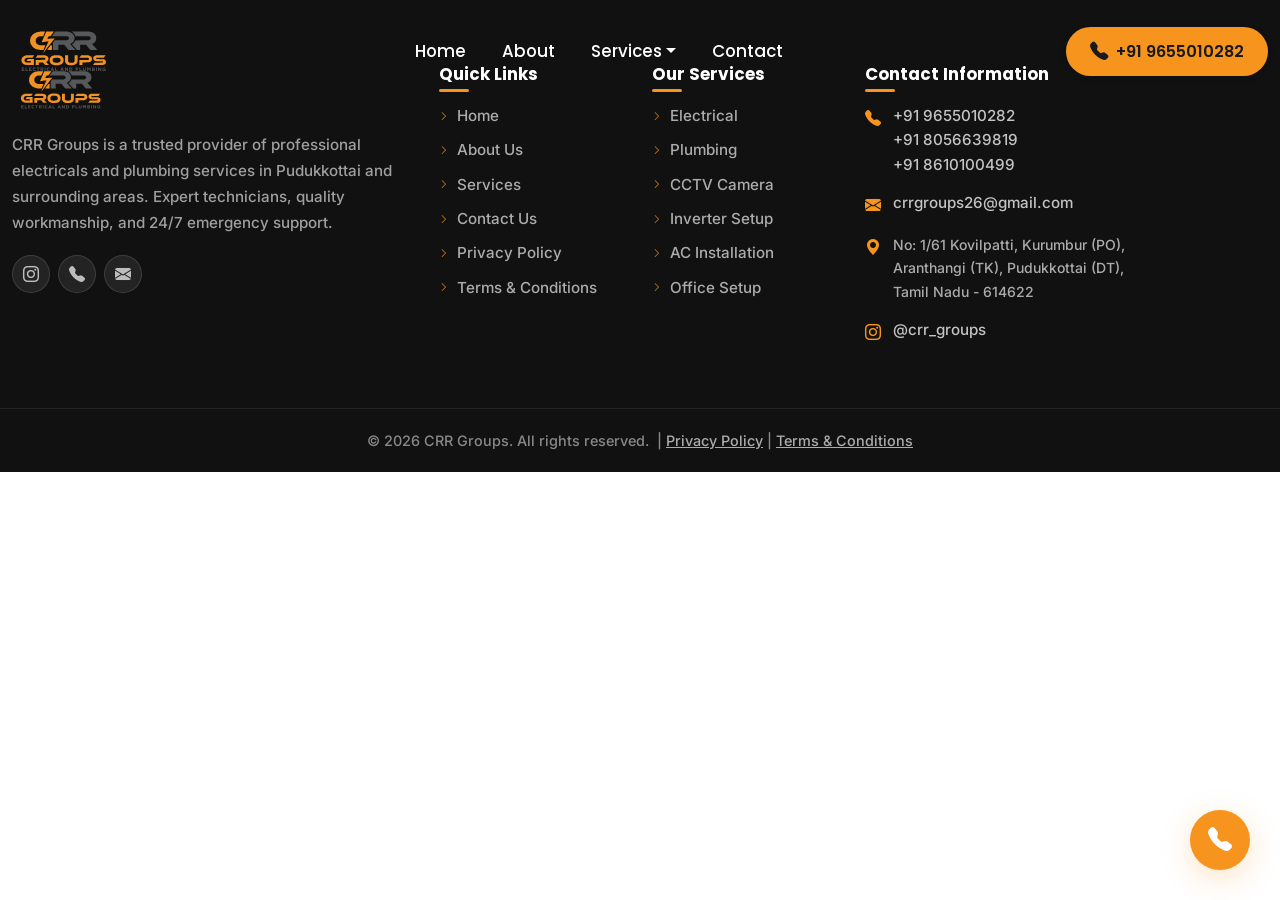
==== commit 4298a721: "Updates" ====
--- a/index.html
+++ b/index.html
@@ -160,10 +160,10 @@
   "priceRange": "₹₹"
 }
     </script>
-    <script type="module" crossorigin src="/assets/index-ZLn0454I.js"></script>
-    <link rel="stylesheet" crossorigin href="/assets/index-WLQl3xJh.css">
+    <script type="module" crossorigin src="/assets/index-DsetN8MR.js"></script>
+    <link rel="stylesheet" crossorigin href="/assets/index-C5unDRd9.css">
   </head>
   <body>
-    <div id="root"><nav class="navbar navbar-crr navbar-expand-lg navbar-home"><div class="container"><a class="navbar-brand" href="/" data-discover="true"><img src="/media/CRR-Groups-Rect.svg" alt="CRR Groups" height="48"/></a><button class="navbar-toggler" type="button" aria-label="Toggle navigation"><span class="navbar-toggler-icon"></span></button><div class="collapse navbar-collapse"><ul class="navbar-nav mx-auto align-items-lg-center gap-1"><li class="nav-item"><a aria-current="page" class="nav-link active" href="/" data-discover="true">Home</a></li><li class="nav-item"><a class="nav-link" href="/about" data-discover="true">About</a></li><li class="nav-item dropdown"><a role="button" data-bs-toggle="dropdown" aria-expanded="false" class="nav-link dropdown-toggle" href="/services" data-discover="true">Services</a><ul class="dropdown-menu"><li><a class="dropdown-item" href="/services/electrical" data-discover="true"><i class="bi bi-lightning-charge-fill"></i>Electrical Services</a></li><li><a class="dropdown-item" href="/services/plumbing" data-discover="true"><i class="bi bi-droplet-fill"></i>Plumbing Services</a></li><li><a class="dropdown-item" href="/services/cctv-camera" data-discover="true"><i class="bi bi-camera-video-fill"></i>CCTV Installation</a></li><li><a class="dropdown-item" href="/services/inverter-installation" data-discover="true"><i class="bi bi-battery-charging"></i>Inverter Installation</a></li><li><a class="dropdown-item" href="/services/ac-installation" data-discover="true"><i class="bi bi-wind"></i>AC Installation</a></li><li><a class="dropdown-item" href="/services/office-setup" data-discover="true"><i class="bi bi-building"></i>Office Setup</a></li><li><hr class="dropdown-divider"/></li><li><a class="dropdown-item" href="/services" data-discover="true"><i class="bi bi-grid-fill"></i>All Services</a></li></ul></li><li class="nav-item"><a class="nav-link" href="/contact" data-discover="true">Contact</a></li></ul><div class="d-flex align-items-center mt-3 mt-lg-0"><a href="tel:+919655010282" class="btn-call-nav"><i class="bi bi-telephone-fill"></i>+91 9655010282</a></div></div></div></nav><main><section class="hero-section-v2"><div class="container"><div class="row align-items-center hero-v2-content"><div class="col-lg-6 mb-5 mb-lg-0"><h1 class="hero-v2-title">Professional<!-- --> <span class="hero-v2-highlight">Electrical &amp; Plumbing</span> <!-- -->Services in Pudukkottai</h1><p class="hero-v2-description">From electrical installations and plumbing works to CCTV cameras, AC fitting, inverter setup, and office infrastructure — CRR Groups provides reliable solutions for homes, offices, and commercial properties.</p><div class="hero-v2-buttons"><a class="hero-v2-btn-primary" href="/contact" data-discover="true"><i class="bi bi-chat-dots-fill"></i>Get Free Quote</a><a href="tel:+919655010282" class="hero-v2-btn-outline"><i class="bi bi-telephone-fill"></i>Call Now</a></div></div><div class="col-lg-6"><div class="hero-v2-image-wrapper"><div class="hero-v2-arrow-shape"></div><img src="/media/Home/Hero.webp" alt="CRR Groups professional electricians and plumbers" class="hero-v2-img"/><div class="hero-v2-social-proof"><div class="hero-v2-avatar-group"><span class="hero-v2-avatar" style="background:#f7941d">CRR</span><span class="hero-v2-avatar" style="background:#2d2d2d"><i class="bi bi-people-fill"></i></span><span class="hero-v2-avatar" style="background:#e07d0a"><i class="bi bi-star-fill"></i></span></div><div class="hero-v2-proof-text"><span class="hero-v2-proof-number">1K+</span><span class="hero-v2-proof-label">Happy Customers Served</span></div></div></div></div></div></div></section><section class="trust-bar-section"><div class="container"><div class="trust-bar-wrapper"><div class="row g-4 g-lg-0"><div class="col-6 col-lg-3"><div class="trust-stat-card has-divider"><div class="trust-icon-wrapper"><i class="bi bi-briefcase-fill"></i></div><div class="trust-content"><div class="trust-stat-number">10K+</div><div class="trust-stat-label">Projects Completed</div></div></div></div><div class="col-6 col-lg-3"><div class="trust-stat-card has-divider"><div class="trust-icon-wrapper"><i class="bi bi-emoji-smile-fill"></i></div><div class="trust-content"><div class="trust-stat-number">100%</div><div class="trust-stat-label">Customer Satisfaction</div></div></div></div><div class="col-6 col-lg-3"><div class="trust-stat-card has-divider"><div class="trust-icon-wrapper"><i class="bi bi-headset"></i></div><div class="trust-content"><div class="trust-stat-number">24/7</div><div class="trust-stat-label">Emergency Support</div></div></div></div><div class="col-6 col-lg-3"><div class="trust-stat-card "><div class="trust-icon-wrapper"><i class="bi bi-award-fill"></i></div><div class="trust-content"><div class="trust-stat-number">25+</div><div class="trust-stat-label">Years Experience</div></div></div></div></div></div></div></section><section class="about-section section-py"><div class="container"><div class="row align-items-center g-5"><div class="col-lg-5"><div class="about-img-wrapper"><img src="/media/About.webp" alt="CRR Groups team of professionals" loading="lazy"/><div class="about-badge-float"><div class="num">25+</div><div class="lbl">Years of Trust</div></div></div></div><div class="col-lg-7"><div class="badge-pill"><i class="bi bi-info-circle-fill"></i>About CRR Groups</div><h2 class="section-title mb-3">Your Trusted Electrical &amp; Plumbing Partner in Pudukkottai</h2><p class="text-muted-crr mb-3" style="line-height:1.8">CRR Groups was founded with a simple mission: to deliver reliable, high-quality electricals and plumbing solutions to homes, offices, and commercial establishments across Pudukkottai and the surrounding region.</p><p class="text-muted-crr mb-4" style="line-height:1.8">Our team of certified electricians and expert plumbers bring years of hands-on experience to every project — from routine repairs to complex office infrastructure setups.</p><ul class="about-feature-list"><li><i class="bi bi-check-circle-fill"></i><span>Certified electrical specialists with ISI-compliant installations</span></li><li><i class="bi bi-check-circle-fill"></i><span>Expert plumbing engineers for residential and commercial projects</span></li><li><i class="bi bi-check-circle-fill"></i><span>Complete office infrastructure — electrical, plumbing, cabling, CCTV</span></li><li><i class="bi bi-check-circle-fill"></i><span>24/7 emergency support across Pudukkottai district</span></li></ul><a class="btn-primary-crr d-inline-flex mt-3" href="/about" data-discover="true"><i class="bi bi-arrow-right-circle-fill"></i>Learn More About Us</a></div></div></div></section><section class="services-section section-py"><div class="container"><div class="section-header text-center"><div class="badge-pill mx-auto"><i class="bi bi-grid-fill"></i>Our Services</div><h2 class="section-title">Complete Electrical &amp; Plumbing Solutions</h2><div class="divider-line"></div><p class="section-subtitle mt-3">From installation to maintenance and emergency repairs — we cover every aspect of your electricals and plumbing needs.</p></div><div class="row g-4 g-lg-5"><div class="col-lg-4 col-md-6"><a class="service-card" href="/services/electrical" data-discover="true"><div class="service-card-number">01</div><div class="service-icon-wrap"><i class="bi bi-lightning-charge-fill"></i></div><div class="service-content"><h5>Electrical Services</h5><p>Complete home and office wiring, electrical repairs, power distribution, and fault finding by certified electricians.</p><div class="service-read-more">Explore Service <i class="bi bi-arrow-right"></i></div></div></a></div><div class="col-lg-4 col-md-6"><a class="service-card" href="/services/plumbing" data-discover="true"><div class="service-card-number">02</div><div class="service-icon-wrap"><i class="bi bi-droplet-fill"></i></div><div class="service-content"><h5>Plumbing Services</h5><p>Water pipe installation, leak repair, bathroom and kitchen plumbing, drainage solutions, and maintenance.</p><div class="service-read-more">Explore Service <i class="bi bi-arrow-right"></i></div></div></a></div><div class="col-lg-4 col-md-6"><a class="service-card" href="/services/cctv-camera" data-discover="true"><div class="service-card-number">03</div><div class="service-icon-wrap"><i class="bi bi-camera-video-fill"></i></div><div class="service-content"><h5>CCTV Installation</h5><p>Professional CCTV camera setup for homes, offices, and commercial spaces with remote monitoring support.</p><div class="service-read-more">Explore Service <i class="bi bi-arrow-right"></i></div></div></a></div><div class="col-lg-4 col-md-6"><a class="service-card" href="/services/inverter-installation" data-discover="true"><div class="service-card-number">04</div><div class="service-icon-wrap"><i class="bi bi-battery-charging"></i></div><div class="service-content"><h5>Inverter Installation</h5><p>Home and office inverter setup, battery installation, maintenance, and reliable backup power solutions.</p><div class="service-read-more">Explore Service <i class="bi bi-arrow-right"></i></div></div></a></div><div class="col-lg-4 col-md-6"><a class="service-card" href="/services/ac-installation" data-discover="true"><div class="service-card-number">05</div><div class="service-icon-wrap"><i class="bi bi-wind"></i></div><div class="service-content"><h5>AC Installation</h5><p>Split AC and window AC installation, servicing, maintenance, and relocation by trained AC technicians.</p><div class="service-read-more">Explore Service <i class="bi bi-arrow-right"></i></div></div></a></div><div class="col-lg-4 col-md-6"><a class="service-card" href="/services/office-setup" data-discover="true"><div class="service-card-number">06</div><div class="service-icon-wrap"><i class="bi bi-building"></i></div><div class="service-content"><h5>Office Setup</h5><p>Complete office electricals and plumbing infrastructure, cabling, and workstation power setup.</p><div class="service-read-more">Explore Service <i class="bi bi-arrow-right"></i></div></div></a></div></div><div class="text-center mt-5 pt-3"><a class="btn-primary-crr" style="padding:14px 36px;font-size:1rem" href="/services" data-discover="true"><i class="bi bi-grid-fill"></i>View All Services</a></div></div></section><section class="why-section section-py"><div class="container"><div class="section-header text-center"><div class="badge-pill" style="background:rgba(247,148,29,0.15);border:1.5px solid rgba(247,148,29,0.3);color:var(--primary-light)"><i class="bi bi-star-fill"></i>Why Choose Us</div><h2 class="section-title" style="color:var(--white)">The CRR Groups Difference</h2><div class="divider-line"></div></div><div class="row g-4 g-lg-5"><div class="col-lg-4 col-md-6"><div class="why-card"><div class="why-card-content"><div class="why-icon-wrap"><i class="bi bi-lightning-charge"></i></div><h5>Fast Response</h5><p>Quick turnaround on all service requests, emergency support within hours.</p></div></div></div><div class="col-lg-4 col-md-6"><div class="why-card"><div class="why-card-content"><div class="why-icon-wrap"><i class="bi bi-briefcase-fill"></i></div><h5>Experienced Team</h5><p>Our team brings years of hands-on experience to every project we undertake.</p></div></div></div><div class="col-lg-4 col-md-6"><div class="why-card"><div class="why-card-content"><div class="why-icon-wrap"><i class="bi bi-currency-rupee"></i></div><h5>Affordable Pricing</h5><p>Transparent, competitive pricing with no hidden charges ever.</p></div></div></div><div class="col-lg-4 col-md-6"><div class="why-card"><div class="why-card-content"><div class="why-icon-wrap"><i class="bi bi-gem"></i></div><h5>Quality Materials</h5><p>We use only ISI-marked and brand-quality materials for every job.</p></div></div></div><div class="col-lg-4 col-md-6"><div class="why-card"><div class="why-card-content"><div class="why-icon-wrap"><i class="bi bi-eye-fill"></i></div><h5>Transparent Service</h5><p>Detailed quote before work begins, honest and ethical practices.</p></div></div></div><div class="col-lg-4 col-md-6"><div class="why-card"><div class="why-card-content"><div class="why-icon-wrap"><i class="bi bi-emoji-smile-fill"></i></div><h5>Customer Satisfaction</h5><p>1K+ happy customers across Pudukkottai and surrounding areas.</p></div></div></div></div></div></section><section class="process-section section-py"><div class="container"><div class="section-header text-center"><div class="badge-pill mx-auto"><i class="bi bi-arrow-repeat"></i>Our Process</div><h2 class="section-title">How We Work</h2><div class="divider-line"></div><p class="section-subtitle mt-3">Simple, transparent, and reliable — from your first call to job completion.</p></div><div class="process-timeline"><div class="process-step"><div class="process-step-number">01</div><h6>Call Us</h6><p>Reach us by phone or WhatsApp</p></div><div class="process-step"><div class="process-step-number">02</div><h6>Inspection</h6><p>Our expert visits your location</p></div><div class="process-step"><div class="process-step-number">03</div><h6>Quotation</h6><p>Transparent cost estimate provided</p></div><div class="process-step"><div class="process-step-number">04</div><h6>Execution</h6><p>Skilled team begins the work</p></div><div class="process-step"><div class="process-step-number">05</div><h6>Quality Check</h6><p>Thorough quality inspection done</p></div><div class="process-step"><div class="process-step-number">06</div><h6>Completion</h6><p>Job completed to your satisfaction</p></div></div></div></section><section class="testimonials-section section-py"><div class="container"><div class="section-header text-center"><div class="badge-pill mx-auto"><i class="bi bi-chat-quote-fill"></i>Testimonials</div><h2 class="section-title">What Our Customers Say</h2><div class="divider-line"></div></div><div id="testimonialCarouselDesktop" class="carousel slide d-none d-lg-block" data-bs-ride="carousel" data-bs-interval="3000"><div class="carousel-indicators" style="bottom:-30px"><button type="button" data-bs-target="#testimonialCarouselDesktop" data-bs-slide-to="0" class="active" aria-current="true" aria-label="Slide 1" style="background-color:var(--primary);width:10px;height:10px;border-radius:50%;margin:0 5px"></button><button type="button" data-bs-target="#testimonialCarouselDesktop" data-bs-slide-to="1" class="" aria-label="Slide 2" style="background-color:var(--primary);width:10px;height:10px;border-radius:50%;margin:0 5px"></button><button type="button" data-bs-target="#testimonialCarouselDesktop" data-bs-slide-to="2" class="" aria-label="Slide 3" style="background-color:var(--primary);width:10px;height:10px;border-radius:50%;margin:0 5px"></button></div><div class="carousel-inner px-5" style="padding-bottom:30px"><div class="carousel-item active"><div class="row justify-content-center g-4"><div class="col-6"><div class="testimonial-card mx-auto" style="height:100%"><div class="testimonial-quote">&quot;</div><div class="testimonial-rating"><i class="bi bi-star-fill"></i><i class="bi bi-star-fill"></i><i class="bi bi-star-fill"></i><i class="bi bi-star-fill"></i><i class="bi bi-star-fill"></i></div><p class="testimonial-text">Excellent service! The electrician came on time, diagnosed the issue quickly, and fixed it perfectly. Highly recommend CRR Groups for any electrical work.</p><div class="testimonial-author"><div class="testimonial-avatar">RK</div><div><div class="testimonial-author-name">Rajesh Kumar</div><div class="testimonial-author-location"><i class="bi bi-geo-alt-fill text-primary-crr me-1" style="font-size:0.7rem"></i>Pudukkottai</div></div></div></div></div><div class="col-6"><div class="testimonial-card mx-auto" style="height:100%"><div class="testimonial-quote">&quot;</div><div class="testimonial-rating"><i class="bi bi-star-fill"></i><i class="bi bi-star-fill"></i><i class="bi bi-star-fill"></i><i class="bi bi-star-fill"></i><i class="bi bi-star-fill"></i></div><p class="testimonial-text">Very professional team. They installed CCTV cameras in my office and the setup was clean and precise. Great service at a fair price.</p><div class="testimonial-author"><div class="testimonial-avatar">PD</div><div><div class="testimonial-author-name">Priya Devi</div><div class="testimonial-author-location"><i class="bi bi-geo-alt-fill text-primary-crr me-1" style="font-size:0.7rem"></i>Aranthangi</div></div></div></div></div></div></div><div class="carousel-item "><div class="row justify-content-center g-4"><div class="col-6"><div class="testimonial-card mx-auto" style="height:100%"><div class="testimonial-quote">&quot;</div><div class="testimonial-rating"><i class="bi bi-star-fill"></i><i class="bi bi-star-fill"></i><i class="bi bi-star-fill"></i><i class="bi bi-star-fill"></i><i class="bi bi-star-fill"></i></div><p class="testimonial-text">Called them for an emergency plumbing repair. They responded within 2 hours and fixed the pipe leak. Reliable and trustworthy!</p><div class="testimonial-author"><div class="testimonial-avatar">MR</div><div><div class="testimonial-author-name">Murugesan</div><div class="testimonial-author-location"><i class="bi bi-geo-alt-fill text-primary-crr me-1" style="font-size:0.7rem"></i>Kurumbur</div></div></div></div></div><div class="col-6"><div class="testimonial-card mx-auto" style="height:100%"><div class="testimonial-quote">&quot;</div><div class="testimonial-rating"><i class="bi bi-star-fill"></i><i class="bi bi-star-fill"></i><i class="bi bi-star-fill"></i><i class="bi bi-star-fill"></i><i class="bi bi-star-fill"></i></div><p class="testimonial-text">Got my inverter installed and they explained everything clearly. Battery backup is excellent. Very happy with the service!</p><div class="testimonial-author"><div class="testimonial-avatar">SA</div><div><div class="testimonial-author-name">Selvi Annamalai</div><div class="testimonial-author-location"><i class="bi bi-geo-alt-fill text-primary-crr me-1" style="font-size:0.7rem"></i>Pudukkottai</div></div></div></div></div></div></div><div class="carousel-item "><div class="row justify-content-center g-4"><div class="col-6"><div class="testimonial-card mx-auto" style="height:100%"><div class="testimonial-quote">&quot;</div><div class="testimonial-rating"><i class="bi bi-star-fill"></i><i class="bi bi-star-fill"></i><i class="bi bi-star-fill"></i><i class="bi bi-star-fill"></i><i class="bi bi-star-fill"></i></div><p class="testimonial-text">They did the complete office electrical wiring for our new office. Neat work, on time, within budget. Will definitely use again.</p><div class="testimonial-author"><div class="testimonial-avatar">KR</div><div><div class="testimonial-author-name">Kannan R</div><div class="testimonial-author-location"><i class="bi bi-geo-alt-fill text-primary-crr me-1" style="font-size:0.7rem"></i>Kovilpatti</div></div></div></div></div></div></div></div><button class="carousel-control-prev" type="button" data-bs-target="#testimonialCarouselDesktop" data-bs-slide="prev" style="width:5%;opacity:1;left:0"><i class="bi bi-chevron-left" style="font-size:2.5rem;color:var(--primary)"></i><span class="visually-hidden">Previous</span></button><button class="carousel-control-next" type="button" data-bs-target="#testimonialCarouselDesktop" data-bs-slide="next" style="width:5%;opacity:1;right:0"><i class="bi bi-chevron-right" style="font-size:2.5rem;color:var(--primary)"></i><span class="visually-hidden">Next</span></button></div><div id="testimonialCarouselMobile" class="carousel slide d-lg-none" data-bs-ride="carousel" data-bs-interval="3000"><div class="carousel-indicators" style="bottom:-30px"><button type="button" data-bs-target="#testimonialCarouselMobile" data-bs-slide-to="0" class="active" aria-current="true" aria-label="Slide 1" style="background-color:var(--primary);width:10px;height:10px;border-radius:50%;margin:0 5px"></button><button type="button" data-bs-target="#testimonialCarouselMobile" data-bs-slide-to="1" class="" aria-label="Slide 2" style="background-color:var(--primary);width:10px;height:10px;border-radius:50%;margin:0 5px"></button><button type="button" data-bs-target="#testimonialCarouselMobile" data-bs-slide-to="2" class="" aria-label="Slide 3" style="background-color:var(--primary);width:10px;height:10px;border-radius:50%;margin:0 5px"></button><button type="button" data-bs-target="#testimonialCarouselMobile" data-bs-slide-to="3" class="" aria-label="Slide 4" style="background-color:var(--primary);width:10px;height:10px;border-radius:50%;margin:0 5px"></button><button type="button" data-bs-target="#testimonialCarouselMobile" data-bs-slide-to="4" class="" aria-label="Slide 5" style="background-color:var(--primary);width:10px;height:10px;border-radius:50%;margin:0 5px"></button></div><div class="carousel-inner" style="padding-bottom:30px"><div class="carousel-item active"><div class="row justify-content-center"><div class="col-12"><div class="testimonial-card mx-auto" style="height:100%"><div class="testimonial-quote">&quot;</div><div class="testimonial-rating"><i class="bi bi-star-fill"></i><i class="bi bi-star-fill"></i><i class="bi bi-star-fill"></i><i class="bi bi-star-fill"></i><i class="bi bi-star-fill"></i></div><p class="testimonial-text">Excellent service! The electrician came on time, diagnosed the issue quickly, and fixed it perfectly. Highly recommend CRR Groups for any electrical work.</p><div class="testimonial-author"><div class="testimonial-avatar">RK</div><div><div class="testimonial-author-name">Rajesh Kumar</div><div class="testimonial-author-location"><i class="bi bi-geo-alt-fill text-primary-crr me-1" style="font-size:0.7rem"></i>Pudukkottai</div></div></div></div></div></div></div><div class="carousel-item "><div class="row justify-content-center"><div class="col-12"><div class="testimonial-card mx-auto" style="height:100%"><div class="testimonial-quote">&quot;</div><div class="testimonial-rating"><i class="bi bi-star-fill"></i><i class="bi bi-star-fill"></i><i class="bi bi-star-fill"></i><i class="bi bi-star-fill"></i><i class="bi bi-star-fill"></i></div><p class="testimonial-text">Very professional team. They installed CCTV cameras in my office and the setup was clean and precise. Great service at a fair price.</p><div class="testimonial-author"><div class="testimonial-avatar">PD</div><div><div class="testimonial-author-name">Priya Devi</div><div class="testimonial-author-location"><i class="bi bi-geo-alt-fill text-primary-crr me-1" style="font-size:0.7rem"></i>Aranthangi</div></div></div></div></div></div></div><div class="carousel-item "><div class="row justify-content-center"><div class="col-12"><div class="testimonial-card mx-auto" style="height:100%"><div class="testimonial-quote">&quot;</div><div class="testimonial-rating"><i class="bi bi-star-fill"></i><i class="bi bi-star-fill"></i><i class="bi bi-star-fill"></i><i class="bi bi-star-fill"></i><i class="bi bi-star-fill"></i></div><p class="testimonial-text">Called them for an emergency plumbing repair. They responded within 2 hours and fixed the pipe leak. Reliable and trustworthy!</p><div class="testimonial-author"><div class="testimonial-avatar">MR</div><div><div class="testimonial-author-name">Murugesan</div><div class="testimonial-author-location"><i class="bi bi-geo-alt-fill text-primary-crr me-1" style="font-size:0.7rem"></i>Kurumbur</div></div></div></div></div></div></div><div class="carousel-item "><div class="row justify-content-center"><div class="col-12"><div class="testimonial-card mx-auto" style="height:100%"><div class="testimonial-quote">&quot;</div><div class="testimonial-rating"><i class="bi bi-star-fill"></i><i class="bi bi-star-fill"></i><i class="bi bi-star-fill"></i><i class="bi bi-star-fill"></i><i class="bi bi-star-fill"></i></div><p class="testimonial-text">Got my inverter installed and they explained everything clearly. Battery backup is excellent. Very happy with the service!</p><div class="testimonial-author"><div class="testimonial-avatar">SA</div><div><div class="testimonial-author-name">Selvi Annamalai</div><div class="testimonial-author-location"><i class="bi bi-geo-alt-fill text-primary-crr me-1" style="font-size:0.7rem"></i>Pudukkottai</div></div></div></div></div></div></div><div class="carousel-item "><div class="row justify-content-center"><div class="col-12"><div class="testimonial-card mx-auto" style="height:100%"><div class="testimonial-quote">&quot;</div><div class="testimonial-rating"><i class="bi bi-star-fill"></i><i class="bi bi-star-fill"></i><i class="bi bi-star-fill"></i><i class="bi bi-star-fill"></i><i class="bi bi-star-fill"></i></div><p class="testimonial-text">They did the complete office electrical wiring for our new office. Neat work, on time, within budget. Will definitely use again.</p><div class="testimonial-author"><div class="testimonial-avatar">KR</div><div><div class="testimonial-author-name">Kannan R</div><div class="testimonial-author-location"><i class="bi bi-geo-alt-fill text-primary-crr me-1" style="font-size:0.7rem"></i>Kovilpatti</div></div></div></div></div></div></div></div></div></div></section><section class="service-area-section section-py"><div class="container"><div class="section-header text-center"><div class="badge-pill mx-auto"><i class="bi bi-geo-alt-fill"></i>Service Areas</div><h2 class="section-title">Areas We Serve</h2><div class="divider-line"></div><p class="section-subtitle mt-3">Proudly serving Pudukkottai and surrounding areas with fast, reliable electricals and plumbing services.</p></div><div class="row g-5 align-items-center"><div class="col-lg-6"><div class="row g-3 g-lg-4"><div class="col-sm-6"><div class="area-card"><div class="area-icon-wrap"><i class="bi bi-geo-alt-fill"></i></div><span>Pudukkottai</span></div></div><div class="col-sm-6"><div class="area-card"><div class="area-icon-wrap"><i class="bi bi-geo-alt-fill"></i></div><span>Aranthangi</span></div></div><div class="col-sm-6"><div class="area-card"><div class="area-icon-wrap"><i class="bi bi-geo-alt-fill"></i></div><span>Kurumbur</span></div></div><div class="col-sm-6"><div class="area-card"><div class="area-icon-wrap"><i class="bi bi-geo-alt-fill"></i></div><span>Kovilpatti</span></div></div><div class="col-sm-6"><div class="area-card"><div class="area-icon-wrap"><i class="bi bi-geo-alt-fill"></i></div><span>Gandarvakottai</span></div></div><div class="col-sm-6"><div class="area-card"><div class="area-icon-wrap"><i class="bi bi-geo-alt-fill"></i></div><span>Alangudi</span></div></div><div class="col-sm-6"><div class="area-card"><div class="area-icon-wrap"><i class="bi bi-geo-alt-fill"></i></div><span>Nearby Areas</span></div></div></div></div><div class="col-lg-6"><div style="border-radius:var(--radius-lg);overflow:hidden;box-shadow:var(--shadow-md);border:2px solid var(--border-color);height:100%"><iframe src="https://www.google.com/maps/embed?pb=!1m18!1m12!1m3!1d444.10685211052976!2d78.9440800913935!3d10.258972679264021!2m3!1f0!2f0!3f0!3m2!1i1024!2i768!4f13.1!3m3!1m2!1s0x3b0073a66ef4b0b3%3A0xa650e6cdf7fb77e8!2sRahul%20ramesh!5e1!3m2!1sen!2sin!4v1780679477352!5m2!1sen!2sin" width="100%" height="100%" style="border:0;display:block;min-height:350px" allowfullscreen="" loading="lazy" referrerPolicy="no-referrer-when-downgrade" title="CRR Groups Service Area Map"></iframe></div></div></div></div></section><section class="faq-section section-py"><div class="container"><div class="section-header text-center"><div class="badge-pill mx-auto"><i class="bi bi-question-circle-fill"></i>FAQs</div><h2 class="section-title">Frequently Asked Questions</h2><div class="divider-line"></div></div><div class="row justify-content-center"><div class="col-lg-9"><div class="accordion faq-accordion" id="faqAccordion"><div class="accordion-item"><h2 class="accordion-header"><button class="accordion-button" type="button" data-bs-toggle="collapse" data-bs-target="#faq0" aria-expanded="true">Do you provide emergency electricals and plumbing services?</button></h2><div id="faq0" class="accordion-collapse collapse show" data-bs-parent="#faqAccordion"><div class="accordion-body">Yes! CRR Groups offers 24/7 emergency services for both electricals and plumbing issues. Call us anytime and our team will respond promptly.</div></div></div><div class="accordion-item"><h2 class="accordion-header"><button class="accordion-button collapsed" type="button" data-bs-toggle="collapse" data-bs-target="#faq1" aria-expanded="false">Which areas do you serve?</button></h2><div id="faq1" class="accordion-collapse collapse" data-bs-parent="#faqAccordion"><div class="accordion-body">We primarily serve Pudukkottai, Aranthangi, Kurumbur, Kovilpatti, and all nearby areas in the Pudukkottai district of Tamil Nadu.</div></div></div><div class="accordion-item"><h2 class="accordion-header"><button class="accordion-button collapsed" type="button" data-bs-toggle="collapse" data-bs-target="#faq2" aria-expanded="false">Do you install CCTV cameras for homes and offices?</button></h2><div id="faq2" class="accordion-collapse collapse" data-bs-parent="#faqAccordion"><div class="accordion-body">Yes, we install CCTV surveillance systems for residential homes, commercial offices, shops, and warehouses with complete setup and configuration.</div></div></div><div class="accordion-item"><h2 class="accordion-header"><button class="accordion-button collapsed" type="button" data-bs-toggle="collapse" data-bs-target="#faq3" aria-expanded="false">Do you provide office electricals and plumbing setup?</button></h2><div id="faq3" class="accordion-collapse collapse" data-bs-parent="#faqAccordion"><div class="accordion-body">Yes, we specialize in complete office electrical infrastructure, plumbing setup, cabling, workstation power points, and water management systems.</div></div></div><div class="accordion-item"><h2 class="accordion-header"><button class="accordion-button collapsed" type="button" data-bs-toggle="collapse" data-bs-target="#faq4" aria-expanded="false">How do I get a service quote?</button></h2><div id="faq4" class="accordion-collapse collapse" data-bs-parent="#faqAccordion"><div class="accordion-body">Simply call us or fill out the contact form. Our technician will visit your location for inspection and provide a transparent, no-obligation quotation.</div></div></div><div class="accordion-item"><h2 class="accordion-header"><button class="accordion-button collapsed" type="button" data-bs-toggle="collapse" data-bs-target="#faq5" aria-expanded="false">Do you provide AC installation and maintenance?</button></h2><div id="faq5" class="accordion-collapse collapse" data-bs-parent="#faqAccordion"><div class="accordion-body">Yes, we install split ACs, window ACs, and provide regular maintenance, servicing, gas refilling, and relocation services.</div></div></div><div class="accordion-item"><h2 class="accordion-header"><button class="accordion-button collapsed" type="button" data-bs-toggle="collapse" data-bs-target="#faq6" aria-expanded="false">What inverter brands do you work with?</button></h2><div id="faq6" class="accordion-collapse collapse" data-bs-parent="#faqAccordion"><div class="accordion-body">We work with all major inverter brands including Luminous, Exide, Microtek, Su-Kam, and more. We install, service, and replace batteries for all brands.</div></div></div></div></div></div></div></section><section class="cta-section"><div class="container text-center"><div class="badge-pill mx-auto mb-4" style="background:rgba(255,255,255,0.15);border:1.5px solid rgba(255,255,255,0.3);color:var(--white)"><i class="bi bi-lightning-charge-fill"></i>Get In Touch</div><h2 class="display-heading text-white mb-3" style="font-size:clamp(1.8rem, 4vw, 2.8rem)">Need Electrical or Plumbing Help?</h2><p class="mb-5" style="color:rgba(255,255,255,0.85);font-size:1.1rem">Contact CRR Groups Today — Fast, Reliable, and Affordable Service!</p><div class="d-flex flex-wrap justify-content-center gap-3"><a href="tel:+919655010282" class="btn-cta-white"><i class="bi bi-telephone-fill"></i>Call Now</a><a class="btn-cta-outline" href="/contact" data-discover="true"><i class="bi bi-chat-dots-fill"></i>Get Free Quote</a></div></div></section></main><footer class="footer"><div class="container"><div class="row g-4"><div class="col-lg-4 col-md-6"><div class="footer-brand"><img src="/media/CRR-Groups-Rect.svg" alt="CRR Groups"/><p class="footer-desc">CRR Groups is a trusted provider of professional electricals and plumbing services in Pudukkottai and surrounding areas. Expert technicians, quality workmanship, and 24/7 emergency support.</p><div class="footer-social"><a href="https://www.instagram.com/crr_groups" target="_blank" rel="noopener noreferrer" aria-label="Instagram"><i class="bi bi-instagram"></i></a><a href="tel:+919655010282" aria-label="Phone"><i class="bi bi-telephone-fill"></i></a><a href="mailto:crrgroups26@gmail.com" aria-label="Email"><i class="bi bi-envelope-fill"></i></a></div></div></div><div class="col-lg-2 col-md-6 col-6"><h6>Quick Links</h6><ul class="footer-links"><li><a href="/" data-discover="true"><i class="bi bi-chevron-right"></i>Home</a></li><li><a href="/about" data-discover="true"><i class="bi bi-chevron-right"></i>About Us</a></li><li><a href="/services" data-discover="true"><i class="bi bi-chevron-right"></i>Services</a></li><li><a href="/contact" data-discover="true"><i class="bi bi-chevron-right"></i>Contact Us</a></li><li><a href="/privacy-policy" data-discover="true"><i class="bi bi-chevron-right"></i>Privacy Policy</a></li><li><a href="/terms" data-discover="true"><i class="bi bi-chevron-right"></i>Terms &amp; Conditions</a></li></ul></div><div class="col-lg-2 col-md-6 col-6"><h6>Our Services</h6><ul class="footer-links"><li><a href="/services/electrical" data-discover="true"><i class="bi bi-chevron-right"></i>Electrical</a></li><li><a href="/services/plumbing" data-discover="true"><i class="bi bi-chevron-right"></i>Plumbing</a></li><li><a href="/services/cctv-camera" data-discover="true"><i class="bi bi-chevron-right"></i>CCTV Camera</a></li><li><a href="/services/inverter-installation" data-discover="true"><i class="bi bi-chevron-right"></i>Inverter Setup</a></li><li><a href="/services/ac-installation" data-discover="true"><i class="bi bi-chevron-right"></i>AC Installation</a></li><li><a href="/services/office-setup" data-discover="true"><i class="bi bi-chevron-right"></i>Office Setup</a></li></ul></div><div class="col-lg-4 col-md-6"><h6>Contact Information</h6><div class="footer-contact-item"><i class="bi bi-telephone-fill"></i><div><a href="tel:+919655010282">+91 9655010282</a><br/><a href="tel:+918056639819">+91 8056639819</a><br/><a href="tel:+918610100499">+91 8610100499</a></div></div><div class="footer-contact-item"><i class="bi bi-envelope-fill"></i><a href="mailto:crrgroups26@gmail.com">crrgroups26@gmail.com</a></div><div class="footer-contact-item"><i class="bi bi-geo-alt-fill"></i><span style="color:rgba(255,255,255,0.65);font-size:0.875rem;line-height:1.7">No: 1/61 Kovilpatti, Kurumbur (PO),<br/>Aranthangi (TK), Pudukkottai (DT),<br/>Tamil Nadu - 614622</span></div><div class="footer-contact-item"><i class="bi bi-instagram"></i><a href="https://www.instagram.com/crr_groups" target="_blank" rel="noopener noreferrer">@crr_groups</a></div></div></div></div><div class="footer-bottom"><div class="container"><p class="mb-0">© <!-- -->2026<!-- --> CRR Groups. All rights reserved.  | <a href="/privacy-policy" data-discover="true">Privacy Policy</a> | <a href="/terms" data-discover="true">Terms &amp; Conditions</a></p></div></div></footer><a href="tel:+919655010282" class="floating-call-btn" aria-label="Call CRR Groups"><i class="bi bi-telephone-fill"></i></a></div>
+    <div id="root"><nav class="navbar navbar-crr navbar-expand-lg navbar-home"><div class="container"><a class="navbar-brand" href="/" data-discover="true"><img src="/media/CRR-Groups-Rect.svg" alt="CRR Groups" height="48"/></a><button class="navbar-toggler" type="button" aria-label="Toggle navigation"><span class="navbar-toggler-icon"></span></button><div class="collapse navbar-collapse"><ul class="navbar-nav mx-auto align-items-lg-center gap-1"><li class="nav-item"><a aria-current="page" class="nav-link active" href="/" data-discover="true">Home</a></li><li class="nav-item"><a class="nav-link" href="/about" data-discover="true">About</a></li><li class="nav-item dropdown"><a role="button" data-bs-toggle="dropdown" aria-expanded="false" class="nav-link dropdown-toggle" href="/services" data-discover="true">Services</a><ul class="dropdown-menu"><li><a class="dropdown-item" href="/services/electrical" data-discover="true"><i class="bi bi-lightning-charge-fill"></i>Electrical Services</a></li><li><a class="dropdown-item" href="/services/plumbing" data-discover="true"><i class="bi bi-droplet-fill"></i>Plumbing Services</a></li><li><a class="dropdown-item" href="/services/cctv-camera" data-discover="true"><i class="bi bi-camera-video-fill"></i>CCTV Installation</a></li><li><a class="dropdown-item" href="/services/inverter-installation" data-discover="true"><i class="bi bi-battery-charging"></i>Inverter Installation</a></li><li><a class="dropdown-item" href="/services/ac-installation" data-discover="true"><i class="bi bi-wind"></i>AC Installation</a></li><li><a class="dropdown-item" href="/services/office-setup" data-discover="true"><i class="bi bi-building"></i>Office Setup</a></li><li><hr class="dropdown-divider"/></li><li><a class="dropdown-item" href="/services" data-discover="true"><i class="bi bi-grid-fill"></i>All Services</a></li></ul></li><li class="nav-item"><a class="nav-link" href="/contact" data-discover="true">Contact</a></li></ul><div class="d-flex align-items-center mt-3 mt-lg-0"><a href="tel:+919655010282" class="btn-call-nav"><i class="bi bi-telephone-fill"></i>+91 9655010282</a></div></div></div></nav><main><section class="hero-section-v2"><div class="container"><div class="row align-items-center hero-v2-content"><div class="col-lg-6 mb-5 mb-lg-0"><h1 class="hero-v2-title">Professional<!-- --> <span class="hero-v2-highlight">Electrical &amp; Plumbing</span> <!-- -->Services in Pudukkottai</h1><p class="hero-v2-description">From electrical installations and plumbing works to CCTV cameras, AC fitting, inverter setup, and office infrastructure — CRR Groups provides reliable solutions for homes, offices, and commercial properties.</p><div class="hero-v2-buttons"><a class="hero-v2-btn-primary" href="/contact" data-discover="true"><i class="bi bi-chat-dots-fill"></i>Get Free Quote</a><a href="tel:+919655010282" class="hero-v2-btn-outline"><i class="bi bi-telephone-fill"></i>Call Now</a></div></div><div class="col-lg-6"><div class="hero-v2-image-wrapper"><div class="hero-v2-arrow-shape"></div><img src="/media/Home/Hero.webp" alt="CRR Groups professional electricians and plumbers" class="hero-v2-img"/><div class="hero-v2-social-proof"><div class="hero-v2-avatar-group"><span class="hero-v2-avatar" style="background:#f7941d">CRR</span><span class="hero-v2-avatar" style="background:#2d2d2d"><i class="bi bi-people-fill"></i></span><span class="hero-v2-avatar" style="background:#e07d0a"><i class="bi bi-star-fill"></i></span></div><div class="hero-v2-proof-text"><span class="hero-v2-proof-number">1K+</span><span class="hero-v2-proof-label">Happy Customers Served</span></div></div></div></div></div></div></section><section class="trust-bar-section"><div class="container"><div class="trust-bar-wrapper"><div class="row g-4 g-lg-0"><div class="col-6 col-lg-3"><div class="trust-stat-card has-divider"><div class="trust-icon-wrapper"><i class="bi bi-briefcase-fill"></i></div><div class="trust-content"><div class="trust-stat-number">10K+</div><div class="trust-stat-label">Projects Completed</div></div></div></div><div class="col-6 col-lg-3"><div class="trust-stat-card has-divider"><div class="trust-icon-wrapper"><i class="bi bi-emoji-smile-fill"></i></div><div class="trust-content"><div class="trust-stat-number">100%</div><div class="trust-stat-label">Customer Satisfaction</div></div></div></div><div class="col-6 col-lg-3"><div class="trust-stat-card has-divider"><div class="trust-icon-wrapper"><i class="bi bi-headset"></i></div><div class="trust-content"><div class="trust-stat-number">24/7</div><div class="trust-stat-label">Emergency Support</div></div></div></div><div class="col-6 col-lg-3"><div class="trust-stat-card "><div class="trust-icon-wrapper"><i class="bi bi-award-fill"></i></div><div class="trust-content"><div class="trust-stat-number">25+</div><div class="trust-stat-label">Years Experience</div></div></div></div></div></div></div></section><section class="about-section section-py"><div class="container"><div class="row align-items-center g-5"><div class="col-lg-5"><div class="about-img-wrapper"><img src="/media/About.webp" alt="CRR Groups team of professionals" loading="lazy"/><div class="about-badge-float"><div class="num">25+</div><div class="lbl">Years of Trust</div></div></div></div><div class="col-lg-7"><div class="badge-pill"><i class="bi bi-info-circle-fill"></i>About CRR Groups</div><h2 class="section-title mb-3">Your Trusted Electrical &amp; Plumbing Partner in Pudukkottai</h2><p class="text-muted-crr mb-3" style="line-height:1.8">CRR Groups was founded with a simple mission: to deliver reliable, high-quality electricals and plumbing solutions to homes, offices, and commercial establishments across Pudukkottai and the surrounding region.</p><p class="text-muted-crr mb-4" style="line-height:1.8">Our team of certified electricians and expert plumbers bring years of hands-on experience to every project — from routine repairs to complex office infrastructure setups.</p><ul class="about-feature-list"><li><i class="bi bi-check-circle-fill"></i><span>Certified electrical specialists with ISI-compliant installations</span></li><li><i class="bi bi-check-circle-fill"></i><span>Expert plumbing engineers for residential and commercial projects</span></li><li><i class="bi bi-check-circle-fill"></i><span>Complete office infrastructure — electrical, plumbing, cabling, CCTV</span></li><li><i class="bi bi-check-circle-fill"></i><span>24/7 emergency support across Pudukkottai district</span></li></ul><a class="btn-primary-crr d-inline-flex mt-3" href="/about" data-discover="true"><i class="bi bi-arrow-right-circle-fill"></i>Learn More About Us</a></div></div></div></section><section class="services-section section-py"><div class="container"><div class="section-header text-center"><div class="badge-pill mx-auto"><i class="bi bi-grid-fill"></i>Our Services</div><h2 class="section-title">Complete Electrical &amp; Plumbing Solutions</h2><div class="divider-line"></div><p class="section-subtitle mt-3">From installation to maintenance and emergency repairs — we cover every aspect of your electricals and plumbing needs.</p></div><div class="row g-4 g-lg-5"><div class="col-lg-4 col-md-6"><a class="service-card" href="/services/electrical" data-discover="true"><div class="service-card-number" aria-hidden="true">01</div><div class="service-icon-wrap"><i class="bi bi-lightning-charge-fill"></i></div><div class="service-content"><h3>Electrical Services</h3><p>Complete home and office wiring, electrical repairs, power distribution, and fault finding by certified electricians.</p><div class="service-read-more">Explore Service <i class="bi bi-arrow-right"></i></div></div></a></div><div class="col-lg-4 col-md-6"><a class="service-card" href="/services/plumbing" data-discover="true"><div class="service-card-number" aria-hidden="true">02</div><div class="service-icon-wrap"><i class="bi bi-droplet-fill"></i></div><div class="service-content"><h3>Plumbing Services</h3><p>Water pipe installation, leak repair, bathroom and kitchen plumbing, drainage solutions, and maintenance.</p><div class="service-read-more">Explore Service <i class="bi bi-arrow-right"></i></div></div></a></div><div class="col-lg-4 col-md-6"><a class="service-card" href="/services/cctv-camera" data-discover="true"><div class="service-card-number" aria-hidden="true">03</div><div class="service-icon-wrap"><i class="bi bi-camera-video-fill"></i></div><div class="service-content"><h3>CCTV Installation</h3><p>Professional CCTV camera setup for homes, offices, and commercial spaces with remote monitoring support.</p><div class="service-read-more">Explore Service <i class="bi bi-arrow-right"></i></div></div></a></div><div class="col-lg-4 col-md-6"><a class="service-card" href="/services/inverter-installation" data-discover="true"><div class="service-card-number" aria-hidden="true">04</div><div class="service-icon-wrap"><i class="bi bi-battery-charging"></i></div><div class="service-content"><h3>Inverter Installation</h3><p>Home and office inverter setup, battery installation, maintenance, and reliable backup power solutions.</p><div class="service-read-more">Explore Service <i class="bi bi-arrow-right"></i></div></div></a></div><div class="col-lg-4 col-md-6"><a class="service-card" href="/services/ac-installation" data-discover="true"><div class="service-card-number" aria-hidden="true">05</div><div class="service-icon-wrap"><i class="bi bi-wind"></i></div><div class="service-content"><h3>AC Installation</h3><p>Split AC and window AC installation, servicing, maintenance, and relocation by trained AC technicians.</p><div class="service-read-more">Explore Service <i class="bi bi-arrow-right"></i></div></div></a></div><div class="col-lg-4 col-md-6"><a class="service-card" href="/services/office-setup" data-discover="true"><div class="service-card-number" aria-hidden="true">06</div><div class="service-icon-wrap"><i class="bi bi-building"></i></div><div class="service-content"><h3>Office Setup</h3><p>Complete office electricals and plumbing infrastructure, cabling, and workstation power setup.</p><div class="service-read-more">Explore Service <i class="bi bi-arrow-right"></i></div></div></a></div></div><div class="text-center mt-5 pt-3"><a class="btn-primary-crr" style="padding:14px 36px;font-size:1rem" href="/services" data-discover="true"><i class="bi bi-grid-fill"></i>View All Services</a></div></div></section><section class="why-section section-py"><div class="container"><div class="section-header text-center"><div class="badge-pill" style="background:rgba(247,148,29,0.15);border:1.5px solid rgba(247,148,29,0.3);color:var(--primary-light)"><i class="bi bi-star-fill"></i>Why Choose Us</div><h2 class="section-title" style="color:var(--white)">The CRR Groups Difference</h2><div class="divider-line"></div></div><div class="row g-4 g-lg-5"><div class="col-lg-4 col-md-6"><div class="why-card"><div class="why-card-content"><div class="why-icon-wrap"><i class="bi bi-lightning-charge"></i></div><h3>Fast Response</h3><p>Quick turnaround on all service requests, emergency support within hours.</p></div></div></div><div class="col-lg-4 col-md-6"><div class="why-card"><div class="why-card-content"><div class="why-icon-wrap"><i class="bi bi-briefcase-fill"></i></div><h3>Experienced Team</h3><p>Our team brings years of hands-on experience to every project we undertake.</p></div></div></div><div class="col-lg-4 col-md-6"><div class="why-card"><div class="why-card-content"><div class="why-icon-wrap"><i class="bi bi-currency-rupee"></i></div><h3>Affordable Pricing</h3><p>Transparent, competitive pricing with no hidden charges ever.</p></div></div></div><div class="col-lg-4 col-md-6"><div class="why-card"><div class="why-card-content"><div class="why-icon-wrap"><i class="bi bi-gem"></i></div><h3>Quality Materials</h3><p>We use only ISI-marked and brand-quality materials for every job.</p></div></div></div><div class="col-lg-4 col-md-6"><div class="why-card"><div class="why-card-content"><div class="why-icon-wrap"><i class="bi bi-eye-fill"></i></div><h3>Transparent Service</h3><p>Detailed quote before work begins, honest and ethical practices.</p></div></div></div><div class="col-lg-4 col-md-6"><div class="why-card"><div class="why-card-content"><div class="why-icon-wrap"><i class="bi bi-emoji-smile-fill"></i></div><h3>Customer Satisfaction</h3><p>1K+ happy customers across Pudukkottai and surrounding areas.</p></div></div></div></div></div></section><section class="process-section section-py"><div class="container"><div class="section-header text-center"><div class="badge-pill mx-auto"><i class="bi bi-arrow-repeat"></i>Our Process</div><h2 class="section-title">How We Work</h2><div class="divider-line"></div><p class="section-subtitle mt-3">Simple, transparent, and reliable — from your first call to job completion.</p></div><div class="process-timeline"><div class="process-step"><div class="process-step-number">01</div><h3>Call Us</h3><p>Reach us by phone or WhatsApp</p></div><div class="process-step"><div class="process-step-number">02</div><h3>Inspection</h3><p>Our expert visits your location</p></div><div class="process-step"><div class="process-step-number">03</div><h3>Quotation</h3><p>Transparent cost estimate provided</p></div><div class="process-step"><div class="process-step-number">04</div><h3>Execution</h3><p>Skilled team begins the work</p></div><div class="process-step"><div class="process-step-number">05</div><h3>Quality Check</h3><p>Thorough quality inspection done</p></div><div class="process-step"><div class="process-step-number">06</div><h3>Completion</h3><p>Job completed to your satisfaction</p></div></div></div></section><section class="testimonials-section section-py"><div class="container"><div class="section-header text-center"><div class="badge-pill mx-auto"><i class="bi bi-chat-quote-fill"></i>Testimonials</div><h2 class="section-title">What Our Customers Say</h2><div class="divider-line"></div></div><div id="testimonialCarouselDesktop" class="carousel slide d-none d-lg-block" data-bs-ride="carousel" data-bs-interval="3000"><div class="carousel-indicators" style="bottom:-30px"><button type="button" data-bs-target="#testimonialCarouselDesktop" data-bs-slide-to="0" class="active" aria-current="true" aria-label="Slide 1" style="background-color:var(--primary);width:10px;height:10px;border-radius:50%;margin:0 5px;border:10px solid transparent;background-clip:padding-box;box-sizing:content-box"></button><button type="button" data-bs-target="#testimonialCarouselDesktop" data-bs-slide-to="1" class="" aria-label="Slide 2" style="background-color:var(--primary);width:10px;height:10px;border-radius:50%;margin:0 5px;border:10px solid transparent;background-clip:padding-box;box-sizing:content-box"></button><button type="button" data-bs-target="#testimonialCarouselDesktop" data-bs-slide-to="2" class="" aria-label="Slide 3" style="background-color:var(--primary);width:10px;height:10px;border-radius:50%;margin:0 5px;border:10px solid transparent;background-clip:padding-box;box-sizing:content-box"></button></div><div class="carousel-inner px-5" style="padding-bottom:30px"><div class="carousel-item active"><div class="row justify-content-center g-4"><div class="col-6"><div class="testimonial-card mx-auto" style="height:100%"><div class="testimonial-quote" aria-hidden="true">&quot;</div><div class="testimonial-rating"><i class="bi bi-star-fill"></i><i class="bi bi-star-fill"></i><i class="bi bi-star-fill"></i><i class="bi bi-star-fill"></i><i class="bi bi-star-fill"></i></div><p class="testimonial-text">Excellent service! The electrician came on time, diagnosed the issue quickly, and fixed it perfectly. Highly recommend CRR Groups for any electrical work.</p><div class="testimonial-author"><div class="testimonial-avatar">RK</div><div><div class="testimonial-author-name">Rajesh Kumar</div><div class="testimonial-author-location"><i class="bi bi-geo-alt-fill text-primary-crr me-1" style="font-size:0.7rem"></i>Pudukkottai</div></div></div></div></div><div class="col-6"><div class="testimonial-card mx-auto" style="height:100%"><div class="testimonial-quote" aria-hidden="true">&quot;</div><div class="testimonial-rating"><i class="bi bi-star-fill"></i><i class="bi bi-star-fill"></i><i class="bi bi-star-fill"></i><i class="bi bi-star-fill"></i><i class="bi bi-star-fill"></i></div><p class="testimonial-text">Very professional team. They installed CCTV cameras in my office and the setup was clean and precise. Great service at a fair price.</p><div class="testimonial-author"><div class="testimonial-avatar">PD</div><div><div class="testimonial-author-name">Priya Devi</div><div class="testimonial-author-location"><i class="bi bi-geo-alt-fill text-primary-crr me-1" style="font-size:0.7rem"></i>Aranthangi</div></div></div></div></div></div></div><div class="carousel-item "><div class="row justify-content-center g-4"><div class="col-6"><div class="testimonial-card mx-auto" style="height:100%"><div class="testimonial-quote" aria-hidden="true">&quot;</div><div class="testimonial-rating"><i class="bi bi-star-fill"></i><i class="bi bi-star-fill"></i><i class="bi bi-star-fill"></i><i class="bi bi-star-fill"></i><i class="bi bi-star-fill"></i></div><p class="testimonial-text">Called them for an emergency plumbing repair. They responded within 2 hours and fixed the pipe leak. Reliable and trustworthy!</p><div class="testimonial-author"><div class="testimonial-avatar">MR</div><div><div class="testimonial-author-name">Murugesan</div><div class="testimonial-author-location"><i class="bi bi-geo-alt-fill text-primary-crr me-1" style="font-size:0.7rem"></i>Kurumbur</div></div></div></div></div><div class="col-6"><div class="testimonial-card mx-auto" style="height:100%"><div class="testimonial-quote" aria-hidden="true">&quot;</div><div class="testimonial-rating"><i class="bi bi-star-fill"></i><i class="bi bi-star-fill"></i><i class="bi bi-star-fill"></i><i class="bi bi-star-fill"></i><i class="bi bi-star-fill"></i></div><p class="testimonial-text">Got my inverter installed and they explained everything clearly. Battery backup is excellent. Very happy with the service!</p><div class="testimonial-author"><div class="testimonial-avatar">SA</div><div><div class="testimonial-author-name">Selvi Annamalai</div><div class="testimonial-author-location"><i class="bi bi-geo-alt-fill text-primary-crr me-1" style="font-size:0.7rem"></i>Pudukkottai</div></div></div></div></div></div></div><div class="carousel-item "><div class="row justify-content-center g-4"><div class="col-6"><div class="testimonial-card mx-auto" style="height:100%"><div class="testimonial-quote" aria-hidden="true">&quot;</div><div class="testimonial-rating"><i class="bi bi-star-fill"></i><i class="bi bi-star-fill"></i><i class="bi bi-star-fill"></i><i class="bi bi-star-fill"></i><i class="bi bi-star-fill"></i></div><p class="testimonial-text">They did the complete office electrical wiring for our new office. Neat work, on time, within budget. Will definitely use again.</p><div class="testimonial-author"><div class="testimonial-avatar">KR</div><div><div class="testimonial-author-name">Kannan R</div><div class="testimonial-author-location"><i class="bi bi-geo-alt-fill text-primary-crr me-1" style="font-size:0.7rem"></i>Kovilpatti</div></div></div></div></div></div></div></div><button class="carousel-control-prev" type="button" data-bs-target="#testimonialCarouselDesktop" data-bs-slide="prev" style="width:5%;opacity:1;left:0"><i class="bi bi-chevron-left" style="font-size:2.5rem;color:var(--primary)"></i><span class="visually-hidden">Previous</span></button><button class="carousel-control-next" type="button" data-bs-target="#testimonialCarouselDesktop" data-bs-slide="next" style="width:5%;opacity:1;right:0"><i class="bi bi-chevron-right" style="font-size:2.5rem;color:var(--primary)"></i><span class="visually-hidden">Next</span></button></div><div id="testimonialCarouselMobile" class="carousel slide d-lg-none" data-bs-ride="carousel" data-bs-interval="3000"><div class="carousel-indicators" style="bottom:-30px"><button type="button" data-bs-target="#testimonialCarouselMobile" data-bs-slide-to="0" class="active" aria-current="true" aria-label="Slide 1" style="background-color:var(--primary);width:10px;height:10px;border-radius:50%;margin:0 5px;border:10px solid transparent;background-clip:padding-box;box-sizing:content-box"></button><button type="button" data-bs-target="#testimonialCarouselMobile" data-bs-slide-to="1" class="" aria-label="Slide 2" style="background-color:var(--primary);width:10px;height:10px;border-radius:50%;margin:0 5px;border:10px solid transparent;background-clip:padding-box;box-sizing:content-box"></button><button type="button" data-bs-target="#testimonialCarouselMobile" data-bs-slide-to="2" class="" aria-label="Slide 3" style="background-color:var(--primary);width:10px;height:10px;border-radius:50%;margin:0 5px;border:10px solid transparent;background-clip:padding-box;box-sizing:content-box"></button><button type="button" data-bs-target="#testimonialCarouselMobile" data-bs-slide-to="3" class="" aria-label="Slide 4" style="background-color:var(--primary);width:10px;height:10px;border-radius:50%;margin:0 5px;border:10px solid transparent;background-clip:padding-box;box-sizing:content-box"></button><button type="button" data-bs-target="#testimonialCarouselMobile" data-bs-slide-to="4" class="" aria-label="Slide 5" style="background-color:var(--primary);width:10px;height:10px;border-radius:50%;margin:0 5px;border:10px solid transparent;background-clip:padding-box;box-sizing:content-box"></button></div><div class="carousel-inner" style="padding-bottom:30px"><div class="carousel-item active"><div class="row justify-content-center"><div class="col-12"><div class="testimonial-card mx-auto" style="height:100%"><div class="testimonial-quote" aria-hidden="true">&quot;</div><div class="testimonial-rating"><i class="bi bi-star-fill"></i><i class="bi bi-star-fill"></i><i class="bi bi-star-fill"></i><i class="bi bi-star-fill"></i><i class="bi bi-star-fill"></i></div><p class="testimonial-text">Excellent service! The electrician came on time, diagnosed the issue quickly, and fixed it perfectly. Highly recommend CRR Groups for any electrical work.</p><div class="testimonial-author"><div class="testimonial-avatar">RK</div><div><div class="testimonial-author-name">Rajesh Kumar</div><div class="testimonial-author-location"><i class="bi bi-geo-alt-fill text-primary-crr me-1" style="font-size:0.7rem"></i>Pudukkottai</div></div></div></div></div></div></div><div class="carousel-item "><div class="row justify-content-center"><div class="col-12"><div class="testimonial-card mx-auto" style="height:100%"><div class="testimonial-quote" aria-hidden="true">&quot;</div><div class="testimonial-rating"><i class="bi bi-star-fill"></i><i class="bi bi-star-fill"></i><i class="bi bi-star-fill"></i><i class="bi bi-star-fill"></i><i class="bi bi-star-fill"></i></div><p class="testimonial-text">Very professional team. They installed CCTV cameras in my office and the setup was clean and precise. Great service at a fair price.</p><div class="testimonial-author"><div class="testimonial-avatar">PD</div><div><div class="testimonial-author-name">Priya Devi</div><div class="testimonial-author-location"><i class="bi bi-geo-alt-fill text-primary-crr me-1" style="font-size:0.7rem"></i>Aranthangi</div></div></div></div></div></div></div><div class="carousel-item "><div class="row justify-content-center"><div class="col-12"><div class="testimonial-card mx-auto" style="height:100%"><div class="testimonial-quote" aria-hidden="true">&quot;</div><div class="testimonial-rating"><i class="bi bi-star-fill"></i><i class="bi bi-star-fill"></i><i class="bi bi-star-fill"></i><i class="bi bi-star-fill"></i><i class="bi bi-star-fill"></i></div><p class="testimonial-text">Called them for an emergency plumbing repair. They responded within 2 hours and fixed the pipe leak. Reliable and trustworthy!</p><div class="testimonial-author"><div class="testimonial-avatar">MR</div><div><div class="testimonial-author-name">Murugesan</div><div class="testimonial-author-location"><i class="bi bi-geo-alt-fill text-primary-crr me-1" style="font-size:0.7rem"></i>Kurumbur</div></div></div></div></div></div></div><div class="carousel-item "><div class="row justify-content-center"><div class="col-12"><div class="testimonial-card mx-auto" style="height:100%"><div class="testimonial-quote" aria-hidden="true">&quot;</div><div class="testimonial-rating"><i class="bi bi-star-fill"></i><i class="bi bi-star-fill"></i><i class="bi bi-star-fill"></i><i class="bi bi-star-fill"></i><i class="bi bi-star-fill"></i></div><p class="testimonial-text">Got my inverter installed and they explained everything clearly. Battery backup is excellent. Very happy with the service!</p><div class="testimonial-author"><div class="testimonial-avatar">SA</div><div><div class="testimonial-author-name">Selvi Annamalai</div><div class="testimonial-author-location"><i class="bi bi-geo-alt-fill text-primary-crr me-1" style="font-size:0.7rem"></i>Pudukkottai</div></div></div></div></div></div></div><div class="carousel-item "><div class="row justify-content-center"><div class="col-12"><div class="testimonial-card mx-auto" style="height:100%"><div class="testimonial-quote" aria-hidden="true">&quot;</div><div class="testimonial-rating"><i class="bi bi-star-fill"></i><i class="bi bi-star-fill"></i><i class="bi bi-star-fill"></i><i class="bi bi-star-fill"></i><i class="bi bi-star-fill"></i></div><p class="testimonial-text">They did the complete office electrical wiring for our new office. Neat work, on time, within budget. Will definitely use again.</p><div class="testimonial-author"><div class="testimonial-avatar">KR</div><div><div class="testimonial-author-name">Kannan R</div><div class="testimonial-author-location"><i class="bi bi-geo-alt-fill text-primary-crr me-1" style="font-size:0.7rem"></i>Kovilpatti</div></div></div></div></div></div></div></div></div></div></section><section class="service-area-section section-py"><div class="container"><div class="section-header text-center"><div class="badge-pill mx-auto"><i class="bi bi-geo-alt-fill"></i>Service Areas</div><h2 class="section-title">Areas We Serve</h2><div class="divider-line"></div><p class="section-subtitle mt-3">Proudly serving Pudukkottai and surrounding areas with fast, reliable electricals and plumbing services.</p></div><div class="row g-5 align-items-center"><div class="col-lg-6"><div class="row g-3 g-lg-4"><div class="col-sm-6"><div class="area-card"><div class="area-icon-wrap"><i class="bi bi-geo-alt-fill"></i></div><span>Pudukkottai</span></div></div><div class="col-sm-6"><div class="area-card"><div class="area-icon-wrap"><i class="bi bi-geo-alt-fill"></i></div><span>Aranthangi</span></div></div><div class="col-sm-6"><div class="area-card"><div class="area-icon-wrap"><i class="bi bi-geo-alt-fill"></i></div><span>Kurumbur</span></div></div><div class="col-sm-6"><div class="area-card"><div class="area-icon-wrap"><i class="bi bi-geo-alt-fill"></i></div><span>Kovilpatti</span></div></div><div class="col-sm-6"><div class="area-card"><div class="area-icon-wrap"><i class="bi bi-geo-alt-fill"></i></div><span>Gandarvakottai</span></div></div><div class="col-sm-6"><div class="area-card"><div class="area-icon-wrap"><i class="bi bi-geo-alt-fill"></i></div><span>Alangudi</span></div></div><div class="col-sm-6"><div class="area-card"><div class="area-icon-wrap"><i class="bi bi-geo-alt-fill"></i></div><span>Nearby Areas</span></div></div></div></div><div class="col-lg-6"><div style="border-radius:var(--radius-lg);overflow:hidden;box-shadow:var(--shadow-md);border:2px solid var(--border-color);height:100%"><iframe src="https://www.google.com/maps/embed?pb=!1m18!1m12!1m3!1d444.10685211052976!2d78.9440800913935!3d10.258972679264021!2m3!1f0!2f0!3f0!3m2!1i1024!2i768!4f13.1!3m3!1m2!1s0x3b0073a66ef4b0b3%3A0xa650e6cdf7fb77e8!2sRahul%20ramesh!5e1!3m2!1sen!2sin!4v1780679477352!5m2!1sen!2sin" width="100%" height="100%" style="border:0;display:block;min-height:350px" allowfullscreen="" loading="lazy" referrerPolicy="no-referrer-when-downgrade" title="CRR Groups Service Area Map"></iframe></div></div></div></div></section><section class="faq-section section-py"><div class="container"><div class="section-header text-center"><div class="badge-pill mx-auto"><i class="bi bi-question-circle-fill"></i>FAQs</div><h2 class="section-title">Frequently Asked Questions</h2><div class="divider-line"></div></div><div class="row justify-content-center"><div class="col-lg-9"><div class="accordion faq-accordion" id="faqAccordion"><div class="accordion-item"><h2 class="accordion-header"><button class="accordion-button" type="button" data-bs-toggle="collapse" data-bs-target="#faq0" aria-expanded="true">Do you provide emergency electricals and plumbing services?</button></h2><div id="faq0" class="accordion-collapse collapse show" data-bs-parent="#faqAccordion"><div class="accordion-body">Yes! CRR Groups offers 24/7 emergency services for both electricals and plumbing issues. Call us anytime and our team will respond promptly.</div></div></div><div class="accordion-item"><h2 class="accordion-header"><button class="accordion-button collapsed" type="button" data-bs-toggle="collapse" data-bs-target="#faq1" aria-expanded="false">Which areas do you serve?</button></h2><div id="faq1" class="accordion-collapse collapse" data-bs-parent="#faqAccordion"><div class="accordion-body">We primarily serve Pudukkottai, Aranthangi, Kurumbur, Kovilpatti, and all nearby areas in the Pudukkottai district of Tamil Nadu.</div></div></div><div class="accordion-item"><h2 class="accordion-header"><button class="accordion-button collapsed" type="button" data-bs-toggle="collapse" data-bs-target="#faq2" aria-expanded="false">Do you install CCTV cameras for homes and offices?</button></h2><div id="faq2" class="accordion-collapse collapse" data-bs-parent="#faqAccordion"><div class="accordion-body">Yes, we install CCTV surveillance systems for residential homes, commercial offices, shops, and warehouses with complete setup and configuration.</div></div></div><div class="accordion-item"><h2 class="accordion-header"><button class="accordion-button collapsed" type="button" data-bs-toggle="collapse" data-bs-target="#faq3" aria-expanded="false">Do you provide office electricals and plumbing setup?</button></h2><div id="faq3" class="accordion-collapse collapse" data-bs-parent="#faqAccordion"><div class="accordion-body">Yes, we specialize in complete office electrical infrastructure, plumbing setup, cabling, workstation power points, and water management systems.</div></div></div><div class="accordion-item"><h2 class="accordion-header"><button class="accordion-button collapsed" type="button" data-bs-toggle="collapse" data-bs-target="#faq4" aria-expanded="false">How do I get a service quote?</button></h2><div id="faq4" class="accordion-collapse collapse" data-bs-parent="#faqAccordion"><div class="accordion-body">Simply call us or fill out the contact form. Our technician will visit your location for inspection and provide a transparent, no-obligation quotation.</div></div></div><div class="accordion-item"><h2 class="accordion-header"><button class="accordion-button collapsed" type="button" data-bs-toggle="collapse" data-bs-target="#faq5" aria-expanded="false">Do you provide AC installation and maintenance?</button></h2><div id="faq5" class="accordion-collapse collapse" data-bs-parent="#faqAccordion"><div class="accordion-body">Yes, we install split ACs, window ACs, and provide regular maintenance, servicing, gas refilling, and relocation services.</div></div></div><div class="accordion-item"><h2 class="accordion-header"><button class="accordion-button collapsed" type="button" data-bs-toggle="collapse" data-bs-target="#faq6" aria-expanded="false">What inverter brands do you work with?</button></h2><div id="faq6" class="accordion-collapse collapse" data-bs-parent="#faqAccordion"><div class="accordion-body">We work with all major inverter brands including Luminous, Exide, Microtek, Su-Kam, and more. We install, service, and replace batteries for all brands.</div></div></div></div></div></div></div></section><section class="cta-section"><div class="container text-center"><div class="badge-pill mx-auto mb-4" style="background:rgba(255,255,255,0.15);border:1.5px solid rgba(255,255,255,0.3);color:var(--white)"><i class="bi bi-lightning-charge-fill"></i>Get In Touch</div><h2 class="display-heading text-white mb-3" style="font-size:clamp(1.8rem, 4vw, 2.8rem)">Need Electrical or Plumbing Help?</h2><p class="mb-5" style="color:rgba(255,255,255,0.85);font-size:1.1rem">Contact CRR Groups Today — Fast, Reliable, and Affordable Service!</p><div class="d-flex flex-wrap justify-content-center gap-3"><a href="tel:+919655010282" class="btn-cta-white"><i class="bi bi-telephone-fill"></i>Call Now</a><a class="btn-cta-outline" href="/contact" data-discover="true"><i class="bi bi-chat-dots-fill"></i>Get Free Quote</a></div></div></section></main><footer class="footer"><div class="container"><div class="row g-4"><div class="col-lg-4 col-md-6"><div class="footer-brand"><img src="/media/CRR-Groups-Rect.svg" alt="CRR Groups"/><p class="footer-desc">CRR Groups is a trusted provider of professional electricals and plumbing services in Pudukkottai and surrounding areas. Expert technicians, quality workmanship, and 24/7 emergency support.</p><div class="footer-social"><a href="https://www.instagram.com/crr_groups" target="_blank" rel="noopener noreferrer" aria-label="Instagram"><i class="bi bi-instagram"></i></a><a href="tel:+919655010282" aria-label="Phone"><i class="bi bi-telephone-fill"></i></a><a href="mailto:crrgroups26@gmail.com" aria-label="Email"><i class="bi bi-envelope-fill"></i></a></div></div></div><div class="col-lg-2 col-md-6 col-6"><h2>Quick Links</h2><ul class="footer-links"><li><a href="/" data-discover="true"><i class="bi bi-chevron-right"></i>Home</a></li><li><a href="/about" data-discover="true"><i class="bi bi-chevron-right"></i>About Us</a></li><li><a href="/services" data-discover="true"><i class="bi bi-chevron-right"></i>Services</a></li><li><a href="/contact" data-discover="true"><i class="bi bi-chevron-right"></i>Contact Us</a></li><li><a href="/privacy-policy" data-discover="true"><i class="bi bi-chevron-right"></i>Privacy Policy</a></li><li><a href="/terms" data-discover="true"><i class="bi bi-chevron-right"></i>Terms &amp; Conditions</a></li></ul></div><div class="col-lg-2 col-md-6 col-6"><h2>Our Services</h2><ul class="footer-links"><li><a href="/services/electrical" data-discover="true"><i class="bi bi-chevron-right"></i>Electrical</a></li><li><a href="/services/plumbing" data-discover="true"><i class="bi bi-chevron-right"></i>Plumbing</a></li><li><a href="/services/cctv-camera" data-discover="true"><i class="bi bi-chevron-right"></i>CCTV Camera</a></li><li><a href="/services/inverter-installation" data-discover="true"><i class="bi bi-chevron-right"></i>Inverter Setup</a></li><li><a href="/services/ac-installation" data-discover="true"><i class="bi bi-chevron-right"></i>AC Installation</a></li><li><a href="/services/office-setup" data-discover="true"><i class="bi bi-chevron-right"></i>Office Setup</a></li></ul></div><div class="col-lg-4 col-md-6"><h2>Contact Information</h2><div class="footer-contact-item"><i class="bi bi-telephone-fill"></i><div><a href="tel:+919655010282">+91 9655010282</a><br/><a href="tel:+918056639819">+91 8056639819</a><br/><a href="tel:+918610100499">+91 8610100499</a></div></div><div class="footer-contact-item"><i class="bi bi-envelope-fill"></i><a href="mailto:crrgroups26@gmail.com">crrgroups26@gmail.com</a></div><div class="footer-contact-item"><i class="bi bi-geo-alt-fill"></i><span style="color:rgba(255,255,255,0.65);font-size:0.875rem;line-height:1.7">No: 1/61 Kovilpatti, Kurumbur (PO),<br/>Aranthangi (TK), Pudukkottai (DT),<br/>Tamil Nadu - 614622</span></div><div class="footer-contact-item"><i class="bi bi-instagram"></i><a href="https://www.instagram.com/crr_groups" target="_blank" rel="noopener noreferrer">@crr_groups</a></div></div></div></div><div class="footer-bottom"><div class="container"><p class="mb-0">© <!-- -->2026<!-- --> CRR Groups. All rights reserved.  | <a href="/privacy-policy" data-discover="true">Privacy Policy</a> | <a href="/terms" data-discover="true">Terms &amp; Conditions</a></p></div></div></footer><a href="tel:+919655010282" class="floating-call-btn" aria-label="Call CRR Groups"><i class="bi bi-telephone-fill"></i></a></div>
   </body>
 </html>
--- a/assets/index-C5unDRd9.css
+++ b/assets/index-C5unDRd9.css
@@ -0,0 +1,9 @@
+@charset "UTF-8";/*!
+ * Bootstrap  v5.3.8 (https://getbootstrap.com/)
+ * Copyright 2011-2025 The Bootstrap Authors
+ * Licensed under MIT (https://github.com/twbs/bootstrap/blob/main/LICENSE)
+ */:root,[data-bs-theme=light]{--bs-blue:#0d6efd;--bs-indigo:#6610f2;--bs-purple:#6f42c1;--bs-pink:#d63384;--bs-red:#dc3545;--bs-orange:#fd7e14;--bs-yellow:#ffc107;--bs-green:#198754;--bs-teal:#20c997;--bs-cyan:#0dcaf0;--bs-black:#000;--bs-white:#fff;--bs-gray:#6c757d;--bs-gray-dark:#343a40;--bs-gray-100:#f8f9fa;--bs-gray-200:#e9ecef;--bs-gray-300:#dee2e6;--bs-gray-400:#ced4da;--bs-gray-500:#adb5bd;--bs-gray-600:#6c757d;--bs-gray-700:#495057;--bs-gray-800:#343a40;--bs-gray-900:#212529;--bs-primary:#0d6efd;--bs-secondary:#6c757d;--bs-success:#198754;--bs-info:#0dcaf0;--bs-warning:#ffc107;--bs-danger:#dc3545;--bs-light:#f8f9fa;--bs-dark:#212529;--bs-primary-rgb:13,110,253;--bs-secondary-rgb:108,117,125;--bs-success-rgb:25,135,84;--bs-info-rgb:13,202,240;--bs-warning-rgb:255,193,7;--bs-danger-rgb:220,53,69;--bs-light-rgb:248,249,250;--bs-dark-rgb:33,37,41;--bs-primary-text-emphasis:#052c65;--bs-secondary-text-emphasis:#2b2f32;--bs-success-text-emphasis:#0a3622;--bs-info-text-emphasis:#055160;--bs-warning-text-emphasis:#664d03;--bs-danger-text-emphasis:#58151c;--bs-light-text-emphasis:#495057;--bs-dark-text-emphasis:#495057;--bs-primary-bg-subtle:#cfe2ff;--bs-secondary-bg-subtle:#e2e3e5;--bs-success-bg-subtle:#d1e7dd;--bs-info-bg-subtle:#cff4fc;--bs-warning-bg-subtle:#fff3cd;--bs-danger-bg-subtle:#f8d7da;--bs-light-bg-subtle:#fcfcfd;--bs-dark-bg-subtle:#ced4da;--bs-primary-border-subtle:#9ec5fe;--bs-secondary-border-subtle:#c4c8cb;--bs-success-border-subtle:#a3cfbb;--bs-info-border-subtle:#9eeaf9;--bs-warning-border-subtle:#ffe69c;--bs-danger-border-subtle:#f1aeb5;--bs-light-border-subtle:#e9ecef;--bs-dark-border-subtle:#adb5bd;--bs-white-rgb:255,255,255;--bs-black-rgb:0,0,0;--bs-font-sans-serif:system-ui,-apple-system,"Segoe UI",Roboto,"Helvetica Neue","Noto Sans","Liberation Sans",Arial,sans-serif,"Apple Color Emoji","Segoe UI Emoji","Segoe UI Symbol","Noto Color Emoji";--bs-font-monospace:SFMono-Regular,Menlo,Monaco,Consolas,"Liberation Mono","Courier New",monospace;--bs-gradient:linear-gradient(180deg, rgba(255, 255, 255, .15), rgba(255, 255, 255, 0));--bs-body-font-family:var(--bs-font-sans-serif);--bs-body-font-size:1rem;--bs-body-font-weight:400;--bs-body-line-height:1.5;--bs-body-color:#212529;--bs-body-color-rgb:33,37,41;--bs-body-bg:#fff;--bs-body-bg-rgb:255,255,255;--bs-emphasis-color:#000;--bs-emphasis-color-rgb:0,0,0;--bs-secondary-color:rgba(33, 37, 41, .75);--bs-secondary-color-rgb:33,37,41;--bs-secondary-bg:#e9ecef;--bs-secondary-bg-rgb:233,236,239;--bs-tertiary-color:rgba(33, 37, 41, .5);--bs-tertiary-color-rgb:33,37,41;--bs-tertiary-bg:#f8f9fa;--bs-tertiary-bg-rgb:248,249,250;--bs-heading-color:inherit;--bs-link-color:#0d6efd;--bs-link-color-rgb:13,110,253;--bs-link-decoration:underline;--bs-link-hover-color:#0a58ca;--bs-link-hover-color-rgb:10,88,202;--bs-code-color:#d63384;--bs-highlight-color:#212529;--bs-highlight-bg:#fff3cd;--bs-border-width:1px;--bs-border-style:solid;--bs-border-color:#dee2e6;--bs-border-color-translucent:rgba(0, 0, 0, .175);--bs-border-radius:.375rem;--bs-border-radius-sm:.25rem;--bs-border-radius-lg:.5rem;--bs-border-radius-xl:1rem;--bs-border-radius-xxl:2rem;--bs-border-radius-2xl:var(--bs-border-radius-xxl);--bs-border-radius-pill:50rem;--bs-box-shadow:0 .5rem 1rem rgba(0, 0, 0, .15);--bs-box-shadow-sm:0 .125rem .25rem rgba(0, 0, 0, .075);--bs-box-shadow-lg:0 1rem 3rem rgba(0, 0, 0, .175);--bs-box-shadow-inset:inset 0 1px 2px rgba(0, 0, 0, .075);--bs-focus-ring-width:.25rem;--bs-focus-ring-opacity:.25;--bs-focus-ring-color:rgba(13, 110, 253, .25);--bs-form-valid-color:#198754;--bs-form-valid-border-color:#198754;--bs-form-invalid-color:#dc3545;--bs-form-invalid-border-color:#dc3545}[data-bs-theme=dark]{color-scheme:dark;--bs-body-color:#dee2e6;--bs-body-color-rgb:222,226,230;--bs-body-bg:#212529;--bs-body-bg-rgb:33,37,41;--bs-emphasis-color:#fff;--bs-emphasis-color-rgb:255,255,255;--bs-secondary-color:rgba(222, 226, 230, .75);--bs-secondary-color-rgb:222,226,230;--bs-secondary-bg:#343a40;--bs-secondary-bg-rgb:52,58,64;--bs-tertiary-color:rgba(222, 226, 230, .5);--bs-tertiary-color-rgb:222,226,230;--bs-tertiary-bg:#2b3035;--bs-tertiary-bg-rgb:43,48,53;--bs-primary-text-emphasis:#6ea8fe;--bs-secondary-text-emphasis:#a7acb1;--bs-success-text-emphasis:#75b798;--bs-info-text-emphasis:#6edff6;--bs-warning-text-emphasis:#ffda6a;--bs-danger-text-emphasis:#ea868f;--bs-light-text-emphasis:#f8f9fa;--bs-dark-text-emphasis:#dee2e6;--bs-primary-bg-subtle:#031633;--bs-secondary-bg-subtle:#161719;--bs-success-bg-subtle:#051b11;--bs-info-bg-subtle:#032830;--bs-warning-bg-subtle:#332701;--bs-danger-bg-subtle:#2c0b0e;--bs-light-bg-subtle:#343a40;--bs-dark-bg-subtle:#1a1d20;--bs-primary-border-subtle:#084298;--bs-secondary-border-subtle:#41464b;--bs-success-border-subtle:#0f5132;--bs-info-border-subtle:#087990;--bs-warning-border-subtle:#997404;--bs-danger-border-subtle:#842029;--bs-light-border-subtle:#495057;--bs-dark-border-subtle:#343a40;--bs-heading-color:inherit;--bs-link-color:#6ea8fe;--bs-link-hover-color:#8bb9fe;--bs-link-color-rgb:110,168,254;--bs-link-hover-color-rgb:139,185,254;--bs-code-color:#e685b5;--bs-highlight-color:#dee2e6;--bs-highlight-bg:#664d03;--bs-border-color:#495057;--bs-border-color-translucent:rgba(255, 255, 255, .15);--bs-form-valid-color:#75b798;--bs-form-valid-border-color:#75b798;--bs-form-invalid-color:#ea868f;--bs-form-invalid-border-color:#ea868f}*,:after,:before{box-sizing:border-box}@media (prefers-reduced-motion:no-preference){:root{scroll-behavior:smooth}}body{margin:0;font-family:var(--bs-body-font-family);font-size:var(--bs-body-font-size);font-weight:var(--bs-body-font-weight);line-height:var(--bs-body-line-height);color:var(--bs-body-color);text-align:var(--bs-body-text-align);background-color:var(--bs-body-bg);-webkit-text-size-adjust:100%;-webkit-tap-highlight-color:transparent}hr{margin:1rem 0;color:inherit;border:0;border-top:var(--bs-border-width) solid;opacity:.25}.h1,.h2,.h3,.h4,.h5,.h6,h1,h2,h3,h4,h5,h6{margin-top:0;margin-bottom:.5rem;font-weight:500;line-height:1.2;color:var(--bs-heading-color)}.h1,h1{font-size:calc(1.375rem + 1.5vw)}@media (min-width:1200px){.h1,h1{font-size:2.5rem}}.h2,h2{font-size:calc(1.325rem + .9vw)}@media (min-width:1200px){.h2,h2{font-size:2rem}}.h3,h3{font-size:calc(1.3rem + .6vw)}@media (min-width:1200px){.h3,h3{font-size:1.75rem}}.h4,h4{font-size:calc(1.275rem + .3vw)}@media (min-width:1200px){.h4,h4{font-size:1.5rem}}.h5,h5{font-size:1.25rem}.h6,h6{font-size:1rem}p{margin-top:0;margin-bottom:1rem}abbr[title]{-webkit-text-decoration:underline dotted;text-decoration:underline dotted;cursor:help;-webkit-text-decoration-skip-ink:none;text-decoration-skip-ink:none}address{margin-bottom:1rem;font-style:normal;line-height:inherit}ol,ul{padding-left:2rem}dl,ol,ul{margin-top:0;margin-bottom:1rem}ol ol,ol ul,ul ol,ul ul{margin-bottom:0}dt{font-weight:700}dd{margin-bottom:.5rem;margin-left:0}blockquote{margin:0 0 1rem}b,strong{font-weight:bolder}.small,small{font-size:.875em}.mark,mark{padding:.1875em;color:var(--bs-highlight-color);background-color:var(--bs-highlight-bg)}sub,sup{position:relative;font-size:.75em;line-height:0;vertical-align:baseline}sub{bottom:-.25em}sup{top:-.5em}a{color:rgba(var(--bs-link-color-rgb),var(--bs-link-opacity,1));text-decoration:underline}a:hover{--bs-link-color-rgb:var(--bs-link-hover-color-rgb)}a:not([href]):not([class]),a:not([href]):not([class]):hover{color:inherit;text-decoration:none}code,kbd,pre,samp{font-family:var(--bs-font-monospace);font-size:1em}pre{display:block;margin-top:0;margin-bottom:1rem;overflow:auto;font-size:.875em}pre code{font-size:inherit;color:inherit;word-break:normal}code{font-size:.875em;color:var(--bs-code-color);word-wrap:break-word}a>code{color:inherit}kbd{padding:.1875rem .375rem;font-size:.875em;color:var(--bs-body-bg);background-color:var(--bs-body-color);border-radius:.25rem}kbd kbd{padding:0;font-size:1em}figure{margin:0 0 1rem}img,svg{vertical-align:middle}table{caption-side:bottom;border-collapse:collapse}caption{padding-top:.5rem;padding-bottom:.5rem;color:var(--bs-secondary-color);text-align:left}th{text-align:inherit;text-align:-webkit-match-parent}tbody,td,tfoot,th,thead,tr{border-color:inherit;border-style:solid;border-width:0}label{display:inline-block}button{border-radius:0}button:focus:not(:focus-visible){outline:0}button,input,optgroup,select,textarea{margin:0;font-family:inherit;font-size:inherit;line-height:inherit}button,select{text-transform:none}[role=button]{cursor:pointer}select{word-wrap:normal}select:disabled{opacity:1}[list]:not([type=date]):not([type=datetime-local]):not([type=month]):not([type=week]):not([type=time])::-webkit-calendar-picker-indicator{display:none!important}[type=button],[type=reset],[type=submit],button{-webkit-appearance:button}[type=button]:not(:disabled),[type=reset]:not(:disabled),[type=submit]:not(:disabled),button:not(:disabled){cursor:pointer}::-moz-focus-inner{padding:0;border-style:none}textarea{resize:vertical}fieldset{min-width:0;padding:0;margin:0;border:0}legend{float:left;width:100%;padding:0;margin-bottom:.5rem;line-height:inherit;font-size:calc(1.275rem + .3vw)}@media (min-width:1200px){legend{font-size:1.5rem}}legend+*{clear:left}::-webkit-datetime-edit-day-field,::-webkit-datetime-edit-fields-wrapper,::-webkit-datetime-edit-hour-field,::-webkit-datetime-edit-minute,::-webkit-datetime-edit-month-field,::-webkit-datetime-edit-text,::-webkit-datetime-edit-year-field{padding:0}::-webkit-inner-spin-button{height:auto}[type=search]{-webkit-appearance:textfield;outline-offset:-2px}[type=search]::-webkit-search-cancel-button{cursor:pointer;filter:grayscale(1)}::-webkit-search-decoration{-webkit-appearance:none}::-webkit-color-swatch-wrapper{padding:0}::-webkit-file-upload-button{font:inherit;-webkit-appearance:button}::file-selector-button{font:inherit;-webkit-appearance:button}output{display:inline-block}iframe{border:0}summary{display:list-item;cursor:pointer}progress{vertical-align:baseline}[hidden]{display:none!important}.lead{font-size:1.25rem;font-weight:300}.display-1{font-weight:300;line-height:1.2;font-size:calc(1.625rem + 4.5vw)}@media (min-width:1200px){.display-1{font-size:5rem}}.display-2{font-weight:300;line-height:1.2;font-size:calc(1.575rem + 3.9vw)}@media (min-width:1200px){.display-2{font-size:4.5rem}}.display-3{font-weight:300;line-height:1.2;font-size:calc(1.525rem + 3.3vw)}@media (min-width:1200px){.display-3{font-size:4rem}}.display-4{font-weight:300;line-height:1.2;font-size:calc(1.475rem + 2.7vw)}@media (min-width:1200px){.display-4{font-size:3.5rem}}.display-5{font-weight:300;line-height:1.2;font-size:calc(1.425rem + 2.1vw)}@media (min-width:1200px){.display-5{font-size:3rem}}.display-6{font-weight:300;line-height:1.2;font-size:calc(1.375rem + 1.5vw)}@media (min-width:1200px){.display-6{font-size:2.5rem}}.list-unstyled,.list-inline{padding-left:0;list-style:none}.list-inline-item{display:inline-block}.list-inline-item:not(:last-child){margin-right:.5rem}.initialism{font-size:.875em;text-transform:uppercase}.blockquote{margin-bottom:1rem;font-size:1.25rem}.blockquote>:last-child{margin-bottom:0}.blockquote-footer{margin-top:-1rem;margin-bottom:1rem;font-size:.875em;color:#6c757d}.blockquote-footer:before{content:"— "}.img-fluid{max-width:100%;height:auto}.img-thumbnail{padding:.25rem;background-color:var(--bs-body-bg);border:var(--bs-border-width) solid var(--bs-border-color);border-radius:var(--bs-border-radius);max-width:100%;height:auto}.figure{display:inline-block}.figure-img{margin-bottom:.5rem;line-height:1}.figure-caption{font-size:.875em;color:var(--bs-secondary-color)}.container,.container-fluid,.container-lg,.container-md,.container-sm,.container-xl,.container-xxl{--bs-gutter-x:1.5rem;--bs-gutter-y:0;width:100%;padding-right:calc(var(--bs-gutter-x) * .5);padding-left:calc(var(--bs-gutter-x) * .5);margin-right:auto;margin-left:auto}@media (min-width:576px){.container,.container-sm{max-width:540px}}@media (min-width:768px){.container,.container-md,.container-sm{max-width:720px}}@media (min-width:992px){.container,.container-lg,.container-md,.container-sm{max-width:960px}}@media (min-width:1200px){.container,.container-lg,.container-md,.container-sm,.container-xl{max-width:1140px}}@media (min-width:1400px){.container,.container-lg,.container-md,.container-sm,.container-xl,.container-xxl{max-width:1320px}}:root{--bs-breakpoint-xs:0;--bs-breakpoint-sm:576px;--bs-breakpoint-md:768px;--bs-breakpoint-lg:992px;--bs-breakpoint-xl:1200px;--bs-breakpoint-xxl:1400px}.row{--bs-gutter-x:1.5rem;--bs-gutter-y:0;display:flex;flex-wrap:wrap;margin-top:calc(-1 * var(--bs-gutter-y));margin-right:calc(-.5 * var(--bs-gutter-x));margin-left:calc(-.5 * var(--bs-gutter-x))}.row>*{flex-shrink:0;width:100%;max-width:100%;padding-right:calc(var(--bs-gutter-x) * .5);padding-left:calc(var(--bs-gutter-x) * .5);margin-top:var(--bs-gutter-y)}.col{flex:1 0 0}.row-cols-auto>*{flex:0 0 auto;width:auto}.row-cols-1>*{flex:0 0 auto;width:100%}.row-cols-2>*{flex:0 0 auto;width:50%}.row-cols-3>*{flex:0 0 auto;width:33.33333333%}.row-cols-4>*{flex:0 0 auto;width:25%}.row-cols-5>*{flex:0 0 auto;width:20%}.row-cols-6>*{flex:0 0 auto;width:16.66666667%}.col-auto{flex:0 0 auto;width:auto}.col-1{flex:0 0 auto;width:8.33333333%}.col-2{flex:0 0 auto;width:16.66666667%}.col-3{flex:0 0 auto;width:25%}.col-4{flex:0 0 auto;width:33.33333333%}.col-5{flex:0 0 auto;width:41.66666667%}.col-6{flex:0 0 auto;width:50%}.col-7{flex:0 0 auto;width:58.33333333%}.col-8{flex:0 0 auto;width:66.66666667%}.col-9{flex:0 0 auto;width:75%}.col-10{flex:0 0 auto;width:83.33333333%}.col-11{flex:0 0 auto;width:91.66666667%}.col-12{flex:0 0 auto;width:100%}.offset-1{margin-left:8.33333333%}.offset-2{margin-left:16.66666667%}.offset-3{margin-left:25%}.offset-4{margin-left:33.33333333%}.offset-5{margin-left:41.66666667%}.offset-6{margin-left:50%}.offset-7{margin-left:58.33333333%}.offset-8{margin-left:66.66666667%}.offset-9{margin-left:75%}.offset-10{margin-left:83.33333333%}.offset-11{margin-left:91.66666667%}.g-0,.gx-0{--bs-gutter-x:0}.g-0,.gy-0{--bs-gutter-y:0}.g-1,.gx-1{--bs-gutter-x:.25rem}.g-1,.gy-1{--bs-gutter-y:.25rem}.g-2,.gx-2{--bs-gutter-x:.5rem}.g-2,.gy-2{--bs-gutter-y:.5rem}.g-3,.gx-3{--bs-gutter-x:1rem}.g-3,.gy-3{--bs-gutter-y:1rem}.g-4,.gx-4{--bs-gutter-x:1.5rem}.g-4,.gy-4{--bs-gutter-y:1.5rem}.g-5,.gx-5{--bs-gutter-x:3rem}.g-5,.gy-5{--bs-gutter-y:3rem}@media (min-width:576px){.col-sm{flex:1 0 0}.row-cols-sm-auto>*{flex:0 0 auto;width:auto}.row-cols-sm-1>*{flex:0 0 auto;width:100%}.row-cols-sm-2>*{flex:0 0 auto;width:50%}.row-cols-sm-3>*{flex:0 0 auto;width:33.33333333%}.row-cols-sm-4>*{flex:0 0 auto;width:25%}.row-cols-sm-5>*{flex:0 0 auto;width:20%}.row-cols-sm-6>*{flex:0 0 auto;width:16.66666667%}.col-sm-auto{flex:0 0 auto;width:auto}.col-sm-1{flex:0 0 auto;width:8.33333333%}.col-sm-2{flex:0 0 auto;width:16.66666667%}.col-sm-3{flex:0 0 auto;width:25%}.col-sm-4{flex:0 0 auto;width:33.33333333%}.col-sm-5{flex:0 0 auto;width:41.66666667%}.col-sm-6{flex:0 0 auto;width:50%}.col-sm-7{flex:0 0 auto;width:58.33333333%}.col-sm-8{flex:0 0 auto;width:66.66666667%}.col-sm-9{flex:0 0 auto;width:75%}.col-sm-10{flex:0 0 auto;width:83.33333333%}.col-sm-11{flex:0 0 auto;width:91.66666667%}.col-sm-12{flex:0 0 auto;width:100%}.offset-sm-0{margin-left:0}.offset-sm-1{margin-left:8.33333333%}.offset-sm-2{margin-left:16.66666667%}.offset-sm-3{margin-left:25%}.offset-sm-4{margin-left:33.33333333%}.offset-sm-5{margin-left:41.66666667%}.offset-sm-6{margin-left:50%}.offset-sm-7{margin-left:58.33333333%}.offset-sm-8{margin-left:66.66666667%}.offset-sm-9{margin-left:75%}.offset-sm-10{margin-left:83.33333333%}.offset-sm-11{margin-left:91.66666667%}.g-sm-0,.gx-sm-0{--bs-gutter-x:0}.g-sm-0,.gy-sm-0{--bs-gutter-y:0}.g-sm-1,.gx-sm-1{--bs-gutter-x:.25rem}.g-sm-1,.gy-sm-1{--bs-gutter-y:.25rem}.g-sm-2,.gx-sm-2{--bs-gutter-x:.5rem}.g-sm-2,.gy-sm-2{--bs-gutter-y:.5rem}.g-sm-3,.gx-sm-3{--bs-gutter-x:1rem}.g-sm-3,.gy-sm-3{--bs-gutter-y:1rem}.g-sm-4,.gx-sm-4{--bs-gutter-x:1.5rem}.g-sm-4,.gy-sm-4{--bs-gutter-y:1.5rem}.g-sm-5,.gx-sm-5{--bs-gutter-x:3rem}.g-sm-5,.gy-sm-5{--bs-gutter-y:3rem}}@media (min-width:768px){.col-md{flex:1 0 0}.row-cols-md-auto>*{flex:0 0 auto;width:auto}.row-cols-md-1>*{flex:0 0 auto;width:100%}.row-cols-md-2>*{flex:0 0 auto;width:50%}.row-cols-md-3>*{flex:0 0 auto;width:33.33333333%}.row-cols-md-4>*{flex:0 0 auto;width:25%}.row-cols-md-5>*{flex:0 0 auto;width:20%}.row-cols-md-6>*{flex:0 0 auto;width:16.66666667%}.col-md-auto{flex:0 0 auto;width:auto}.col-md-1{flex:0 0 auto;width:8.33333333%}.col-md-2{flex:0 0 auto;width:16.66666667%}.col-md-3{flex:0 0 auto;width:25%}.col-md-4{flex:0 0 auto;width:33.33333333%}.col-md-5{flex:0 0 auto;width:41.66666667%}.col-md-6{flex:0 0 auto;width:50%}.col-md-7{flex:0 0 auto;width:58.33333333%}.col-md-8{flex:0 0 auto;width:66.66666667%}.col-md-9{flex:0 0 auto;width:75%}.col-md-10{flex:0 0 auto;width:83.33333333%}.col-md-11{flex:0 0 auto;width:91.66666667%}.col-md-12{flex:0 0 auto;width:100%}.offset-md-0{margin-left:0}.offset-md-1{margin-left:8.33333333%}.offset-md-2{margin-left:16.66666667%}.offset-md-3{margin-left:25%}.offset-md-4{margin-left:33.33333333%}.offset-md-5{margin-left:41.66666667%}.offset-md-6{margin-left:50%}.offset-md-7{margin-left:58.33333333%}.offset-md-8{margin-left:66.66666667%}.offset-md-9{margin-left:75%}.offset-md-10{margin-left:83.33333333%}.offset-md-11{margin-left:91.66666667%}.g-md-0,.gx-md-0{--bs-gutter-x:0}.g-md-0,.gy-md-0{--bs-gutter-y:0}.g-md-1,.gx-md-1{--bs-gutter-x:.25rem}.g-md-1,.gy-md-1{--bs-gutter-y:.25rem}.g-md-2,.gx-md-2{--bs-gutter-x:.5rem}.g-md-2,.gy-md-2{--bs-gutter-y:.5rem}.g-md-3,.gx-md-3{--bs-gutter-x:1rem}.g-md-3,.gy-md-3{--bs-gutter-y:1rem}.g-md-4,.gx-md-4{--bs-gutter-x:1.5rem}.g-md-4,.gy-md-4{--bs-gutter-y:1.5rem}.g-md-5,.gx-md-5{--bs-gutter-x:3rem}.g-md-5,.gy-md-5{--bs-gutter-y:3rem}}@media (min-width:992px){.col-lg{flex:1 0 0}.row-cols-lg-auto>*{flex:0 0 auto;width:auto}.row-cols-lg-1>*{flex:0 0 auto;width:100%}.row-cols-lg-2>*{flex:0 0 auto;width:50%}.row-cols-lg-3>*{flex:0 0 auto;width:33.33333333%}.row-cols-lg-4>*{flex:0 0 auto;width:25%}.row-cols-lg-5>*{flex:0 0 auto;width:20%}.row-cols-lg-6>*{flex:0 0 auto;width:16.66666667%}.col-lg-auto{flex:0 0 auto;width:auto}.col-lg-1{flex:0 0 auto;width:8.33333333%}.col-lg-2{flex:0 0 auto;width:16.66666667%}.col-lg-3{flex:0 0 auto;width:25%}.col-lg-4{flex:0 0 auto;width:33.33333333%}.col-lg-5{flex:0 0 auto;width:41.66666667%}.col-lg-6{flex:0 0 auto;width:50%}.col-lg-7{flex:0 0 auto;width:58.33333333%}.col-lg-8{flex:0 0 auto;width:66.66666667%}.col-lg-9{flex:0 0 auto;width:75%}.col-lg-10{flex:0 0 auto;width:83.33333333%}.col-lg-11{flex:0 0 auto;width:91.66666667%}.col-lg-12{flex:0 0 auto;width:100%}.offset-lg-0{margin-left:0}.offset-lg-1{margin-left:8.33333333%}.offset-lg-2{margin-left:16.66666667%}.offset-lg-3{margin-left:25%}.offset-lg-4{margin-left:33.33333333%}.offset-lg-5{margin-left:41.66666667%}.offset-lg-6{margin-left:50%}.offset-lg-7{margin-left:58.33333333%}.offset-lg-8{margin-left:66.66666667%}.offset-lg-9{margin-left:75%}.offset-lg-10{margin-left:83.33333333%}.offset-lg-11{margin-left:91.66666667%}.g-lg-0,.gx-lg-0{--bs-gutter-x:0}.g-lg-0,.gy-lg-0{--bs-gutter-y:0}.g-lg-1,.gx-lg-1{--bs-gutter-x:.25rem}.g-lg-1,.gy-lg-1{--bs-gutter-y:.25rem}.g-lg-2,.gx-lg-2{--bs-gutter-x:.5rem}.g-lg-2,.gy-lg-2{--bs-gutter-y:.5rem}.g-lg-3,.gx-lg-3{--bs-gutter-x:1rem}.g-lg-3,.gy-lg-3{--bs-gutter-y:1rem}.g-lg-4,.gx-lg-4{--bs-gutter-x:1.5rem}.g-lg-4,.gy-lg-4{--bs-gutter-y:1.5rem}.g-lg-5,.gx-lg-5{--bs-gutter-x:3rem}.g-lg-5,.gy-lg-5{--bs-gutter-y:3rem}}@media (min-width:1200px){.col-xl{flex:1 0 0}.row-cols-xl-auto>*{flex:0 0 auto;width:auto}.row-cols-xl-1>*{flex:0 0 auto;width:100%}.row-cols-xl-2>*{flex:0 0 auto;width:50%}.row-cols-xl-3>*{flex:0 0 auto;width:33.33333333%}.row-cols-xl-4>*{flex:0 0 auto;width:25%}.row-cols-xl-5>*{flex:0 0 auto;width:20%}.row-cols-xl-6>*{flex:0 0 auto;width:16.66666667%}.col-xl-auto{flex:0 0 auto;width:auto}.col-xl-1{flex:0 0 auto;width:8.33333333%}.col-xl-2{flex:0 0 auto;width:16.66666667%}.col-xl-3{flex:0 0 auto;width:25%}.col-xl-4{flex:0 0 auto;width:33.33333333%}.col-xl-5{flex:0 0 auto;width:41.66666667%}.col-xl-6{flex:0 0 auto;width:50%}.col-xl-7{flex:0 0 auto;width:58.33333333%}.col-xl-8{flex:0 0 auto;width:66.66666667%}.col-xl-9{flex:0 0 auto;width:75%}.col-xl-10{flex:0 0 auto;width:83.33333333%}.col-xl-11{flex:0 0 auto;width:91.66666667%}.col-xl-12{flex:0 0 auto;width:100%}.offset-xl-0{margin-left:0}.offset-xl-1{margin-left:8.33333333%}.offset-xl-2{margin-left:16.66666667%}.offset-xl-3{margin-left:25%}.offset-xl-4{margin-left:33.33333333%}.offset-xl-5{margin-left:41.66666667%}.offset-xl-6{margin-left:50%}.offset-xl-7{margin-left:58.33333333%}.offset-xl-8{margin-left:66.66666667%}.offset-xl-9{margin-left:75%}.offset-xl-10{margin-left:83.33333333%}.offset-xl-11{margin-left:91.66666667%}.g-xl-0,.gx-xl-0{--bs-gutter-x:0}.g-xl-0,.gy-xl-0{--bs-gutter-y:0}.g-xl-1,.gx-xl-1{--bs-gutter-x:.25rem}.g-xl-1,.gy-xl-1{--bs-gutter-y:.25rem}.g-xl-2,.gx-xl-2{--bs-gutter-x:.5rem}.g-xl-2,.gy-xl-2{--bs-gutter-y:.5rem}.g-xl-3,.gx-xl-3{--bs-gutter-x:1rem}.g-xl-3,.gy-xl-3{--bs-gutter-y:1rem}.g-xl-4,.gx-xl-4{--bs-gutter-x:1.5rem}.g-xl-4,.gy-xl-4{--bs-gutter-y:1.5rem}.g-xl-5,.gx-xl-5{--bs-gutter-x:3rem}.g-xl-5,.gy-xl-5{--bs-gutter-y:3rem}}@media (min-width:1400px){.col-xxl{flex:1 0 0}.row-cols-xxl-auto>*{flex:0 0 auto;width:auto}.row-cols-xxl-1>*{flex:0 0 auto;width:100%}.row-cols-xxl-2>*{flex:0 0 auto;width:50%}.row-cols-xxl-3>*{flex:0 0 auto;width:33.33333333%}.row-cols-xxl-4>*{flex:0 0 auto;width:25%}.row-cols-xxl-5>*{flex:0 0 auto;width:20%}.row-cols-xxl-6>*{flex:0 0 auto;width:16.66666667%}.col-xxl-auto{flex:0 0 auto;width:auto}.col-xxl-1{flex:0 0 auto;width:8.33333333%}.col-xxl-2{flex:0 0 auto;width:16.66666667%}.col-xxl-3{flex:0 0 auto;width:25%}.col-xxl-4{flex:0 0 auto;width:33.33333333%}.col-xxl-5{flex:0 0 auto;width:41.66666667%}.col-xxl-6{flex:0 0 auto;width:50%}.col-xxl-7{flex:0 0 auto;width:58.33333333%}.col-xxl-8{flex:0 0 auto;width:66.66666667%}.col-xxl-9{flex:0 0 auto;width:75%}.col-xxl-10{flex:0 0 auto;width:83.33333333%}.col-xxl-11{flex:0 0 auto;width:91.66666667%}.col-xxl-12{flex:0 0 auto;width:100%}.offset-xxl-0{margin-left:0}.offset-xxl-1{margin-left:8.33333333%}.offset-xxl-2{margin-left:16.66666667%}.offset-xxl-3{margin-left:25%}.offset-xxl-4{margin-left:33.33333333%}.offset-xxl-5{margin-left:41.66666667%}.offset-xxl-6{margin-left:50%}.offset-xxl-7{margin-left:58.33333333%}.offset-xxl-8{margin-left:66.66666667%}.offset-xxl-9{margin-left:75%}.offset-xxl-10{margin-left:83.33333333%}.offset-xxl-11{margin-left:91.66666667%}.g-xxl-0,.gx-xxl-0{--bs-gutter-x:0}.g-xxl-0,.gy-xxl-0{--bs-gutter-y:0}.g-xxl-1,.gx-xxl-1{--bs-gutter-x:.25rem}.g-xxl-1,.gy-xxl-1{--bs-gutter-y:.25rem}.g-xxl-2,.gx-xxl-2{--bs-gutter-x:.5rem}.g-xxl-2,.gy-xxl-2{--bs-gutter-y:.5rem}.g-xxl-3,.gx-xxl-3{--bs-gutter-x:1rem}.g-xxl-3,.gy-xxl-3{--bs-gutter-y:1rem}.g-xxl-4,.gx-xxl-4{--bs-gutter-x:1.5rem}.g-xxl-4,.gy-xxl-4{--bs-gutter-y:1.5rem}.g-xxl-5,.gx-xxl-5{--bs-gutter-x:3rem}.g-xxl-5,.gy-xxl-5{--bs-gutter-y:3rem}}.table{--bs-table-color-type:initial;--bs-table-bg-type:initial;--bs-table-color-state:initial;--bs-table-bg-state:initial;--bs-table-color:var(--bs-emphasis-color);--bs-table-bg:var(--bs-body-bg);--bs-table-border-color:var(--bs-border-color);--bs-table-accent-bg:transparent;--bs-table-striped-color:var(--bs-emphasis-color);--bs-table-striped-bg:rgba(var(--bs-emphasis-color-rgb), .05);--bs-table-active-color:var(--bs-emphasis-color);--bs-table-active-bg:rgba(var(--bs-emphasis-color-rgb), .1);--bs-table-hover-color:var(--bs-emphasis-color);--bs-table-hover-bg:rgba(var(--bs-emphasis-color-rgb), .075);width:100%;margin-bottom:1rem;vertical-align:top;border-color:var(--bs-table-border-color)}.table>:not(caption)>*>*{padding:.5rem;color:var(--bs-table-color-state,var(--bs-table-color-type,var(--bs-table-color)));background-color:var(--bs-table-bg);border-bottom-width:var(--bs-border-width);box-shadow:inset 0 0 0 9999px var(--bs-table-bg-state,var(--bs-table-bg-type,var(--bs-table-accent-bg)))}.table>tbody{vertical-align:inherit}.table>thead{vertical-align:bottom}.table-group-divider{border-top:calc(var(--bs-border-width) * 2) solid currentcolor}.caption-top{caption-side:top}.table-sm>:not(caption)>*>*{padding:.25rem}.table-bordered>:not(caption)>*{border-width:var(--bs-border-width) 0}.table-bordered>:not(caption)>*>*{border-width:0 var(--bs-border-width)}.table-borderless>:not(caption)>*>*{border-bottom-width:0}.table-borderless>:not(:first-child){border-top-width:0}.table-striped>tbody>tr:nth-of-type(odd)>*{--bs-table-color-type:var(--bs-table-striped-color);--bs-table-bg-type:var(--bs-table-striped-bg)}.table-striped-columns>:not(caption)>tr>:nth-child(2n){--bs-table-color-type:var(--bs-table-striped-color);--bs-table-bg-type:var(--bs-table-striped-bg)}.table-active{--bs-table-color-state:var(--bs-table-active-color);--bs-table-bg-state:var(--bs-table-active-bg)}.table-hover>tbody>tr:hover>*{--bs-table-color-state:var(--bs-table-hover-color);--bs-table-bg-state:var(--bs-table-hover-bg)}.table-primary{--bs-table-color:#000;--bs-table-bg:#cfe2ff;--bs-table-border-color:#a6b5cc;--bs-table-striped-bg:#c5d7f2;--bs-table-striped-color:#000;--bs-table-active-bg:#bacbe6;--bs-table-active-color:#000;--bs-table-hover-bg:#bfd1ec;--bs-table-hover-color:#000;color:var(--bs-table-color);border-color:var(--bs-table-border-color)}.table-secondary{--bs-table-color:#000;--bs-table-bg:#e2e3e5;--bs-table-border-color:#b5b6b7;--bs-table-striped-bg:#d7d8da;--bs-table-striped-color:#000;--bs-table-active-bg:#cbccce;--bs-table-active-color:#000;--bs-table-hover-bg:#d1d2d4;--bs-table-hover-color:#000;color:var(--bs-table-color);border-color:var(--bs-table-border-color)}.table-success{--bs-table-color:#000;--bs-table-bg:#d1e7dd;--bs-table-border-color:#a7b9b1;--bs-table-striped-bg:#c7dbd2;--bs-table-striped-color:#000;--bs-table-active-bg:#bcd0c7;--bs-table-active-color:#000;--bs-table-hover-bg:#c1d6cc;--bs-table-hover-color:#000;color:var(--bs-table-color);border-color:var(--bs-table-border-color)}.table-info{--bs-table-color:#000;--bs-table-bg:#cff4fc;--bs-table-border-color:#a6c3ca;--bs-table-striped-bg:#c5e8ef;--bs-table-striped-color:#000;--bs-table-active-bg:#badce3;--bs-table-active-color:#000;--bs-table-hover-bg:#bfe2e9;--bs-table-hover-color:#000;color:var(--bs-table-color);border-color:var(--bs-table-border-color)}.table-warning{--bs-table-color:#000;--bs-table-bg:#fff3cd;--bs-table-border-color:#ccc2a4;--bs-table-striped-bg:#f2e7c3;--bs-table-striped-color:#000;--bs-table-active-bg:#e6dbb9;--bs-table-active-color:#000;--bs-table-hover-bg:#ece1be;--bs-table-hover-color:#000;color:var(--bs-table-color);border-color:var(--bs-table-border-color)}.table-danger{--bs-table-color:#000;--bs-table-bg:#f8d7da;--bs-table-border-color:#c6acae;--bs-table-striped-bg:#eccccf;--bs-table-striped-color:#000;--bs-table-active-bg:#dfc2c4;--bs-table-active-color:#000;--bs-table-hover-bg:#e5c7ca;--bs-table-hover-color:#000;color:var(--bs-table-color);border-color:var(--bs-table-border-color)}.table-light{--bs-table-color:#000;--bs-table-bg:#f8f9fa;--bs-table-border-color:#c6c7c8;--bs-table-striped-bg:#ecedee;--bs-table-striped-color:#000;--bs-table-active-bg:#dfe0e1;--bs-table-active-color:#000;--bs-table-hover-bg:#e5e6e7;--bs-table-hover-color:#000;color:var(--bs-table-color);border-color:var(--bs-table-border-color)}.table-dark{--bs-table-color:#fff;--bs-table-bg:#212529;--bs-table-border-color:#4d5154;--bs-table-striped-bg:#2c3034;--bs-table-striped-color:#fff;--bs-table-active-bg:#373b3e;--bs-table-active-color:#fff;--bs-table-hover-bg:#323539;--bs-table-hover-color:#fff;color:var(--bs-table-color);border-color:var(--bs-table-border-color)}.table-responsive{overflow-x:auto;-webkit-overflow-scrolling:touch}@media (max-width:575.98px){.table-responsive-sm{overflow-x:auto;-webkit-overflow-scrolling:touch}}@media (max-width:767.98px){.table-responsive-md{overflow-x:auto;-webkit-overflow-scrolling:touch}}@media (max-width:991.98px){.table-responsive-lg{overflow-x:auto;-webkit-overflow-scrolling:touch}}@media (max-width:1199.98px){.table-responsive-xl{overflow-x:auto;-webkit-overflow-scrolling:touch}}@media (max-width:1399.98px){.table-responsive-xxl{overflow-x:auto;-webkit-overflow-scrolling:touch}}.form-label{margin-bottom:.5rem}.col-form-label{padding-top:calc(.375rem + var(--bs-border-width));padding-bottom:calc(.375rem + var(--bs-border-width));margin-bottom:0;font-size:inherit;line-height:1.5}.col-form-label-lg{padding-top:calc(.5rem + var(--bs-border-width));padding-bottom:calc(.5rem + var(--bs-border-width));font-size:1.25rem}.col-form-label-sm{padding-top:calc(.25rem + var(--bs-border-width));padding-bottom:calc(.25rem + var(--bs-border-width));font-size:.875rem}.form-text{margin-top:.25rem;font-size:.875em;color:var(--bs-secondary-color)}.form-control{display:block;width:100%;padding:.375rem .75rem;font-size:1rem;font-weight:400;line-height:1.5;color:var(--bs-body-color);-webkit-appearance:none;-moz-appearance:none;appearance:none;background-color:var(--bs-body-bg);background-clip:padding-box;border:var(--bs-border-width) solid var(--bs-border-color);border-radius:var(--bs-border-radius);transition:border-color .15s ease-in-out,box-shadow .15s ease-in-out}@media (prefers-reduced-motion:reduce){.form-control{transition:none}}.form-control[type=file]{overflow:hidden}.form-control[type=file]:not(:disabled):not([readonly]){cursor:pointer}.form-control:focus{color:var(--bs-body-color);background-color:var(--bs-body-bg);border-color:#86b7fe;outline:0;box-shadow:0 0 0 .25rem #0d6efd40}.form-control::-webkit-date-and-time-value{min-width:85px;height:1.5em;margin:0}.form-control::-webkit-datetime-edit{display:block;padding:0}.form-control::placeholder{color:var(--bs-secondary-color);opacity:1}.form-control:disabled{background-color:var(--bs-secondary-bg);opacity:1}.form-control::-webkit-file-upload-button{padding:.375rem .75rem;margin:-.375rem -.75rem;-webkit-margin-end:.75rem;margin-inline-end:.75rem;color:var(--bs-body-color);background-color:var(--bs-tertiary-bg);pointer-events:none;border-color:inherit;border-style:solid;border-width:0;border-inline-end-width:var(--bs-border-width);border-radius:0;-webkit-transition:color .15s ease-in-out,background-color .15s ease-in-out,border-color .15s ease-in-out,box-shadow .15s ease-in-out;transition:color .15s ease-in-out,background-color .15s ease-in-out,border-color .15s ease-in-out,box-shadow .15s ease-in-out}.form-control::file-selector-button{padding:.375rem .75rem;margin:-.375rem -.75rem;-webkit-margin-end:.75rem;margin-inline-end:.75rem;color:var(--bs-body-color);background-color:var(--bs-tertiary-bg);pointer-events:none;border-color:inherit;border-style:solid;border-width:0;border-inline-end-width:var(--bs-border-width);border-radius:0;transition:color .15s ease-in-out,background-color .15s ease-in-out,border-color .15s ease-in-out,box-shadow .15s ease-in-out}@media (prefers-reduced-motion:reduce){.form-control::-webkit-file-upload-button{-webkit-transition:none;transition:none}.form-control::file-selector-button{transition:none}}.form-control:hover:not(:disabled):not([readonly])::-webkit-file-upload-button{background-color:var(--bs-secondary-bg)}.form-control:hover:not(:disabled):not([readonly])::file-selector-button{background-color:var(--bs-secondary-bg)}.form-control-plaintext{display:block;width:100%;padding:.375rem 0;margin-bottom:0;line-height:1.5;color:var(--bs-body-color);background-color:transparent;border:solid transparent;border-width:var(--bs-border-width) 0}.form-control-plaintext:focus{outline:0}.form-control-plaintext.form-control-lg,.form-control-plaintext.form-control-sm{padding-right:0;padding-left:0}.form-control-sm{min-height:calc(1.5em + .5rem + calc(var(--bs-border-width) * 2));padding:.25rem .5rem;font-size:.875rem;border-radius:var(--bs-border-radius-sm)}.form-control-sm::-webkit-file-upload-button{padding:.25rem .5rem;margin:-.25rem -.5rem;-webkit-margin-end:.5rem;margin-inline-end:.5rem}.form-control-sm::file-selector-button{padding:.25rem .5rem;margin:-.25rem -.5rem;-webkit-margin-end:.5rem;margin-inline-end:.5rem}.form-control-lg{min-height:calc(1.5em + 1rem + calc(var(--bs-border-width) * 2));padding:.5rem 1rem;font-size:1.25rem;border-radius:var(--bs-border-radius-lg)}.form-control-lg::-webkit-file-upload-button{padding:.5rem 1rem;margin:-.5rem -1rem;-webkit-margin-end:1rem;margin-inline-end:1rem}.form-control-lg::file-selector-button{padding:.5rem 1rem;margin:-.5rem -1rem;-webkit-margin-end:1rem;margin-inline-end:1rem}textarea.form-control{min-height:calc(1.5em + .75rem + calc(var(--bs-border-width) * 2))}textarea.form-control-sm{min-height:calc(1.5em + .5rem + calc(var(--bs-border-width) * 2))}textarea.form-control-lg{min-height:calc(1.5em + 1rem + calc(var(--bs-border-width) * 2))}.form-control-color{width:3rem;height:calc(1.5em + .75rem + calc(var(--bs-border-width) * 2));padding:.375rem}.form-control-color:not(:disabled):not([readonly]){cursor:pointer}.form-control-color::-moz-color-swatch{border:0!important;border-radius:var(--bs-border-radius)}.form-control-color::-webkit-color-swatch{border:0!important;border-radius:var(--bs-border-radius)}.form-control-color.form-control-sm{height:calc(1.5em + .5rem + calc(var(--bs-border-width) * 2))}.form-control-color.form-control-lg{height:calc(1.5em + 1rem + calc(var(--bs-border-width) * 2))}.form-select{--bs-form-select-bg-img:url("data:image/svg+xml,%3csvg xmlns='http://www.w3.org/2000/svg' viewBox='0 0 16 16'%3e%3cpath fill='none' stroke='%23343a40' stroke-linecap='round' stroke-linejoin='round' stroke-width='2' d='m2 5 6 6 6-6'/%3e%3c/svg%3e");display:block;width:100%;padding:.375rem 2.25rem .375rem .75rem;font-size:1rem;font-weight:400;line-height:1.5;color:var(--bs-body-color);-webkit-appearance:none;-moz-appearance:none;appearance:none;background-color:var(--bs-body-bg);background-image:var(--bs-form-select-bg-img),var(--bs-form-select-bg-icon,none);background-repeat:no-repeat;background-position:right .75rem center;background-size:16px 12px;border:var(--bs-border-width) solid var(--bs-border-color);border-radius:var(--bs-border-radius);transition:border-color .15s ease-in-out,box-shadow .15s ease-in-out}@media (prefers-reduced-motion:reduce){.form-select{transition:none}}.form-select:focus{border-color:#86b7fe;outline:0;box-shadow:0 0 0 .25rem #0d6efd40}.form-select[multiple],.form-select[size]:not([size="1"]){padding-right:.75rem;background-image:none}.form-select:disabled{background-color:var(--bs-secondary-bg)}.form-select:-moz-focusring{color:transparent;text-shadow:0 0 0 var(--bs-body-color)}.form-select-sm{padding-top:.25rem;padding-bottom:.25rem;padding-left:.5rem;font-size:.875rem;border-radius:var(--bs-border-radius-sm)}.form-select-lg{padding-top:.5rem;padding-bottom:.5rem;padding-left:1rem;font-size:1.25rem;border-radius:var(--bs-border-radius-lg)}[data-bs-theme=dark] .form-select{--bs-form-select-bg-img:url("data:image/svg+xml,%3csvg xmlns='http://www.w3.org/2000/svg' viewBox='0 0 16 16'%3e%3cpath fill='none' stroke='%23dee2e6' stroke-linecap='round' stroke-linejoin='round' stroke-width='2' d='m2 5 6 6 6-6'/%3e%3c/svg%3e")}.form-check{display:block;min-height:1.5rem;padding-left:1.5em;margin-bottom:.125rem}.form-check .form-check-input{float:left;margin-left:-1.5em}.form-check-reverse{padding-right:1.5em;padding-left:0;text-align:right}.form-check-reverse .form-check-input{float:right;margin-right:-1.5em;margin-left:0}.form-check-input{--bs-form-check-bg:var(--bs-body-bg);flex-shrink:0;width:1em;height:1em;margin-top:.25em;vertical-align:top;-webkit-appearance:none;-moz-appearance:none;appearance:none;background-color:var(--bs-form-check-bg);background-image:var(--bs-form-check-bg-image);background-repeat:no-repeat;background-position:center;background-size:contain;border:var(--bs-border-width) solid var(--bs-border-color);-webkit-print-color-adjust:exact;color-adjust:exact;print-color-adjust:exact}.form-check-input[type=checkbox]{border-radius:.25em}.form-check-input[type=radio]{border-radius:50%}.form-check-input:active{filter:brightness(90%)}.form-check-input:focus{border-color:#86b7fe;outline:0;box-shadow:0 0 0 .25rem #0d6efd40}.form-check-input:checked{background-color:#0d6efd;border-color:#0d6efd}.form-check-input:checked[type=checkbox]{--bs-form-check-bg-image:url("data:image/svg+xml,%3csvg xmlns='http://www.w3.org/2000/svg' viewBox='0 0 20 20'%3e%3cpath fill='none' stroke='%23fff' stroke-linecap='round' stroke-linejoin='round' stroke-width='3' d='m6 10 3 3 6-6'/%3e%3c/svg%3e")}.form-check-input:checked[type=radio]{--bs-form-check-bg-image:url("data:image/svg+xml,%3csvg xmlns='http://www.w3.org/2000/svg' viewBox='-4 -4 8 8'%3e%3ccircle r='2' fill='%23fff'/%3e%3c/svg%3e")}.form-check-input[type=checkbox]:indeterminate{background-color:#0d6efd;border-color:#0d6efd;--bs-form-check-bg-image:url("data:image/svg+xml,%3csvg xmlns='http://www.w3.org/2000/svg' viewBox='0 0 20 20'%3e%3cpath fill='none' stroke='%23fff' stroke-linecap='round' stroke-linejoin='round' stroke-width='3' d='M6 10h8'/%3e%3c/svg%3e")}.form-check-input:disabled{pointer-events:none;filter:none;opacity:.5}.form-check-input:disabled~.form-check-label,.form-check-input[disabled]~.form-check-label{cursor:default;opacity:.5}.form-switch{padding-left:2.5em}.form-switch .form-check-input{--bs-form-switch-bg:url("data:image/svg+xml,%3csvg xmlns='http://www.w3.org/2000/svg' viewBox='-4 -4 8 8'%3e%3ccircle r='3' fill='rgba%280, 0, 0, 0.25%29'/%3e%3c/svg%3e");width:2em;margin-left:-2.5em;background-image:var(--bs-form-switch-bg);background-position:left center;border-radius:2em;transition:background-position .15s ease-in-out}@media (prefers-reduced-motion:reduce){.form-switch .form-check-input{transition:none}}.form-switch .form-check-input:focus{--bs-form-switch-bg:url("data:image/svg+xml,%3csvg xmlns='http://www.w3.org/2000/svg' viewBox='-4 -4 8 8'%3e%3ccircle r='3' fill='%2386b7fe'/%3e%3c/svg%3e")}.form-switch .form-check-input:checked{background-position:right center;--bs-form-switch-bg:url("data:image/svg+xml,%3csvg xmlns='http://www.w3.org/2000/svg' viewBox='-4 -4 8 8'%3e%3ccircle r='3' fill='%23fff'/%3e%3c/svg%3e")}.form-switch.form-check-reverse{padding-right:2.5em;padding-left:0}.form-switch.form-check-reverse .form-check-input{margin-right:-2.5em;margin-left:0}.form-check-inline{display:inline-block;margin-right:1rem}.btn-check{position:absolute;clip:rect(0,0,0,0);pointer-events:none}.btn-check:disabled+.btn,.btn-check[disabled]+.btn{pointer-events:none;filter:none;opacity:.65}[data-bs-theme=dark] .form-switch .form-check-input:not(:checked):not(:focus){--bs-form-switch-bg:url("data:image/svg+xml,%3csvg xmlns='http://www.w3.org/2000/svg' viewBox='-4 -4 8 8'%3e%3ccircle r='3' fill='rgba%28255, 255, 255, 0.25%29'/%3e%3c/svg%3e")}.form-range{width:100%;height:1.5rem;padding:0;-webkit-appearance:none;-moz-appearance:none;appearance:none;background-color:transparent}.form-range:focus{outline:0}.form-range:focus::-webkit-slider-thumb{box-shadow:0 0 0 1px #fff,0 0 0 .25rem #0d6efd40}.form-range:focus::-moz-range-thumb{box-shadow:0 0 0 1px #fff,0 0 0 .25rem #0d6efd40}.form-range::-moz-focus-outer{border:0}.form-range::-webkit-slider-thumb{width:1rem;height:1rem;margin-top:-.25rem;-webkit-appearance:none;-moz-appearance:none;appearance:none;background-color:#0d6efd;border:0;border-radius:1rem;-webkit-transition:background-color .15s ease-in-out,border-color .15s ease-in-out,box-shadow .15s ease-in-out;transition:background-color .15s ease-in-out,border-color .15s ease-in-out,box-shadow .15s ease-in-out}@media (prefers-reduced-motion:reduce){.form-range::-webkit-slider-thumb{-webkit-transition:none;transition:none}}.form-range::-webkit-slider-thumb:active{background-color:#b6d4fe}.form-range::-webkit-slider-runnable-track{width:100%;height:.5rem;color:transparent;cursor:pointer;background-color:var(--bs-secondary-bg);border-color:transparent;border-radius:1rem}.form-range::-moz-range-thumb{width:1rem;height:1rem;-moz-appearance:none;-webkit-appearance:none;appearance:none;background-color:#0d6efd;border:0;border-radius:1rem;-moz-transition:background-color .15s ease-in-out,border-color .15s ease-in-out,box-shadow .15s ease-in-out;transition:background-color .15s ease-in-out,border-color .15s ease-in-out,box-shadow .15s ease-in-out}@media (prefers-reduced-motion:reduce){.form-range::-moz-range-thumb{-moz-transition:none;transition:none}}.form-range::-moz-range-thumb:active{background-color:#b6d4fe}.form-range::-moz-range-track{width:100%;height:.5rem;color:transparent;cursor:pointer;background-color:var(--bs-secondary-bg);border-color:transparent;border-radius:1rem}.form-range:disabled{pointer-events:none}.form-range:disabled::-webkit-slider-thumb{background-color:var(--bs-secondary-color)}.form-range:disabled::-moz-range-thumb{background-color:var(--bs-secondary-color)}.form-floating{position:relative}.form-floating>.form-control,.form-floating>.form-control-plaintext,.form-floating>.form-select{height:calc(3.5rem + calc(var(--bs-border-width) * 2));min-height:calc(3.5rem + calc(var(--bs-border-width) * 2));line-height:1.25}.form-floating>label{position:absolute;top:0;left:0;z-index:2;max-width:100%;height:100%;padding:1rem .75rem;overflow:hidden;color:rgba(var(--bs-body-color-rgb),.65);text-align:start;text-overflow:ellipsis;white-space:nowrap;pointer-events:none;border:var(--bs-border-width) solid transparent;transform-origin:0 0;transition:opacity .1s ease-in-out,transform .1s ease-in-out}@media (prefers-reduced-motion:reduce){.form-floating>label{transition:none}}.form-floating>.form-control,.form-floating>.form-control-plaintext{padding:1rem .75rem}.form-floating>.form-control-plaintext::placeholder,.form-floating>.form-control::placeholder{color:transparent}.form-floating>.form-control-plaintext:focus,.form-floating>.form-control-plaintext:not(:placeholder-shown),.form-floating>.form-control:focus,.form-floating>.form-control:not(:placeholder-shown){padding-top:1.625rem;padding-bottom:.625rem}.form-floating>.form-control-plaintext:-webkit-autofill,.form-floating>.form-control:-webkit-autofill{padding-top:1.625rem;padding-bottom:.625rem}.form-floating>.form-select{padding-top:1.625rem;padding-bottom:.625rem;padding-left:.75rem}.form-floating>.form-control-plaintext~label,.form-floating>.form-control:focus~label,.form-floating>.form-control:not(:placeholder-shown)~label,.form-floating>.form-select~label{transform:scale(.85) translateY(-.5rem) translate(.15rem)}.form-floating>.form-control:-webkit-autofill~label{transform:scale(.85) translateY(-.5rem) translate(.15rem)}.form-floating>textarea:focus~label:after,.form-floating>textarea:not(:placeholder-shown)~label:after{position:absolute;top:1rem;right:.375rem;bottom:1rem;left:.375rem;z-index:-1;height:1.5em;content:"";background-color:var(--bs-body-bg);border-radius:var(--bs-border-radius)}.form-floating>textarea:disabled~label:after{background-color:var(--bs-secondary-bg)}.form-floating>.form-control-plaintext~label{border-width:var(--bs-border-width) 0}.form-floating>.form-control:disabled~label,.form-floating>:disabled~label{color:#6c757d}.input-group{position:relative;display:flex;flex-wrap:wrap;align-items:stretch;width:100%}.input-group>.form-control,.input-group>.form-floating,.input-group>.form-select{position:relative;flex:1 1 auto;width:1%;min-width:0}.input-group>.form-control:focus,.input-group>.form-floating:focus-within,.input-group>.form-select:focus{z-index:5}.input-group .btn{position:relative;z-index:2}.input-group .btn:focus{z-index:5}.input-group-text{display:flex;align-items:center;padding:.375rem .75rem;font-size:1rem;font-weight:400;line-height:1.5;color:var(--bs-body-color);text-align:center;white-space:nowrap;background-color:var(--bs-tertiary-bg);border:var(--bs-border-width) solid var(--bs-border-color);border-radius:var(--bs-border-radius)}.input-group-lg>.btn,.input-group-lg>.form-control,.input-group-lg>.form-select,.input-group-lg>.input-group-text{padding:.5rem 1rem;font-size:1.25rem;border-radius:var(--bs-border-radius-lg)}.input-group-sm>.btn,.input-group-sm>.form-control,.input-group-sm>.form-select,.input-group-sm>.input-group-text{padding:.25rem .5rem;font-size:.875rem;border-radius:var(--bs-border-radius-sm)}.input-group-lg>.form-select,.input-group-sm>.form-select{padding-right:3rem}.input-group:not(.has-validation)>.dropdown-toggle:nth-last-child(n+3),.input-group:not(.has-validation)>.form-floating:not(:last-child)>.form-control,.input-group:not(.has-validation)>.form-floating:not(:last-child)>.form-select,.input-group:not(.has-validation)>:not(:last-child):not(.dropdown-toggle):not(.dropdown-menu):not(.form-floating){border-top-right-radius:0;border-bottom-right-radius:0}.input-group.has-validation>.dropdown-toggle:nth-last-child(n+4),.input-group.has-validation>.form-floating:nth-last-child(n+3)>.form-control,.input-group.has-validation>.form-floating:nth-last-child(n+3)>.form-select,.input-group.has-validation>:nth-last-child(n+3):not(.dropdown-toggle):not(.dropdown-menu):not(.form-floating){border-top-right-radius:0;border-bottom-right-radius:0}.input-group>:not(:first-child):not(.dropdown-menu):not(.valid-tooltip):not(.valid-feedback):not(.invalid-tooltip):not(.invalid-feedback){margin-left:calc(-1 * var(--bs-border-width));border-top-left-radius:0;border-bottom-left-radius:0}.input-group>.form-floating:not(:first-child)>.form-control,.input-group>.form-floating:not(:first-child)>.form-select{border-top-left-radius:0;border-bottom-left-radius:0}.valid-feedback{display:none;width:100%;margin-top:.25rem;font-size:.875em;color:var(--bs-form-valid-color)}.valid-tooltip{position:absolute;top:100%;z-index:5;display:none;max-width:100%;padding:.25rem .5rem;margin-top:.1rem;font-size:.875rem;color:#fff;background-color:var(--bs-success);border-radius:var(--bs-border-radius)}.is-valid~.valid-feedback,.is-valid~.valid-tooltip,.was-validated :valid~.valid-feedback,.was-validated :valid~.valid-tooltip{display:block}.form-control.is-valid,.was-validated .form-control:valid{border-color:var(--bs-form-valid-border-color);padding-right:calc(1.5em + .75rem);background-image:url("data:image/svg+xml,%3csvg xmlns='http://www.w3.org/2000/svg' viewBox='0 0 8 8'%3e%3cpath fill='%23198754' d='M2.3 6.73.6 4.53c-.4-1.04.46-1.4 1.1-.8l1.1 1.4 3.4-3.8c.6-.63 1.6-.27 1.2.7l-4 4.6c-.43.5-.8.4-1.1.1'/%3e%3c/svg%3e");background-repeat:no-repeat;background-position:right calc(.375em + .1875rem) center;background-size:calc(.75em + .375rem) calc(.75em + .375rem)}.form-control.is-valid:focus,.was-validated .form-control:valid:focus{border-color:var(--bs-form-valid-border-color);box-shadow:0 0 0 .25rem rgba(var(--bs-success-rgb),.25)}.was-validated textarea.form-control:valid,textarea.form-control.is-valid{padding-right:calc(1.5em + .75rem);background-position:top calc(.375em + .1875rem) right calc(.375em + .1875rem)}.form-select.is-valid,.was-validated .form-select:valid{border-color:var(--bs-form-valid-border-color)}.form-select.is-valid:not([multiple]):not([size]),.form-select.is-valid:not([multiple])[size="1"],.was-validated .form-select:valid:not([multiple]):not([size]),.was-validated .form-select:valid:not([multiple])[size="1"]{--bs-form-select-bg-icon:url("data:image/svg+xml,%3csvg xmlns='http://www.w3.org/2000/svg' viewBox='0 0 8 8'%3e%3cpath fill='%23198754' d='M2.3 6.73.6 4.53c-.4-1.04.46-1.4 1.1-.8l1.1 1.4 3.4-3.8c.6-.63 1.6-.27 1.2.7l-4 4.6c-.43.5-.8.4-1.1.1'/%3e%3c/svg%3e");padding-right:4.125rem;background-position:right .75rem center,center right 2.25rem;background-size:16px 12px,calc(.75em + .375rem) calc(.75em + .375rem)}.form-select.is-valid:focus,.was-validated .form-select:valid:focus{border-color:var(--bs-form-valid-border-color);box-shadow:0 0 0 .25rem rgba(var(--bs-success-rgb),.25)}.form-control-color.is-valid,.was-validated .form-control-color:valid{width:calc(3.75rem + 1.5em)}.form-check-input.is-valid,.was-validated .form-check-input:valid{border-color:var(--bs-form-valid-border-color)}.form-check-input.is-valid:checked,.was-validated .form-check-input:valid:checked{background-color:var(--bs-form-valid-color)}.form-check-input.is-valid:focus,.was-validated .form-check-input:valid:focus{box-shadow:0 0 0 .25rem rgba(var(--bs-success-rgb),.25)}.form-check-input.is-valid~.form-check-label,.was-validated .form-check-input:valid~.form-check-label{color:var(--bs-form-valid-color)}.form-check-inline .form-check-input~.valid-feedback{margin-left:.5em}.input-group>.form-control:not(:focus).is-valid,.input-group>.form-floating:not(:focus-within).is-valid,.input-group>.form-select:not(:focus).is-valid,.was-validated .input-group>.form-control:not(:focus):valid,.was-validated .input-group>.form-floating:not(:focus-within):valid,.was-validated .input-group>.form-select:not(:focus):valid{z-index:3}.invalid-feedback{display:none;width:100%;margin-top:.25rem;font-size:.875em;color:var(--bs-form-invalid-color)}.invalid-tooltip{position:absolute;top:100%;z-index:5;display:none;max-width:100%;padding:.25rem .5rem;margin-top:.1rem;font-size:.875rem;color:#fff;background-color:var(--bs-danger);border-radius:var(--bs-border-radius)}.is-invalid~.invalid-feedback,.is-invalid~.invalid-tooltip,.was-validated :invalid~.invalid-feedback,.was-validated :invalid~.invalid-tooltip{display:block}.form-control.is-invalid,.was-validated .form-control:invalid{border-color:var(--bs-form-invalid-border-color);padding-right:calc(1.5em + .75rem);background-image:url("data:image/svg+xml,%3csvg xmlns='http://www.w3.org/2000/svg' viewBox='0 0 12 12' width='12' height='12' fill='none' stroke='%23dc3545'%3e%3ccircle cx='6' cy='6' r='4.5'/%3e%3cpath stroke-linejoin='round' d='M5.8 3.6h.4L6 6.5z'/%3e%3ccircle cx='6' cy='8.2' r='.6' fill='%23dc3545' stroke='none'/%3e%3c/svg%3e");background-repeat:no-repeat;background-position:right calc(.375em + .1875rem) center;background-size:calc(.75em + .375rem) calc(.75em + .375rem)}.form-control.is-invalid:focus,.was-validated .form-control:invalid:focus{border-color:var(--bs-form-invalid-border-color);box-shadow:0 0 0 .25rem rgba(var(--bs-danger-rgb),.25)}.was-validated textarea.form-control:invalid,textarea.form-control.is-invalid{padding-right:calc(1.5em + .75rem);background-position:top calc(.375em + .1875rem) right calc(.375em + .1875rem)}.form-select.is-invalid,.was-validated .form-select:invalid{border-color:var(--bs-form-invalid-border-color)}.form-select.is-invalid:not([multiple]):not([size]),.form-select.is-invalid:not([multiple])[size="1"],.was-validated .form-select:invalid:not([multiple]):not([size]),.was-validated .form-select:invalid:not([multiple])[size="1"]{--bs-form-select-bg-icon:url("data:image/svg+xml,%3csvg xmlns='http://www.w3.org/2000/svg' viewBox='0 0 12 12' width='12' height='12' fill='none' stroke='%23dc3545'%3e%3ccircle cx='6' cy='6' r='4.5'/%3e%3cpath stroke-linejoin='round' d='M5.8 3.6h.4L6 6.5z'/%3e%3ccircle cx='6' cy='8.2' r='.6' fill='%23dc3545' stroke='none'/%3e%3c/svg%3e");padding-right:4.125rem;background-position:right .75rem center,center right 2.25rem;background-size:16px 12px,calc(.75em + .375rem) calc(.75em + .375rem)}.form-select.is-invalid:focus,.was-validated .form-select:invalid:focus{border-color:var(--bs-form-invalid-border-color);box-shadow:0 0 0 .25rem rgba(var(--bs-danger-rgb),.25)}.form-control-color.is-invalid,.was-validated .form-control-color:invalid{width:calc(3.75rem + 1.5em)}.form-check-input.is-invalid,.was-validated .form-check-input:invalid{border-color:var(--bs-form-invalid-border-color)}.form-check-input.is-invalid:checked,.was-validated .form-check-input:invalid:checked{background-color:var(--bs-form-invalid-color)}.form-check-input.is-invalid:focus,.was-validated .form-check-input:invalid:focus{box-shadow:0 0 0 .25rem rgba(var(--bs-danger-rgb),.25)}.form-check-input.is-invalid~.form-check-label,.was-validated .form-check-input:invalid~.form-check-label{color:var(--bs-form-invalid-color)}.form-check-inline .form-check-input~.invalid-feedback{margin-left:.5em}.input-group>.form-control:not(:focus).is-invalid,.input-group>.form-floating:not(:focus-within).is-invalid,.input-group>.form-select:not(:focus).is-invalid,.was-validated .input-group>.form-control:not(:focus):invalid,.was-validated .input-group>.form-floating:not(:focus-within):invalid,.was-validated .input-group>.form-select:not(:focus):invalid{z-index:4}.btn{--bs-btn-padding-x:.75rem;--bs-btn-padding-y:.375rem;--bs-btn-font-family: ;--bs-btn-font-size:1rem;--bs-btn-font-weight:400;--bs-btn-line-height:1.5;--bs-btn-color:var(--bs-body-color);--bs-btn-bg:transparent;--bs-btn-border-width:var(--bs-border-width);--bs-btn-border-color:transparent;--bs-btn-border-radius:var(--bs-border-radius);--bs-btn-hover-border-color:transparent;--bs-btn-box-shadow:inset 0 1px 0 rgba(255, 255, 255, .15),0 1px 1px rgba(0, 0, 0, .075);--bs-btn-disabled-opacity:.65;--bs-btn-focus-box-shadow:0 0 0 .25rem rgba(var(--bs-btn-focus-shadow-rgb), .5);display:inline-block;padding:var(--bs-btn-padding-y) var(--bs-btn-padding-x);font-family:var(--bs-btn-font-family);font-size:var(--bs-btn-font-size);font-weight:var(--bs-btn-font-weight);line-height:var(--bs-btn-line-height);color:var(--bs-btn-color);text-align:center;text-decoration:none;vertical-align:middle;cursor:pointer;-webkit-user-select:none;-moz-user-select:none;user-select:none;border:var(--bs-btn-border-width) solid var(--bs-btn-border-color);border-radius:var(--bs-btn-border-radius);background-color:var(--bs-btn-bg);transition:color .15s ease-in-out,background-color .15s ease-in-out,border-color .15s ease-in-out,box-shadow .15s ease-in-out}@media (prefers-reduced-motion:reduce){.btn{transition:none}}.btn:hover{color:var(--bs-btn-hover-color);background-color:var(--bs-btn-hover-bg);border-color:var(--bs-btn-hover-border-color)}.btn-check+.btn:hover{color:var(--bs-btn-color);background-color:var(--bs-btn-bg);border-color:var(--bs-btn-border-color)}.btn:focus-visible{color:var(--bs-btn-hover-color);background-color:var(--bs-btn-hover-bg);border-color:var(--bs-btn-hover-border-color);outline:0;box-shadow:var(--bs-btn-focus-box-shadow)}.btn-check:focus-visible+.btn{border-color:var(--bs-btn-hover-border-color);outline:0;box-shadow:var(--bs-btn-focus-box-shadow)}.btn-check:checked+.btn,.btn.active,.btn.show,.btn:first-child:active,:not(.btn-check)+.btn:active{color:var(--bs-btn-active-color);background-color:var(--bs-btn-active-bg);border-color:var(--bs-btn-active-border-color)}.btn-check:checked+.btn:focus-visible,.btn.active:focus-visible,.btn.show:focus-visible,.btn:first-child:active:focus-visible,:not(.btn-check)+.btn:active:focus-visible{box-shadow:var(--bs-btn-focus-box-shadow)}.btn-check:checked:focus-visible+.btn{box-shadow:var(--bs-btn-focus-box-shadow)}.btn.disabled,.btn:disabled,fieldset:disabled .btn{color:var(--bs-btn-disabled-color);pointer-events:none;background-color:var(--bs-btn-disabled-bg);border-color:var(--bs-btn-disabled-border-color);opacity:var(--bs-btn-disabled-opacity)}.btn-primary{--bs-btn-color:#fff;--bs-btn-bg:#0d6efd;--bs-btn-border-color:#0d6efd;--bs-btn-hover-color:#fff;--bs-btn-hover-bg:#0b5ed7;--bs-btn-hover-border-color:#0a58ca;--bs-btn-focus-shadow-rgb:49,132,253;--bs-btn-active-color:#fff;--bs-btn-active-bg:#0a58ca;--bs-btn-active-border-color:#0a53be;--bs-btn-active-shadow:inset 0 3px 5px rgba(0, 0, 0, .125);--bs-btn-disabled-color:#fff;--bs-btn-disabled-bg:#0d6efd;--bs-btn-disabled-border-color:#0d6efd}.btn-secondary{--bs-btn-color:#fff;--bs-btn-bg:#6c757d;--bs-btn-border-color:#6c757d;--bs-btn-hover-color:#fff;--bs-btn-hover-bg:#5c636a;--bs-btn-hover-border-color:#565e64;--bs-btn-focus-shadow-rgb:130,138,145;--bs-btn-active-color:#fff;--bs-btn-active-bg:#565e64;--bs-btn-active-border-color:#51585e;--bs-btn-active-shadow:inset 0 3px 5px rgba(0, 0, 0, .125);--bs-btn-disabled-color:#fff;--bs-btn-disabled-bg:#6c757d;--bs-btn-disabled-border-color:#6c757d}.btn-success{--bs-btn-color:#fff;--bs-btn-bg:#198754;--bs-btn-border-color:#198754;--bs-btn-hover-color:#fff;--bs-btn-hover-bg:#157347;--bs-btn-hover-border-color:#146c43;--bs-btn-focus-shadow-rgb:60,153,110;--bs-btn-active-color:#fff;--bs-btn-active-bg:#146c43;--bs-btn-active-border-color:#13653f;--bs-btn-active-shadow:inset 0 3px 5px rgba(0, 0, 0, .125);--bs-btn-disabled-color:#fff;--bs-btn-disabled-bg:#198754;--bs-btn-disabled-border-color:#198754}.btn-info{--bs-btn-color:#000;--bs-btn-bg:#0dcaf0;--bs-btn-border-color:#0dcaf0;--bs-btn-hover-color:#000;--bs-btn-hover-bg:#31d2f2;--bs-btn-hover-border-color:#25cff2;--bs-btn-focus-shadow-rgb:11,172,204;--bs-btn-active-color:#000;--bs-btn-active-bg:#3dd5f3;--bs-btn-active-border-color:#25cff2;--bs-btn-active-shadow:inset 0 3px 5px rgba(0, 0, 0, .125);--bs-btn-disabled-color:#000;--bs-btn-disabled-bg:#0dcaf0;--bs-btn-disabled-border-color:#0dcaf0}.btn-warning{--bs-btn-color:#000;--bs-btn-bg:#ffc107;--bs-btn-border-color:#ffc107;--bs-btn-hover-color:#000;--bs-btn-hover-bg:#ffca2c;--bs-btn-hover-border-color:#ffc720;--bs-btn-focus-shadow-rgb:217,164,6;--bs-btn-active-color:#000;--bs-btn-active-bg:#ffcd39;--bs-btn-active-border-color:#ffc720;--bs-btn-active-shadow:inset 0 3px 5px rgba(0, 0, 0, .125);--bs-btn-disabled-color:#000;--bs-btn-disabled-bg:#ffc107;--bs-btn-disabled-border-color:#ffc107}.btn-danger{--bs-btn-color:#fff;--bs-btn-bg:#dc3545;--bs-btn-border-color:#dc3545;--bs-btn-hover-color:#fff;--bs-btn-hover-bg:#bb2d3b;--bs-btn-hover-border-color:#b02a37;--bs-btn-focus-shadow-rgb:225,83,97;--bs-btn-active-color:#fff;--bs-btn-active-bg:#b02a37;--bs-btn-active-border-color:#a52834;--bs-btn-active-shadow:inset 0 3px 5px rgba(0, 0, 0, .125);--bs-btn-disabled-color:#fff;--bs-btn-disabled-bg:#dc3545;--bs-btn-disabled-border-color:#dc3545}.btn-light{--bs-btn-color:#000;--bs-btn-bg:#f8f9fa;--bs-btn-border-color:#f8f9fa;--bs-btn-hover-color:#000;--bs-btn-hover-bg:#d3d4d5;--bs-btn-hover-border-color:#c6c7c8;--bs-btn-focus-shadow-rgb:211,212,213;--bs-btn-active-color:#000;--bs-btn-active-bg:#c6c7c8;--bs-btn-active-border-color:#babbbc;--bs-btn-active-shadow:inset 0 3px 5px rgba(0, 0, 0, .125);--bs-btn-disabled-color:#000;--bs-btn-disabled-bg:#f8f9fa;--bs-btn-disabled-border-color:#f8f9fa}.btn-dark{--bs-btn-color:#fff;--bs-btn-bg:#212529;--bs-btn-border-color:#212529;--bs-btn-hover-color:#fff;--bs-btn-hover-bg:#424649;--bs-btn-hover-border-color:#373b3e;--bs-btn-focus-shadow-rgb:66,70,73;--bs-btn-active-color:#fff;--bs-btn-active-bg:#4d5154;--bs-btn-active-border-color:#373b3e;--bs-btn-active-shadow:inset 0 3px 5px rgba(0, 0, 0, .125);--bs-btn-disabled-color:#fff;--bs-btn-disabled-bg:#212529;--bs-btn-disabled-border-color:#212529}.btn-outline-primary{--bs-btn-color:#0d6efd;--bs-btn-border-color:#0d6efd;--bs-btn-hover-color:#fff;--bs-btn-hover-bg:#0d6efd;--bs-btn-hover-border-color:#0d6efd;--bs-btn-focus-shadow-rgb:13,110,253;--bs-btn-active-color:#fff;--bs-btn-active-bg:#0d6efd;--bs-btn-active-border-color:#0d6efd;--bs-btn-active-shadow:inset 0 3px 5px rgba(0, 0, 0, .125);--bs-btn-disabled-color:#0d6efd;--bs-btn-disabled-bg:transparent;--bs-btn-disabled-border-color:#0d6efd;--bs-gradient:none}.btn-outline-secondary{--bs-btn-color:#6c757d;--bs-btn-border-color:#6c757d;--bs-btn-hover-color:#fff;--bs-btn-hover-bg:#6c757d;--bs-btn-hover-border-color:#6c757d;--bs-btn-focus-shadow-rgb:108,117,125;--bs-btn-active-color:#fff;--bs-btn-active-bg:#6c757d;--bs-btn-active-border-color:#6c757d;--bs-btn-active-shadow:inset 0 3px 5px rgba(0, 0, 0, .125);--bs-btn-disabled-color:#6c757d;--bs-btn-disabled-bg:transparent;--bs-btn-disabled-border-color:#6c757d;--bs-gradient:none}.btn-outline-success{--bs-btn-color:#198754;--bs-btn-border-color:#198754;--bs-btn-hover-color:#fff;--bs-btn-hover-bg:#198754;--bs-btn-hover-border-color:#198754;--bs-btn-focus-shadow-rgb:25,135,84;--bs-btn-active-color:#fff;--bs-btn-active-bg:#198754;--bs-btn-active-border-color:#198754;--bs-btn-active-shadow:inset 0 3px 5px rgba(0, 0, 0, .125);--bs-btn-disabled-color:#198754;--bs-btn-disabled-bg:transparent;--bs-btn-disabled-border-color:#198754;--bs-gradient:none}.btn-outline-info{--bs-btn-color:#0dcaf0;--bs-btn-border-color:#0dcaf0;--bs-btn-hover-color:#000;--bs-btn-hover-bg:#0dcaf0;--bs-btn-hover-border-color:#0dcaf0;--bs-btn-focus-shadow-rgb:13,202,240;--bs-btn-active-color:#000;--bs-btn-active-bg:#0dcaf0;--bs-btn-active-border-color:#0dcaf0;--bs-btn-active-shadow:inset 0 3px 5px rgba(0, 0, 0, .125);--bs-btn-disabled-color:#0dcaf0;--bs-btn-disabled-bg:transparent;--bs-btn-disabled-border-color:#0dcaf0;--bs-gradient:none}.btn-outline-warning{--bs-btn-color:#ffc107;--bs-btn-border-color:#ffc107;--bs-btn-hover-color:#000;--bs-btn-hover-bg:#ffc107;--bs-btn-hover-border-color:#ffc107;--bs-btn-focus-shadow-rgb:255,193,7;--bs-btn-active-color:#000;--bs-btn-active-bg:#ffc107;--bs-btn-active-border-color:#ffc107;--bs-btn-active-shadow:inset 0 3px 5px rgba(0, 0, 0, .125);--bs-btn-disabled-color:#ffc107;--bs-btn-disabled-bg:transparent;--bs-btn-disabled-border-color:#ffc107;--bs-gradient:none}.btn-outline-danger{--bs-btn-color:#dc3545;--bs-btn-border-color:#dc3545;--bs-btn-hover-color:#fff;--bs-btn-hover-bg:#dc3545;--bs-btn-hover-border-color:#dc3545;--bs-btn-focus-shadow-rgb:220,53,69;--bs-btn-active-color:#fff;--bs-btn-active-bg:#dc3545;--bs-btn-active-border-color:#dc3545;--bs-btn-active-shadow:inset 0 3px 5px rgba(0, 0, 0, .125);--bs-btn-disabled-color:#dc3545;--bs-btn-disabled-bg:transparent;--bs-btn-disabled-border-color:#dc3545;--bs-gradient:none}.btn-outline-light{--bs-btn-color:#f8f9fa;--bs-btn-border-color:#f8f9fa;--bs-btn-hover-color:#000;--bs-btn-hover-bg:#f8f9fa;--bs-btn-hover-border-color:#f8f9fa;--bs-btn-focus-shadow-rgb:248,249,250;--bs-btn-active-color:#000;--bs-btn-active-bg:#f8f9fa;--bs-btn-active-border-color:#f8f9fa;--bs-btn-active-shadow:inset 0 3px 5px rgba(0, 0, 0, .125);--bs-btn-disabled-color:#f8f9fa;--bs-btn-disabled-bg:transparent;--bs-btn-disabled-border-color:#f8f9fa;--bs-gradient:none}.btn-outline-dark{--bs-btn-color:#212529;--bs-btn-border-color:#212529;--bs-btn-hover-color:#fff;--bs-btn-hover-bg:#212529;--bs-btn-hover-border-color:#212529;--bs-btn-focus-shadow-rgb:33,37,41;--bs-btn-active-color:#fff;--bs-btn-active-bg:#212529;--bs-btn-active-border-color:#212529;--bs-btn-active-shadow:inset 0 3px 5px rgba(0, 0, 0, .125);--bs-btn-disabled-color:#212529;--bs-btn-disabled-bg:transparent;--bs-btn-disabled-border-color:#212529;--bs-gradient:none}.btn-link{--bs-btn-font-weight:400;--bs-btn-color:var(--bs-link-color);--bs-btn-bg:transparent;--bs-btn-border-color:transparent;--bs-btn-hover-color:var(--bs-link-hover-color);--bs-btn-hover-border-color:transparent;--bs-btn-active-color:var(--bs-link-hover-color);--bs-btn-active-border-color:transparent;--bs-btn-disabled-color:#6c757d;--bs-btn-disabled-border-color:transparent;--bs-btn-box-shadow:0 0 0 #000;--bs-btn-focus-shadow-rgb:49,132,253;text-decoration:underline}.btn-link:focus-visible{color:var(--bs-btn-color)}.btn-link:hover{color:var(--bs-btn-hover-color)}.btn-group-lg>.btn,.btn-lg{--bs-btn-padding-y:.5rem;--bs-btn-padding-x:1rem;--bs-btn-font-size:1.25rem;--bs-btn-border-radius:var(--bs-border-radius-lg)}.btn-group-sm>.btn,.btn-sm{--bs-btn-padding-y:.25rem;--bs-btn-padding-x:.5rem;--bs-btn-font-size:.875rem;--bs-btn-border-radius:var(--bs-border-radius-sm)}.fade{transition:opacity .15s linear}@media (prefers-reduced-motion:reduce){.fade{transition:none}}.fade:not(.show){opacity:0}.collapse:not(.show){display:none}.collapsing{height:0;overflow:hidden;transition:height .35s ease}@media (prefers-reduced-motion:reduce){.collapsing{transition:none}}.collapsing.collapse-horizontal{width:0;height:auto;transition:width .35s ease}@media (prefers-reduced-motion:reduce){.collapsing.collapse-horizontal{transition:none}}.dropdown,.dropdown-center,.dropend,.dropstart,.dropup,.dropup-center{position:relative}.dropdown-toggle{white-space:nowrap}.dropdown-toggle:after{display:inline-block;margin-left:.255em;vertical-align:.255em;content:"";border-top:.3em solid;border-right:.3em solid transparent;border-bottom:0;border-left:.3em solid transparent}.dropdown-toggle:empty:after{margin-left:0}.dropdown-menu{--bs-dropdown-zindex:1000;--bs-dropdown-min-width:10rem;--bs-dropdown-padding-x:0;--bs-dropdown-padding-y:.5rem;--bs-dropdown-spacer:.125rem;--bs-dropdown-font-size:1rem;--bs-dropdown-color:var(--bs-body-color);--bs-dropdown-bg:var(--bs-body-bg);--bs-dropdown-border-color:var(--bs-border-color-translucent);--bs-dropdown-border-radius:var(--bs-border-radius);--bs-dropdown-border-width:var(--bs-border-width);--bs-dropdown-inner-border-radius:calc(var(--bs-border-radius) - var(--bs-border-width));--bs-dropdown-divider-bg:var(--bs-border-color-translucent);--bs-dropdown-divider-margin-y:.5rem;--bs-dropdown-box-shadow:var(--bs-box-shadow);--bs-dropdown-link-color:var(--bs-body-color);--bs-dropdown-link-hover-color:var(--bs-body-color);--bs-dropdown-link-hover-bg:var(--bs-tertiary-bg);--bs-dropdown-link-active-color:#fff;--bs-dropdown-link-active-bg:#0d6efd;--bs-dropdown-link-disabled-color:var(--bs-tertiary-color);--bs-dropdown-item-padding-x:1rem;--bs-dropdown-item-padding-y:.25rem;--bs-dropdown-header-color:#6c757d;--bs-dropdown-header-padding-x:1rem;--bs-dropdown-header-padding-y:.5rem;position:absolute;z-index:var(--bs-dropdown-zindex);display:none;min-width:var(--bs-dropdown-min-width);padding:var(--bs-dropdown-padding-y) var(--bs-dropdown-padding-x);margin:0;font-size:var(--bs-dropdown-font-size);color:var(--bs-dropdown-color);text-align:left;list-style:none;background-color:var(--bs-dropdown-bg);background-clip:padding-box;border:var(--bs-dropdown-border-width) solid var(--bs-dropdown-border-color);border-radius:var(--bs-dropdown-border-radius)}.dropdown-menu[data-bs-popper]{top:100%;left:0;margin-top:var(--bs-dropdown-spacer)}.dropdown-menu-start{--bs-position:start}.dropdown-menu-start[data-bs-popper]{right:auto;left:0}.dropdown-menu-end{--bs-position:end}.dropdown-menu-end[data-bs-popper]{right:0;left:auto}@media (min-width:576px){.dropdown-menu-sm-start{--bs-position:start}.dropdown-menu-sm-start[data-bs-popper]{right:auto;left:0}.dropdown-menu-sm-end{--bs-position:end}.dropdown-menu-sm-end[data-bs-popper]{right:0;left:auto}}@media (min-width:768px){.dropdown-menu-md-start{--bs-position:start}.dropdown-menu-md-start[data-bs-popper]{right:auto;left:0}.dropdown-menu-md-end{--bs-position:end}.dropdown-menu-md-end[data-bs-popper]{right:0;left:auto}}@media (min-width:992px){.dropdown-menu-lg-start{--bs-position:start}.dropdown-menu-lg-start[data-bs-popper]{right:auto;left:0}.dropdown-menu-lg-end{--bs-position:end}.dropdown-menu-lg-end[data-bs-popper]{right:0;left:auto}}@media (min-width:1200px){.dropdown-menu-xl-start{--bs-position:start}.dropdown-menu-xl-start[data-bs-popper]{right:auto;left:0}.dropdown-menu-xl-end{--bs-position:end}.dropdown-menu-xl-end[data-bs-popper]{right:0;left:auto}}@media (min-width:1400px){.dropdown-menu-xxl-start{--bs-position:start}.dropdown-menu-xxl-start[data-bs-popper]{right:auto;left:0}.dropdown-menu-xxl-end{--bs-position:end}.dropdown-menu-xxl-end[data-bs-popper]{right:0;left:auto}}.dropup .dropdown-menu[data-bs-popper]{top:auto;bottom:100%;margin-top:0;margin-bottom:var(--bs-dropdown-spacer)}.dropup .dropdown-toggle:after{display:inline-block;margin-left:.255em;vertical-align:.255em;content:"";border-top:0;border-right:.3em solid transparent;border-bottom:.3em solid;border-left:.3em solid transparent}.dropup .dropdown-toggle:empty:after{margin-left:0}.dropend .dropdown-menu[data-bs-popper]{top:0;right:auto;left:100%;margin-top:0;margin-left:var(--bs-dropdown-spacer)}.dropend .dropdown-toggle:after{display:inline-block;margin-left:.255em;vertical-align:.255em;content:"";border-top:.3em solid transparent;border-right:0;border-bottom:.3em solid transparent;border-left:.3em solid}.dropend .dropdown-toggle:empty:after{margin-left:0}.dropend .dropdown-toggle:after{vertical-align:0}.dropstart .dropdown-menu[data-bs-popper]{top:0;right:100%;left:auto;margin-top:0;margin-right:var(--bs-dropdown-spacer)}.dropstart .dropdown-toggle:after{display:inline-block;margin-left:.255em;vertical-align:.255em;content:""}.dropstart .dropdown-toggle:after{display:none}.dropstart .dropdown-toggle:before{display:inline-block;margin-right:.255em;vertical-align:.255em;content:"";border-top:.3em solid transparent;border-right:.3em solid;border-bottom:.3em solid transparent}.dropstart .dropdown-toggle:empty:after{margin-left:0}.dropstart .dropdown-toggle:before{vertical-align:0}.dropdown-divider{height:0;margin:var(--bs-dropdown-divider-margin-y) 0;overflow:hidden;border-top:1px solid var(--bs-dropdown-divider-bg);opacity:1}.dropdown-item{display:block;width:100%;padding:var(--bs-dropdown-item-padding-y) var(--bs-dropdown-item-padding-x);clear:both;font-weight:400;color:var(--bs-dropdown-link-color);text-align:inherit;text-decoration:none;white-space:nowrap;background-color:transparent;border:0;border-radius:var(--bs-dropdown-item-border-radius,0)}.dropdown-item:focus,.dropdown-item:hover{color:var(--bs-dropdown-link-hover-color);background-color:var(--bs-dropdown-link-hover-bg)}.dropdown-item.active,.dropdown-item:active{color:var(--bs-dropdown-link-active-color);text-decoration:none;background-color:var(--bs-dropdown-link-active-bg)}.dropdown-item.disabled,.dropdown-item:disabled{color:var(--bs-dropdown-link-disabled-color);pointer-events:none;background-color:transparent}.dropdown-menu.show{display:block}.dropdown-header{display:block;padding:var(--bs-dropdown-header-padding-y) var(--bs-dropdown-header-padding-x);margin-bottom:0;font-size:.875rem;color:var(--bs-dropdown-header-color);white-space:nowrap}.dropdown-item-text{display:block;padding:var(--bs-dropdown-item-padding-y) var(--bs-dropdown-item-padding-x);color:var(--bs-dropdown-link-color)}.dropdown-menu-dark{--bs-dropdown-color:#dee2e6;--bs-dropdown-bg:#343a40;--bs-dropdown-border-color:var(--bs-border-color-translucent);--bs-dropdown-box-shadow: ;--bs-dropdown-link-color:#dee2e6;--bs-dropdown-link-hover-color:#fff;--bs-dropdown-divider-bg:var(--bs-border-color-translucent);--bs-dropdown-link-hover-bg:rgba(255, 255, 255, .15);--bs-dropdown-link-active-color:#fff;--bs-dropdown-link-active-bg:#0d6efd;--bs-dropdown-link-disabled-color:#adb5bd;--bs-dropdown-header-color:#adb5bd}.btn-group,.btn-group-vertical{position:relative;display:inline-flex;vertical-align:middle}.btn-group-vertical>.btn,.btn-group>.btn{position:relative;flex:1 1 auto}.btn-group-vertical>.btn-check:checked+.btn,.btn-group-vertical>.btn-check:focus+.btn,.btn-group-vertical>.btn.active,.btn-group-vertical>.btn:active,.btn-group-vertical>.btn:focus,.btn-group-vertical>.btn:hover,.btn-group>.btn-check:checked+.btn,.btn-group>.btn-check:focus+.btn,.btn-group>.btn.active,.btn-group>.btn:active,.btn-group>.btn:focus,.btn-group>.btn:hover{z-index:1}.btn-toolbar{display:flex;flex-wrap:wrap;justify-content:flex-start}.btn-toolbar .input-group{width:auto}.btn-group{border-radius:var(--bs-border-radius)}.btn-group>.btn-group:not(:first-child),.btn-group>:not(.btn-check:first-child)+.btn{margin-left:calc(-1 * var(--bs-border-width))}.btn-group>.btn-group:not(:last-child)>.btn,.btn-group>.btn.dropdown-toggle-split:first-child,.btn-group>.btn:not(:last-child):not(.dropdown-toggle){border-top-right-radius:0;border-bottom-right-radius:0}.btn-group>.btn-group:not(:first-child)>.btn,.btn-group>.btn:nth-child(n+3),.btn-group>:not(.btn-check)+.btn{border-top-left-radius:0;border-bottom-left-radius:0}.dropdown-toggle-split{padding-right:.5625rem;padding-left:.5625rem}.dropdown-toggle-split:after,.dropend .dropdown-toggle-split:after,.dropup .dropdown-toggle-split:after{margin-left:0}.dropstart .dropdown-toggle-split:before{margin-right:0}.btn-group-sm>.btn+.dropdown-toggle-split,.btn-sm+.dropdown-toggle-split{padding-right:.375rem;padding-left:.375rem}.btn-group-lg>.btn+.dropdown-toggle-split,.btn-lg+.dropdown-toggle-split{padding-right:.75rem;padding-left:.75rem}.btn-group-vertical{flex-direction:column;align-items:flex-start;justify-content:center}.btn-group-vertical>.btn,.btn-group-vertical>.btn-group{width:100%}.btn-group-vertical>.btn-group:not(:first-child),.btn-group-vertical>.btn:not(:first-child){margin-top:calc(-1 * var(--bs-border-width))}.btn-group-vertical>.btn-group:not(:last-child)>.btn,.btn-group-vertical>.btn:not(:last-child):not(.dropdown-toggle){border-bottom-right-radius:0;border-bottom-left-radius:0}.btn-group-vertical>.btn-group:not(:first-child)>.btn,.btn-group-vertical>.btn:nth-child(n+3),.btn-group-vertical>:not(.btn-check)+.btn{border-top-left-radius:0;border-top-right-radius:0}.nav{--bs-nav-link-padding-x:1rem;--bs-nav-link-padding-y:.5rem;--bs-nav-link-font-weight: ;--bs-nav-link-color:var(--bs-link-color);--bs-nav-link-hover-color:var(--bs-link-hover-color);--bs-nav-link-disabled-color:var(--bs-secondary-color);display:flex;flex-wrap:wrap;padding-left:0;margin-bottom:0;list-style:none}.nav-link{display:block;padding:var(--bs-nav-link-padding-y) var(--bs-nav-link-padding-x);font-size:var(--bs-nav-link-font-size);font-weight:var(--bs-nav-link-font-weight);color:var(--bs-nav-link-color);text-decoration:none;background:0 0;border:0;transition:color .15s ease-in-out,background-color .15s ease-in-out,border-color .15s ease-in-out}@media (prefers-reduced-motion:reduce){.nav-link{transition:none}}.nav-link:focus,.nav-link:hover{color:var(--bs-nav-link-hover-color)}.nav-link:focus-visible{outline:0;box-shadow:0 0 0 .25rem #0d6efd40}.nav-link.disabled,.nav-link:disabled{color:var(--bs-nav-link-disabled-color);pointer-events:none;cursor:default}.nav-tabs{--bs-nav-tabs-border-width:var(--bs-border-width);--bs-nav-tabs-border-color:var(--bs-border-color);--bs-nav-tabs-border-radius:var(--bs-border-radius);--bs-nav-tabs-link-hover-border-color:var(--bs-secondary-bg) var(--bs-secondary-bg) var(--bs-border-color);--bs-nav-tabs-link-active-color:var(--bs-emphasis-color);--bs-nav-tabs-link-active-bg:var(--bs-body-bg);--bs-nav-tabs-link-active-border-color:var(--bs-border-color) var(--bs-border-color) var(--bs-body-bg);border-bottom:var(--bs-nav-tabs-border-width) solid var(--bs-nav-tabs-border-color)}.nav-tabs .nav-link{margin-bottom:calc(-1 * var(--bs-nav-tabs-border-width));border:var(--bs-nav-tabs-border-width) solid transparent;border-top-left-radius:var(--bs-nav-tabs-border-radius);border-top-right-radius:var(--bs-nav-tabs-border-radius)}.nav-tabs .nav-link:focus,.nav-tabs .nav-link:hover{isolation:isolate;border-color:var(--bs-nav-tabs-link-hover-border-color)}.nav-tabs .nav-item.show .nav-link,.nav-tabs .nav-link.active{color:var(--bs-nav-tabs-link-active-color);background-color:var(--bs-nav-tabs-link-active-bg);border-color:var(--bs-nav-tabs-link-active-border-color)}.nav-tabs .dropdown-menu{margin-top:calc(-1 * var(--bs-nav-tabs-border-width));border-top-left-radius:0;border-top-right-radius:0}.nav-pills{--bs-nav-pills-border-radius:var(--bs-border-radius);--bs-nav-pills-link-active-color:#fff;--bs-nav-pills-link-active-bg:#0d6efd}.nav-pills .nav-link{border-radius:var(--bs-nav-pills-border-radius)}.nav-pills .nav-link.active,.nav-pills .show>.nav-link{color:var(--bs-nav-pills-link-active-color);background-color:var(--bs-nav-pills-link-active-bg)}.nav-underline{--bs-nav-underline-gap:1rem;--bs-nav-underline-border-width:.125rem;--bs-nav-underline-link-active-color:var(--bs-emphasis-color);gap:var(--bs-nav-underline-gap)}.nav-underline .nav-link{padding-right:0;padding-left:0;border-bottom:var(--bs-nav-underline-border-width) solid transparent}.nav-underline .nav-link:focus,.nav-underline .nav-link:hover{border-bottom-color:currentcolor}.nav-underline .nav-link.active,.nav-underline .show>.nav-link{font-weight:700;color:var(--bs-nav-underline-link-active-color);border-bottom-color:currentcolor}.nav-fill .nav-item,.nav-fill>.nav-link{flex:1 1 auto;text-align:center}.nav-justified .nav-item,.nav-justified>.nav-link{flex-grow:1;flex-basis:0;text-align:center}.nav-fill .nav-item .nav-link,.nav-justified .nav-item .nav-link{width:100%}.tab-content>.tab-pane{display:none}.tab-content>.active{display:block}.navbar{--bs-navbar-padding-x:0;--bs-navbar-padding-y:.5rem;--bs-navbar-color:rgba(var(--bs-emphasis-color-rgb), .65);--bs-navbar-hover-color:rgba(var(--bs-emphasis-color-rgb), .8);--bs-navbar-disabled-color:rgba(var(--bs-emphasis-color-rgb), .3);--bs-navbar-active-color:rgba(var(--bs-emphasis-color-rgb), 1);--bs-navbar-brand-padding-y:.3125rem;--bs-navbar-brand-margin-end:1rem;--bs-navbar-brand-font-size:1.25rem;--bs-navbar-brand-color:rgba(var(--bs-emphasis-color-rgb), 1);--bs-navbar-brand-hover-color:rgba(var(--bs-emphasis-color-rgb), 1);--bs-navbar-nav-link-padding-x:.5rem;--bs-navbar-toggler-padding-y:.25rem;--bs-navbar-toggler-padding-x:.75rem;--bs-navbar-toggler-font-size:1.25rem;--bs-navbar-toggler-icon-bg:url("data:image/svg+xml,%3csvg xmlns='http://www.w3.org/2000/svg' viewBox='0 0 30 30'%3e%3cpath stroke='rgba%2833, 37, 41, 0.75%29' stroke-linecap='round' stroke-miterlimit='10' stroke-width='2' d='M4 7h22M4 15h22M4 23h22'/%3e%3c/svg%3e");--bs-navbar-toggler-border-color:rgba(var(--bs-emphasis-color-rgb), .15);--bs-navbar-toggler-border-radius:var(--bs-border-radius);--bs-navbar-toggler-focus-width:.25rem;--bs-navbar-toggler-transition:box-shadow .15s ease-in-out;position:relative;display:flex;flex-wrap:wrap;align-items:center;justify-content:space-between;padding:var(--bs-navbar-padding-y) var(--bs-navbar-padding-x)}.navbar>.container,.navbar>.container-fluid,.navbar>.container-lg,.navbar>.container-md,.navbar>.container-sm,.navbar>.container-xl,.navbar>.container-xxl{display:flex;flex-wrap:inherit;align-items:center;justify-content:space-between}.navbar-brand{padding-top:var(--bs-navbar-brand-padding-y);padding-bottom:var(--bs-navbar-brand-padding-y);margin-right:var(--bs-navbar-brand-margin-end);font-size:var(--bs-navbar-brand-font-size);color:var(--bs-navbar-brand-color);text-decoration:none;white-space:nowrap}.navbar-brand:focus,.navbar-brand:hover{color:var(--bs-navbar-brand-hover-color)}.navbar-nav{--bs-nav-link-padding-x:0;--bs-nav-link-padding-y:.5rem;--bs-nav-link-font-weight: ;--bs-nav-link-color:var(--bs-navbar-color);--bs-nav-link-hover-color:var(--bs-navbar-hover-color);--bs-nav-link-disabled-color:var(--bs-navbar-disabled-color);display:flex;flex-direction:column;padding-left:0;margin-bottom:0;list-style:none}.navbar-nav .nav-link.active,.navbar-nav .nav-link.show{color:var(--bs-navbar-active-color)}.navbar-nav .dropdown-menu{position:static}.navbar-text{padding-top:.5rem;padding-bottom:.5rem;color:var(--bs-navbar-color)}.navbar-text a,.navbar-text a:focus,.navbar-text a:hover{color:var(--bs-navbar-active-color)}.navbar-collapse{flex-grow:1;flex-basis:100%;align-items:center}.navbar-toggler{padding:var(--bs-navbar-toggler-padding-y) var(--bs-navbar-toggler-padding-x);font-size:var(--bs-navbar-toggler-font-size);line-height:1;color:var(--bs-navbar-color);background-color:transparent;border:var(--bs-border-width) solid var(--bs-navbar-toggler-border-color);border-radius:var(--bs-navbar-toggler-border-radius);transition:var(--bs-navbar-toggler-transition)}@media (prefers-reduced-motion:reduce){.navbar-toggler{transition:none}}.navbar-toggler:hover{text-decoration:none}.navbar-toggler:focus{text-decoration:none;outline:0;box-shadow:0 0 0 var(--bs-navbar-toggler-focus-width)}.navbar-toggler-icon{display:inline-block;width:1.5em;height:1.5em;vertical-align:middle;background-image:var(--bs-navbar-toggler-icon-bg);background-repeat:no-repeat;background-position:center;background-size:100%}.navbar-nav-scroll{max-height:var(--bs-scroll-height,75vh);overflow-y:auto}@media (min-width:576px){.navbar-expand-sm{flex-wrap:nowrap;justify-content:flex-start}.navbar-expand-sm .navbar-nav{flex-direction:row}.navbar-expand-sm .navbar-nav .dropdown-menu{position:absolute}.navbar-expand-sm .navbar-nav .nav-link{padding-right:var(--bs-navbar-nav-link-padding-x);padding-left:var(--bs-navbar-nav-link-padding-x)}.navbar-expand-sm .navbar-nav-scroll{overflow:visible}.navbar-expand-sm .navbar-collapse{display:flex!important;flex-basis:auto}.navbar-expand-sm .navbar-toggler{display:none}.navbar-expand-sm .offcanvas{position:static;z-index:auto;flex-grow:1;width:auto!important;height:auto!important;visibility:visible!important;background-color:transparent!important;border:0!important;transform:none!important;transition:none}.navbar-expand-sm .offcanvas .offcanvas-header{display:none}.navbar-expand-sm .offcanvas .offcanvas-body{display:flex;flex-grow:0;padding:0;overflow-y:visible}}@media (min-width:768px){.navbar-expand-md{flex-wrap:nowrap;justify-content:flex-start}.navbar-expand-md .navbar-nav{flex-direction:row}.navbar-expand-md .navbar-nav .dropdown-menu{position:absolute}.navbar-expand-md .navbar-nav .nav-link{padding-right:var(--bs-navbar-nav-link-padding-x);padding-left:var(--bs-navbar-nav-link-padding-x)}.navbar-expand-md .navbar-nav-scroll{overflow:visible}.navbar-expand-md .navbar-collapse{display:flex!important;flex-basis:auto}.navbar-expand-md .navbar-toggler{display:none}.navbar-expand-md .offcanvas{position:static;z-index:auto;flex-grow:1;width:auto!important;height:auto!important;visibility:visible!important;background-color:transparent!important;border:0!important;transform:none!important;transition:none}.navbar-expand-md .offcanvas .offcanvas-header{display:none}.navbar-expand-md .offcanvas .offcanvas-body{display:flex;flex-grow:0;padding:0;overflow-y:visible}}@media (min-width:992px){.navbar-expand-lg{flex-wrap:nowrap;justify-content:flex-start}.navbar-expand-lg .navbar-nav{flex-direction:row}.navbar-expand-lg .navbar-nav .dropdown-menu{position:absolute}.navbar-expand-lg .navbar-nav .nav-link{padding-right:var(--bs-navbar-nav-link-padding-x);padding-left:var(--bs-navbar-nav-link-padding-x)}.navbar-expand-lg .navbar-nav-scroll{overflow:visible}.navbar-expand-lg .navbar-collapse{display:flex!important;flex-basis:auto}.navbar-expand-lg .navbar-toggler{display:none}.navbar-expand-lg .offcanvas{position:static;z-index:auto;flex-grow:1;width:auto!important;height:auto!important;visibility:visible!important;background-color:transparent!important;border:0!important;transform:none!important;transition:none}.navbar-expand-lg .offcanvas .offcanvas-header{display:none}.navbar-expand-lg .offcanvas .offcanvas-body{display:flex;flex-grow:0;padding:0;overflow-y:visible}}@media (min-width:1200px){.navbar-expand-xl{flex-wrap:nowrap;justify-content:flex-start}.navbar-expand-xl .navbar-nav{flex-direction:row}.navbar-expand-xl .navbar-nav .dropdown-menu{position:absolute}.navbar-expand-xl .navbar-nav .nav-link{padding-right:var(--bs-navbar-nav-link-padding-x);padding-left:var(--bs-navbar-nav-link-padding-x)}.navbar-expand-xl .navbar-nav-scroll{overflow:visible}.navbar-expand-xl .navbar-collapse{display:flex!important;flex-basis:auto}.navbar-expand-xl .navbar-toggler{display:none}.navbar-expand-xl .offcanvas{position:static;z-index:auto;flex-grow:1;width:auto!important;height:auto!important;visibility:visible!important;background-color:transparent!important;border:0!important;transform:none!important;transition:none}.navbar-expand-xl .offcanvas .offcanvas-header{display:none}.navbar-expand-xl .offcanvas .offcanvas-body{display:flex;flex-grow:0;padding:0;overflow-y:visible}}@media (min-width:1400px){.navbar-expand-xxl{flex-wrap:nowrap;justify-content:flex-start}.navbar-expand-xxl .navbar-nav{flex-direction:row}.navbar-expand-xxl .navbar-nav .dropdown-menu{position:absolute}.navbar-expand-xxl .navbar-nav .nav-link{padding-right:var(--bs-navbar-nav-link-padding-x);padding-left:var(--bs-navbar-nav-link-padding-x)}.navbar-expand-xxl .navbar-nav-scroll{overflow:visible}.navbar-expand-xxl .navbar-collapse{display:flex!important;flex-basis:auto}.navbar-expand-xxl .navbar-toggler{display:none}.navbar-expand-xxl .offcanvas{position:static;z-index:auto;flex-grow:1;width:auto!important;height:auto!important;visibility:visible!important;background-color:transparent!important;border:0!important;transform:none!important;transition:none}.navbar-expand-xxl .offcanvas .offcanvas-header{display:none}.navbar-expand-xxl .offcanvas .offcanvas-body{display:flex;flex-grow:0;padding:0;overflow-y:visible}}.navbar-expand{flex-wrap:nowrap;justify-content:flex-start}.navbar-expand .navbar-nav{flex-direction:row}.navbar-expand .navbar-nav .dropdown-menu{position:absolute}.navbar-expand .navbar-nav .nav-link{padding-right:var(--bs-navbar-nav-link-padding-x);padding-left:var(--bs-navbar-nav-link-padding-x)}.navbar-expand .navbar-nav-scroll{overflow:visible}.navbar-expand .navbar-collapse{display:flex!important;flex-basis:auto}.navbar-expand .navbar-toggler{display:none}.navbar-expand .offcanvas{position:static;z-index:auto;flex-grow:1;width:auto!important;height:auto!important;visibility:visible!important;background-color:transparent!important;border:0!important;transform:none!important;transition:none}.navbar-expand .offcanvas .offcanvas-header{display:none}.navbar-expand .offcanvas .offcanvas-body{display:flex;flex-grow:0;padding:0;overflow-y:visible}.navbar-dark,.navbar[data-bs-theme=dark]{--bs-navbar-color:rgba(255, 255, 255, .55);--bs-navbar-hover-color:rgba(255, 255, 255, .75);--bs-navbar-disabled-color:rgba(255, 255, 255, .25);--bs-navbar-active-color:#fff;--bs-navbar-brand-color:#fff;--bs-navbar-brand-hover-color:#fff;--bs-navbar-toggler-border-color:rgba(255, 255, 255, .1);--bs-navbar-toggler-icon-bg:url("data:image/svg+xml,%3csvg xmlns='http://www.w3.org/2000/svg' viewBox='0 0 30 30'%3e%3cpath stroke='rgba%28255, 255, 255, 0.55%29' stroke-linecap='round' stroke-miterlimit='10' stroke-width='2' d='M4 7h22M4 15h22M4 23h22'/%3e%3c/svg%3e")}[data-bs-theme=dark] .navbar-toggler-icon{--bs-navbar-toggler-icon-bg:url("data:image/svg+xml,%3csvg xmlns='http://www.w3.org/2000/svg' viewBox='0 0 30 30'%3e%3cpath stroke='rgba%28255, 255, 255, 0.55%29' stroke-linecap='round' stroke-miterlimit='10' stroke-width='2' d='M4 7h22M4 15h22M4 23h22'/%3e%3c/svg%3e")}.card{--bs-card-spacer-y:1rem;--bs-card-spacer-x:1rem;--bs-card-title-spacer-y:.5rem;--bs-card-title-color: ;--bs-card-subtitle-color: ;--bs-card-border-width:var(--bs-border-width);--bs-card-border-color:var(--bs-border-color-translucent);--bs-card-border-radius:var(--bs-border-radius);--bs-card-box-shadow: ;--bs-card-inner-border-radius:calc(var(--bs-border-radius) - (var(--bs-border-width)));--bs-card-cap-padding-y:.5rem;--bs-card-cap-padding-x:1rem;--bs-card-cap-bg:rgba(var(--bs-body-color-rgb), .03);--bs-card-cap-color: ;--bs-card-height: ;--bs-card-color: ;--bs-card-bg:var(--bs-body-bg);--bs-card-img-overlay-padding:1rem;--bs-card-group-margin:.75rem;position:relative;display:flex;flex-direction:column;min-width:0;height:var(--bs-card-height);color:var(--bs-body-color);word-wrap:break-word;background-color:var(--bs-card-bg);background-clip:border-box;border:var(--bs-card-border-width) solid var(--bs-card-border-color);border-radius:var(--bs-card-border-radius)}.card>hr{margin-right:0;margin-left:0}.card>.list-group{border-top:inherit;border-bottom:inherit}.card>.list-group:first-child{border-top-width:0;border-top-left-radius:var(--bs-card-inner-border-radius);border-top-right-radius:var(--bs-card-inner-border-radius)}.card>.list-group:last-child{border-bottom-width:0;border-bottom-right-radius:var(--bs-card-inner-border-radius);border-bottom-left-radius:var(--bs-card-inner-border-radius)}.card>.card-header+.list-group,.card>.list-group+.card-footer{border-top:0}.card-body{flex:1 1 auto;padding:var(--bs-card-spacer-y) var(--bs-card-spacer-x);color:var(--bs-card-color)}.card-title{margin-bottom:var(--bs-card-title-spacer-y);color:var(--bs-card-title-color)}.card-subtitle{margin-top:calc(-.5 * var(--bs-card-title-spacer-y));margin-bottom:0;color:var(--bs-card-subtitle-color)}.card-text:last-child{margin-bottom:0}.card-link+.card-link{margin-left:var(--bs-card-spacer-x)}.card-header{padding:var(--bs-card-cap-padding-y) var(--bs-card-cap-padding-x);margin-bottom:0;color:var(--bs-card-cap-color);background-color:var(--bs-card-cap-bg);border-bottom:var(--bs-card-border-width) solid var(--bs-card-border-color)}.card-header:first-child{border-radius:var(--bs-card-inner-border-radius) var(--bs-card-inner-border-radius) 0 0}.card-footer{padding:var(--bs-card-cap-padding-y) var(--bs-card-cap-padding-x);color:var(--bs-card-cap-color);background-color:var(--bs-card-cap-bg);border-top:var(--bs-card-border-width) solid var(--bs-card-border-color)}.card-footer:last-child{border-radius:0 0 var(--bs-card-inner-border-radius) var(--bs-card-inner-border-radius)}.card-header-tabs{margin-right:calc(-.5 * var(--bs-card-cap-padding-x));margin-bottom:calc(-1 * var(--bs-card-cap-padding-y));margin-left:calc(-.5 * var(--bs-card-cap-padding-x));border-bottom:0}.card-header-tabs .nav-link.active{background-color:var(--bs-card-bg);border-bottom-color:var(--bs-card-bg)}.card-header-pills{margin-right:calc(-.5 * var(--bs-card-cap-padding-x));margin-left:calc(-.5 * var(--bs-card-cap-padding-x))}.card-img-overlay{position:absolute;top:0;right:0;bottom:0;left:0;padding:var(--bs-card-img-overlay-padding);border-radius:var(--bs-card-inner-border-radius)}.card-img,.card-img-bottom,.card-img-top{width:100%}.card-img,.card-img-top{border-top-left-radius:var(--bs-card-inner-border-radius);border-top-right-radius:var(--bs-card-inner-border-radius)}.card-img,.card-img-bottom{border-bottom-right-radius:var(--bs-card-inner-border-radius);border-bottom-left-radius:var(--bs-card-inner-border-radius)}.card-group>.card{margin-bottom:var(--bs-card-group-margin)}@media (min-width:576px){.card-group{display:flex;flex-flow:row wrap}.card-group>.card{flex:1 0 0;margin-bottom:0}.card-group>.card+.card{margin-left:0;border-left:0}.card-group>.card:not(:last-child){border-top-right-radius:0;border-bottom-right-radius:0}.card-group>.card:not(:last-child)>.card-header,.card-group>.card:not(:last-child)>.card-img-top{border-top-right-radius:0}.card-group>.card:not(:last-child)>.card-footer,.card-group>.card:not(:last-child)>.card-img-bottom{border-bottom-right-radius:0}.card-group>.card:not(:first-child){border-top-left-radius:0;border-bottom-left-radius:0}.card-group>.card:not(:first-child)>.card-header,.card-group>.card:not(:first-child)>.card-img-top{border-top-left-radius:0}.card-group>.card:not(:first-child)>.card-footer,.card-group>.card:not(:first-child)>.card-img-bottom{border-bottom-left-radius:0}}.accordion{--bs-accordion-color:var(--bs-body-color);--bs-accordion-bg:var(--bs-body-bg);--bs-accordion-transition:color .15s ease-in-out,background-color .15s ease-in-out,border-color .15s ease-in-out,box-shadow .15s ease-in-out,border-radius .15s ease;--bs-accordion-border-color:var(--bs-border-color);--bs-accordion-border-width:var(--bs-border-width);--bs-accordion-border-radius:var(--bs-border-radius);--bs-accordion-inner-border-radius:calc(var(--bs-border-radius) - (var(--bs-border-width)));--bs-accordion-btn-padding-x:1.25rem;--bs-accordion-btn-padding-y:1rem;--bs-accordion-btn-color:var(--bs-body-color);--bs-accordion-btn-bg:var(--bs-accordion-bg);--bs-accordion-btn-icon:url("data:image/svg+xml,%3csvg xmlns='http://www.w3.org/2000/svg' viewBox='0 0 16 16' fill='none' stroke='%23212529' stroke-linecap='round' stroke-linejoin='round'%3e%3cpath d='m2 5 6 6 6-6'/%3e%3c/svg%3e");--bs-accordion-btn-icon-width:1.25rem;--bs-accordion-btn-icon-transform:rotate(-180deg);--bs-accordion-btn-icon-transition:transform .2s ease-in-out;--bs-accordion-btn-active-icon:url("data:image/svg+xml,%3csvg xmlns='http://www.w3.org/2000/svg' viewBox='0 0 16 16' fill='none' stroke='%23052c65' stroke-linecap='round' stroke-linejoin='round'%3e%3cpath d='m2 5 6 6 6-6'/%3e%3c/svg%3e");--bs-accordion-btn-focus-box-shadow:0 0 0 .25rem rgba(13, 110, 253, .25);--bs-accordion-body-padding-x:1.25rem;--bs-accordion-body-padding-y:1rem;--bs-accordion-active-color:var(--bs-primary-text-emphasis);--bs-accordion-active-bg:var(--bs-primary-bg-subtle)}.accordion-button{position:relative;display:flex;align-items:center;width:100%;padding:var(--bs-accordion-btn-padding-y) var(--bs-accordion-btn-padding-x);font-size:1rem;color:var(--bs-accordion-btn-color);text-align:left;background-color:var(--bs-accordion-btn-bg);border:0;border-radius:0;overflow-anchor:none;transition:var(--bs-accordion-transition)}@media (prefers-reduced-motion:reduce){.accordion-button{transition:none}}.accordion-button:not(.collapsed){color:var(--bs-accordion-active-color);background-color:var(--bs-accordion-active-bg);box-shadow:inset 0 calc(-1 * var(--bs-accordion-border-width)) 0 var(--bs-accordion-border-color)}.accordion-button:not(.collapsed):after{background-image:var(--bs-accordion-btn-active-icon);transform:var(--bs-accordion-btn-icon-transform)}.accordion-button:after{flex-shrink:0;width:var(--bs-accordion-btn-icon-width);height:var(--bs-accordion-btn-icon-width);margin-left:auto;content:"";background-image:var(--bs-accordion-btn-icon);background-repeat:no-repeat;background-size:var(--bs-accordion-btn-icon-width);transition:var(--bs-accordion-btn-icon-transition)}@media (prefers-reduced-motion:reduce){.accordion-button:after{transition:none}}.accordion-button:hover{z-index:2}.accordion-button:focus{z-index:3;outline:0;box-shadow:var(--bs-accordion-btn-focus-box-shadow)}.accordion-header{margin-bottom:0}.accordion-item{color:var(--bs-accordion-color);background-color:var(--bs-accordion-bg);border:var(--bs-accordion-border-width) solid var(--bs-accordion-border-color)}.accordion-item:first-of-type{border-top-left-radius:var(--bs-accordion-border-radius);border-top-right-radius:var(--bs-accordion-border-radius)}.accordion-item:first-of-type>.accordion-header .accordion-button{border-top-left-radius:var(--bs-accordion-inner-border-radius);border-top-right-radius:var(--bs-accordion-inner-border-radius)}.accordion-item:not(:first-of-type){border-top:0}.accordion-item:last-of-type{border-bottom-right-radius:var(--bs-accordion-border-radius);border-bottom-left-radius:var(--bs-accordion-border-radius)}.accordion-item:last-of-type>.accordion-header .accordion-button.collapsed{border-bottom-right-radius:var(--bs-accordion-inner-border-radius);border-bottom-left-radius:var(--bs-accordion-inner-border-radius)}.accordion-item:last-of-type>.accordion-collapse{border-bottom-right-radius:var(--bs-accordion-border-radius);border-bottom-left-radius:var(--bs-accordion-border-radius)}.accordion-body{padding:var(--bs-accordion-body-padding-y) var(--bs-accordion-body-padding-x)}.accordion-flush>.accordion-item{border-right:0;border-left:0;border-radius:0}.accordion-flush>.accordion-item:first-child{border-top:0}.accordion-flush>.accordion-item:last-child{border-bottom:0}.accordion-flush>.accordion-item>.accordion-collapse,.accordion-flush>.accordion-item>.accordion-header .accordion-button,.accordion-flush>.accordion-item>.accordion-header .accordion-button.collapsed{border-radius:0}[data-bs-theme=dark] .accordion-button:after{--bs-accordion-btn-icon:url("data:image/svg+xml,%3csvg xmlns='http://www.w3.org/2000/svg' viewBox='0 0 16 16' fill='%236ea8fe'%3e%3cpath fill-rule='evenodd' d='M1.646 4.646a.5.5 0 0 1 .708 0L8 10.293l5.646-5.647a.5.5 0 0 1 .708.708l-6 6a.5.5 0 0 1-.708 0l-6-6a.5.5 0 0 1 0-.708'/%3e%3c/svg%3e");--bs-accordion-btn-active-icon:url("data:image/svg+xml,%3csvg xmlns='http://www.w3.org/2000/svg' viewBox='0 0 16 16' fill='%236ea8fe'%3e%3cpath fill-rule='evenodd' d='M1.646 4.646a.5.5 0 0 1 .708 0L8 10.293l5.646-5.647a.5.5 0 0 1 .708.708l-6 6a.5.5 0 0 1-.708 0l-6-6a.5.5 0 0 1 0-.708'/%3e%3c/svg%3e")}.breadcrumb{--bs-breadcrumb-padding-x:0;--bs-breadcrumb-padding-y:0;--bs-breadcrumb-margin-bottom:1rem;--bs-breadcrumb-bg: ;--bs-breadcrumb-border-radius: ;--bs-breadcrumb-divider-color:var(--bs-secondary-color);--bs-breadcrumb-item-padding-x:.5rem;--bs-breadcrumb-item-active-color:var(--bs-secondary-color);display:flex;flex-wrap:wrap;padding:var(--bs-breadcrumb-padding-y) var(--bs-breadcrumb-padding-x);margin-bottom:var(--bs-breadcrumb-margin-bottom);font-size:var(--bs-breadcrumb-font-size);list-style:none;background-color:var(--bs-breadcrumb-bg);border-radius:var(--bs-breadcrumb-border-radius)}.breadcrumb-item+.breadcrumb-item{padding-left:var(--bs-breadcrumb-item-padding-x)}.breadcrumb-item+.breadcrumb-item:before{float:left;padding-right:var(--bs-breadcrumb-item-padding-x);color:var(--bs-breadcrumb-divider-color);content:var(--bs-breadcrumb-divider, "/")}.breadcrumb-item.active{color:var(--bs-breadcrumb-item-active-color)}.pagination{--bs-pagination-padding-x:.75rem;--bs-pagination-padding-y:.375rem;--bs-pagination-font-size:1rem;--bs-pagination-color:var(--bs-link-color);--bs-pagination-bg:var(--bs-body-bg);--bs-pagination-border-width:var(--bs-border-width);--bs-pagination-border-color:var(--bs-border-color);--bs-pagination-border-radius:var(--bs-border-radius);--bs-pagination-hover-color:var(--bs-link-hover-color);--bs-pagination-hover-bg:var(--bs-tertiary-bg);--bs-pagination-hover-border-color:var(--bs-border-color);--bs-pagination-focus-color:var(--bs-link-hover-color);--bs-pagination-focus-bg:var(--bs-secondary-bg);--bs-pagination-focus-box-shadow:0 0 0 .25rem rgba(13, 110, 253, .25);--bs-pagination-active-color:#fff;--bs-pagination-active-bg:#0d6efd;--bs-pagination-active-border-color:#0d6efd;--bs-pagination-disabled-color:var(--bs-secondary-color);--bs-pagination-disabled-bg:var(--bs-secondary-bg);--bs-pagination-disabled-border-color:var(--bs-border-color);display:flex;padding-left:0;list-style:none}.page-link{position:relative;display:block;padding:var(--bs-pagination-padding-y) var(--bs-pagination-padding-x);font-size:var(--bs-pagination-font-size);color:var(--bs-pagination-color);text-decoration:none;background-color:var(--bs-pagination-bg);border:var(--bs-pagination-border-width) solid var(--bs-pagination-border-color);transition:color .15s ease-in-out,background-color .15s ease-in-out,border-color .15s ease-in-out,box-shadow .15s ease-in-out}@media (prefers-reduced-motion:reduce){.page-link{transition:none}}.page-link:hover{z-index:2;color:var(--bs-pagination-hover-color);background-color:var(--bs-pagination-hover-bg);border-color:var(--bs-pagination-hover-border-color)}.page-link:focus{z-index:3;color:var(--bs-pagination-focus-color);background-color:var(--bs-pagination-focus-bg);outline:0;box-shadow:var(--bs-pagination-focus-box-shadow)}.active>.page-link,.page-link.active{z-index:3;color:var(--bs-pagination-active-color);background-color:var(--bs-pagination-active-bg);border-color:var(--bs-pagination-active-border-color)}.disabled>.page-link,.page-link.disabled{color:var(--bs-pagination-disabled-color);pointer-events:none;background-color:var(--bs-pagination-disabled-bg);border-color:var(--bs-pagination-disabled-border-color)}.page-item:not(:first-child) .page-link{margin-left:calc(-1 * var(--bs-border-width))}.page-item:first-child .page-link{border-top-left-radius:var(--bs-pagination-border-radius);border-bottom-left-radius:var(--bs-pagination-border-radius)}.page-item:last-child .page-link{border-top-right-radius:var(--bs-pagination-border-radius);border-bottom-right-radius:var(--bs-pagination-border-radius)}.pagination-lg{--bs-pagination-padding-x:1.5rem;--bs-pagination-padding-y:.75rem;--bs-pagination-font-size:1.25rem;--bs-pagination-border-radius:var(--bs-border-radius-lg)}.pagination-sm{--bs-pagination-padding-x:.5rem;--bs-pagination-padding-y:.25rem;--bs-pagination-font-size:.875rem;--bs-pagination-border-radius:var(--bs-border-radius-sm)}.badge{--bs-badge-padding-x:.65em;--bs-badge-padding-y:.35em;--bs-badge-font-size:.75em;--bs-badge-font-weight:700;--bs-badge-color:#fff;--bs-badge-border-radius:var(--bs-border-radius);display:inline-block;padding:var(--bs-badge-padding-y) var(--bs-badge-padding-x);font-size:var(--bs-badge-font-size);font-weight:var(--bs-badge-font-weight);line-height:1;color:var(--bs-badge-color);text-align:center;white-space:nowrap;vertical-align:baseline;border-radius:var(--bs-badge-border-radius)}.badge:empty{display:none}.btn .badge{position:relative;top:-1px}.alert{--bs-alert-bg:transparent;--bs-alert-padding-x:1rem;--bs-alert-padding-y:1rem;--bs-alert-margin-bottom:1rem;--bs-alert-color:inherit;--bs-alert-border-color:transparent;--bs-alert-border:var(--bs-border-width) solid var(--bs-alert-border-color);--bs-alert-border-radius:var(--bs-border-radius);--bs-alert-link-color:inherit;position:relative;padding:var(--bs-alert-padding-y) var(--bs-alert-padding-x);margin-bottom:var(--bs-alert-margin-bottom);color:var(--bs-alert-color);background-color:var(--bs-alert-bg);border:var(--bs-alert-border);border-radius:var(--bs-alert-border-radius)}.alert-heading{color:inherit}.alert-link{font-weight:700;color:var(--bs-alert-link-color)}.alert-dismissible{padding-right:3rem}.alert-dismissible .btn-close{position:absolute;top:0;right:0;z-index:2;padding:1.25rem 1rem}.alert-primary{--bs-alert-color:var(--bs-primary-text-emphasis);--bs-alert-bg:var(--bs-primary-bg-subtle);--bs-alert-border-color:var(--bs-primary-border-subtle);--bs-alert-link-color:var(--bs-primary-text-emphasis)}.alert-secondary{--bs-alert-color:var(--bs-secondary-text-emphasis);--bs-alert-bg:var(--bs-secondary-bg-subtle);--bs-alert-border-color:var(--bs-secondary-border-subtle);--bs-alert-link-color:var(--bs-secondary-text-emphasis)}.alert-success{--bs-alert-color:var(--bs-success-text-emphasis);--bs-alert-bg:var(--bs-success-bg-subtle);--bs-alert-border-color:var(--bs-success-border-subtle);--bs-alert-link-color:var(--bs-success-text-emphasis)}.alert-info{--bs-alert-color:var(--bs-info-text-emphasis);--bs-alert-bg:var(--bs-info-bg-subtle);--bs-alert-border-color:var(--bs-info-border-subtle);--bs-alert-link-color:var(--bs-info-text-emphasis)}.alert-warning{--bs-alert-color:var(--bs-warning-text-emphasis);--bs-alert-bg:var(--bs-warning-bg-subtle);--bs-alert-border-color:var(--bs-warning-border-subtle);--bs-alert-link-color:var(--bs-warning-text-emphasis)}.alert-danger{--bs-alert-color:var(--bs-danger-text-emphasis);--bs-alert-bg:var(--bs-danger-bg-subtle);--bs-alert-border-color:var(--bs-danger-border-subtle);--bs-alert-link-color:var(--bs-danger-text-emphasis)}.alert-light{--bs-alert-color:var(--bs-light-text-emphasis);--bs-alert-bg:var(--bs-light-bg-subtle);--bs-alert-border-color:var(--bs-light-border-subtle);--bs-alert-link-color:var(--bs-light-text-emphasis)}.alert-dark{--bs-alert-color:var(--bs-dark-text-emphasis);--bs-alert-bg:var(--bs-dark-bg-subtle);--bs-alert-border-color:var(--bs-dark-border-subtle);--bs-alert-link-color:var(--bs-dark-text-emphasis)}@keyframes progress-bar-stripes{0%{background-position-x:var(--bs-progress-height)}}.progress,.progress-stacked{--bs-progress-height:1rem;--bs-progress-font-size:.75rem;--bs-progress-bg:var(--bs-secondary-bg);--bs-progress-border-radius:var(--bs-border-radius);--bs-progress-box-shadow:var(--bs-box-shadow-inset);--bs-progress-bar-color:#fff;--bs-progress-bar-bg:#0d6efd;--bs-progress-bar-transition:width .6s ease;display:flex;height:var(--bs-progress-height);overflow:hidden;font-size:var(--bs-progress-font-size);background-color:var(--bs-progress-bg);border-radius:var(--bs-progress-border-radius)}.progress-bar{display:flex;flex-direction:column;justify-content:center;overflow:hidden;color:var(--bs-progress-bar-color);text-align:center;white-space:nowrap;background-color:var(--bs-progress-bar-bg);transition:var(--bs-progress-bar-transition)}@media (prefers-reduced-motion:reduce){.progress-bar{transition:none}}.progress-bar-striped{background-image:linear-gradient(45deg,rgba(255,255,255,.15) 25%,transparent 25%,transparent 50%,rgba(255,255,255,.15) 50%,rgba(255,255,255,.15) 75%,transparent 75%,transparent);background-size:var(--bs-progress-height) var(--bs-progress-height)}.progress-stacked>.progress{overflow:visible}.progress-stacked>.progress>.progress-bar{width:100%}.progress-bar-animated{animation:1s linear infinite progress-bar-stripes}@media (prefers-reduced-motion:reduce){.progress-bar-animated{animation:none}}.list-group{--bs-list-group-color:var(--bs-body-color);--bs-list-group-bg:var(--bs-body-bg);--bs-list-group-border-color:var(--bs-border-color);--bs-list-group-border-width:var(--bs-border-width);--bs-list-group-border-radius:var(--bs-border-radius);--bs-list-group-item-padding-x:1rem;--bs-list-group-item-padding-y:.5rem;--bs-list-group-action-color:var(--bs-secondary-color);--bs-list-group-action-hover-color:var(--bs-emphasis-color);--bs-list-group-action-hover-bg:var(--bs-tertiary-bg);--bs-list-group-action-active-color:var(--bs-body-color);--bs-list-group-action-active-bg:var(--bs-secondary-bg);--bs-list-group-disabled-color:var(--bs-secondary-color);--bs-list-group-disabled-bg:var(--bs-body-bg);--bs-list-group-active-color:#fff;--bs-list-group-active-bg:#0d6efd;--bs-list-group-active-border-color:#0d6efd;display:flex;flex-direction:column;padding-left:0;margin-bottom:0;border-radius:var(--bs-list-group-border-radius)}.list-group-numbered{list-style-type:none;counter-reset:section}.list-group-numbered>.list-group-item:before{content:counters(section,".") ". ";counter-increment:section}.list-group-item{position:relative;display:block;padding:var(--bs-list-group-item-padding-y) var(--bs-list-group-item-padding-x);color:var(--bs-list-group-color);text-decoration:none;background-color:var(--bs-list-group-bg);border:var(--bs-list-group-border-width) solid var(--bs-list-group-border-color)}.list-group-item:first-child{border-top-left-radius:inherit;border-top-right-radius:inherit}.list-group-item:last-child{border-bottom-right-radius:inherit;border-bottom-left-radius:inherit}.list-group-item.disabled,.list-group-item:disabled{color:var(--bs-list-group-disabled-color);pointer-events:none;background-color:var(--bs-list-group-disabled-bg)}.list-group-item.active{z-index:2;color:var(--bs-list-group-active-color);background-color:var(--bs-list-group-active-bg);border-color:var(--bs-list-group-active-border-color)}.list-group-item+.list-group-item{border-top-width:0}.list-group-item+.list-group-item.active{margin-top:calc(-1 * var(--bs-list-group-border-width));border-top-width:var(--bs-list-group-border-width)}.list-group-item-action{width:100%;color:var(--bs-list-group-action-color);text-align:inherit}.list-group-item-action:not(.active):focus,.list-group-item-action:not(.active):hover{z-index:1;color:var(--bs-list-group-action-hover-color);text-decoration:none;background-color:var(--bs-list-group-action-hover-bg)}.list-group-item-action:not(.active):active{color:var(--bs-list-group-action-active-color);background-color:var(--bs-list-group-action-active-bg)}.list-group-horizontal{flex-direction:row}.list-group-horizontal>.list-group-item:first-child:not(:last-child){border-bottom-left-radius:var(--bs-list-group-border-radius);border-top-right-radius:0}.list-group-horizontal>.list-group-item:last-child:not(:first-child){border-top-right-radius:var(--bs-list-group-border-radius);border-bottom-left-radius:0}.list-group-horizontal>.list-group-item.active{margin-top:0}.list-group-horizontal>.list-group-item+.list-group-item{border-top-width:var(--bs-list-group-border-width);border-left-width:0}.list-group-horizontal>.list-group-item+.list-group-item.active{margin-left:calc(-1 * var(--bs-list-group-border-width));border-left-width:var(--bs-list-group-border-width)}@media (min-width:576px){.list-group-horizontal-sm{flex-direction:row}.list-group-horizontal-sm>.list-group-item:first-child:not(:last-child){border-bottom-left-radius:var(--bs-list-group-border-radius);border-top-right-radius:0}.list-group-horizontal-sm>.list-group-item:last-child:not(:first-child){border-top-right-radius:var(--bs-list-group-border-radius);border-bottom-left-radius:0}.list-group-horizontal-sm>.list-group-item.active{margin-top:0}.list-group-horizontal-sm>.list-group-item+.list-group-item{border-top-width:var(--bs-list-group-border-width);border-left-width:0}.list-group-horizontal-sm>.list-group-item+.list-group-item.active{margin-left:calc(-1 * var(--bs-list-group-border-width));border-left-width:var(--bs-list-group-border-width)}}@media (min-width:768px){.list-group-horizontal-md{flex-direction:row}.list-group-horizontal-md>.list-group-item:first-child:not(:last-child){border-bottom-left-radius:var(--bs-list-group-border-radius);border-top-right-radius:0}.list-group-horizontal-md>.list-group-item:last-child:not(:first-child){border-top-right-radius:var(--bs-list-group-border-radius);border-bottom-left-radius:0}.list-group-horizontal-md>.list-group-item.active{margin-top:0}.list-group-horizontal-md>.list-group-item+.list-group-item{border-top-width:var(--bs-list-group-border-width);border-left-width:0}.list-group-horizontal-md>.list-group-item+.list-group-item.active{margin-left:calc(-1 * var(--bs-list-group-border-width));border-left-width:var(--bs-list-group-border-width)}}@media (min-width:992px){.list-group-horizontal-lg{flex-direction:row}.list-group-horizontal-lg>.list-group-item:first-child:not(:last-child){border-bottom-left-radius:var(--bs-list-group-border-radius);border-top-right-radius:0}.list-group-horizontal-lg>.list-group-item:last-child:not(:first-child){border-top-right-radius:var(--bs-list-group-border-radius);border-bottom-left-radius:0}.list-group-horizontal-lg>.list-group-item.active{margin-top:0}.list-group-horizontal-lg>.list-group-item+.list-group-item{border-top-width:var(--bs-list-group-border-width);border-left-width:0}.list-group-horizontal-lg>.list-group-item+.list-group-item.active{margin-left:calc(-1 * var(--bs-list-group-border-width));border-left-width:var(--bs-list-group-border-width)}}@media (min-width:1200px){.list-group-horizontal-xl{flex-direction:row}.list-group-horizontal-xl>.list-group-item:first-child:not(:last-child){border-bottom-left-radius:var(--bs-list-group-border-radius);border-top-right-radius:0}.list-group-horizontal-xl>.list-group-item:last-child:not(:first-child){border-top-right-radius:var(--bs-list-group-border-radius);border-bottom-left-radius:0}.list-group-horizontal-xl>.list-group-item.active{margin-top:0}.list-group-horizontal-xl>.list-group-item+.list-group-item{border-top-width:var(--bs-list-group-border-width);border-left-width:0}.list-group-horizontal-xl>.list-group-item+.list-group-item.active{margin-left:calc(-1 * var(--bs-list-group-border-width));border-left-width:var(--bs-list-group-border-width)}}@media (min-width:1400px){.list-group-horizontal-xxl{flex-direction:row}.list-group-horizontal-xxl>.list-group-item:first-child:not(:last-child){border-bottom-left-radius:var(--bs-list-group-border-radius);border-top-right-radius:0}.list-group-horizontal-xxl>.list-group-item:last-child:not(:first-child){border-top-right-radius:var(--bs-list-group-border-radius);border-bottom-left-radius:0}.list-group-horizontal-xxl>.list-group-item.active{margin-top:0}.list-group-horizontal-xxl>.list-group-item+.list-group-item{border-top-width:var(--bs-list-group-border-width);border-left-width:0}.list-group-horizontal-xxl>.list-group-item+.list-group-item.active{margin-left:calc(-1 * var(--bs-list-group-border-width));border-left-width:var(--bs-list-group-border-width)}}.list-group-flush{border-radius:0}.list-group-flush>.list-group-item{border-width:0 0 var(--bs-list-group-border-width)}.list-group-flush>.list-group-item:last-child{border-bottom-width:0}.list-group-item-primary{--bs-list-group-color:var(--bs-primary-text-emphasis);--bs-list-group-bg:var(--bs-primary-bg-subtle);--bs-list-group-border-color:var(--bs-primary-border-subtle);--bs-list-group-action-hover-color:var(--bs-emphasis-color);--bs-list-group-action-hover-bg:var(--bs-primary-border-subtle);--bs-list-group-action-active-color:var(--bs-emphasis-color);--bs-list-group-action-active-bg:var(--bs-primary-border-subtle);--bs-list-group-active-color:var(--bs-primary-bg-subtle);--bs-list-group-active-bg:var(--bs-primary-text-emphasis);--bs-list-group-active-border-color:var(--bs-primary-text-emphasis)}.list-group-item-secondary{--bs-list-group-color:var(--bs-secondary-text-emphasis);--bs-list-group-bg:var(--bs-secondary-bg-subtle);--bs-list-group-border-color:var(--bs-secondary-border-subtle);--bs-list-group-action-hover-color:var(--bs-emphasis-color);--bs-list-group-action-hover-bg:var(--bs-secondary-border-subtle);--bs-list-group-action-active-color:var(--bs-emphasis-color);--bs-list-group-action-active-bg:var(--bs-secondary-border-subtle);--bs-list-group-active-color:var(--bs-secondary-bg-subtle);--bs-list-group-active-bg:var(--bs-secondary-text-emphasis);--bs-list-group-active-border-color:var(--bs-secondary-text-emphasis)}.list-group-item-success{--bs-list-group-color:var(--bs-success-text-emphasis);--bs-list-group-bg:var(--bs-success-bg-subtle);--bs-list-group-border-color:var(--bs-success-border-subtle);--bs-list-group-action-hover-color:var(--bs-emphasis-color);--bs-list-group-action-hover-bg:var(--bs-success-border-subtle);--bs-list-group-action-active-color:var(--bs-emphasis-color);--bs-list-group-action-active-bg:var(--bs-success-border-subtle);--bs-list-group-active-color:var(--bs-success-bg-subtle);--bs-list-group-active-bg:var(--bs-success-text-emphasis);--bs-list-group-active-border-color:var(--bs-success-text-emphasis)}.list-group-item-info{--bs-list-group-color:var(--bs-info-text-emphasis);--bs-list-group-bg:var(--bs-info-bg-subtle);--bs-list-group-border-color:var(--bs-info-border-subtle);--bs-list-group-action-hover-color:var(--bs-emphasis-color);--bs-list-group-action-hover-bg:var(--bs-info-border-subtle);--bs-list-group-action-active-color:var(--bs-emphasis-color);--bs-list-group-action-active-bg:var(--bs-info-border-subtle);--bs-list-group-active-color:var(--bs-info-bg-subtle);--bs-list-group-active-bg:var(--bs-info-text-emphasis);--bs-list-group-active-border-color:var(--bs-info-text-emphasis)}.list-group-item-warning{--bs-list-group-color:var(--bs-warning-text-emphasis);--bs-list-group-bg:var(--bs-warning-bg-subtle);--bs-list-group-border-color:var(--bs-warning-border-subtle);--bs-list-group-action-hover-color:var(--bs-emphasis-color);--bs-list-group-action-hover-bg:var(--bs-warning-border-subtle);--bs-list-group-action-active-color:var(--bs-emphasis-color);--bs-list-group-action-active-bg:var(--bs-warning-border-subtle);--bs-list-group-active-color:var(--bs-warning-bg-subtle);--bs-list-group-active-bg:var(--bs-warning-text-emphasis);--bs-list-group-active-border-color:var(--bs-warning-text-emphasis)}.list-group-item-danger{--bs-list-group-color:var(--bs-danger-text-emphasis);--bs-list-group-bg:var(--bs-danger-bg-subtle);--bs-list-group-border-color:var(--bs-danger-border-subtle);--bs-list-group-action-hover-color:var(--bs-emphasis-color);--bs-list-group-action-hover-bg:var(--bs-danger-border-subtle);--bs-list-group-action-active-color:var(--bs-emphasis-color);--bs-list-group-action-active-bg:var(--bs-danger-border-subtle);--bs-list-group-active-color:var(--bs-danger-bg-subtle);--bs-list-group-active-bg:var(--bs-danger-text-emphasis);--bs-list-group-active-border-color:var(--bs-danger-text-emphasis)}.list-group-item-light{--bs-list-group-color:var(--bs-light-text-emphasis);--bs-list-group-bg:var(--bs-light-bg-subtle);--bs-list-group-border-color:var(--bs-light-border-subtle);--bs-list-group-action-hover-color:var(--bs-emphasis-color);--bs-list-group-action-hover-bg:var(--bs-light-border-subtle);--bs-list-group-action-active-color:var(--bs-emphasis-color);--bs-list-group-action-active-bg:var(--bs-light-border-subtle);--bs-list-group-active-color:var(--bs-light-bg-subtle);--bs-list-group-active-bg:var(--bs-light-text-emphasis);--bs-list-group-active-border-color:var(--bs-light-text-emphasis)}.list-group-item-dark{--bs-list-group-color:var(--bs-dark-text-emphasis);--bs-list-group-bg:var(--bs-dark-bg-subtle);--bs-list-group-border-color:var(--bs-dark-border-subtle);--bs-list-group-action-hover-color:var(--bs-emphasis-color);--bs-list-group-action-hover-bg:var(--bs-dark-border-subtle);--bs-list-group-action-active-color:var(--bs-emphasis-color);--bs-list-group-action-active-bg:var(--bs-dark-border-subtle);--bs-list-group-active-color:var(--bs-dark-bg-subtle);--bs-list-group-active-bg:var(--bs-dark-text-emphasis);--bs-list-group-active-border-color:var(--bs-dark-text-emphasis)}.btn-close{--bs-btn-close-color:#000;--bs-btn-close-bg:url("data:image/svg+xml,%3csvg xmlns='http://www.w3.org/2000/svg' viewBox='0 0 16 16' fill='%23000'%3e%3cpath d='M.293.293a1 1 0 0 1 1.414 0L8 6.586 14.293.293a1 1 0 1 1 1.414 1.414L9.414 8l6.293 6.293a1 1 0 0 1-1.414 1.414L8 9.414l-6.293 6.293a1 1 0 0 1-1.414-1.414L6.586 8 .293 1.707a1 1 0 0 1 0-1.414'/%3e%3c/svg%3e");--bs-btn-close-opacity:.5;--bs-btn-close-hover-opacity:.75;--bs-btn-close-focus-shadow:0 0 0 .25rem rgba(13, 110, 253, .25);--bs-btn-close-focus-opacity:1;--bs-btn-close-disabled-opacity:.25;box-sizing:content-box;width:1em;height:1em;padding:.25em;color:var(--bs-btn-close-color);background:transparent var(--bs-btn-close-bg) center/1em auto no-repeat;filter:var(--bs-btn-close-filter);border:0;border-radius:.375rem;opacity:var(--bs-btn-close-opacity)}.btn-close:hover{color:var(--bs-btn-close-color);text-decoration:none;opacity:var(--bs-btn-close-hover-opacity)}.btn-close:focus{outline:0;box-shadow:var(--bs-btn-close-focus-shadow);opacity:var(--bs-btn-close-focus-opacity)}.btn-close.disabled,.btn-close:disabled{pointer-events:none;-webkit-user-select:none;-moz-user-select:none;user-select:none;opacity:var(--bs-btn-close-disabled-opacity)}.btn-close-white{--bs-btn-close-filter:invert(1) grayscale(100%) brightness(200%)}:root,[data-bs-theme=light]{--bs-btn-close-filter: }[data-bs-theme=dark]{--bs-btn-close-filter:invert(1) grayscale(100%) brightness(200%)}.toast{--bs-toast-zindex:1090;--bs-toast-padding-x:.75rem;--bs-toast-padding-y:.5rem;--bs-toast-spacing:1.5rem;--bs-toast-max-width:350px;--bs-toast-font-size:.875rem;--bs-toast-color: ;--bs-toast-bg:rgba(var(--bs-body-bg-rgb), .85);--bs-toast-border-width:var(--bs-border-width);--bs-toast-border-color:var(--bs-border-color-translucent);--bs-toast-border-radius:var(--bs-border-radius);--bs-toast-box-shadow:var(--bs-box-shadow);--bs-toast-header-color:var(--bs-secondary-color);--bs-toast-header-bg:rgba(var(--bs-body-bg-rgb), .85);--bs-toast-header-border-color:var(--bs-border-color-translucent);width:var(--bs-toast-max-width);max-width:100%;font-size:var(--bs-toast-font-size);color:var(--bs-toast-color);pointer-events:auto;background-color:var(--bs-toast-bg);background-clip:padding-box;border:var(--bs-toast-border-width) solid var(--bs-toast-border-color);box-shadow:var(--bs-toast-box-shadow);border-radius:var(--bs-toast-border-radius)}.toast.showing{opacity:0}.toast:not(.show){display:none}.toast-container{--bs-toast-zindex:1090;position:absolute;z-index:var(--bs-toast-zindex);width:-webkit-max-content;width:-moz-max-content;width:max-content;max-width:100%;pointer-events:none}.toast-container>:not(:last-child){margin-bottom:var(--bs-toast-spacing)}.toast-header{display:flex;align-items:center;padding:var(--bs-toast-padding-y) var(--bs-toast-padding-x);color:var(--bs-toast-header-color);background-color:var(--bs-toast-header-bg);background-clip:padding-box;border-bottom:var(--bs-toast-border-width) solid var(--bs-toast-header-border-color);border-top-left-radius:calc(var(--bs-toast-border-radius) - var(--bs-toast-border-width));border-top-right-radius:calc(var(--bs-toast-border-radius) - var(--bs-toast-border-width))}.toast-header .btn-close{margin-right:calc(-.5 * var(--bs-toast-padding-x));margin-left:var(--bs-toast-padding-x)}.toast-body{padding:var(--bs-toast-padding-x);word-wrap:break-word}.modal{--bs-modal-zindex:1055;--bs-modal-width:500px;--bs-modal-padding:1rem;--bs-modal-margin:.5rem;--bs-modal-color:var(--bs-body-color);--bs-modal-bg:var(--bs-body-bg);--bs-modal-border-color:var(--bs-border-color-translucent);--bs-modal-border-width:var(--bs-border-width);--bs-modal-border-radius:var(--bs-border-radius-lg);--bs-modal-box-shadow:var(--bs-box-shadow-sm);--bs-modal-inner-border-radius:calc(var(--bs-border-radius-lg) - (var(--bs-border-width)));--bs-modal-header-padding-x:1rem;--bs-modal-header-padding-y:1rem;--bs-modal-header-padding:1rem 1rem;--bs-modal-header-border-color:var(--bs-border-color);--bs-modal-header-border-width:var(--bs-border-width);--bs-modal-title-line-height:1.5;--bs-modal-footer-gap:.5rem;--bs-modal-footer-bg: ;--bs-modal-footer-border-color:var(--bs-border-color);--bs-modal-footer-border-width:var(--bs-border-width);position:fixed;top:0;left:0;z-index:var(--bs-modal-zindex);display:none;width:100%;height:100%;overflow-x:hidden;overflow-y:auto;outline:0}.modal-dialog{position:relative;width:auto;margin:var(--bs-modal-margin);pointer-events:none}.modal.fade .modal-dialog{transform:translateY(-50px);transition:transform .3s ease-out}@media (prefers-reduced-motion:reduce){.modal.fade .modal-dialog{transition:none}}.modal.show .modal-dialog{transform:none}.modal.modal-static .modal-dialog{transform:scale(1.02)}.modal-dialog-scrollable{height:calc(100% - var(--bs-modal-margin) * 2)}.modal-dialog-scrollable .modal-content{max-height:100%;overflow:hidden}.modal-dialog-scrollable .modal-body{overflow-y:auto}.modal-dialog-centered{display:flex;align-items:center;min-height:calc(100% - var(--bs-modal-margin) * 2)}.modal-content{position:relative;display:flex;flex-direction:column;width:100%;color:var(--bs-modal-color);pointer-events:auto;background-color:var(--bs-modal-bg);background-clip:padding-box;border:var(--bs-modal-border-width) solid var(--bs-modal-border-color);border-radius:var(--bs-modal-border-radius);outline:0}.modal-backdrop{--bs-backdrop-zindex:1050;--bs-backdrop-bg:#000;--bs-backdrop-opacity:.5;position:fixed;top:0;left:0;z-index:var(--bs-backdrop-zindex);width:100vw;height:100vh;background-color:var(--bs-backdrop-bg)}.modal-backdrop.fade{opacity:0}.modal-backdrop.show{opacity:var(--bs-backdrop-opacity)}.modal-header{display:flex;flex-shrink:0;align-items:center;padding:var(--bs-modal-header-padding);border-bottom:var(--bs-modal-header-border-width) solid var(--bs-modal-header-border-color);border-top-left-radius:var(--bs-modal-inner-border-radius);border-top-right-radius:var(--bs-modal-inner-border-radius)}.modal-header .btn-close{padding:calc(var(--bs-modal-header-padding-y) * .5) calc(var(--bs-modal-header-padding-x) * .5);margin-top:calc(-.5 * var(--bs-modal-header-padding-y));margin-right:calc(-.5 * var(--bs-modal-header-padding-x));margin-bottom:calc(-.5 * var(--bs-modal-header-padding-y));margin-left:auto}.modal-title{margin-bottom:0;line-height:var(--bs-modal-title-line-height)}.modal-body{position:relative;flex:1 1 auto;padding:var(--bs-modal-padding)}.modal-footer{display:flex;flex-shrink:0;flex-wrap:wrap;align-items:center;justify-content:flex-end;padding:calc(var(--bs-modal-padding) - var(--bs-modal-footer-gap) * .5);background-color:var(--bs-modal-footer-bg);border-top:var(--bs-modal-footer-border-width) solid var(--bs-modal-footer-border-color);border-bottom-right-radius:var(--bs-modal-inner-border-radius);border-bottom-left-radius:var(--bs-modal-inner-border-radius)}.modal-footer>*{margin:calc(var(--bs-modal-footer-gap) * .5)}@media (min-width:576px){.modal{--bs-modal-margin:1.75rem;--bs-modal-box-shadow:var(--bs-box-shadow)}.modal-dialog{max-width:var(--bs-modal-width);margin-right:auto;margin-left:auto}.modal-sm{--bs-modal-width:300px}}@media (min-width:992px){.modal-lg,.modal-xl{--bs-modal-width:800px}}@media (min-width:1200px){.modal-xl{--bs-modal-width:1140px}}.modal-fullscreen{width:100vw;max-width:none;height:100%;margin:0}.modal-fullscreen .modal-content{height:100%;border:0;border-radius:0}.modal-fullscreen .modal-footer,.modal-fullscreen .modal-header{border-radius:0}.modal-fullscreen .modal-body{overflow-y:auto}@media (max-width:575.98px){.modal-fullscreen-sm-down{width:100vw;max-width:none;height:100%;margin:0}.modal-fullscreen-sm-down .modal-content{height:100%;border:0;border-radius:0}.modal-fullscreen-sm-down .modal-footer,.modal-fullscreen-sm-down .modal-header{border-radius:0}.modal-fullscreen-sm-down .modal-body{overflow-y:auto}}@media (max-width:767.98px){.modal-fullscreen-md-down{width:100vw;max-width:none;height:100%;margin:0}.modal-fullscreen-md-down .modal-content{height:100%;border:0;border-radius:0}.modal-fullscreen-md-down .modal-footer,.modal-fullscreen-md-down .modal-header{border-radius:0}.modal-fullscreen-md-down .modal-body{overflow-y:auto}}@media (max-width:991.98px){.modal-fullscreen-lg-down{width:100vw;max-width:none;height:100%;margin:0}.modal-fullscreen-lg-down .modal-content{height:100%;border:0;border-radius:0}.modal-fullscreen-lg-down .modal-footer,.modal-fullscreen-lg-down .modal-header{border-radius:0}.modal-fullscreen-lg-down .modal-body{overflow-y:auto}}@media (max-width:1199.98px){.modal-fullscreen-xl-down{width:100vw;max-width:none;height:100%;margin:0}.modal-fullscreen-xl-down .modal-content{height:100%;border:0;border-radius:0}.modal-fullscreen-xl-down .modal-footer,.modal-fullscreen-xl-down .modal-header{border-radius:0}.modal-fullscreen-xl-down .modal-body{overflow-y:auto}}@media (max-width:1399.98px){.modal-fullscreen-xxl-down{width:100vw;max-width:none;height:100%;margin:0}.modal-fullscreen-xxl-down .modal-content{height:100%;border:0;border-radius:0}.modal-fullscreen-xxl-down .modal-footer,.modal-fullscreen-xxl-down .modal-header{border-radius:0}.modal-fullscreen-xxl-down .modal-body{overflow-y:auto}}.tooltip{--bs-tooltip-zindex:1080;--bs-tooltip-max-width:200px;--bs-tooltip-padding-x:.5rem;--bs-tooltip-padding-y:.25rem;--bs-tooltip-margin: ;--bs-tooltip-font-size:.875rem;--bs-tooltip-color:var(--bs-body-bg);--bs-tooltip-bg:var(--bs-emphasis-color);--bs-tooltip-border-radius:var(--bs-border-radius);--bs-tooltip-opacity:.9;--bs-tooltip-arrow-width:.8rem;--bs-tooltip-arrow-height:.4rem;z-index:var(--bs-tooltip-zindex);display:block;margin:var(--bs-tooltip-margin);font-family:var(--bs-font-sans-serif);font-style:normal;font-weight:400;line-height:1.5;text-align:left;text-align:start;text-decoration:none;text-shadow:none;text-transform:none;letter-spacing:normal;word-break:normal;white-space:normal;word-spacing:normal;line-break:auto;font-size:var(--bs-tooltip-font-size);word-wrap:break-word;opacity:0}.tooltip.show{opacity:var(--bs-tooltip-opacity)}.tooltip .tooltip-arrow{display:block;width:var(--bs-tooltip-arrow-width);height:var(--bs-tooltip-arrow-height)}.tooltip .tooltip-arrow:before{position:absolute;content:"";border-color:transparent;border-style:solid}.bs-tooltip-auto[data-popper-placement^=top] .tooltip-arrow,.bs-tooltip-top .tooltip-arrow{bottom:calc(-1 * var(--bs-tooltip-arrow-height))}.bs-tooltip-auto[data-popper-placement^=top] .tooltip-arrow:before,.bs-tooltip-top .tooltip-arrow:before{top:-1px;border-width:var(--bs-tooltip-arrow-height) calc(var(--bs-tooltip-arrow-width) * .5) 0;border-top-color:var(--bs-tooltip-bg)}.bs-tooltip-auto[data-popper-placement^=right] .tooltip-arrow,.bs-tooltip-end .tooltip-arrow{left:calc(-1 * var(--bs-tooltip-arrow-height));width:var(--bs-tooltip-arrow-height);height:var(--bs-tooltip-arrow-width)}.bs-tooltip-auto[data-popper-placement^=right] .tooltip-arrow:before,.bs-tooltip-end .tooltip-arrow:before{right:-1px;border-width:calc(var(--bs-tooltip-arrow-width) * .5) var(--bs-tooltip-arrow-height) calc(var(--bs-tooltip-arrow-width) * .5) 0;border-right-color:var(--bs-tooltip-bg)}.bs-tooltip-auto[data-popper-placement^=bottom] .tooltip-arrow,.bs-tooltip-bottom .tooltip-arrow{top:calc(-1 * var(--bs-tooltip-arrow-height))}.bs-tooltip-auto[data-popper-placement^=bottom] .tooltip-arrow:before,.bs-tooltip-bottom .tooltip-arrow:before{bottom:-1px;border-width:0 calc(var(--bs-tooltip-arrow-width) * .5) var(--bs-tooltip-arrow-height);border-bottom-color:var(--bs-tooltip-bg)}.bs-tooltip-auto[data-popper-placement^=left] .tooltip-arrow,.bs-tooltip-start .tooltip-arrow{right:calc(-1 * var(--bs-tooltip-arrow-height));width:var(--bs-tooltip-arrow-height);height:var(--bs-tooltip-arrow-width)}.bs-tooltip-auto[data-popper-placement^=left] .tooltip-arrow:before,.bs-tooltip-start .tooltip-arrow:before{left:-1px;border-width:calc(var(--bs-tooltip-arrow-width) * .5) 0 calc(var(--bs-tooltip-arrow-width) * .5) var(--bs-tooltip-arrow-height);border-left-color:var(--bs-tooltip-bg)}.tooltip-inner{max-width:var(--bs-tooltip-max-width);padding:var(--bs-tooltip-padding-y) var(--bs-tooltip-padding-x);color:var(--bs-tooltip-color);text-align:center;background-color:var(--bs-tooltip-bg);border-radius:var(--bs-tooltip-border-radius)}.popover{--bs-popover-zindex:1070;--bs-popover-max-width:276px;--bs-popover-font-size:.875rem;--bs-popover-bg:var(--bs-body-bg);--bs-popover-border-width:var(--bs-border-width);--bs-popover-border-color:var(--bs-border-color-translucent);--bs-popover-border-radius:var(--bs-border-radius-lg);--bs-popover-inner-border-radius:calc(var(--bs-border-radius-lg) - var(--bs-border-width));--bs-popover-box-shadow:var(--bs-box-shadow);--bs-popover-header-padding-x:1rem;--bs-popover-header-padding-y:.5rem;--bs-popover-header-font-size:1rem;--bs-popover-header-color:inherit;--bs-popover-header-bg:var(--bs-secondary-bg);--bs-popover-body-padding-x:1rem;--bs-popover-body-padding-y:1rem;--bs-popover-body-color:var(--bs-body-color);--bs-popover-arrow-width:1rem;--bs-popover-arrow-height:.5rem;--bs-popover-arrow-border:var(--bs-popover-border-color);z-index:var(--bs-popover-zindex);display:block;max-width:var(--bs-popover-max-width);font-family:var(--bs-font-sans-serif);font-style:normal;font-weight:400;line-height:1.5;text-align:left;text-align:start;text-decoration:none;text-shadow:none;text-transform:none;letter-spacing:normal;word-break:normal;white-space:normal;word-spacing:normal;line-break:auto;font-size:var(--bs-popover-font-size);word-wrap:break-word;background-color:var(--bs-popover-bg);background-clip:padding-box;border:var(--bs-popover-border-width) solid var(--bs-popover-border-color);border-radius:var(--bs-popover-border-radius)}.popover .popover-arrow{display:block;width:var(--bs-popover-arrow-width);height:var(--bs-popover-arrow-height)}.popover .popover-arrow:after,.popover .popover-arrow:before{position:absolute;display:block;content:"";border-color:transparent;border-style:solid;border-width:0}.bs-popover-auto[data-popper-placement^=top]>.popover-arrow,.bs-popover-top>.popover-arrow{bottom:calc(-1 * (var(--bs-popover-arrow-height)) - var(--bs-popover-border-width))}.bs-popover-auto[data-popper-placement^=top]>.popover-arrow:after,.bs-popover-auto[data-popper-placement^=top]>.popover-arrow:before,.bs-popover-top>.popover-arrow:after,.bs-popover-top>.popover-arrow:before{border-width:var(--bs-popover-arrow-height) calc(var(--bs-popover-arrow-width) * .5) 0}.bs-popover-auto[data-popper-placement^=top]>.popover-arrow:before,.bs-popover-top>.popover-arrow:before{bottom:0;border-top-color:var(--bs-popover-arrow-border)}.bs-popover-auto[data-popper-placement^=top]>.popover-arrow:after,.bs-popover-top>.popover-arrow:after{bottom:var(--bs-popover-border-width);border-top-color:var(--bs-popover-bg)}.bs-popover-auto[data-popper-placement^=right]>.popover-arrow,.bs-popover-end>.popover-arrow{left:calc(-1 * (var(--bs-popover-arrow-height)) - var(--bs-popover-border-width));width:var(--bs-popover-arrow-height);height:var(--bs-popover-arrow-width)}.bs-popover-auto[data-popper-placement^=right]>.popover-arrow:after,.bs-popover-auto[data-popper-placement^=right]>.popover-arrow:before,.bs-popover-end>.popover-arrow:after,.bs-popover-end>.popover-arrow:before{border-width:calc(var(--bs-popover-arrow-width) * .5) var(--bs-popover-arrow-height) calc(var(--bs-popover-arrow-width) * .5) 0}.bs-popover-auto[data-popper-placement^=right]>.popover-arrow:before,.bs-popover-end>.popover-arrow:before{left:0;border-right-color:var(--bs-popover-arrow-border)}.bs-popover-auto[data-popper-placement^=right]>.popover-arrow:after,.bs-popover-end>.popover-arrow:after{left:var(--bs-popover-border-width);border-right-color:var(--bs-popover-bg)}.bs-popover-auto[data-popper-placement^=bottom]>.popover-arrow,.bs-popover-bottom>.popover-arrow{top:calc(-1 * (var(--bs-popover-arrow-height)) - var(--bs-popover-border-width))}.bs-popover-auto[data-popper-placement^=bottom]>.popover-arrow:after,.bs-popover-auto[data-popper-placement^=bottom]>.popover-arrow:before,.bs-popover-bottom>.popover-arrow:after,.bs-popover-bottom>.popover-arrow:before{border-width:0 calc(var(--bs-popover-arrow-width) * .5) var(--bs-popover-arrow-height)}.bs-popover-auto[data-popper-placement^=bottom]>.popover-arrow:before,.bs-popover-bottom>.popover-arrow:before{top:0;border-bottom-color:var(--bs-popover-arrow-border)}.bs-popover-auto[data-popper-placement^=bottom]>.popover-arrow:after,.bs-popover-bottom>.popover-arrow:after{top:var(--bs-popover-border-width);border-bottom-color:var(--bs-popover-bg)}.bs-popover-auto[data-popper-placement^=bottom] .popover-header:before,.bs-popover-bottom .popover-header:before{position:absolute;top:0;left:50%;display:block;width:var(--bs-popover-arrow-width);margin-left:calc(-.5 * var(--bs-popover-arrow-width));content:"";border-bottom:var(--bs-popover-border-width) solid var(--bs-popover-header-bg)}.bs-popover-auto[data-popper-placement^=left]>.popover-arrow,.bs-popover-start>.popover-arrow{right:calc(-1 * (var(--bs-popover-arrow-height)) - var(--bs-popover-border-width));width:var(--bs-popover-arrow-height);height:var(--bs-popover-arrow-width)}.bs-popover-auto[data-popper-placement^=left]>.popover-arrow:after,.bs-popover-auto[data-popper-placement^=left]>.popover-arrow:before,.bs-popover-start>.popover-arrow:after,.bs-popover-start>.popover-arrow:before{border-width:calc(var(--bs-popover-arrow-width) * .5) 0 calc(var(--bs-popover-arrow-width) * .5) var(--bs-popover-arrow-height)}.bs-popover-auto[data-popper-placement^=left]>.popover-arrow:before,.bs-popover-start>.popover-arrow:before{right:0;border-left-color:var(--bs-popover-arrow-border)}.bs-popover-auto[data-popper-placement^=left]>.popover-arrow:after,.bs-popover-start>.popover-arrow:after{right:var(--bs-popover-border-width);border-left-color:var(--bs-popover-bg)}.popover-header{padding:var(--bs-popover-header-padding-y) var(--bs-popover-header-padding-x);margin-bottom:0;font-size:var(--bs-popover-header-font-size);color:var(--bs-popover-header-color);background-color:var(--bs-popover-header-bg);border-bottom:var(--bs-popover-border-width) solid var(--bs-popover-border-color);border-top-left-radius:var(--bs-popover-inner-border-radius);border-top-right-radius:var(--bs-popover-inner-border-radius)}.popover-header:empty{display:none}.popover-body{padding:var(--bs-popover-body-padding-y) var(--bs-popover-body-padding-x);color:var(--bs-popover-body-color)}.carousel{position:relative}.carousel.pointer-event{touch-action:pan-y}.carousel-inner{position:relative;width:100%;overflow:hidden}.carousel-inner:after{display:block;clear:both;content:""}.carousel-item{position:relative;display:none;float:left;width:100%;margin-right:-100%;-webkit-backface-visibility:hidden;backface-visibility:hidden;transition:transform .6s ease-in-out}@media (prefers-reduced-motion:reduce){.carousel-item{transition:none}}.carousel-item-next,.carousel-item-prev,.carousel-item.active{display:block}.active.carousel-item-end,.carousel-item-next:not(.carousel-item-start){transform:translate(100%)}.active.carousel-item-start,.carousel-item-prev:not(.carousel-item-end){transform:translate(-100%)}.carousel-fade .carousel-item{opacity:0;transition-property:opacity;transform:none}.carousel-fade .carousel-item-next.carousel-item-start,.carousel-fade .carousel-item-prev.carousel-item-end,.carousel-fade .carousel-item.active{z-index:1;opacity:1}.carousel-fade .active.carousel-item-end,.carousel-fade .active.carousel-item-start{z-index:0;opacity:0;transition:opacity 0s .6s}@media (prefers-reduced-motion:reduce){.carousel-fade .active.carousel-item-end,.carousel-fade .active.carousel-item-start{transition:none}}.carousel-control-next,.carousel-control-prev{position:absolute;top:0;bottom:0;z-index:1;display:flex;align-items:center;justify-content:center;width:15%;padding:0;color:#fff;text-align:center;background:0 0;filter:var(--bs-carousel-control-icon-filter);border:0;opacity:.5;transition:opacity .15s ease}@media (prefers-reduced-motion:reduce){.carousel-control-next,.carousel-control-prev{transition:none}}.carousel-control-next:focus,.carousel-control-next:hover,.carousel-control-prev:focus,.carousel-control-prev:hover{color:#fff;text-decoration:none;outline:0;opacity:.9}.carousel-control-prev{left:0}.carousel-control-next{right:0}.carousel-control-next-icon,.carousel-control-prev-icon{display:inline-block;width:2rem;height:2rem;background-repeat:no-repeat;background-position:50%;background-size:100% 100%}.carousel-control-prev-icon{background-image:url("data:image/svg+xml,%3csvg xmlns='http://www.w3.org/2000/svg' viewBox='0 0 16 16' fill='%23fff'%3e%3cpath d='M11.354 1.646a.5.5 0 0 1 0 .708L5.707 8l5.647 5.646a.5.5 0 0 1-.708.708l-6-6a.5.5 0 0 1 0-.708l6-6a.5.5 0 0 1 .708 0'/%3e%3c/svg%3e")}.carousel-control-next-icon{background-image:url("data:image/svg+xml,%3csvg xmlns='http://www.w3.org/2000/svg' viewBox='0 0 16 16' fill='%23fff'%3e%3cpath d='M4.646 1.646a.5.5 0 0 1 .708 0l6 6a.5.5 0 0 1 0 .708l-6 6a.5.5 0 0 1-.708-.708L10.293 8 4.646 2.354a.5.5 0 0 1 0-.708'/%3e%3c/svg%3e")}.carousel-indicators{position:absolute;right:0;bottom:0;left:0;z-index:2;display:flex;justify-content:center;padding:0;margin-right:15%;margin-bottom:1rem;margin-left:15%}.carousel-indicators [data-bs-target]{box-sizing:content-box;flex:0 1 auto;width:30px;height:3px;padding:0;margin-right:3px;margin-left:3px;text-indent:-999px;cursor:pointer;background-color:var(--bs-carousel-indicator-active-bg);background-clip:padding-box;border:0;border-top:10px solid transparent;border-bottom:10px solid transparent;opacity:.5;transition:opacity .6s ease}@media (prefers-reduced-motion:reduce){.carousel-indicators [data-bs-target]{transition:none}}.carousel-indicators .active{opacity:1}.carousel-caption{position:absolute;right:15%;bottom:1.25rem;left:15%;padding-top:1.25rem;padding-bottom:1.25rem;color:var(--bs-carousel-caption-color);text-align:center}.carousel-dark{--bs-carousel-indicator-active-bg:#000;--bs-carousel-caption-color:#000;--bs-carousel-control-icon-filter:invert(1) grayscale(100)}:root,[data-bs-theme=light]{--bs-carousel-indicator-active-bg:#fff;--bs-carousel-caption-color:#fff;--bs-carousel-control-icon-filter: }[data-bs-theme=dark]{--bs-carousel-indicator-active-bg:#000;--bs-carousel-caption-color:#000;--bs-carousel-control-icon-filter:invert(1) grayscale(100)}.spinner-border,.spinner-grow{display:inline-block;flex-shrink:0;width:var(--bs-spinner-width);height:var(--bs-spinner-height);vertical-align:var(--bs-spinner-vertical-align);border-radius:50%;animation:var(--bs-spinner-animation-speed) linear infinite var(--bs-spinner-animation-name)}@keyframes spinner-border{to{transform:rotate(360deg)}}.spinner-border{--bs-spinner-width:2rem;--bs-spinner-height:2rem;--bs-spinner-vertical-align:-.125em;--bs-spinner-border-width:.25em;--bs-spinner-animation-speed:.75s;--bs-spinner-animation-name:spinner-border;border:var(--bs-spinner-border-width) solid currentcolor;border-right-color:transparent}.spinner-border-sm{--bs-spinner-width:1rem;--bs-spinner-height:1rem;--bs-spinner-border-width:.2em}@keyframes spinner-grow{0%{transform:scale(0)}50%{opacity:1;transform:none}}.spinner-grow{--bs-spinner-width:2rem;--bs-spinner-height:2rem;--bs-spinner-vertical-align:-.125em;--bs-spinner-animation-speed:.75s;--bs-spinner-animation-name:spinner-grow;background-color:currentcolor;opacity:0}.spinner-grow-sm{--bs-spinner-width:1rem;--bs-spinner-height:1rem}@media (prefers-reduced-motion:reduce){.spinner-border,.spinner-grow{--bs-spinner-animation-speed:1.5s}}.offcanvas,.offcanvas-lg,.offcanvas-md,.offcanvas-sm,.offcanvas-xl,.offcanvas-xxl{--bs-offcanvas-zindex:1045;--bs-offcanvas-width:400px;--bs-offcanvas-height:30vh;--bs-offcanvas-padding-x:1rem;--bs-offcanvas-padding-y:1rem;--bs-offcanvas-color:var(--bs-body-color);--bs-offcanvas-bg:var(--bs-body-bg);--bs-offcanvas-border-width:var(--bs-border-width);--bs-offcanvas-border-color:var(--bs-border-color-translucent);--bs-offcanvas-box-shadow:var(--bs-box-shadow-sm);--bs-offcanvas-transition:transform .3s ease-in-out;--bs-offcanvas-title-line-height:1.5}@media (max-width:575.98px){.offcanvas-sm{position:fixed;bottom:0;z-index:var(--bs-offcanvas-zindex);display:flex;flex-direction:column;max-width:100%;color:var(--bs-offcanvas-color);visibility:hidden;background-color:var(--bs-offcanvas-bg);background-clip:padding-box;outline:0;transition:var(--bs-offcanvas-transition)}}@media (max-width:575.98px) and (prefers-reduced-motion:reduce){.offcanvas-sm{transition:none}}@media (max-width:575.98px){.offcanvas-sm.offcanvas-start{top:0;left:0;width:var(--bs-offcanvas-width);border-right:var(--bs-offcanvas-border-width) solid var(--bs-offcanvas-border-color);transform:translate(-100%)}.offcanvas-sm.offcanvas-end{top:0;right:0;width:var(--bs-offcanvas-width);border-left:var(--bs-offcanvas-border-width) solid var(--bs-offcanvas-border-color);transform:translate(100%)}.offcanvas-sm.offcanvas-top{top:0;right:0;left:0;height:var(--bs-offcanvas-height);max-height:100%;border-bottom:var(--bs-offcanvas-border-width) solid var(--bs-offcanvas-border-color);transform:translateY(-100%)}.offcanvas-sm.offcanvas-bottom{right:0;left:0;height:var(--bs-offcanvas-height);max-height:100%;border-top:var(--bs-offcanvas-border-width) solid var(--bs-offcanvas-border-color);transform:translateY(100%)}.offcanvas-sm.show:not(.hiding),.offcanvas-sm.showing{transform:none}.offcanvas-sm.hiding,.offcanvas-sm.show,.offcanvas-sm.showing{visibility:visible}}@media (min-width:576px){.offcanvas-sm{--bs-offcanvas-height:auto;--bs-offcanvas-border-width:0;background-color:transparent!important}.offcanvas-sm .offcanvas-header{display:none}.offcanvas-sm .offcanvas-body{display:flex;flex-grow:0;padding:0;overflow-y:visible;background-color:transparent!important}}@media (max-width:767.98px){.offcanvas-md{position:fixed;bottom:0;z-index:var(--bs-offcanvas-zindex);display:flex;flex-direction:column;max-width:100%;color:var(--bs-offcanvas-color);visibility:hidden;background-color:var(--bs-offcanvas-bg);background-clip:padding-box;outline:0;transition:var(--bs-offcanvas-transition)}}@media (max-width:767.98px) and (prefers-reduced-motion:reduce){.offcanvas-md{transition:none}}@media (max-width:767.98px){.offcanvas-md.offcanvas-start{top:0;left:0;width:var(--bs-offcanvas-width);border-right:var(--bs-offcanvas-border-width) solid var(--bs-offcanvas-border-color);transform:translate(-100%)}.offcanvas-md.offcanvas-end{top:0;right:0;width:var(--bs-offcanvas-width);border-left:var(--bs-offcanvas-border-width) solid var(--bs-offcanvas-border-color);transform:translate(100%)}.offcanvas-md.offcanvas-top{top:0;right:0;left:0;height:var(--bs-offcanvas-height);max-height:100%;border-bottom:var(--bs-offcanvas-border-width) solid var(--bs-offcanvas-border-color);transform:translateY(-100%)}.offcanvas-md.offcanvas-bottom{right:0;left:0;height:var(--bs-offcanvas-height);max-height:100%;border-top:var(--bs-offcanvas-border-width) solid var(--bs-offcanvas-border-color);transform:translateY(100%)}.offcanvas-md.show:not(.hiding),.offcanvas-md.showing{transform:none}.offcanvas-md.hiding,.offcanvas-md.show,.offcanvas-md.showing{visibility:visible}}@media (min-width:768px){.offcanvas-md{--bs-offcanvas-height:auto;--bs-offcanvas-border-width:0;background-color:transparent!important}.offcanvas-md .offcanvas-header{display:none}.offcanvas-md .offcanvas-body{display:flex;flex-grow:0;padding:0;overflow-y:visible;background-color:transparent!important}}@media (max-width:991.98px){.offcanvas-lg{position:fixed;bottom:0;z-index:var(--bs-offcanvas-zindex);display:flex;flex-direction:column;max-width:100%;color:var(--bs-offcanvas-color);visibility:hidden;background-color:var(--bs-offcanvas-bg);background-clip:padding-box;outline:0;transition:var(--bs-offcanvas-transition)}}@media (max-width:991.98px) and (prefers-reduced-motion:reduce){.offcanvas-lg{transition:none}}@media (max-width:991.98px){.offcanvas-lg.offcanvas-start{top:0;left:0;width:var(--bs-offcanvas-width);border-right:var(--bs-offcanvas-border-width) solid var(--bs-offcanvas-border-color);transform:translate(-100%)}.offcanvas-lg.offcanvas-end{top:0;right:0;width:var(--bs-offcanvas-width);border-left:var(--bs-offcanvas-border-width) solid var(--bs-offcanvas-border-color);transform:translate(100%)}.offcanvas-lg.offcanvas-top{top:0;right:0;left:0;height:var(--bs-offcanvas-height);max-height:100%;border-bottom:var(--bs-offcanvas-border-width) solid var(--bs-offcanvas-border-color);transform:translateY(-100%)}.offcanvas-lg.offcanvas-bottom{right:0;left:0;height:var(--bs-offcanvas-height);max-height:100%;border-top:var(--bs-offcanvas-border-width) solid var(--bs-offcanvas-border-color);transform:translateY(100%)}.offcanvas-lg.show:not(.hiding),.offcanvas-lg.showing{transform:none}.offcanvas-lg.hiding,.offcanvas-lg.show,.offcanvas-lg.showing{visibility:visible}}@media (min-width:992px){.offcanvas-lg{--bs-offcanvas-height:auto;--bs-offcanvas-border-width:0;background-color:transparent!important}.offcanvas-lg .offcanvas-header{display:none}.offcanvas-lg .offcanvas-body{display:flex;flex-grow:0;padding:0;overflow-y:visible;background-color:transparent!important}}@media (max-width:1199.98px){.offcanvas-xl{position:fixed;bottom:0;z-index:var(--bs-offcanvas-zindex);display:flex;flex-direction:column;max-width:100%;color:var(--bs-offcanvas-color);visibility:hidden;background-color:var(--bs-offcanvas-bg);background-clip:padding-box;outline:0;transition:var(--bs-offcanvas-transition)}}@media (max-width:1199.98px) and (prefers-reduced-motion:reduce){.offcanvas-xl{transition:none}}@media (max-width:1199.98px){.offcanvas-xl.offcanvas-start{top:0;left:0;width:var(--bs-offcanvas-width);border-right:var(--bs-offcanvas-border-width) solid var(--bs-offcanvas-border-color);transform:translate(-100%)}.offcanvas-xl.offcanvas-end{top:0;right:0;width:var(--bs-offcanvas-width);border-left:var(--bs-offcanvas-border-width) solid var(--bs-offcanvas-border-color);transform:translate(100%)}.offcanvas-xl.offcanvas-top{top:0;right:0;left:0;height:var(--bs-offcanvas-height);max-height:100%;border-bottom:var(--bs-offcanvas-border-width) solid var(--bs-offcanvas-border-color);transform:translateY(-100%)}.offcanvas-xl.offcanvas-bottom{right:0;left:0;height:var(--bs-offcanvas-height);max-height:100%;border-top:var(--bs-offcanvas-border-width) solid var(--bs-offcanvas-border-color);transform:translateY(100%)}.offcanvas-xl.show:not(.hiding),.offcanvas-xl.showing{transform:none}.offcanvas-xl.hiding,.offcanvas-xl.show,.offcanvas-xl.showing{visibility:visible}}@media (min-width:1200px){.offcanvas-xl{--bs-offcanvas-height:auto;--bs-offcanvas-border-width:0;background-color:transparent!important}.offcanvas-xl .offcanvas-header{display:none}.offcanvas-xl .offcanvas-body{display:flex;flex-grow:0;padding:0;overflow-y:visible;background-color:transparent!important}}@media (max-width:1399.98px){.offcanvas-xxl{position:fixed;bottom:0;z-index:var(--bs-offcanvas-zindex);display:flex;flex-direction:column;max-width:100%;color:var(--bs-offcanvas-color);visibility:hidden;background-color:var(--bs-offcanvas-bg);background-clip:padding-box;outline:0;transition:var(--bs-offcanvas-transition)}}@media (max-width:1399.98px) and (prefers-reduced-motion:reduce){.offcanvas-xxl{transition:none}}@media (max-width:1399.98px){.offcanvas-xxl.offcanvas-start{top:0;left:0;width:var(--bs-offcanvas-width);border-right:var(--bs-offcanvas-border-width) solid var(--bs-offcanvas-border-color);transform:translate(-100%)}.offcanvas-xxl.offcanvas-end{top:0;right:0;width:var(--bs-offcanvas-width);border-left:var(--bs-offcanvas-border-width) solid var(--bs-offcanvas-border-color);transform:translate(100%)}.offcanvas-xxl.offcanvas-top{top:0;right:0;left:0;height:var(--bs-offcanvas-height);max-height:100%;border-bottom:var(--bs-offcanvas-border-width) solid var(--bs-offcanvas-border-color);transform:translateY(-100%)}.offcanvas-xxl.offcanvas-bottom{right:0;left:0;height:var(--bs-offcanvas-height);max-height:100%;border-top:var(--bs-offcanvas-border-width) solid var(--bs-offcanvas-border-color);transform:translateY(100%)}.offcanvas-xxl.show:not(.hiding),.offcanvas-xxl.showing{transform:none}.offcanvas-xxl.hiding,.offcanvas-xxl.show,.offcanvas-xxl.showing{visibility:visible}}@media (min-width:1400px){.offcanvas-xxl{--bs-offcanvas-height:auto;--bs-offcanvas-border-width:0;background-color:transparent!important}.offcanvas-xxl .offcanvas-header{display:none}.offcanvas-xxl .offcanvas-body{display:flex;flex-grow:0;padding:0;overflow-y:visible;background-color:transparent!important}}.offcanvas{position:fixed;bottom:0;z-index:var(--bs-offcanvas-zindex);display:flex;flex-direction:column;max-width:100%;color:var(--bs-offcanvas-color);visibility:hidden;background-color:var(--bs-offcanvas-bg);background-clip:padding-box;outline:0;transition:var(--bs-offcanvas-transition)}@media (prefers-reduced-motion:reduce){.offcanvas{transition:none}}.offcanvas.offcanvas-start{top:0;left:0;width:var(--bs-offcanvas-width);border-right:var(--bs-offcanvas-border-width) solid var(--bs-offcanvas-border-color);transform:translate(-100%)}.offcanvas.offcanvas-end{top:0;right:0;width:var(--bs-offcanvas-width);border-left:var(--bs-offcanvas-border-width) solid var(--bs-offcanvas-border-color);transform:translate(100%)}.offcanvas.offcanvas-top{top:0;right:0;left:0;height:var(--bs-offcanvas-height);max-height:100%;border-bottom:var(--bs-offcanvas-border-width) solid var(--bs-offcanvas-border-color);transform:translateY(-100%)}.offcanvas.offcanvas-bottom{right:0;left:0;height:var(--bs-offcanvas-height);max-height:100%;border-top:var(--bs-offcanvas-border-width) solid var(--bs-offcanvas-border-color);transform:translateY(100%)}.offcanvas.show:not(.hiding),.offcanvas.showing{transform:none}.offcanvas.hiding,.offcanvas.show,.offcanvas.showing{visibility:visible}.offcanvas-backdrop{position:fixed;top:0;left:0;z-index:1040;width:100vw;height:100vh;background-color:#000}.offcanvas-backdrop.fade{opacity:0}.offcanvas-backdrop.show{opacity:.5}.offcanvas-header{display:flex;align-items:center;padding:var(--bs-offcanvas-padding-y) var(--bs-offcanvas-padding-x)}.offcanvas-header .btn-close{padding:calc(var(--bs-offcanvas-padding-y) * .5) calc(var(--bs-offcanvas-padding-x) * .5);margin-top:calc(-.5 * var(--bs-offcanvas-padding-y));margin-right:calc(-.5 * var(--bs-offcanvas-padding-x));margin-bottom:calc(-.5 * var(--bs-offcanvas-padding-y));margin-left:auto}.offcanvas-title{margin-bottom:0;line-height:var(--bs-offcanvas-title-line-height)}.offcanvas-body{flex-grow:1;padding:var(--bs-offcanvas-padding-y) var(--bs-offcanvas-padding-x);overflow-y:auto}.placeholder{display:inline-block;min-height:1em;vertical-align:middle;cursor:wait;background-color:currentcolor;opacity:.5}.placeholder.btn:before{display:inline-block;content:""}.placeholder-xs{min-height:.6em}.placeholder-sm{min-height:.8em}.placeholder-lg{min-height:1.2em}.placeholder-glow .placeholder{animation:placeholder-glow 2s ease-in-out infinite}@keyframes placeholder-glow{50%{opacity:.2}}.placeholder-wave{-webkit-mask-image:linear-gradient(130deg,#000 55%,rgba(0,0,0,.8) 75%,#000 95%);mask-image:linear-gradient(130deg,#000 55%,#000c,#000 95%);-webkit-mask-size:200% 100%;mask-size:200% 100%;animation:placeholder-wave 2s linear infinite}@keyframes placeholder-wave{to{-webkit-mask-position:-200% 0%;mask-position:-200% 0%}}.clearfix:after{display:block;clear:both;content:""}.text-bg-primary{color:#fff!important;background-color:RGBA(var(--bs-primary-rgb),var(--bs-bg-opacity,1))!important}.text-bg-secondary{color:#fff!important;background-color:RGBA(var(--bs-secondary-rgb),var(--bs-bg-opacity,1))!important}.text-bg-success{color:#fff!important;background-color:RGBA(var(--bs-success-rgb),var(--bs-bg-opacity,1))!important}.text-bg-info{color:#000!important;background-color:RGBA(var(--bs-info-rgb),var(--bs-bg-opacity,1))!important}.text-bg-warning{color:#000!important;background-color:RGBA(var(--bs-warning-rgb),var(--bs-bg-opacity,1))!important}.text-bg-danger{color:#fff!important;background-color:RGBA(var(--bs-danger-rgb),var(--bs-bg-opacity,1))!important}.text-bg-light{color:#000!important;background-color:RGBA(var(--bs-light-rgb),var(--bs-bg-opacity,1))!important}.text-bg-dark{color:#fff!important;background-color:RGBA(var(--bs-dark-rgb),var(--bs-bg-opacity,1))!important}.link-primary{color:RGBA(var(--bs-primary-rgb),var(--bs-link-opacity,1))!important;-webkit-text-decoration-color:RGBA(var(--bs-primary-rgb),var(--bs-link-underline-opacity,1))!important;text-decoration-color:RGBA(var(--bs-primary-rgb),var(--bs-link-underline-opacity,1))!important}.link-primary:focus,.link-primary:hover{color:RGBA(10,88,202,var(--bs-link-opacity,1))!important;-webkit-text-decoration-color:RGBA(10,88,202,var(--bs-link-underline-opacity,1))!important;text-decoration-color:RGBA(10,88,202,var(--bs-link-underline-opacity,1))!important}.link-secondary{color:RGBA(var(--bs-secondary-rgb),var(--bs-link-opacity,1))!important;-webkit-text-decoration-color:RGBA(var(--bs-secondary-rgb),var(--bs-link-underline-opacity,1))!important;text-decoration-color:RGBA(var(--bs-secondary-rgb),var(--bs-link-underline-opacity,1))!important}.link-secondary:focus,.link-secondary:hover{color:RGBA(86,94,100,var(--bs-link-opacity,1))!important;-webkit-text-decoration-color:RGBA(86,94,100,var(--bs-link-underline-opacity,1))!important;text-decoration-color:RGBA(86,94,100,var(--bs-link-underline-opacity,1))!important}.link-success{color:RGBA(var(--bs-success-rgb),var(--bs-link-opacity,1))!important;-webkit-text-decoration-color:RGBA(var(--bs-success-rgb),var(--bs-link-underline-opacity,1))!important;text-decoration-color:RGBA(var(--bs-success-rgb),var(--bs-link-underline-opacity,1))!important}.link-success:focus,.link-success:hover{color:RGBA(20,108,67,var(--bs-link-opacity,1))!important;-webkit-text-decoration-color:RGBA(20,108,67,var(--bs-link-underline-opacity,1))!important;text-decoration-color:RGBA(20,108,67,var(--bs-link-underline-opacity,1))!important}.link-info{color:RGBA(var(--bs-info-rgb),var(--bs-link-opacity,1))!important;-webkit-text-decoration-color:RGBA(var(--bs-info-rgb),var(--bs-link-underline-opacity,1))!important;text-decoration-color:RGBA(var(--bs-info-rgb),var(--bs-link-underline-opacity,1))!important}.link-info:focus,.link-info:hover{color:RGBA(61,213,243,var(--bs-link-opacity,1))!important;-webkit-text-decoration-color:RGBA(61,213,243,var(--bs-link-underline-opacity,1))!important;text-decoration-color:RGBA(61,213,243,var(--bs-link-underline-opacity,1))!important}.link-warning{color:RGBA(var(--bs-warning-rgb),var(--bs-link-opacity,1))!important;-webkit-text-decoration-color:RGBA(var(--bs-warning-rgb),var(--bs-link-underline-opacity,1))!important;text-decoration-color:RGBA(var(--bs-warning-rgb),var(--bs-link-underline-opacity,1))!important}.link-warning:focus,.link-warning:hover{color:RGBA(255,205,57,var(--bs-link-opacity,1))!important;-webkit-text-decoration-color:RGBA(255,205,57,var(--bs-link-underline-opacity,1))!important;text-decoration-color:RGBA(255,205,57,var(--bs-link-underline-opacity,1))!important}.link-danger{color:RGBA(var(--bs-danger-rgb),var(--bs-link-opacity,1))!important;-webkit-text-decoration-color:RGBA(var(--bs-danger-rgb),var(--bs-link-underline-opacity,1))!important;text-decoration-color:RGBA(var(--bs-danger-rgb),var(--bs-link-underline-opacity,1))!important}.link-danger:focus,.link-danger:hover{color:RGBA(176,42,55,var(--bs-link-opacity,1))!important;-webkit-text-decoration-color:RGBA(176,42,55,var(--bs-link-underline-opacity,1))!important;text-decoration-color:RGBA(176,42,55,var(--bs-link-underline-opacity,1))!important}.link-light{color:RGBA(var(--bs-light-rgb),var(--bs-link-opacity,1))!important;-webkit-text-decoration-color:RGBA(var(--bs-light-rgb),var(--bs-link-underline-opacity,1))!important;text-decoration-color:RGBA(var(--bs-light-rgb),var(--bs-link-underline-opacity,1))!important}.link-light:focus,.link-light:hover{color:RGBA(249,250,251,var(--bs-link-opacity,1))!important;-webkit-text-decoration-color:RGBA(249,250,251,var(--bs-link-underline-opacity,1))!important;text-decoration-color:RGBA(249,250,251,var(--bs-link-underline-opacity,1))!important}.link-dark{color:RGBA(var(--bs-dark-rgb),var(--bs-link-opacity,1))!important;-webkit-text-decoration-color:RGBA(var(--bs-dark-rgb),var(--bs-link-underline-opacity,1))!important;text-decoration-color:RGBA(var(--bs-dark-rgb),var(--bs-link-underline-opacity,1))!important}.link-dark:focus,.link-dark:hover{color:RGBA(26,30,33,var(--bs-link-opacity,1))!important;-webkit-text-decoration-color:RGBA(26,30,33,var(--bs-link-underline-opacity,1))!important;text-decoration-color:RGBA(26,30,33,var(--bs-link-underline-opacity,1))!important}.link-body-emphasis{color:RGBA(var(--bs-emphasis-color-rgb),var(--bs-link-opacity,1))!important;-webkit-text-decoration-color:RGBA(var(--bs-emphasis-color-rgb),var(--bs-link-underline-opacity,1))!important;text-decoration-color:RGBA(var(--bs-emphasis-color-rgb),var(--bs-link-underline-opacity,1))!important}.link-body-emphasis:focus,.link-body-emphasis:hover{color:RGBA(var(--bs-emphasis-color-rgb),var(--bs-link-opacity,.75))!important;-webkit-text-decoration-color:RGBA(var(--bs-emphasis-color-rgb),var(--bs-link-underline-opacity,.75))!important;text-decoration-color:RGBA(var(--bs-emphasis-color-rgb),var(--bs-link-underline-opacity,.75))!important}.focus-ring:focus{outline:0;box-shadow:var(--bs-focus-ring-x,0) var(--bs-focus-ring-y,0) var(--bs-focus-ring-blur,0) var(--bs-focus-ring-width) var(--bs-focus-ring-color)}.icon-link{display:inline-flex;gap:.375rem;align-items:center;-webkit-text-decoration-color:rgba(var(--bs-link-color-rgb),var(--bs-link-opacity,.5));text-decoration-color:rgba(var(--bs-link-color-rgb),var(--bs-link-opacity,.5));text-underline-offset:.25em;-webkit-backface-visibility:hidden;backface-visibility:hidden}.icon-link>.bi{flex-shrink:0;width:1em;height:1em;fill:currentcolor;transition:.2s ease-in-out transform}@media (prefers-reduced-motion:reduce){.icon-link>.bi{transition:none}}.icon-link-hover:focus-visible>.bi,.icon-link-hover:hover>.bi{transform:var(--bs-icon-link-transform,translate3d(.25em,0,0))}.ratio{position:relative;width:100%}.ratio:before{display:block;padding-top:var(--bs-aspect-ratio);content:""}.ratio>*{position:absolute;top:0;left:0;width:100%;height:100%}.ratio-1x1{--bs-aspect-ratio:100%}.ratio-4x3{--bs-aspect-ratio:75%}.ratio-16x9{--bs-aspect-ratio:56.25%}.ratio-21x9{--bs-aspect-ratio:42.8571428571%}.fixed-top{position:fixed;top:0;right:0;left:0;z-index:1030}.fixed-bottom{position:fixed;right:0;bottom:0;left:0;z-index:1030}.sticky-top{position:-webkit-sticky;position:sticky;top:0;z-index:1020}.sticky-bottom{position:-webkit-sticky;position:sticky;bottom:0;z-index:1020}@media (min-width:576px){.sticky-sm-top{position:-webkit-sticky;position:sticky;top:0;z-index:1020}.sticky-sm-bottom{position:-webkit-sticky;position:sticky;bottom:0;z-index:1020}}@media (min-width:768px){.sticky-md-top{position:-webkit-sticky;position:sticky;top:0;z-index:1020}.sticky-md-bottom{position:-webkit-sticky;position:sticky;bottom:0;z-index:1020}}@media (min-width:992px){.sticky-lg-top{position:-webkit-sticky;position:sticky;top:0;z-index:1020}.sticky-lg-bottom{position:-webkit-sticky;position:sticky;bottom:0;z-index:1020}}@media (min-width:1200px){.sticky-xl-top{position:-webkit-sticky;position:sticky;top:0;z-index:1020}.sticky-xl-bottom{position:-webkit-sticky;position:sticky;bottom:0;z-index:1020}}@media (min-width:1400px){.sticky-xxl-top{position:-webkit-sticky;position:sticky;top:0;z-index:1020}.sticky-xxl-bottom{position:-webkit-sticky;position:sticky;bottom:0;z-index:1020}}.hstack{display:flex;flex-direction:row;align-items:center;align-self:stretch}.vstack{display:flex;flex:1 1 auto;flex-direction:column;align-self:stretch}.visually-hidden,.visually-hidden-focusable:not(:focus):not(:focus-within){width:1px!important;height:1px!important;padding:0!important;margin:-1px!important;overflow:hidden!important;clip:rect(0,0,0,0)!important;white-space:nowrap!important;border:0!important}.visually-hidden-focusable:not(:focus):not(:focus-within):not(caption),.visually-hidden:not(caption){position:absolute!important}.visually-hidden *,.visually-hidden-focusable:not(:focus):not(:focus-within) *{overflow:hidden!important}.stretched-link:after{position:absolute;top:0;right:0;bottom:0;left:0;z-index:1;content:""}.text-truncate{overflow:hidden;text-overflow:ellipsis;white-space:nowrap}.vr{display:inline-block;align-self:stretch;width:var(--bs-border-width);min-height:1em;background-color:currentcolor;opacity:.25}.align-baseline{vertical-align:baseline!important}.align-top{vertical-align:top!important}.align-middle{vertical-align:middle!important}.align-bottom{vertical-align:bottom!important}.align-text-bottom{vertical-align:text-bottom!important}.align-text-top{vertical-align:text-top!important}.float-start{float:left!important}.float-end{float:right!important}.float-none{float:none!important}.object-fit-contain{-o-object-fit:contain!important;object-fit:contain!important}.object-fit-cover{-o-object-fit:cover!important;object-fit:cover!important}.object-fit-fill{-o-object-fit:fill!important;object-fit:fill!important}.object-fit-scale{-o-object-fit:scale-down!important;object-fit:scale-down!important}.object-fit-none{-o-object-fit:none!important;object-fit:none!important}.opacity-0{opacity:0!important}.opacity-25{opacity:.25!important}.opacity-50{opacity:.5!important}.opacity-75{opacity:.75!important}.opacity-100{opacity:1!important}.overflow-auto{overflow:auto!important}.overflow-hidden{overflow:hidden!important}.overflow-visible{overflow:visible!important}.overflow-scroll{overflow:scroll!important}.overflow-x-auto{overflow-x:auto!important}.overflow-x-hidden{overflow-x:hidden!important}.overflow-x-visible{overflow-x:visible!important}.overflow-x-scroll{overflow-x:scroll!important}.overflow-y-auto{overflow-y:auto!important}.overflow-y-hidden{overflow-y:hidden!important}.overflow-y-visible{overflow-y:visible!important}.overflow-y-scroll{overflow-y:scroll!important}.d-inline{display:inline!important}.d-inline-block{display:inline-block!important}.d-block{display:block!important}.d-grid{display:grid!important}.d-inline-grid{display:inline-grid!important}.d-table{display:table!important}.d-table-row{display:table-row!important}.d-table-cell{display:table-cell!important}.d-flex{display:flex!important}.d-inline-flex{display:inline-flex!important}.d-none{display:none!important}.shadow{box-shadow:var(--bs-box-shadow)!important}.shadow-sm{box-shadow:var(--bs-box-shadow-sm)!important}.shadow-lg{box-shadow:var(--bs-box-shadow-lg)!important}.shadow-none{box-shadow:none!important}.focus-ring-primary{--bs-focus-ring-color:rgba(var(--bs-primary-rgb), var(--bs-focus-ring-opacity))}.focus-ring-secondary{--bs-focus-ring-color:rgba(var(--bs-secondary-rgb), var(--bs-focus-ring-opacity))}.focus-ring-success{--bs-focus-ring-color:rgba(var(--bs-success-rgb), var(--bs-focus-ring-opacity))}.focus-ring-info{--bs-focus-ring-color:rgba(var(--bs-info-rgb), var(--bs-focus-ring-opacity))}.focus-ring-warning{--bs-focus-ring-color:rgba(var(--bs-warning-rgb), var(--bs-focus-ring-opacity))}.focus-ring-danger{--bs-focus-ring-color:rgba(var(--bs-danger-rgb), var(--bs-focus-ring-opacity))}.focus-ring-light{--bs-focus-ring-color:rgba(var(--bs-light-rgb), var(--bs-focus-ring-opacity))}.focus-ring-dark{--bs-focus-ring-color:rgba(var(--bs-dark-rgb), var(--bs-focus-ring-opacity))}.position-static{position:static!important}.position-relative{position:relative!important}.position-absolute{position:absolute!important}.position-fixed{position:fixed!important}.position-sticky{position:-webkit-sticky!important;position:sticky!important}.top-0{top:0!important}.top-50{top:50%!important}.top-100{top:100%!important}.bottom-0{bottom:0!important}.bottom-50{bottom:50%!important}.bottom-100{bottom:100%!important}.start-0{left:0!important}.start-50{left:50%!important}.start-100{left:100%!important}.end-0{right:0!important}.end-50{right:50%!important}.end-100{right:100%!important}.translate-middle{transform:translate(-50%,-50%)!important}.translate-middle-x{transform:translate(-50%)!important}.translate-middle-y{transform:translateY(-50%)!important}.border{border:var(--bs-border-width) var(--bs-border-style) var(--bs-border-color)!important}.border-0{border:0!important}.border-top{border-top:var(--bs-border-width) var(--bs-border-style) var(--bs-border-color)!important}.border-top-0{border-top:0!important}.border-end{border-right:var(--bs-border-width) var(--bs-border-style) var(--bs-border-color)!important}.border-end-0{border-right:0!important}.border-bottom{border-bottom:var(--bs-border-width) var(--bs-border-style) var(--bs-border-color)!important}.border-bottom-0{border-bottom:0!important}.border-start{border-left:var(--bs-border-width) var(--bs-border-style) var(--bs-border-color)!important}.border-start-0{border-left:0!important}.border-primary{--bs-border-opacity:1;border-color:rgba(var(--bs-primary-rgb),var(--bs-border-opacity))!important}.border-secondary{--bs-border-opacity:1;border-color:rgba(var(--bs-secondary-rgb),var(--bs-border-opacity))!important}.border-success{--bs-border-opacity:1;border-color:rgba(var(--bs-success-rgb),var(--bs-border-opacity))!important}.border-info{--bs-border-opacity:1;border-color:rgba(var(--bs-info-rgb),var(--bs-border-opacity))!important}.border-warning{--bs-border-opacity:1;border-color:rgba(var(--bs-warning-rgb),var(--bs-border-opacity))!important}.border-danger{--bs-border-opacity:1;border-color:rgba(var(--bs-danger-rgb),var(--bs-border-opacity))!important}.border-light{--bs-border-opacity:1;border-color:rgba(var(--bs-light-rgb),var(--bs-border-opacity))!important}.border-dark{--bs-border-opacity:1;border-color:rgba(var(--bs-dark-rgb),var(--bs-border-opacity))!important}.border-black{--bs-border-opacity:1;border-color:rgba(var(--bs-black-rgb),var(--bs-border-opacity))!important}.border-white{--bs-border-opacity:1;border-color:rgba(var(--bs-white-rgb),var(--bs-border-opacity))!important}.border-primary-subtle{border-color:var(--bs-primary-border-subtle)!important}.border-secondary-subtle{border-color:var(--bs-secondary-border-subtle)!important}.border-success-subtle{border-color:var(--bs-success-border-subtle)!important}.border-info-subtle{border-color:var(--bs-info-border-subtle)!important}.border-warning-subtle{border-color:var(--bs-warning-border-subtle)!important}.border-danger-subtle{border-color:var(--bs-danger-border-subtle)!important}.border-light-subtle{border-color:var(--bs-light-border-subtle)!important}.border-dark-subtle{border-color:var(--bs-dark-border-subtle)!important}.border-1{border-width:1px!important}.border-2{border-width:2px!important}.border-3{border-width:3px!important}.border-4{border-width:4px!important}.border-5{border-width:5px!important}.border-opacity-10{--bs-border-opacity:.1}.border-opacity-25{--bs-border-opacity:.25}.border-opacity-50{--bs-border-opacity:.5}.border-opacity-75{--bs-border-opacity:.75}.border-opacity-100{--bs-border-opacity:1}.w-25{width:25%!important}.w-50{width:50%!important}.w-75{width:75%!important}.w-100{width:100%!important}.w-auto{width:auto!important}.mw-100{max-width:100%!important}.vw-100{width:100vw!important}.min-vw-100{min-width:100vw!important}.h-25{height:25%!important}.h-50{height:50%!important}.h-75{height:75%!important}.h-100{height:100%!important}.h-auto{height:auto!important}.mh-100{max-height:100%!important}.vh-100{height:100vh!important}.min-vh-100{min-height:100vh!important}.flex-fill{flex:1 1 auto!important}.flex-row{flex-direction:row!important}.flex-column{flex-direction:column!important}.flex-row-reverse{flex-direction:row-reverse!important}.flex-column-reverse{flex-direction:column-reverse!important}.flex-grow-0{flex-grow:0!important}.flex-grow-1{flex-grow:1!important}.flex-shrink-0{flex-shrink:0!important}.flex-shrink-1{flex-shrink:1!important}.flex-wrap{flex-wrap:wrap!important}.flex-nowrap{flex-wrap:nowrap!important}.flex-wrap-reverse{flex-wrap:wrap-reverse!important}.justify-content-start{justify-content:flex-start!important}.justify-content-end{justify-content:flex-end!important}.justify-content-center{justify-content:center!important}.justify-content-between{justify-content:space-between!important}.justify-content-around{justify-content:space-around!important}.justify-content-evenly{justify-content:space-evenly!important}.align-items-start{align-items:flex-start!important}.align-items-end{align-items:flex-end!important}.align-items-center{align-items:center!important}.align-items-baseline{align-items:baseline!important}.align-items-stretch{align-items:stretch!important}.align-content-start{align-content:flex-start!important}.align-content-end{align-content:flex-end!important}.align-content-center{align-content:center!important}.align-content-between{align-content:space-between!important}.align-content-around{align-content:space-around!important}.align-content-stretch{align-content:stretch!important}.align-self-auto{align-self:auto!important}.align-self-start{align-self:flex-start!important}.align-self-end{align-self:flex-end!important}.align-self-center{align-self:center!important}.align-self-baseline{align-self:baseline!important}.align-self-stretch{align-self:stretch!important}.order-first{order:-1!important}.order-0{order:0!important}.order-1{order:1!important}.order-2{order:2!important}.order-3{order:3!important}.order-4{order:4!important}.order-5{order:5!important}.order-last{order:6!important}.m-0{margin:0!important}.m-1{margin:.25rem!important}.m-2{margin:.5rem!important}.m-3{margin:1rem!important}.m-4{margin:1.5rem!important}.m-5{margin:3rem!important}.m-auto{margin:auto!important}.mx-0{margin-right:0!important;margin-left:0!important}.mx-1{margin-right:.25rem!important;margin-left:.25rem!important}.mx-2{margin-right:.5rem!important;margin-left:.5rem!important}.mx-3{margin-right:1rem!important;margin-left:1rem!important}.mx-4{margin-right:1.5rem!important;margin-left:1.5rem!important}.mx-5{margin-right:3rem!important;margin-left:3rem!important}.mx-auto{margin-right:auto!important;margin-left:auto!important}.my-0{margin-top:0!important;margin-bottom:0!important}.my-1{margin-top:.25rem!important;margin-bottom:.25rem!important}.my-2{margin-top:.5rem!important;margin-bottom:.5rem!important}.my-3{margin-top:1rem!important;margin-bottom:1rem!important}.my-4{margin-top:1.5rem!important;margin-bottom:1.5rem!important}.my-5{margin-top:3rem!important;margin-bottom:3rem!important}.my-auto{margin-top:auto!important;margin-bottom:auto!important}.mt-0{margin-top:0!important}.mt-1{margin-top:.25rem!important}.mt-2{margin-top:.5rem!important}.mt-3{margin-top:1rem!important}.mt-4{margin-top:1.5rem!important}.mt-5{margin-top:3rem!important}.mt-auto{margin-top:auto!important}.me-0{margin-right:0!important}.me-1{margin-right:.25rem!important}.me-2{margin-right:.5rem!important}.me-3{margin-right:1rem!important}.me-4{margin-right:1.5rem!important}.me-5{margin-right:3rem!important}.me-auto{margin-right:auto!important}.mb-0{margin-bottom:0!important}.mb-1{margin-bottom:.25rem!important}.mb-2{margin-bottom:.5rem!important}.mb-3{margin-bottom:1rem!important}.mb-4{margin-bottom:1.5rem!important}.mb-5{margin-bottom:3rem!important}.mb-auto{margin-bottom:auto!important}.ms-0{margin-left:0!important}.ms-1{margin-left:.25rem!important}.ms-2{margin-left:.5rem!important}.ms-3{margin-left:1rem!important}.ms-4{margin-left:1.5rem!important}.ms-5{margin-left:3rem!important}.ms-auto{margin-left:auto!important}.p-0{padding:0!important}.p-1{padding:.25rem!important}.p-2{padding:.5rem!important}.p-3{padding:1rem!important}.p-4{padding:1.5rem!important}.p-5{padding:3rem!important}.px-0{padding-right:0!important;padding-left:0!important}.px-1{padding-right:.25rem!important;padding-left:.25rem!important}.px-2{padding-right:.5rem!important;padding-left:.5rem!important}.px-3{padding-right:1rem!important;padding-left:1rem!important}.px-4{padding-right:1.5rem!important;padding-left:1.5rem!important}.px-5{padding-right:3rem!important;padding-left:3rem!important}.py-0{padding-top:0!important;padding-bottom:0!important}.py-1{padding-top:.25rem!important;padding-bottom:.25rem!important}.py-2{padding-top:.5rem!important;padding-bottom:.5rem!important}.py-3{padding-top:1rem!important;padding-bottom:1rem!important}.py-4{padding-top:1.5rem!important;padding-bottom:1.5rem!important}.py-5{padding-top:3rem!important;padding-bottom:3rem!important}.pt-0{padding-top:0!important}.pt-1{padding-top:.25rem!important}.pt-2{padding-top:.5rem!important}.pt-3{padding-top:1rem!important}.pt-4{padding-top:1.5rem!important}.pt-5{padding-top:3rem!important}.pe-0{padding-right:0!important}.pe-1{padding-right:.25rem!important}.pe-2{padding-right:.5rem!important}.pe-3{padding-right:1rem!important}.pe-4{padding-right:1.5rem!important}.pe-5{padding-right:3rem!important}.pb-0{padding-bottom:0!important}.pb-1{padding-bottom:.25rem!important}.pb-2{padding-bottom:.5rem!important}.pb-3{padding-bottom:1rem!important}.pb-4{padding-bottom:1.5rem!important}.pb-5{padding-bottom:3rem!important}.ps-0{padding-left:0!important}.ps-1{padding-left:.25rem!important}.ps-2{padding-left:.5rem!important}.ps-3{padding-left:1rem!important}.ps-4{padding-left:1.5rem!important}.ps-5{padding-left:3rem!important}.gap-0{gap:0!important}.gap-1{gap:.25rem!important}.gap-2{gap:.5rem!important}.gap-3{gap:1rem!important}.gap-4{gap:1.5rem!important}.gap-5{gap:3rem!important}.row-gap-0{row-gap:0!important}.row-gap-1{row-gap:.25rem!important}.row-gap-2{row-gap:.5rem!important}.row-gap-3{row-gap:1rem!important}.row-gap-4{row-gap:1.5rem!important}.row-gap-5{row-gap:3rem!important}.column-gap-0{-moz-column-gap:0!important;column-gap:0!important}.column-gap-1{-moz-column-gap:.25rem!important;column-gap:.25rem!important}.column-gap-2{-moz-column-gap:.5rem!important;column-gap:.5rem!important}.column-gap-3{-moz-column-gap:1rem!important;column-gap:1rem!important}.column-gap-4{-moz-column-gap:1.5rem!important;column-gap:1.5rem!important}.column-gap-5{-moz-column-gap:3rem!important;column-gap:3rem!important}.font-monospace{font-family:var(--bs-font-monospace)!important}.fs-1{font-size:calc(1.375rem + 1.5vw)!important}.fs-2{font-size:calc(1.325rem + .9vw)!important}.fs-3{font-size:calc(1.3rem + .6vw)!important}.fs-4{font-size:calc(1.275rem + .3vw)!important}.fs-5{font-size:1.25rem!important}.fs-6{font-size:1rem!important}.fst-italic{font-style:italic!important}.fst-normal{font-style:normal!important}.fw-lighter{font-weight:lighter!important}.fw-light{font-weight:300!important}.fw-normal{font-weight:400!important}.fw-medium{font-weight:500!important}.fw-semibold{font-weight:600!important}.fw-bold{font-weight:700!important}.fw-bolder{font-weight:bolder!important}.lh-1{line-height:1!important}.lh-sm{line-height:1.25!important}.lh-base{line-height:1.5!important}.lh-lg{line-height:2!important}.text-start{text-align:left!important}.text-end{text-align:right!important}.text-center{text-align:center!important}.text-decoration-none{text-decoration:none!important}.text-decoration-underline{text-decoration:underline!important}.text-decoration-line-through{text-decoration:line-through!important}.text-lowercase{text-transform:lowercase!important}.text-uppercase{text-transform:uppercase!important}.text-capitalize{text-transform:capitalize!important}.text-wrap{white-space:normal!important}.text-nowrap{white-space:nowrap!important}.text-break{word-wrap:break-word!important;word-break:break-word!important}.text-primary{--bs-text-opacity:1;color:rgba(var(--bs-primary-rgb),var(--bs-text-opacity))!important}.text-secondary{--bs-text-opacity:1;color:rgba(var(--bs-secondary-rgb),var(--bs-text-opacity))!important}.text-success{--bs-text-opacity:1;color:rgba(var(--bs-success-rgb),var(--bs-text-opacity))!important}.text-info{--bs-text-opacity:1;color:rgba(var(--bs-info-rgb),var(--bs-text-opacity))!important}.text-warning{--bs-text-opacity:1;color:rgba(var(--bs-warning-rgb),var(--bs-text-opacity))!important}.text-danger{--bs-text-opacity:1;color:rgba(var(--bs-danger-rgb),var(--bs-text-opacity))!important}.text-light{--bs-text-opacity:1;color:rgba(var(--bs-light-rgb),var(--bs-text-opacity))!important}.text-dark{--bs-text-opacity:1;color:rgba(var(--bs-dark-rgb),var(--bs-text-opacity))!important}.text-black{--bs-text-opacity:1;color:rgba(var(--bs-black-rgb),var(--bs-text-opacity))!important}.text-white{--bs-text-opacity:1;color:rgba(var(--bs-white-rgb),var(--bs-text-opacity))!important}.text-body{--bs-text-opacity:1;color:rgba(var(--bs-body-color-rgb),var(--bs-text-opacity))!important}.text-muted{--bs-text-opacity:1;color:var(--bs-secondary-color)!important}.text-black-50{--bs-text-opacity:1;color:#00000080!important}.text-white-50{--bs-text-opacity:1;color:#ffffff80!important}.text-body-secondary{--bs-text-opacity:1;color:var(--bs-secondary-color)!important}.text-body-tertiary{--bs-text-opacity:1;color:var(--bs-tertiary-color)!important}.text-body-emphasis{--bs-text-opacity:1;color:var(--bs-emphasis-color)!important}.text-reset{--bs-text-opacity:1;color:inherit!important}.text-opacity-25{--bs-text-opacity:.25}.text-opacity-50{--bs-text-opacity:.5}.text-opacity-75{--bs-text-opacity:.75}.text-opacity-100{--bs-text-opacity:1}.text-primary-emphasis{color:var(--bs-primary-text-emphasis)!important}.text-secondary-emphasis{color:var(--bs-secondary-text-emphasis)!important}.text-success-emphasis{color:var(--bs-success-text-emphasis)!important}.text-info-emphasis{color:var(--bs-info-text-emphasis)!important}.text-warning-emphasis{color:var(--bs-warning-text-emphasis)!important}.text-danger-emphasis{color:var(--bs-danger-text-emphasis)!important}.text-light-emphasis{color:var(--bs-light-text-emphasis)!important}.text-dark-emphasis{color:var(--bs-dark-text-emphasis)!important}.link-opacity-10,.link-opacity-10-hover:hover{--bs-link-opacity:.1}.link-opacity-25,.link-opacity-25-hover:hover{--bs-link-opacity:.25}.link-opacity-50,.link-opacity-50-hover:hover{--bs-link-opacity:.5}.link-opacity-75,.link-opacity-75-hover:hover{--bs-link-opacity:.75}.link-opacity-100,.link-opacity-100-hover:hover{--bs-link-opacity:1}.link-offset-1,.link-offset-1-hover:hover{text-underline-offset:.125em!important}.link-offset-2,.link-offset-2-hover:hover{text-underline-offset:.25em!important}.link-offset-3,.link-offset-3-hover:hover{text-underline-offset:.375em!important}.link-underline-primary{--bs-link-underline-opacity:1;-webkit-text-decoration-color:rgba(var(--bs-primary-rgb),var(--bs-link-underline-opacity))!important;text-decoration-color:rgba(var(--bs-primary-rgb),var(--bs-link-underline-opacity))!important}.link-underline-secondary{--bs-link-underline-opacity:1;-webkit-text-decoration-color:rgba(var(--bs-secondary-rgb),var(--bs-link-underline-opacity))!important;text-decoration-color:rgba(var(--bs-secondary-rgb),var(--bs-link-underline-opacity))!important}.link-underline-success{--bs-link-underline-opacity:1;-webkit-text-decoration-color:rgba(var(--bs-success-rgb),var(--bs-link-underline-opacity))!important;text-decoration-color:rgba(var(--bs-success-rgb),var(--bs-link-underline-opacity))!important}.link-underline-info{--bs-link-underline-opacity:1;-webkit-text-decoration-color:rgba(var(--bs-info-rgb),var(--bs-link-underline-opacity))!important;text-decoration-color:rgba(var(--bs-info-rgb),var(--bs-link-underline-opacity))!important}.link-underline-warning{--bs-link-underline-opacity:1;-webkit-text-decoration-color:rgba(var(--bs-warning-rgb),var(--bs-link-underline-opacity))!important;text-decoration-color:rgba(var(--bs-warning-rgb),var(--bs-link-underline-opacity))!important}.link-underline-danger{--bs-link-underline-opacity:1;-webkit-text-decoration-color:rgba(var(--bs-danger-rgb),var(--bs-link-underline-opacity))!important;text-decoration-color:rgba(var(--bs-danger-rgb),var(--bs-link-underline-opacity))!important}.link-underline-light{--bs-link-underline-opacity:1;-webkit-text-decoration-color:rgba(var(--bs-light-rgb),var(--bs-link-underline-opacity))!important;text-decoration-color:rgba(var(--bs-light-rgb),var(--bs-link-underline-opacity))!important}.link-underline-dark{--bs-link-underline-opacity:1;-webkit-text-decoration-color:rgba(var(--bs-dark-rgb),var(--bs-link-underline-opacity))!important;text-decoration-color:rgba(var(--bs-dark-rgb),var(--bs-link-underline-opacity))!important}.link-underline{--bs-link-underline-opacity:1;-webkit-text-decoration-color:rgba(var(--bs-link-color-rgb),var(--bs-link-underline-opacity,1))!important;text-decoration-color:rgba(var(--bs-link-color-rgb),var(--bs-link-underline-opacity,1))!important}.link-underline-opacity-0,.link-underline-opacity-0-hover:hover{--bs-link-underline-opacity:0}.link-underline-opacity-10,.link-underline-opacity-10-hover:hover{--bs-link-underline-opacity:.1}.link-underline-opacity-25,.link-underline-opacity-25-hover:hover{--bs-link-underline-opacity:.25}.link-underline-opacity-50,.link-underline-opacity-50-hover:hover{--bs-link-underline-opacity:.5}.link-underline-opacity-75,.link-underline-opacity-75-hover:hover{--bs-link-underline-opacity:.75}.link-underline-opacity-100,.link-underline-opacity-100-hover:hover{--bs-link-underline-opacity:1}.bg-primary{--bs-bg-opacity:1;background-color:rgba(var(--bs-primary-rgb),var(--bs-bg-opacity))!important}.bg-secondary{--bs-bg-opacity:1;background-color:rgba(var(--bs-secondary-rgb),var(--bs-bg-opacity))!important}.bg-success{--bs-bg-opacity:1;background-color:rgba(var(--bs-success-rgb),var(--bs-bg-opacity))!important}.bg-info{--bs-bg-opacity:1;background-color:rgba(var(--bs-info-rgb),var(--bs-bg-opacity))!important}.bg-warning{--bs-bg-opacity:1;background-color:rgba(var(--bs-warning-rgb),var(--bs-bg-opacity))!important}.bg-danger{--bs-bg-opacity:1;background-color:rgba(var(--bs-danger-rgb),var(--bs-bg-opacity))!important}.bg-light{--bs-bg-opacity:1;background-color:rgba(var(--bs-light-rgb),var(--bs-bg-opacity))!important}.bg-dark{--bs-bg-opacity:1;background-color:rgba(var(--bs-dark-rgb),var(--bs-bg-opacity))!important}.bg-black{--bs-bg-opacity:1;background-color:rgba(var(--bs-black-rgb),var(--bs-bg-opacity))!important}.bg-white{--bs-bg-opacity:1;background-color:rgba(var(--bs-white-rgb),var(--bs-bg-opacity))!important}.bg-body{--bs-bg-opacity:1;background-color:rgba(var(--bs-body-bg-rgb),var(--bs-bg-opacity))!important}.bg-transparent{--bs-bg-opacity:1;background-color:transparent!important}.bg-body-secondary{--bs-bg-opacity:1;background-color:rgba(var(--bs-secondary-bg-rgb),var(--bs-bg-opacity))!important}.bg-body-tertiary{--bs-bg-opacity:1;background-color:rgba(var(--bs-tertiary-bg-rgb),var(--bs-bg-opacity))!important}.bg-opacity-10{--bs-bg-opacity:.1}.bg-opacity-25{--bs-bg-opacity:.25}.bg-opacity-50{--bs-bg-opacity:.5}.bg-opacity-75{--bs-bg-opacity:.75}.bg-opacity-100{--bs-bg-opacity:1}.bg-primary-subtle{background-color:var(--bs-primary-bg-subtle)!important}.bg-secondary-subtle{background-color:var(--bs-secondary-bg-subtle)!important}.bg-success-subtle{background-color:var(--bs-success-bg-subtle)!important}.bg-info-subtle{background-color:var(--bs-info-bg-subtle)!important}.bg-warning-subtle{background-color:var(--bs-warning-bg-subtle)!important}.bg-danger-subtle{background-color:var(--bs-danger-bg-subtle)!important}.bg-light-subtle{background-color:var(--bs-light-bg-subtle)!important}.bg-dark-subtle{background-color:var(--bs-dark-bg-subtle)!important}.bg-gradient{background-image:var(--bs-gradient)!important}.user-select-all{-webkit-user-select:all!important;-moz-user-select:all!important;user-select:all!important}.user-select-auto{-webkit-user-select:auto!important;-moz-user-select:auto!important;user-select:auto!important}.user-select-none{-webkit-user-select:none!important;-moz-user-select:none!important;user-select:none!important}.pe-none{pointer-events:none!important}.pe-auto{pointer-events:auto!important}.rounded{border-radius:var(--bs-border-radius)!important}.rounded-0{border-radius:0!important}.rounded-1{border-radius:var(--bs-border-radius-sm)!important}.rounded-2{border-radius:var(--bs-border-radius)!important}.rounded-3{border-radius:var(--bs-border-radius-lg)!important}.rounded-4{border-radius:var(--bs-border-radius-xl)!important}.rounded-5{border-radius:var(--bs-border-radius-xxl)!important}.rounded-circle{border-radius:50%!important}.rounded-pill{border-radius:var(--bs-border-radius-pill)!important}.rounded-top{border-top-left-radius:var(--bs-border-radius)!important;border-top-right-radius:var(--bs-border-radius)!important}.rounded-top-0{border-top-left-radius:0!important;border-top-right-radius:0!important}.rounded-top-1{border-top-left-radius:var(--bs-border-radius-sm)!important;border-top-right-radius:var(--bs-border-radius-sm)!important}.rounded-top-2{border-top-left-radius:var(--bs-border-radius)!important;border-top-right-radius:var(--bs-border-radius)!important}.rounded-top-3{border-top-left-radius:var(--bs-border-radius-lg)!important;border-top-right-radius:var(--bs-border-radius-lg)!important}.rounded-top-4{border-top-left-radius:var(--bs-border-radius-xl)!important;border-top-right-radius:var(--bs-border-radius-xl)!important}.rounded-top-5{border-top-left-radius:var(--bs-border-radius-xxl)!important;border-top-right-radius:var(--bs-border-radius-xxl)!important}.rounded-top-circle{border-top-left-radius:50%!important;border-top-right-radius:50%!important}.rounded-top-pill{border-top-left-radius:var(--bs-border-radius-pill)!important;border-top-right-radius:var(--bs-border-radius-pill)!important}.rounded-end{border-top-right-radius:var(--bs-border-radius)!important;border-bottom-right-radius:var(--bs-border-radius)!important}.rounded-end-0{border-top-right-radius:0!important;border-bottom-right-radius:0!important}.rounded-end-1{border-top-right-radius:var(--bs-border-radius-sm)!important;border-bottom-right-radius:var(--bs-border-radius-sm)!important}.rounded-end-2{border-top-right-radius:var(--bs-border-radius)!important;border-bottom-right-radius:var(--bs-border-radius)!important}.rounded-end-3{border-top-right-radius:var(--bs-border-radius-lg)!important;border-bottom-right-radius:var(--bs-border-radius-lg)!important}.rounded-end-4{border-top-right-radius:var(--bs-border-radius-xl)!important;border-bottom-right-radius:var(--bs-border-radius-xl)!important}.rounded-end-5{border-top-right-radius:var(--bs-border-radius-xxl)!important;border-bottom-right-radius:var(--bs-border-radius-xxl)!important}.rounded-end-circle{border-top-right-radius:50%!important;border-bottom-right-radius:50%!important}.rounded-end-pill{border-top-right-radius:var(--bs-border-radius-pill)!important;border-bottom-right-radius:var(--bs-border-radius-pill)!important}.rounded-bottom{border-bottom-right-radius:var(--bs-border-radius)!important;border-bottom-left-radius:var(--bs-border-radius)!important}.rounded-bottom-0{border-bottom-right-radius:0!important;border-bottom-left-radius:0!important}.rounded-bottom-1{border-bottom-right-radius:var(--bs-border-radius-sm)!important;border-bottom-left-radius:var(--bs-border-radius-sm)!important}.rounded-bottom-2{border-bottom-right-radius:var(--bs-border-radius)!important;border-bottom-left-radius:var(--bs-border-radius)!important}.rounded-bottom-3{border-bottom-right-radius:var(--bs-border-radius-lg)!important;border-bottom-left-radius:var(--bs-border-radius-lg)!important}.rounded-bottom-4{border-bottom-right-radius:var(--bs-border-radius-xl)!important;border-bottom-left-radius:var(--bs-border-radius-xl)!important}.rounded-bottom-5{border-bottom-right-radius:var(--bs-border-radius-xxl)!important;border-bottom-left-radius:var(--bs-border-radius-xxl)!important}.rounded-bottom-circle{border-bottom-right-radius:50%!important;border-bottom-left-radius:50%!important}.rounded-bottom-pill{border-bottom-right-radius:var(--bs-border-radius-pill)!important;border-bottom-left-radius:var(--bs-border-radius-pill)!important}.rounded-start{border-bottom-left-radius:var(--bs-border-radius)!important;border-top-left-radius:var(--bs-border-radius)!important}.rounded-start-0{border-bottom-left-radius:0!important;border-top-left-radius:0!important}.rounded-start-1{border-bottom-left-radius:var(--bs-border-radius-sm)!important;border-top-left-radius:var(--bs-border-radius-sm)!important}.rounded-start-2{border-bottom-left-radius:var(--bs-border-radius)!important;border-top-left-radius:var(--bs-border-radius)!important}.rounded-start-3{border-bottom-left-radius:var(--bs-border-radius-lg)!important;border-top-left-radius:var(--bs-border-radius-lg)!important}.rounded-start-4{border-bottom-left-radius:var(--bs-border-radius-xl)!important;border-top-left-radius:var(--bs-border-radius-xl)!important}.rounded-start-5{border-bottom-left-radius:var(--bs-border-radius-xxl)!important;border-top-left-radius:var(--bs-border-radius-xxl)!important}.rounded-start-circle{border-bottom-left-radius:50%!important;border-top-left-radius:50%!important}.rounded-start-pill{border-bottom-left-radius:var(--bs-border-radius-pill)!important;border-top-left-radius:var(--bs-border-radius-pill)!important}.visible{visibility:visible!important}.invisible{visibility:hidden!important}.z-n1{z-index:-1!important}.z-0{z-index:0!important}.z-1{z-index:1!important}.z-2{z-index:2!important}.z-3{z-index:3!important}@media (min-width:576px){.float-sm-start{float:left!important}.float-sm-end{float:right!important}.float-sm-none{float:none!important}.object-fit-sm-contain{-o-object-fit:contain!important;object-fit:contain!important}.object-fit-sm-cover{-o-object-fit:cover!important;object-fit:cover!important}.object-fit-sm-fill{-o-object-fit:fill!important;object-fit:fill!important}.object-fit-sm-scale{-o-object-fit:scale-down!important;object-fit:scale-down!important}.object-fit-sm-none{-o-object-fit:none!important;object-fit:none!important}.d-sm-inline{display:inline!important}.d-sm-inline-block{display:inline-block!important}.d-sm-block{display:block!important}.d-sm-grid{display:grid!important}.d-sm-inline-grid{display:inline-grid!important}.d-sm-table{display:table!important}.d-sm-table-row{display:table-row!important}.d-sm-table-cell{display:table-cell!important}.d-sm-flex{display:flex!important}.d-sm-inline-flex{display:inline-flex!important}.d-sm-none{display:none!important}.flex-sm-fill{flex:1 1 auto!important}.flex-sm-row{flex-direction:row!important}.flex-sm-column{flex-direction:column!important}.flex-sm-row-reverse{flex-direction:row-reverse!important}.flex-sm-column-reverse{flex-direction:column-reverse!important}.flex-sm-grow-0{flex-grow:0!important}.flex-sm-grow-1{flex-grow:1!important}.flex-sm-shrink-0{flex-shrink:0!important}.flex-sm-shrink-1{flex-shrink:1!important}.flex-sm-wrap{flex-wrap:wrap!important}.flex-sm-nowrap{flex-wrap:nowrap!important}.flex-sm-wrap-reverse{flex-wrap:wrap-reverse!important}.justify-content-sm-start{justify-content:flex-start!important}.justify-content-sm-end{justify-content:flex-end!important}.justify-content-sm-center{justify-content:center!important}.justify-content-sm-between{justify-content:space-between!important}.justify-content-sm-around{justify-content:space-around!important}.justify-content-sm-evenly{justify-content:space-evenly!important}.align-items-sm-start{align-items:flex-start!important}.align-items-sm-end{align-items:flex-end!important}.align-items-sm-center{align-items:center!important}.align-items-sm-baseline{align-items:baseline!important}.align-items-sm-stretch{align-items:stretch!important}.align-content-sm-start{align-content:flex-start!important}.align-content-sm-end{align-content:flex-end!important}.align-content-sm-center{align-content:center!important}.align-content-sm-between{align-content:space-between!important}.align-content-sm-around{align-content:space-around!important}.align-content-sm-stretch{align-content:stretch!important}.align-self-sm-auto{align-self:auto!important}.align-self-sm-start{align-self:flex-start!important}.align-self-sm-end{align-self:flex-end!important}.align-self-sm-center{align-self:center!important}.align-self-sm-baseline{align-self:baseline!important}.align-self-sm-stretch{align-self:stretch!important}.order-sm-first{order:-1!important}.order-sm-0{order:0!important}.order-sm-1{order:1!important}.order-sm-2{order:2!important}.order-sm-3{order:3!important}.order-sm-4{order:4!important}.order-sm-5{order:5!important}.order-sm-last{order:6!important}.m-sm-0{margin:0!important}.m-sm-1{margin:.25rem!important}.m-sm-2{margin:.5rem!important}.m-sm-3{margin:1rem!important}.m-sm-4{margin:1.5rem!important}.m-sm-5{margin:3rem!important}.m-sm-auto{margin:auto!important}.mx-sm-0{margin-right:0!important;margin-left:0!important}.mx-sm-1{margin-right:.25rem!important;margin-left:.25rem!important}.mx-sm-2{margin-right:.5rem!important;margin-left:.5rem!important}.mx-sm-3{margin-right:1rem!important;margin-left:1rem!important}.mx-sm-4{margin-right:1.5rem!important;margin-left:1.5rem!important}.mx-sm-5{margin-right:3rem!important;margin-left:3rem!important}.mx-sm-auto{margin-right:auto!important;margin-left:auto!important}.my-sm-0{margin-top:0!important;margin-bottom:0!important}.my-sm-1{margin-top:.25rem!important;margin-bottom:.25rem!important}.my-sm-2{margin-top:.5rem!important;margin-bottom:.5rem!important}.my-sm-3{margin-top:1rem!important;margin-bottom:1rem!important}.my-sm-4{margin-top:1.5rem!important;margin-bottom:1.5rem!important}.my-sm-5{margin-top:3rem!important;margin-bottom:3rem!important}.my-sm-auto{margin-top:auto!important;margin-bottom:auto!important}.mt-sm-0{margin-top:0!important}.mt-sm-1{margin-top:.25rem!important}.mt-sm-2{margin-top:.5rem!important}.mt-sm-3{margin-top:1rem!important}.mt-sm-4{margin-top:1.5rem!important}.mt-sm-5{margin-top:3rem!important}.mt-sm-auto{margin-top:auto!important}.me-sm-0{margin-right:0!important}.me-sm-1{margin-right:.25rem!important}.me-sm-2{margin-right:.5rem!important}.me-sm-3{margin-right:1rem!important}.me-sm-4{margin-right:1.5rem!important}.me-sm-5{margin-right:3rem!important}.me-sm-auto{margin-right:auto!important}.mb-sm-0{margin-bottom:0!important}.mb-sm-1{margin-bottom:.25rem!important}.mb-sm-2{margin-bottom:.5rem!important}.mb-sm-3{margin-bottom:1rem!important}.mb-sm-4{margin-bottom:1.5rem!important}.mb-sm-5{margin-bottom:3rem!important}.mb-sm-auto{margin-bottom:auto!important}.ms-sm-0{margin-left:0!important}.ms-sm-1{margin-left:.25rem!important}.ms-sm-2{margin-left:.5rem!important}.ms-sm-3{margin-left:1rem!important}.ms-sm-4{margin-left:1.5rem!important}.ms-sm-5{margin-left:3rem!important}.ms-sm-auto{margin-left:auto!important}.p-sm-0{padding:0!important}.p-sm-1{padding:.25rem!important}.p-sm-2{padding:.5rem!important}.p-sm-3{padding:1rem!important}.p-sm-4{padding:1.5rem!important}.p-sm-5{padding:3rem!important}.px-sm-0{padding-right:0!important;padding-left:0!important}.px-sm-1{padding-right:.25rem!important;padding-left:.25rem!important}.px-sm-2{padding-right:.5rem!important;padding-left:.5rem!important}.px-sm-3{padding-right:1rem!important;padding-left:1rem!important}.px-sm-4{padding-right:1.5rem!important;padding-left:1.5rem!important}.px-sm-5{padding-right:3rem!important;padding-left:3rem!important}.py-sm-0{padding-top:0!important;padding-bottom:0!important}.py-sm-1{padding-top:.25rem!important;padding-bottom:.25rem!important}.py-sm-2{padding-top:.5rem!important;padding-bottom:.5rem!important}.py-sm-3{padding-top:1rem!important;padding-bottom:1rem!important}.py-sm-4{padding-top:1.5rem!important;padding-bottom:1.5rem!important}.py-sm-5{padding-top:3rem!important;padding-bottom:3rem!important}.pt-sm-0{padding-top:0!important}.pt-sm-1{padding-top:.25rem!important}.pt-sm-2{padding-top:.5rem!important}.pt-sm-3{padding-top:1rem!important}.pt-sm-4{padding-top:1.5rem!important}.pt-sm-5{padding-top:3rem!important}.pe-sm-0{padding-right:0!important}.pe-sm-1{padding-right:.25rem!important}.pe-sm-2{padding-right:.5rem!important}.pe-sm-3{padding-right:1rem!important}.pe-sm-4{padding-right:1.5rem!important}.pe-sm-5{padding-right:3rem!important}.pb-sm-0{padding-bottom:0!important}.pb-sm-1{padding-bottom:.25rem!important}.pb-sm-2{padding-bottom:.5rem!important}.pb-sm-3{padding-bottom:1rem!important}.pb-sm-4{padding-bottom:1.5rem!important}.pb-sm-5{padding-bottom:3rem!important}.ps-sm-0{padding-left:0!important}.ps-sm-1{padding-left:.25rem!important}.ps-sm-2{padding-left:.5rem!important}.ps-sm-3{padding-left:1rem!important}.ps-sm-4{padding-left:1.5rem!important}.ps-sm-5{padding-left:3rem!important}.gap-sm-0{gap:0!important}.gap-sm-1{gap:.25rem!important}.gap-sm-2{gap:.5rem!important}.gap-sm-3{gap:1rem!important}.gap-sm-4{gap:1.5rem!important}.gap-sm-5{gap:3rem!important}.row-gap-sm-0{row-gap:0!important}.row-gap-sm-1{row-gap:.25rem!important}.row-gap-sm-2{row-gap:.5rem!important}.row-gap-sm-3{row-gap:1rem!important}.row-gap-sm-4{row-gap:1.5rem!important}.row-gap-sm-5{row-gap:3rem!important}.column-gap-sm-0{-moz-column-gap:0!important;column-gap:0!important}.column-gap-sm-1{-moz-column-gap:.25rem!important;column-gap:.25rem!important}.column-gap-sm-2{-moz-column-gap:.5rem!important;column-gap:.5rem!important}.column-gap-sm-3{-moz-column-gap:1rem!important;column-gap:1rem!important}.column-gap-sm-4{-moz-column-gap:1.5rem!important;column-gap:1.5rem!important}.column-gap-sm-5{-moz-column-gap:3rem!important;column-gap:3rem!important}.text-sm-start{text-align:left!important}.text-sm-end{text-align:right!important}.text-sm-center{text-align:center!important}}@media (min-width:768px){.float-md-start{float:left!important}.float-md-end{float:right!important}.float-md-none{float:none!important}.object-fit-md-contain{-o-object-fit:contain!important;object-fit:contain!important}.object-fit-md-cover{-o-object-fit:cover!important;object-fit:cover!important}.object-fit-md-fill{-o-object-fit:fill!important;object-fit:fill!important}.object-fit-md-scale{-o-object-fit:scale-down!important;object-fit:scale-down!important}.object-fit-md-none{-o-object-fit:none!important;object-fit:none!important}.d-md-inline{display:inline!important}.d-md-inline-block{display:inline-block!important}.d-md-block{display:block!important}.d-md-grid{display:grid!important}.d-md-inline-grid{display:inline-grid!important}.d-md-table{display:table!important}.d-md-table-row{display:table-row!important}.d-md-table-cell{display:table-cell!important}.d-md-flex{display:flex!important}.d-md-inline-flex{display:inline-flex!important}.d-md-none{display:none!important}.flex-md-fill{flex:1 1 auto!important}.flex-md-row{flex-direction:row!important}.flex-md-column{flex-direction:column!important}.flex-md-row-reverse{flex-direction:row-reverse!important}.flex-md-column-reverse{flex-direction:column-reverse!important}.flex-md-grow-0{flex-grow:0!important}.flex-md-grow-1{flex-grow:1!important}.flex-md-shrink-0{flex-shrink:0!important}.flex-md-shrink-1{flex-shrink:1!important}.flex-md-wrap{flex-wrap:wrap!important}.flex-md-nowrap{flex-wrap:nowrap!important}.flex-md-wrap-reverse{flex-wrap:wrap-reverse!important}.justify-content-md-start{justify-content:flex-start!important}.justify-content-md-end{justify-content:flex-end!important}.justify-content-md-center{justify-content:center!important}.justify-content-md-between{justify-content:space-between!important}.justify-content-md-around{justify-content:space-around!important}.justify-content-md-evenly{justify-content:space-evenly!important}.align-items-md-start{align-items:flex-start!important}.align-items-md-end{align-items:flex-end!important}.align-items-md-center{align-items:center!important}.align-items-md-baseline{align-items:baseline!important}.align-items-md-stretch{align-items:stretch!important}.align-content-md-start{align-content:flex-start!important}.align-content-md-end{align-content:flex-end!important}.align-content-md-center{align-content:center!important}.align-content-md-between{align-content:space-between!important}.align-content-md-around{align-content:space-around!important}.align-content-md-stretch{align-content:stretch!important}.align-self-md-auto{align-self:auto!important}.align-self-md-start{align-self:flex-start!important}.align-self-md-end{align-self:flex-end!important}.align-self-md-center{align-self:center!important}.align-self-md-baseline{align-self:baseline!important}.align-self-md-stretch{align-self:stretch!important}.order-md-first{order:-1!important}.order-md-0{order:0!important}.order-md-1{order:1!important}.order-md-2{order:2!important}.order-md-3{order:3!important}.order-md-4{order:4!important}.order-md-5{order:5!important}.order-md-last{order:6!important}.m-md-0{margin:0!important}.m-md-1{margin:.25rem!important}.m-md-2{margin:.5rem!important}.m-md-3{margin:1rem!important}.m-md-4{margin:1.5rem!important}.m-md-5{margin:3rem!important}.m-md-auto{margin:auto!important}.mx-md-0{margin-right:0!important;margin-left:0!important}.mx-md-1{margin-right:.25rem!important;margin-left:.25rem!important}.mx-md-2{margin-right:.5rem!important;margin-left:.5rem!important}.mx-md-3{margin-right:1rem!important;margin-left:1rem!important}.mx-md-4{margin-right:1.5rem!important;margin-left:1.5rem!important}.mx-md-5{margin-right:3rem!important;margin-left:3rem!important}.mx-md-auto{margin-right:auto!important;margin-left:auto!important}.my-md-0{margin-top:0!important;margin-bottom:0!important}.my-md-1{margin-top:.25rem!important;margin-bottom:.25rem!important}.my-md-2{margin-top:.5rem!important;margin-bottom:.5rem!important}.my-md-3{margin-top:1rem!important;margin-bottom:1rem!important}.my-md-4{margin-top:1.5rem!important;margin-bottom:1.5rem!important}.my-md-5{margin-top:3rem!important;margin-bottom:3rem!important}.my-md-auto{margin-top:auto!important;margin-bottom:auto!important}.mt-md-0{margin-top:0!important}.mt-md-1{margin-top:.25rem!important}.mt-md-2{margin-top:.5rem!important}.mt-md-3{margin-top:1rem!important}.mt-md-4{margin-top:1.5rem!important}.mt-md-5{margin-top:3rem!important}.mt-md-auto{margin-top:auto!important}.me-md-0{margin-right:0!important}.me-md-1{margin-right:.25rem!important}.me-md-2{margin-right:.5rem!important}.me-md-3{margin-right:1rem!important}.me-md-4{margin-right:1.5rem!important}.me-md-5{margin-right:3rem!important}.me-md-auto{margin-right:auto!important}.mb-md-0{margin-bottom:0!important}.mb-md-1{margin-bottom:.25rem!important}.mb-md-2{margin-bottom:.5rem!important}.mb-md-3{margin-bottom:1rem!important}.mb-md-4{margin-bottom:1.5rem!important}.mb-md-5{margin-bottom:3rem!important}.mb-md-auto{margin-bottom:auto!important}.ms-md-0{margin-left:0!important}.ms-md-1{margin-left:.25rem!important}.ms-md-2{margin-left:.5rem!important}.ms-md-3{margin-left:1rem!important}.ms-md-4{margin-left:1.5rem!important}.ms-md-5{margin-left:3rem!important}.ms-md-auto{margin-left:auto!important}.p-md-0{padding:0!important}.p-md-1{padding:.25rem!important}.p-md-2{padding:.5rem!important}.p-md-3{padding:1rem!important}.p-md-4{padding:1.5rem!important}.p-md-5{padding:3rem!important}.px-md-0{padding-right:0!important;padding-left:0!important}.px-md-1{padding-right:.25rem!important;padding-left:.25rem!important}.px-md-2{padding-right:.5rem!important;padding-left:.5rem!important}.px-md-3{padding-right:1rem!important;padding-left:1rem!important}.px-md-4{padding-right:1.5rem!important;padding-left:1.5rem!important}.px-md-5{padding-right:3rem!important;padding-left:3rem!important}.py-md-0{padding-top:0!important;padding-bottom:0!important}.py-md-1{padding-top:.25rem!important;padding-bottom:.25rem!important}.py-md-2{padding-top:.5rem!important;padding-bottom:.5rem!important}.py-md-3{padding-top:1rem!important;padding-bottom:1rem!important}.py-md-4{padding-top:1.5rem!important;padding-bottom:1.5rem!important}.py-md-5{padding-top:3rem!important;padding-bottom:3rem!important}.pt-md-0{padding-top:0!important}.pt-md-1{padding-top:.25rem!important}.pt-md-2{padding-top:.5rem!important}.pt-md-3{padding-top:1rem!important}.pt-md-4{padding-top:1.5rem!important}.pt-md-5{padding-top:3rem!important}.pe-md-0{padding-right:0!important}.pe-md-1{padding-right:.25rem!important}.pe-md-2{padding-right:.5rem!important}.pe-md-3{padding-right:1rem!important}.pe-md-4{padding-right:1.5rem!important}.pe-md-5{padding-right:3rem!important}.pb-md-0{padding-bottom:0!important}.pb-md-1{padding-bottom:.25rem!important}.pb-md-2{padding-bottom:.5rem!important}.pb-md-3{padding-bottom:1rem!important}.pb-md-4{padding-bottom:1.5rem!important}.pb-md-5{padding-bottom:3rem!important}.ps-md-0{padding-left:0!important}.ps-md-1{padding-left:.25rem!important}.ps-md-2{padding-left:.5rem!important}.ps-md-3{padding-left:1rem!important}.ps-md-4{padding-left:1.5rem!important}.ps-md-5{padding-left:3rem!important}.gap-md-0{gap:0!important}.gap-md-1{gap:.25rem!important}.gap-md-2{gap:.5rem!important}.gap-md-3{gap:1rem!important}.gap-md-4{gap:1.5rem!important}.gap-md-5{gap:3rem!important}.row-gap-md-0{row-gap:0!important}.row-gap-md-1{row-gap:.25rem!important}.row-gap-md-2{row-gap:.5rem!important}.row-gap-md-3{row-gap:1rem!important}.row-gap-md-4{row-gap:1.5rem!important}.row-gap-md-5{row-gap:3rem!important}.column-gap-md-0{-moz-column-gap:0!important;column-gap:0!important}.column-gap-md-1{-moz-column-gap:.25rem!important;column-gap:.25rem!important}.column-gap-md-2{-moz-column-gap:.5rem!important;column-gap:.5rem!important}.column-gap-md-3{-moz-column-gap:1rem!important;column-gap:1rem!important}.column-gap-md-4{-moz-column-gap:1.5rem!important;column-gap:1.5rem!important}.column-gap-md-5{-moz-column-gap:3rem!important;column-gap:3rem!important}.text-md-start{text-align:left!important}.text-md-end{text-align:right!important}.text-md-center{text-align:center!important}}@media (min-width:992px){.float-lg-start{float:left!important}.float-lg-end{float:right!important}.float-lg-none{float:none!important}.object-fit-lg-contain{-o-object-fit:contain!important;object-fit:contain!important}.object-fit-lg-cover{-o-object-fit:cover!important;object-fit:cover!important}.object-fit-lg-fill{-o-object-fit:fill!important;object-fit:fill!important}.object-fit-lg-scale{-o-object-fit:scale-down!important;object-fit:scale-down!important}.object-fit-lg-none{-o-object-fit:none!important;object-fit:none!important}.d-lg-inline{display:inline!important}.d-lg-inline-block{display:inline-block!important}.d-lg-block{display:block!important}.d-lg-grid{display:grid!important}.d-lg-inline-grid{display:inline-grid!important}.d-lg-table{display:table!important}.d-lg-table-row{display:table-row!important}.d-lg-table-cell{display:table-cell!important}.d-lg-flex{display:flex!important}.d-lg-inline-flex{display:inline-flex!important}.d-lg-none{display:none!important}.flex-lg-fill{flex:1 1 auto!important}.flex-lg-row{flex-direction:row!important}.flex-lg-column{flex-direction:column!important}.flex-lg-row-reverse{flex-direction:row-reverse!important}.flex-lg-column-reverse{flex-direction:column-reverse!important}.flex-lg-grow-0{flex-grow:0!important}.flex-lg-grow-1{flex-grow:1!important}.flex-lg-shrink-0{flex-shrink:0!important}.flex-lg-shrink-1{flex-shrink:1!important}.flex-lg-wrap{flex-wrap:wrap!important}.flex-lg-nowrap{flex-wrap:nowrap!important}.flex-lg-wrap-reverse{flex-wrap:wrap-reverse!important}.justify-content-lg-start{justify-content:flex-start!important}.justify-content-lg-end{justify-content:flex-end!important}.justify-content-lg-center{justify-content:center!important}.justify-content-lg-between{justify-content:space-between!important}.justify-content-lg-around{justify-content:space-around!important}.justify-content-lg-evenly{justify-content:space-evenly!important}.align-items-lg-start{align-items:flex-start!important}.align-items-lg-end{align-items:flex-end!important}.align-items-lg-center{align-items:center!important}.align-items-lg-baseline{align-items:baseline!important}.align-items-lg-stretch{align-items:stretch!important}.align-content-lg-start{align-content:flex-start!important}.align-content-lg-end{align-content:flex-end!important}.align-content-lg-center{align-content:center!important}.align-content-lg-between{align-content:space-between!important}.align-content-lg-around{align-content:space-around!important}.align-content-lg-stretch{align-content:stretch!important}.align-self-lg-auto{align-self:auto!important}.align-self-lg-start{align-self:flex-start!important}.align-self-lg-end{align-self:flex-end!important}.align-self-lg-center{align-self:center!important}.align-self-lg-baseline{align-self:baseline!important}.align-self-lg-stretch{align-self:stretch!important}.order-lg-first{order:-1!important}.order-lg-0{order:0!important}.order-lg-1{order:1!important}.order-lg-2{order:2!important}.order-lg-3{order:3!important}.order-lg-4{order:4!important}.order-lg-5{order:5!important}.order-lg-last{order:6!important}.m-lg-0{margin:0!important}.m-lg-1{margin:.25rem!important}.m-lg-2{margin:.5rem!important}.m-lg-3{margin:1rem!important}.m-lg-4{margin:1.5rem!important}.m-lg-5{margin:3rem!important}.m-lg-auto{margin:auto!important}.mx-lg-0{margin-right:0!important;margin-left:0!important}.mx-lg-1{margin-right:.25rem!important;margin-left:.25rem!important}.mx-lg-2{margin-right:.5rem!important;margin-left:.5rem!important}.mx-lg-3{margin-right:1rem!important;margin-left:1rem!important}.mx-lg-4{margin-right:1.5rem!important;margin-left:1.5rem!important}.mx-lg-5{margin-right:3rem!important;margin-left:3rem!important}.mx-lg-auto{margin-right:auto!important;margin-left:auto!important}.my-lg-0{margin-top:0!important;margin-bottom:0!important}.my-lg-1{margin-top:.25rem!important;margin-bottom:.25rem!important}.my-lg-2{margin-top:.5rem!important;margin-bottom:.5rem!important}.my-lg-3{margin-top:1rem!important;margin-bottom:1rem!important}.my-lg-4{margin-top:1.5rem!important;margin-bottom:1.5rem!important}.my-lg-5{margin-top:3rem!important;margin-bottom:3rem!important}.my-lg-auto{margin-top:auto!important;margin-bottom:auto!important}.mt-lg-0{margin-top:0!important}.mt-lg-1{margin-top:.25rem!important}.mt-lg-2{margin-top:.5rem!important}.mt-lg-3{margin-top:1rem!important}.mt-lg-4{margin-top:1.5rem!important}.mt-lg-5{margin-top:3rem!important}.mt-lg-auto{margin-top:auto!important}.me-lg-0{margin-right:0!important}.me-lg-1{margin-right:.25rem!important}.me-lg-2{margin-right:.5rem!important}.me-lg-3{margin-right:1rem!important}.me-lg-4{margin-right:1.5rem!important}.me-lg-5{margin-right:3rem!important}.me-lg-auto{margin-right:auto!important}.mb-lg-0{margin-bottom:0!important}.mb-lg-1{margin-bottom:.25rem!important}.mb-lg-2{margin-bottom:.5rem!important}.mb-lg-3{margin-bottom:1rem!important}.mb-lg-4{margin-bottom:1.5rem!important}.mb-lg-5{margin-bottom:3rem!important}.mb-lg-auto{margin-bottom:auto!important}.ms-lg-0{margin-left:0!important}.ms-lg-1{margin-left:.25rem!important}.ms-lg-2{margin-left:.5rem!important}.ms-lg-3{margin-left:1rem!important}.ms-lg-4{margin-left:1.5rem!important}.ms-lg-5{margin-left:3rem!important}.ms-lg-auto{margin-left:auto!important}.p-lg-0{padding:0!important}.p-lg-1{padding:.25rem!important}.p-lg-2{padding:.5rem!important}.p-lg-3{padding:1rem!important}.p-lg-4{padding:1.5rem!important}.p-lg-5{padding:3rem!important}.px-lg-0{padding-right:0!important;padding-left:0!important}.px-lg-1{padding-right:.25rem!important;padding-left:.25rem!important}.px-lg-2{padding-right:.5rem!important;padding-left:.5rem!important}.px-lg-3{padding-right:1rem!important;padding-left:1rem!important}.px-lg-4{padding-right:1.5rem!important;padding-left:1.5rem!important}.px-lg-5{padding-right:3rem!important;padding-left:3rem!important}.py-lg-0{padding-top:0!important;padding-bottom:0!important}.py-lg-1{padding-top:.25rem!important;padding-bottom:.25rem!important}.py-lg-2{padding-top:.5rem!important;padding-bottom:.5rem!important}.py-lg-3{padding-top:1rem!important;padding-bottom:1rem!important}.py-lg-4{padding-top:1.5rem!important;padding-bottom:1.5rem!important}.py-lg-5{padding-top:3rem!important;padding-bottom:3rem!important}.pt-lg-0{padding-top:0!important}.pt-lg-1{padding-top:.25rem!important}.pt-lg-2{padding-top:.5rem!important}.pt-lg-3{padding-top:1rem!important}.pt-lg-4{padding-top:1.5rem!important}.pt-lg-5{padding-top:3rem!important}.pe-lg-0{padding-right:0!important}.pe-lg-1{padding-right:.25rem!important}.pe-lg-2{padding-right:.5rem!important}.pe-lg-3{padding-right:1rem!important}.pe-lg-4{padding-right:1.5rem!important}.pe-lg-5{padding-right:3rem!important}.pb-lg-0{padding-bottom:0!important}.pb-lg-1{padding-bottom:.25rem!important}.pb-lg-2{padding-bottom:.5rem!important}.pb-lg-3{padding-bottom:1rem!important}.pb-lg-4{padding-bottom:1.5rem!important}.pb-lg-5{padding-bottom:3rem!important}.ps-lg-0{padding-left:0!important}.ps-lg-1{padding-left:.25rem!important}.ps-lg-2{padding-left:.5rem!important}.ps-lg-3{padding-left:1rem!important}.ps-lg-4{padding-left:1.5rem!important}.ps-lg-5{padding-left:3rem!important}.gap-lg-0{gap:0!important}.gap-lg-1{gap:.25rem!important}.gap-lg-2{gap:.5rem!important}.gap-lg-3{gap:1rem!important}.gap-lg-4{gap:1.5rem!important}.gap-lg-5{gap:3rem!important}.row-gap-lg-0{row-gap:0!important}.row-gap-lg-1{row-gap:.25rem!important}.row-gap-lg-2{row-gap:.5rem!important}.row-gap-lg-3{row-gap:1rem!important}.row-gap-lg-4{row-gap:1.5rem!important}.row-gap-lg-5{row-gap:3rem!important}.column-gap-lg-0{-moz-column-gap:0!important;column-gap:0!important}.column-gap-lg-1{-moz-column-gap:.25rem!important;column-gap:.25rem!important}.column-gap-lg-2{-moz-column-gap:.5rem!important;column-gap:.5rem!important}.column-gap-lg-3{-moz-column-gap:1rem!important;column-gap:1rem!important}.column-gap-lg-4{-moz-column-gap:1.5rem!important;column-gap:1.5rem!important}.column-gap-lg-5{-moz-column-gap:3rem!important;column-gap:3rem!important}.text-lg-start{text-align:left!important}.text-lg-end{text-align:right!important}.text-lg-center{text-align:center!important}}@media (min-width:1200px){.float-xl-start{float:left!important}.float-xl-end{float:right!important}.float-xl-none{float:none!important}.object-fit-xl-contain{-o-object-fit:contain!important;object-fit:contain!important}.object-fit-xl-cover{-o-object-fit:cover!important;object-fit:cover!important}.object-fit-xl-fill{-o-object-fit:fill!important;object-fit:fill!important}.object-fit-xl-scale{-o-object-fit:scale-down!important;object-fit:scale-down!important}.object-fit-xl-none{-o-object-fit:none!important;object-fit:none!important}.d-xl-inline{display:inline!important}.d-xl-inline-block{display:inline-block!important}.d-xl-block{display:block!important}.d-xl-grid{display:grid!important}.d-xl-inline-grid{display:inline-grid!important}.d-xl-table{display:table!important}.d-xl-table-row{display:table-row!important}.d-xl-table-cell{display:table-cell!important}.d-xl-flex{display:flex!important}.d-xl-inline-flex{display:inline-flex!important}.d-xl-none{display:none!important}.flex-xl-fill{flex:1 1 auto!important}.flex-xl-row{flex-direction:row!important}.flex-xl-column{flex-direction:column!important}.flex-xl-row-reverse{flex-direction:row-reverse!important}.flex-xl-column-reverse{flex-direction:column-reverse!important}.flex-xl-grow-0{flex-grow:0!important}.flex-xl-grow-1{flex-grow:1!important}.flex-xl-shrink-0{flex-shrink:0!important}.flex-xl-shrink-1{flex-shrink:1!important}.flex-xl-wrap{flex-wrap:wrap!important}.flex-xl-nowrap{flex-wrap:nowrap!important}.flex-xl-wrap-reverse{flex-wrap:wrap-reverse!important}.justify-content-xl-start{justify-content:flex-start!important}.justify-content-xl-end{justify-content:flex-end!important}.justify-content-xl-center{justify-content:center!important}.justify-content-xl-between{justify-content:space-between!important}.justify-content-xl-around{justify-content:space-around!important}.justify-content-xl-evenly{justify-content:space-evenly!important}.align-items-xl-start{align-items:flex-start!important}.align-items-xl-end{align-items:flex-end!important}.align-items-xl-center{align-items:center!important}.align-items-xl-baseline{align-items:baseline!important}.align-items-xl-stretch{align-items:stretch!important}.align-content-xl-start{align-content:flex-start!important}.align-content-xl-end{align-content:flex-end!important}.align-content-xl-center{align-content:center!important}.align-content-xl-between{align-content:space-between!important}.align-content-xl-around{align-content:space-around!important}.align-content-xl-stretch{align-content:stretch!important}.align-self-xl-auto{align-self:auto!important}.align-self-xl-start{align-self:flex-start!important}.align-self-xl-end{align-self:flex-end!important}.align-self-xl-center{align-self:center!important}.align-self-xl-baseline{align-self:baseline!important}.align-self-xl-stretch{align-self:stretch!important}.order-xl-first{order:-1!important}.order-xl-0{order:0!important}.order-xl-1{order:1!important}.order-xl-2{order:2!important}.order-xl-3{order:3!important}.order-xl-4{order:4!important}.order-xl-5{order:5!important}.order-xl-last{order:6!important}.m-xl-0{margin:0!important}.m-xl-1{margin:.25rem!important}.m-xl-2{margin:.5rem!important}.m-xl-3{margin:1rem!important}.m-xl-4{margin:1.5rem!important}.m-xl-5{margin:3rem!important}.m-xl-auto{margin:auto!important}.mx-xl-0{margin-right:0!important;margin-left:0!important}.mx-xl-1{margin-right:.25rem!important;margin-left:.25rem!important}.mx-xl-2{margin-right:.5rem!important;margin-left:.5rem!important}.mx-xl-3{margin-right:1rem!important;margin-left:1rem!important}.mx-xl-4{margin-right:1.5rem!important;margin-left:1.5rem!important}.mx-xl-5{margin-right:3rem!important;margin-left:3rem!important}.mx-xl-auto{margin-right:auto!important;margin-left:auto!important}.my-xl-0{margin-top:0!important;margin-bottom:0!important}.my-xl-1{margin-top:.25rem!important;margin-bottom:.25rem!important}.my-xl-2{margin-top:.5rem!important;margin-bottom:.5rem!important}.my-xl-3{margin-top:1rem!important;margin-bottom:1rem!important}.my-xl-4{margin-top:1.5rem!important;margin-bottom:1.5rem!important}.my-xl-5{margin-top:3rem!important;margin-bottom:3rem!important}.my-xl-auto{margin-top:auto!important;margin-bottom:auto!important}.mt-xl-0{margin-top:0!important}.mt-xl-1{margin-top:.25rem!important}.mt-xl-2{margin-top:.5rem!important}.mt-xl-3{margin-top:1rem!important}.mt-xl-4{margin-top:1.5rem!important}.mt-xl-5{margin-top:3rem!important}.mt-xl-auto{margin-top:auto!important}.me-xl-0{margin-right:0!important}.me-xl-1{margin-right:.25rem!important}.me-xl-2{margin-right:.5rem!important}.me-xl-3{margin-right:1rem!important}.me-xl-4{margin-right:1.5rem!important}.me-xl-5{margin-right:3rem!important}.me-xl-auto{margin-right:auto!important}.mb-xl-0{margin-bottom:0!important}.mb-xl-1{margin-bottom:.25rem!important}.mb-xl-2{margin-bottom:.5rem!important}.mb-xl-3{margin-bottom:1rem!important}.mb-xl-4{margin-bottom:1.5rem!important}.mb-xl-5{margin-bottom:3rem!important}.mb-xl-auto{margin-bottom:auto!important}.ms-xl-0{margin-left:0!important}.ms-xl-1{margin-left:.25rem!important}.ms-xl-2{margin-left:.5rem!important}.ms-xl-3{margin-left:1rem!important}.ms-xl-4{margin-left:1.5rem!important}.ms-xl-5{margin-left:3rem!important}.ms-xl-auto{margin-left:auto!important}.p-xl-0{padding:0!important}.p-xl-1{padding:.25rem!important}.p-xl-2{padding:.5rem!important}.p-xl-3{padding:1rem!important}.p-xl-4{padding:1.5rem!important}.p-xl-5{padding:3rem!important}.px-xl-0{padding-right:0!important;padding-left:0!important}.px-xl-1{padding-right:.25rem!important;padding-left:.25rem!important}.px-xl-2{padding-right:.5rem!important;padding-left:.5rem!important}.px-xl-3{padding-right:1rem!important;padding-left:1rem!important}.px-xl-4{padding-right:1.5rem!important;padding-left:1.5rem!important}.px-xl-5{padding-right:3rem!important;padding-left:3rem!important}.py-xl-0{padding-top:0!important;padding-bottom:0!important}.py-xl-1{padding-top:.25rem!important;padding-bottom:.25rem!important}.py-xl-2{padding-top:.5rem!important;padding-bottom:.5rem!important}.py-xl-3{padding-top:1rem!important;padding-bottom:1rem!important}.py-xl-4{padding-top:1.5rem!important;padding-bottom:1.5rem!important}.py-xl-5{padding-top:3rem!important;padding-bottom:3rem!important}.pt-xl-0{padding-top:0!important}.pt-xl-1{padding-top:.25rem!important}.pt-xl-2{padding-top:.5rem!important}.pt-xl-3{padding-top:1rem!important}.pt-xl-4{padding-top:1.5rem!important}.pt-xl-5{padding-top:3rem!important}.pe-xl-0{padding-right:0!important}.pe-xl-1{padding-right:.25rem!important}.pe-xl-2{padding-right:.5rem!important}.pe-xl-3{padding-right:1rem!important}.pe-xl-4{padding-right:1.5rem!important}.pe-xl-5{padding-right:3rem!important}.pb-xl-0{padding-bottom:0!important}.pb-xl-1{padding-bottom:.25rem!important}.pb-xl-2{padding-bottom:.5rem!important}.pb-xl-3{padding-bottom:1rem!important}.pb-xl-4{padding-bottom:1.5rem!important}.pb-xl-5{padding-bottom:3rem!important}.ps-xl-0{padding-left:0!important}.ps-xl-1{padding-left:.25rem!important}.ps-xl-2{padding-left:.5rem!important}.ps-xl-3{padding-left:1rem!important}.ps-xl-4{padding-left:1.5rem!important}.ps-xl-5{padding-left:3rem!important}.gap-xl-0{gap:0!important}.gap-xl-1{gap:.25rem!important}.gap-xl-2{gap:.5rem!important}.gap-xl-3{gap:1rem!important}.gap-xl-4{gap:1.5rem!important}.gap-xl-5{gap:3rem!important}.row-gap-xl-0{row-gap:0!important}.row-gap-xl-1{row-gap:.25rem!important}.row-gap-xl-2{row-gap:.5rem!important}.row-gap-xl-3{row-gap:1rem!important}.row-gap-xl-4{row-gap:1.5rem!important}.row-gap-xl-5{row-gap:3rem!important}.column-gap-xl-0{-moz-column-gap:0!important;column-gap:0!important}.column-gap-xl-1{-moz-column-gap:.25rem!important;column-gap:.25rem!important}.column-gap-xl-2{-moz-column-gap:.5rem!important;column-gap:.5rem!important}.column-gap-xl-3{-moz-column-gap:1rem!important;column-gap:1rem!important}.column-gap-xl-4{-moz-column-gap:1.5rem!important;column-gap:1.5rem!important}.column-gap-xl-5{-moz-column-gap:3rem!important;column-gap:3rem!important}.text-xl-start{text-align:left!important}.text-xl-end{text-align:right!important}.text-xl-center{text-align:center!important}}@media (min-width:1400px){.float-xxl-start{float:left!important}.float-xxl-end{float:right!important}.float-xxl-none{float:none!important}.object-fit-xxl-contain{-o-object-fit:contain!important;object-fit:contain!important}.object-fit-xxl-cover{-o-object-fit:cover!important;object-fit:cover!important}.object-fit-xxl-fill{-o-object-fit:fill!important;object-fit:fill!important}.object-fit-xxl-scale{-o-object-fit:scale-down!important;object-fit:scale-down!important}.object-fit-xxl-none{-o-object-fit:none!important;object-fit:none!important}.d-xxl-inline{display:inline!important}.d-xxl-inline-block{display:inline-block!important}.d-xxl-block{display:block!important}.d-xxl-grid{display:grid!important}.d-xxl-inline-grid{display:inline-grid!important}.d-xxl-table{display:table!important}.d-xxl-table-row{display:table-row!important}.d-xxl-table-cell{display:table-cell!important}.d-xxl-flex{display:flex!important}.d-xxl-inline-flex{display:inline-flex!important}.d-xxl-none{display:none!important}.flex-xxl-fill{flex:1 1 auto!important}.flex-xxl-row{flex-direction:row!important}.flex-xxl-column{flex-direction:column!important}.flex-xxl-row-reverse{flex-direction:row-reverse!important}.flex-xxl-column-reverse{flex-direction:column-reverse!important}.flex-xxl-grow-0{flex-grow:0!important}.flex-xxl-grow-1{flex-grow:1!important}.flex-xxl-shrink-0{flex-shrink:0!important}.flex-xxl-shrink-1{flex-shrink:1!important}.flex-xxl-wrap{flex-wrap:wrap!important}.flex-xxl-nowrap{flex-wrap:nowrap!important}.flex-xxl-wrap-reverse{flex-wrap:wrap-reverse!important}.justify-content-xxl-start{justify-content:flex-start!important}.justify-content-xxl-end{justify-content:flex-end!important}.justify-content-xxl-center{justify-content:center!important}.justify-content-xxl-between{justify-content:space-between!important}.justify-content-xxl-around{justify-content:space-around!important}.justify-content-xxl-evenly{justify-content:space-evenly!important}.align-items-xxl-start{align-items:flex-start!important}.align-items-xxl-end{align-items:flex-end!important}.align-items-xxl-center{align-items:center!important}.align-items-xxl-baseline{align-items:baseline!important}.align-items-xxl-stretch{align-items:stretch!important}.align-content-xxl-start{align-content:flex-start!important}.align-content-xxl-end{align-content:flex-end!important}.align-content-xxl-center{align-content:center!important}.align-content-xxl-between{align-content:space-between!important}.align-content-xxl-around{align-content:space-around!important}.align-content-xxl-stretch{align-content:stretch!important}.align-self-xxl-auto{align-self:auto!important}.align-self-xxl-start{align-self:flex-start!important}.align-self-xxl-end{align-self:flex-end!important}.align-self-xxl-center{align-self:center!important}.align-self-xxl-baseline{align-self:baseline!important}.align-self-xxl-stretch{align-self:stretch!important}.order-xxl-first{order:-1!important}.order-xxl-0{order:0!important}.order-xxl-1{order:1!important}.order-xxl-2{order:2!important}.order-xxl-3{order:3!important}.order-xxl-4{order:4!important}.order-xxl-5{order:5!important}.order-xxl-last{order:6!important}.m-xxl-0{margin:0!important}.m-xxl-1{margin:.25rem!important}.m-xxl-2{margin:.5rem!important}.m-xxl-3{margin:1rem!important}.m-xxl-4{margin:1.5rem!important}.m-xxl-5{margin:3rem!important}.m-xxl-auto{margin:auto!important}.mx-xxl-0{margin-right:0!important;margin-left:0!important}.mx-xxl-1{margin-right:.25rem!important;margin-left:.25rem!important}.mx-xxl-2{margin-right:.5rem!important;margin-left:.5rem!important}.mx-xxl-3{margin-right:1rem!important;margin-left:1rem!important}.mx-xxl-4{margin-right:1.5rem!important;margin-left:1.5rem!important}.mx-xxl-5{margin-right:3rem!important;margin-left:3rem!important}.mx-xxl-auto{margin-right:auto!important;margin-left:auto!important}.my-xxl-0{margin-top:0!important;margin-bottom:0!important}.my-xxl-1{margin-top:.25rem!important;margin-bottom:.25rem!important}.my-xxl-2{margin-top:.5rem!important;margin-bottom:.5rem!important}.my-xxl-3{margin-top:1rem!important;margin-bottom:1rem!important}.my-xxl-4{margin-top:1.5rem!important;margin-bottom:1.5rem!important}.my-xxl-5{margin-top:3rem!important;margin-bottom:3rem!important}.my-xxl-auto{margin-top:auto!important;margin-bottom:auto!important}.mt-xxl-0{margin-top:0!important}.mt-xxl-1{margin-top:.25rem!important}.mt-xxl-2{margin-top:.5rem!important}.mt-xxl-3{margin-top:1rem!important}.mt-xxl-4{margin-top:1.5rem!important}.mt-xxl-5{margin-top:3rem!important}.mt-xxl-auto{margin-top:auto!important}.me-xxl-0{margin-right:0!important}.me-xxl-1{margin-right:.25rem!important}.me-xxl-2{margin-right:.5rem!important}.me